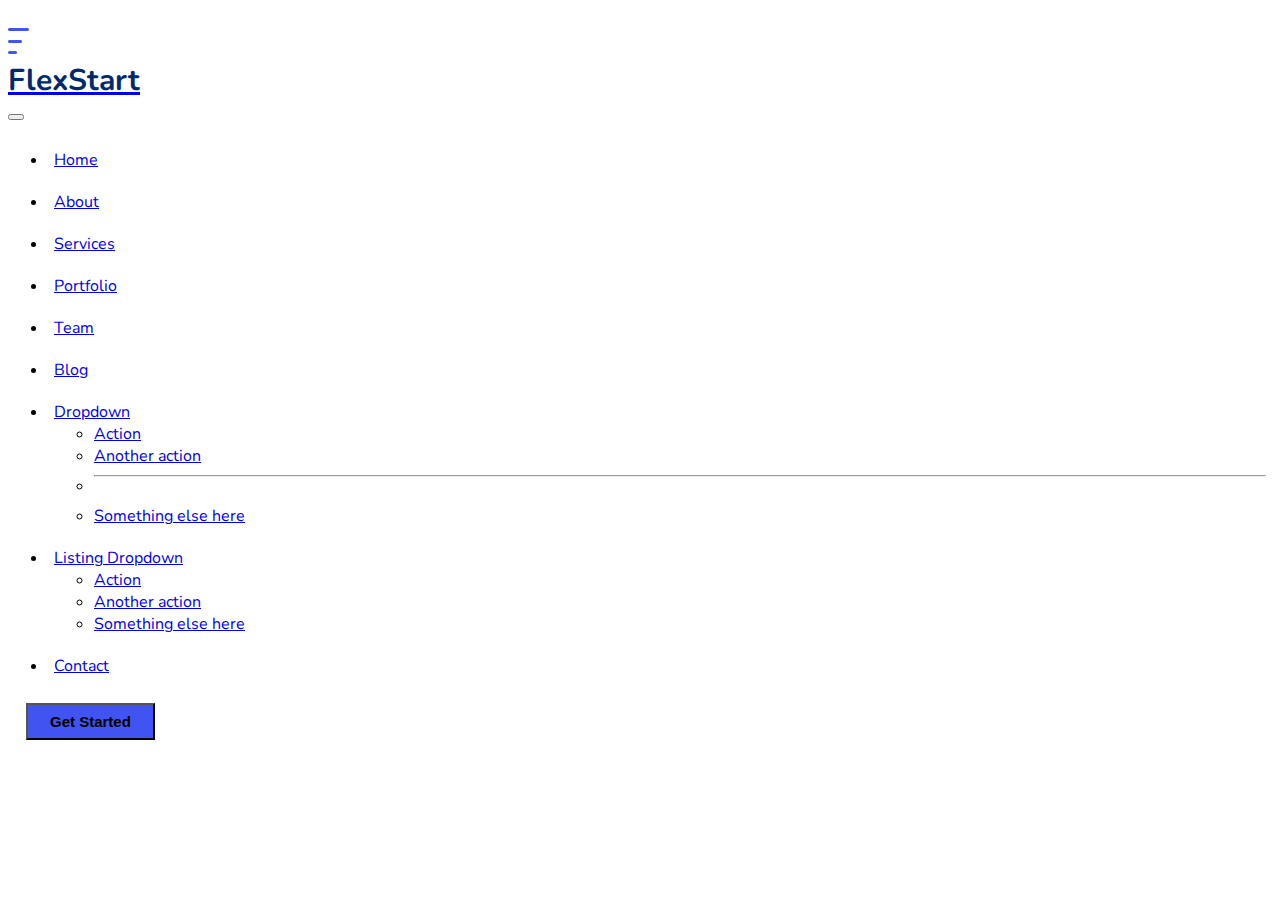
==== FlexStart/index.html @ 37295247 "ADD FlexStart Task and Pizza-Stego project" ====
<!DOCTYPE html>
<html lang="en">
<head>
    <meta charset="UTF-8">
    <meta name="viewport" content="width=device-width, initial-scale=1.0">
    <title>FlexStart</title>

    <!-- Nunito Font Google fonts -->
    <link rel="preconnect" href="https://fonts.googleapis.com">
    <link rel="preconnect" href="https://fonts.gstatic.com" crossorigin>
    <link href="https://fonts.googleapis.com/css2?family=Nunito:ital,wght@0,200..1000;1,200..1000&family=Playfair:ital,opsz,wght@0,5..1200,300..900;1,5..1200,300..900&display=swap" rel="stylesheet">
    
    <!-- Bootstrap css -->
    <link href="https://cdn.jsdelivr.net/npm/bootstrap@5.0.2/dist/css/bootstrap.min.css" rel="stylesheet" integrity="sha384-EVSTQN3/azprG1Anm3QDgpJLIm9Nao0Yz1ztcQTwFspd3yD65VohhpuuCOmLASjC" crossorigin="anonymous">

    <!-- Bootstrap icons -->
    <link rel="stylesheet" href="https://cdn.jsdelivr.net/npm/bootstrap-icons@1.11.3/font/bootstrap-icons.min.css">

    <!-- CSS file -->
    <link rel="stylesheet" href="style.css">

</head>
<body>
    <header class="fixed-top">
        <nav class="navbar navbar-expand-lg navbar-light bg-transparent d-flex justify-content-between">
            <div class="container  d-flex align-items-center  ">
                <a class="navbar-brand d-flex me-auto" href="#">
                    <img src="images/logo.png" alt="" class="img-fluid me-2">
                    <h1>FlexStart</h1>
                </a>
                <button class="navbar-toggler" type="button" data-bs-toggle="collapse" data-bs-target="#navbarSupportedContent" aria-controls="navbarSupportedContent" aria-expanded="false" aria-label="Toggle navigation">
                <span class="navbar-toggler-icon"></span>
                </button>
                <div class="collapse navbar-collapse" id="navbarSupportedContent">
                <ul class="navbar-nav mb-2 mb-lg-0 ms-auto">
                    <li class="nav-item">
                    <a class="nav-link active" aria-current="page" href="#">Home</a>
                    </li>
                    <li class="nav-item">
                    <a class="nav-link" href="#">About</a>
                    </li>
                    <li class="nav-item">
                        <a class="nav-link" href="#">Services</a>
                    </li>
                    <li class="nav-item">
                        <a class="nav-link" href="#">Portfolio</a>
                    </li>
                    <li class="nav-item">
                        <a class="nav-link" href="#">Team</a>
                    </li>
                    <li class="nav-item">
                        <a class="nav-link" href="#">Blog</a>
                    </li>
                    <li class="nav-item dropdown">
                    <a class="nav-link dropdown-toggle" href="#" id="navbarDropdown" role="button" data-bs-toggle="dropdown" aria-expanded="false">
                        Dropdown
                    </a>
                    <ul class="dropdown-menu" aria-labelledby="navbarDropdown">
                        <li><a class="dropdown-item" href="#">Action</a></li>
                        <li><a class="dropdown-item" href="#">Another action</a></li>
                        <li><hr class="dropdown-divider"></li>
                        <li><a class="dropdown-item" href="#">Something else here</a></li>
                    </ul>
                    </li>
                    <li class="nav-item dropdown">
                        <a class="nav-link dropdown-toggle" href="#" id="navbarDropdown" role="button" data-bs-toggle="dropdown" aria-expanded="false">
                            Listing Dropdown
                        </a>
                        <ul class="dropdown-menu" aria-labelledby="navbarDropdown">
                            <li><a class="dropdown-item" href="#">Action</a></li>
                            <li><a class="dropdown-item" href="#">Another action</a></li>
                            <li><a class="dropdown-item" href="#">Something else here</a></li>
                        </ul>
                        </li>
                        <li class="nav-item">
                            <a class="nav-link" href="#">Contact</a>
                        </li>
                </ul>
                </div>
                <button class="btn btn-primary">Get Started</button>
            </div>
        </nav>
    </header>
    <main>
        <section></section>
        <section></section>
        <section></section>
        <section></section>
        <section></section>
        <section></section>
        <section></section>
        <section></section>
        <section></section>
        <section></section>
    </main>
    <footer></footer>
    <!-- Bootstrap JS -->
    <script src="https://cdn.jsdelivr.net/npm/bootstrap@5.0.2/dist/js/bootstrap.bundle.min.js" integrity="sha384-MrcW6ZMFYlzcLA8Nl+NtUVF0sA7MsXsP1UyJoMp4YLEuNSfAP+JcXn/tWtIaxVXM" crossorigin="anonymous"></script>
    
    <!-- JS file -->
    <script src="app.js"></script>
</body>
</html>
---- FlexStart/style.css ----
/* START OF colors & font */
:root {
    --main_color: #012970;

}

/* END OF colors & font */


/********** START OF Public styles ************/
body{
    font-family: 'Nunito', sans-serif;
}
/********** END OF Public styles ************/

/*=============== START OF heading ================*/
/*-- Nav Bar --*/
header{
    padding: 20px 0;
}
nav .navbar-brand h1{
    font-size: 30px;
    margin: 0;
    font-weight: 700;
    color: var(--main_color);
}
nav .btn{
    margin-left: 18px;
    background-color: #4154f1;
    padding: 8px 22px;
    font-weight: 600;
    font-size: 15px;
    flex-shrink: 0;
}
nav .btn:hover{
    opacity: 0.8;
}
.nav-item{
    padding: 10px 6px;
}
/*=============== END OF heading ================*/


/*=============== START OF heading ================*/

/*=============== END OF heading ================*/



/*=============== START OF heading ================*/

/*=============== END OF heading ================*/


/********** Media Query *********/
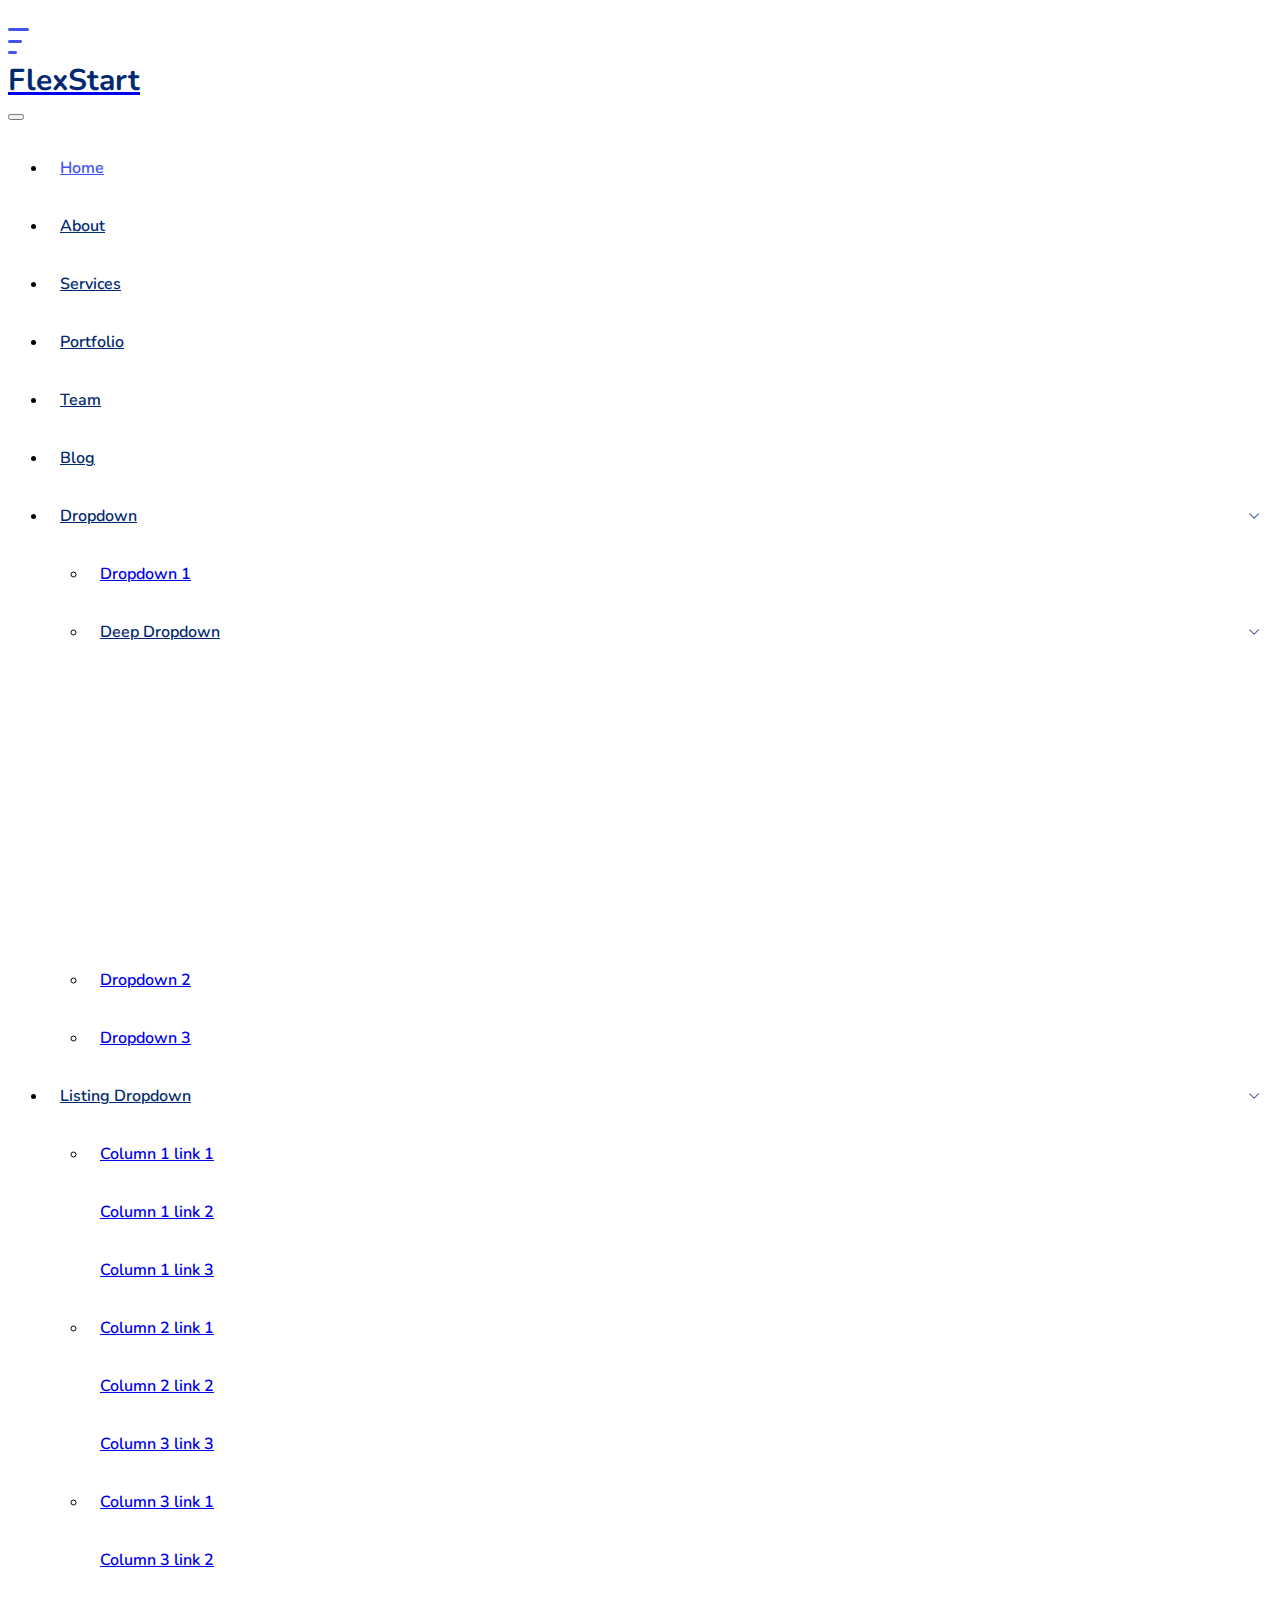
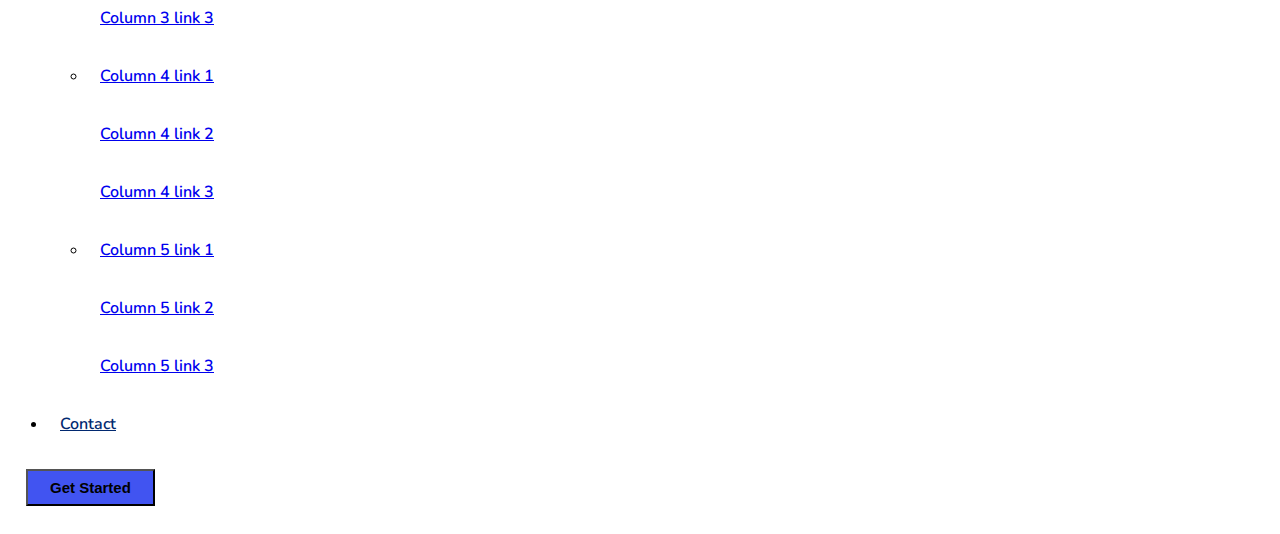
==== commit 2fdaca11: "Complete the responsive of navbar" ====
--- a/FlexStart/index.html
+++ b/FlexStart/index.html
@@ -24,7 +24,7 @@
     <header class="fixed-top">
         <nav class="navbar navbar-expand-lg navbar-light bg-transparent d-flex justify-content-between">
             <div class="container  d-flex align-items-center  ">
-                <a class="navbar-brand d-flex me-auto" href="#">
+                <a class="navbar-brand d-flex align-items-center" href="#">
                     <img src="images/logo.png" alt="" class="img-fluid me-2">
                     <h1>FlexStart</h1>
                 </a>
@@ -32,50 +32,86 @@
                 <span class="navbar-toggler-icon"></span>
                 </button>
                 <div class="collapse navbar-collapse" id="navbarSupportedContent">
-                <ul class="navbar-nav mb-2 mb-lg-0 ms-auto">
-                    <li class="nav-item">
-                    <a class="nav-link active" aria-current="page" href="#">Home</a>
-                    </li>
-                    <li class="nav-item">
-                    <a class="nav-link" href="#">About</a>
-                    </li>
-                    <li class="nav-item">
-                        <a class="nav-link" href="#">Services</a>
-                    </li>
-                    <li class="nav-item">
-                        <a class="nav-link" href="#">Portfolio</a>
-                    </li>
-                    <li class="nav-item">
-                        <a class="nav-link" href="#">Team</a>
-                    </li>
-                    <li class="nav-item">
-                        <a class="nav-link" href="#">Blog</a>
-                    </li>
-                    <li class="nav-item dropdown">
-                    <a class="nav-link dropdown-toggle" href="#" id="navbarDropdown" role="button" data-bs-toggle="dropdown" aria-expanded="false">
-                        Dropdown
-                    </a>
-                    <ul class="dropdown-menu" aria-labelledby="navbarDropdown">
-                        <li><a class="dropdown-item" href="#">Action</a></li>
-                        <li><a class="dropdown-item" href="#">Another action</a></li>
-                        <li><hr class="dropdown-divider"></li>
-                        <li><a class="dropdown-item" href="#">Something else here</a></li>
-                    </ul>
-                    </li>
-                    <li class="nav-item dropdown">
-                        <a class="nav-link dropdown-toggle" href="#" id="navbarDropdown" role="button" data-bs-toggle="dropdown" aria-expanded="false">
-                            Listing Dropdown
-                        </a>
-                        <ul class="dropdown-menu" aria-labelledby="navbarDropdown">
-                            <li><a class="dropdown-item" href="#">Action</a></li>
-                            <li><a class="dropdown-item" href="#">Another action</a></li>
-                            <li><a class="dropdown-item" href="#">Something else here</a></li>
-                        </ul>
+                    <ul class="navbar-nav mb-2 mb-lg-0 ms-auto">
+                        <li class="nav-item">
+                        <a class="nav-link active" aria-current="page" href="#">Home</a>
+                        </li>
+                        <li class="nav-item">
+                        <a class="nav-link" href="#">About</a>
+                        </li>
+                        <li class="nav-item">
+                            <a class="nav-link" href="#">Services</a>
+                        </li>
+                        <li class="nav-item">
+                            <a class="nav-link" href="#">Portfolio</a>
+                        </li>
+                        <li class="nav-item">
+                            <a class="nav-link" href="#">Team</a>
+                        </li>
+                        <li class="nav-item">
+                            <a class="nav-link" href="#">Blog</a>
+                        </li>
+                        <li class="nav-item dropdown">
+                            <a class="nav-link" href="#" id="navbarDropdown" role="button" aria-expanded="false">
+                                Dropdown
+                                <i class="bi bi-chevron-down toggle-dropdown"></i>
+                            </a>
+                            <ul class="dropdown-menu" aria-labelledby="navbarDropdown">
+                                <li><a class="dropdown-item" href="#">Dropdown 1</a></li>
+                                <li class="dropdown deepcontainerList">
+                                    <a class="nav-link" href="#" id="navbarDropdown" role="button" aria-expanded="false">
+                                        <span>Deep Dropdown</span> <i class="bi bi-chevron-down toggle-dropdown"></i>
+                                    </a>
+                                    <ul class="dropdown-menu deepDropDown" aria-labelledby="navbarDropdown"> 
+                                        <li><a href="#" class="dropdown-item">Deep Dropdown 1</a></li>
+                                        <li><a href="#" class="dropdown-item">Deep Dropdown 2</a></li>
+                                        <li><a href="#" class="dropdown-item">Deep Dropdown 3</a></li>
+                                        <li><a href="#" class="dropdown-item">Deep Dropdown 4</a></li>
+                                        <li><a href="#" class="dropdown-item">Deep Dropdown 5</a></li>
+                                    </ul>
+                                </li>
+                                <li><a class="dropdown-item" href="#">Dropdown 2</a></li>
+                                <li><a class="dropdown-item" href="#">Dropdown 3</a></li>
+                            </ul>
+                        </li>
+                        <li class="nav-item dropdown">
+                            <a class="nav-link " href="#" id="navbarDropdown" role="button"aria-expanded="false">
+                                Listing Dropdown
+                                <i class="bi bi-chevron-down toggle-dropdown"></i>
+                            </a>
+                            <ul class="dropdown-menu listingDropdown" aria-labelledby="navbarDropdown">
+                                <li>
+                                    <a class="dropdown-item" href="#">Column 1 link 1</a>
+                                    <a class="dropdown-item" href="#">Column 1 link 2</a>
+                                    <a class="dropdown-item" href="#">Column 1 link 3</a>
+                                </li>
+                                <li>
+                                    <a class="dropdown-item" href="#">Column 2 link 1</a>
+                                    <a class="dropdown-item" href="#">Column 2 link 2</a>
+                                    <a class="dropdown-item" href="#">Column 3 link 3</a>
+                                </li>
+                                <li>
+                                    <a class="dropdown-item" href="#">Column 3 link 1</a>
+                                    <a class="dropdown-item" href="#">Column 3 link 2</a>
+                                    <a class="dropdown-item" href="#">Column 3 link 3</a>
+                                </li>
+                                <li>
+                                    <a class="dropdown-item" href="#">Column 4 link 1</a>
+                                    <a class="dropdown-item" href="#">Column 4 link 2</a>
+                                    <a class="dropdown-item" href="#">Column 4 link 3</a>
+                                </li>
+                                <li>
+                                    <a class="dropdown-item" href="#">Column 5 link 1</a>
+                                    <a class="dropdown-item" href="#">Column 5 link 2</a>
+                                    <a class="dropdown-item" href="#">Column 5 link 3</a>
+                                </li>
+                                </ul>
+                            
                         </li>
                         <li class="nav-item">
                             <a class="nav-link" href="#">Contact</a>
                         </li>
-                </ul>
+                    </ul>
                 </div>
                 <button class="btn btn-primary">Get Started</button>
             </div>
--- a/FlexStart/style.css
+++ b/FlexStart/style.css
@@ -1,6 +1,7 @@
 /* START OF colors & font */
 :root {
     --main_color: #012970;
+    --navbar_active:#4154f1;
 
 }
 
@@ -35,9 +36,62 @@
 nav .btn:hover{
     opacity: 0.8;
 }
-.nav-item{
+.nav-item a{
+    padding: 18px 12px !important;
+    font-weight: 600;
+    font-size: 16px;
+    display: flex;
+    align-items: center;
+    justify-content: space-between;
+    
+}
+.nav-item a:hover{
+    color: var(--navbar_active) !important;
+}
+.nav-item a i{
+    font-size: 12px;
+    line-height: 0;
+    margin-left: 5px;
+}
+.nav-link{
+    color: var(--main_color) !important;
+}
+.nav-link.active {
+    color: var(--navbar_active) !important;
+}
+.dropdown{
+    position: relative;
+}
+.dropdown:hover .dropdown-menu {
+    display: block;
+    margin-top: 1px;
+    min-width: 11rem !important;
     padding: 10px 6px;
+    border-radius: 9px;
+    z-index: 99;
+    box-shadow: 0px 0px 30px rgba(0, 0, 0, 0.1);
 }
+.dropdown:hover .listingDropdown {
+    display: flex;
+    right: 30%;
+}
+
+/* .dropdown .listingDropdown {
+    margin: 0;
+    padding: 10px;
+    background: #ffff;
+    box-shadow: 0px 0px 20px rgba(0, 0, 0, 0.1);
+    position: absolute;
+    top: 130%;
+    left: 0;
+    right: 0;
+    visibility: hidden;
+    opacity: 0;
+    display: flex;
+    transition: 0.3s;
+    border-radius: 4px;
+    z-index: 99;
+} */
 /*=============== END OF heading ================*/
 
 
@@ -52,4 +106,48 @@
 /*=============== END OF heading ================*/
 
 
-/********** Media Query *********/+/********** Media Query *********/
+@media (max-width: 768px) {
+    .navbar .btn-primary {
+        order: 2;
+        margin: 0 15px 0 0;
+        margin-left: auto;
+        padding: 6px 15px;
+    }
+
+    .navbar-toggler {
+        order: 3;
+    }
+
+    .navbar-brand{
+        order: 1;
+        
+    }
+    /* REVISE IT in small sizes*/
+    .deepcontainerList .deepDropDown {
+        visibility: hidden;
+    }
+    .deepcontainerList:hover .deepDropDown {
+        position: absolute;
+        top: 0;
+        right: 102%;
+        visibility: visible;
+    }
+    .dropdown:hover .listingDropdown {
+        display: flex;
+        flex-direction: column;
+        right: 30%;
+    }
+}
+@media (min-width: 1200px) {
+    .deepcontainerList .deepDropDown {
+        visibility: hidden;
+    }
+    .deepcontainerList:hover .deepDropDown {
+        position: absolute;
+        top: 0;
+        right: 102%;
+        visibility: visible;
+    }
+
+}
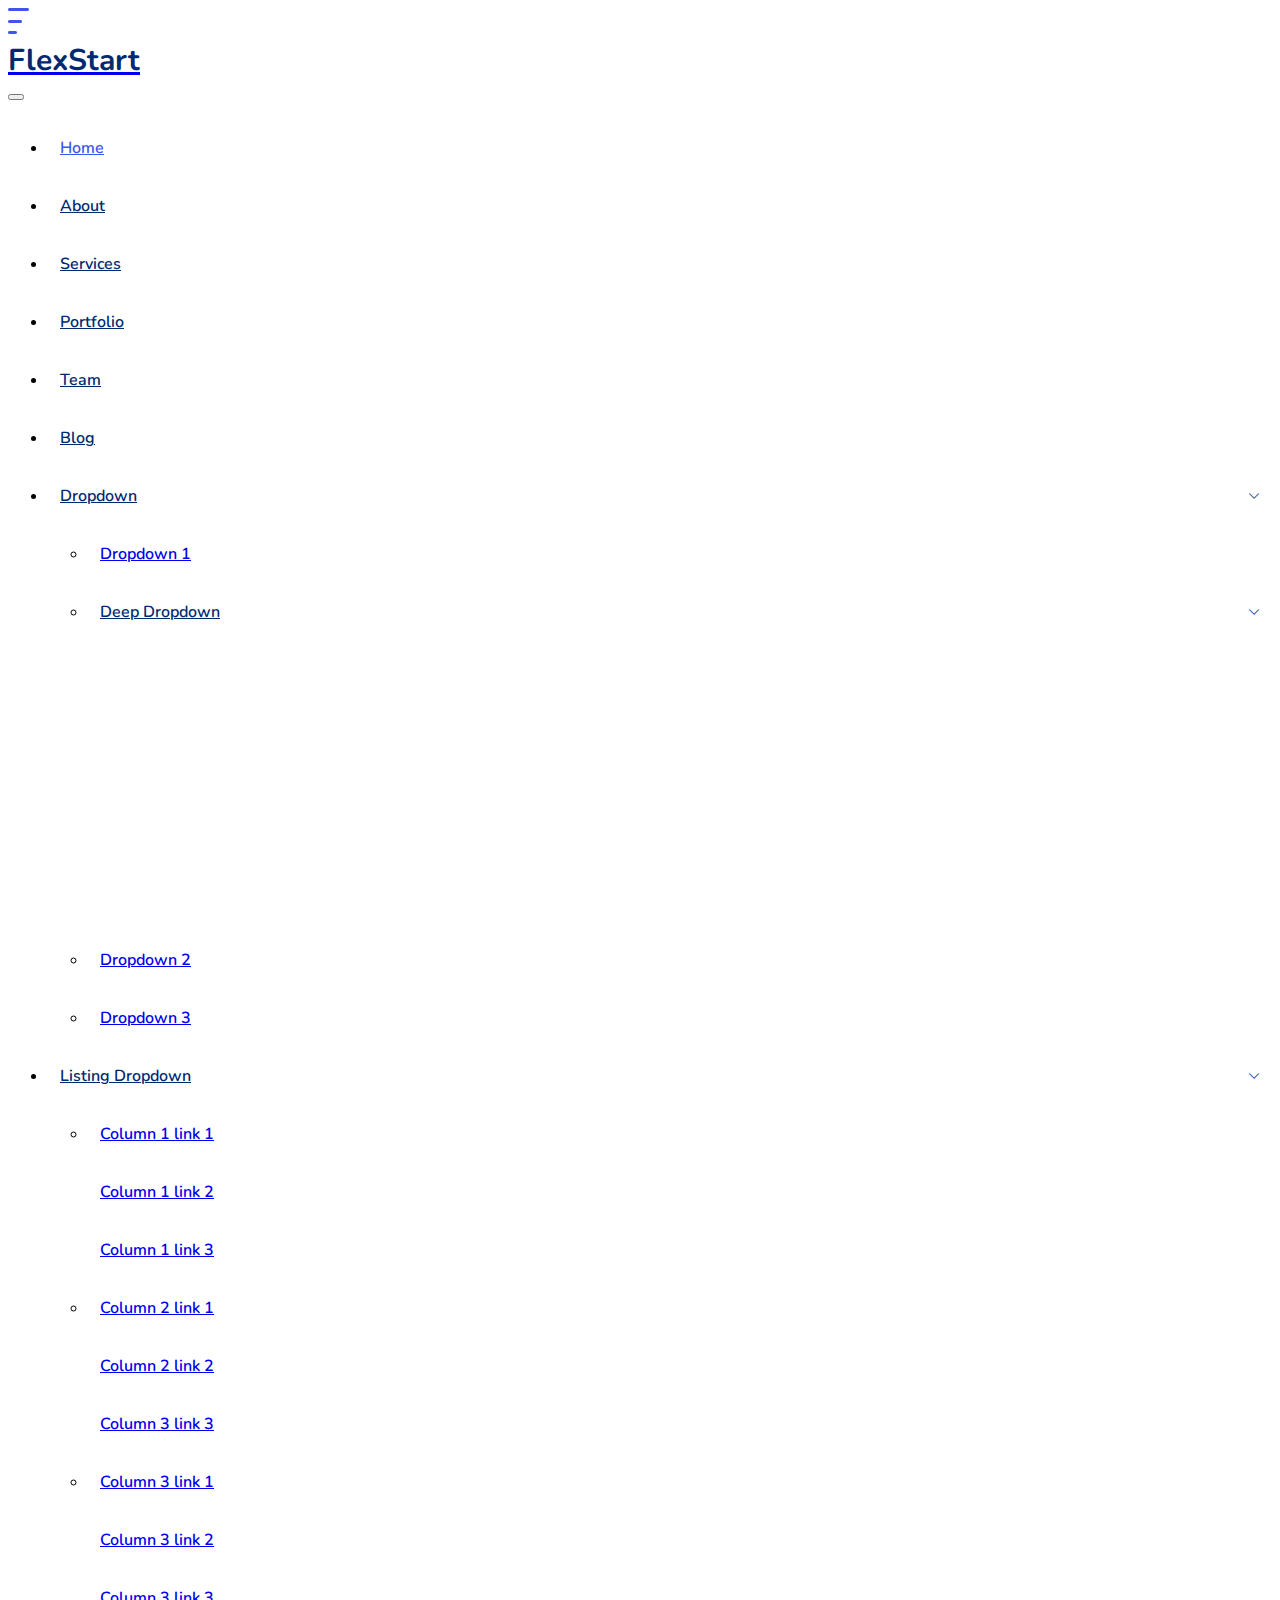
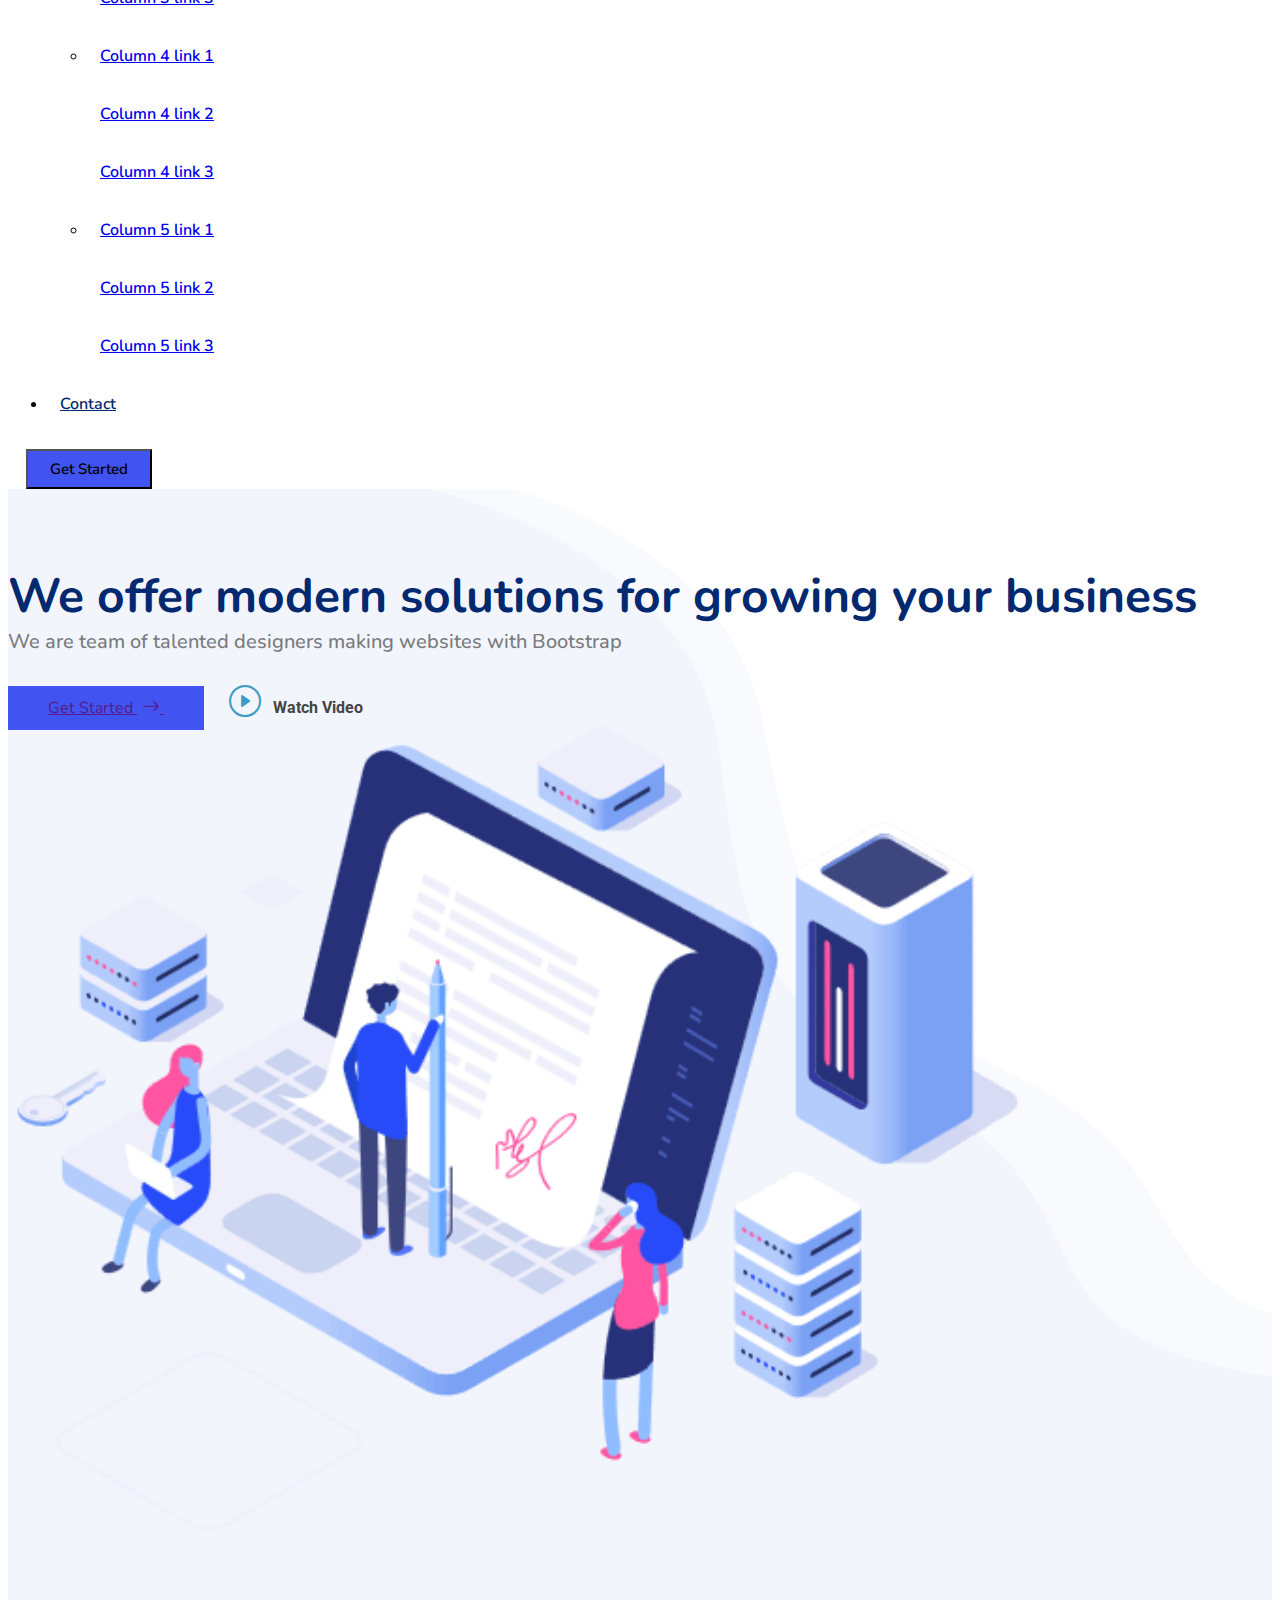
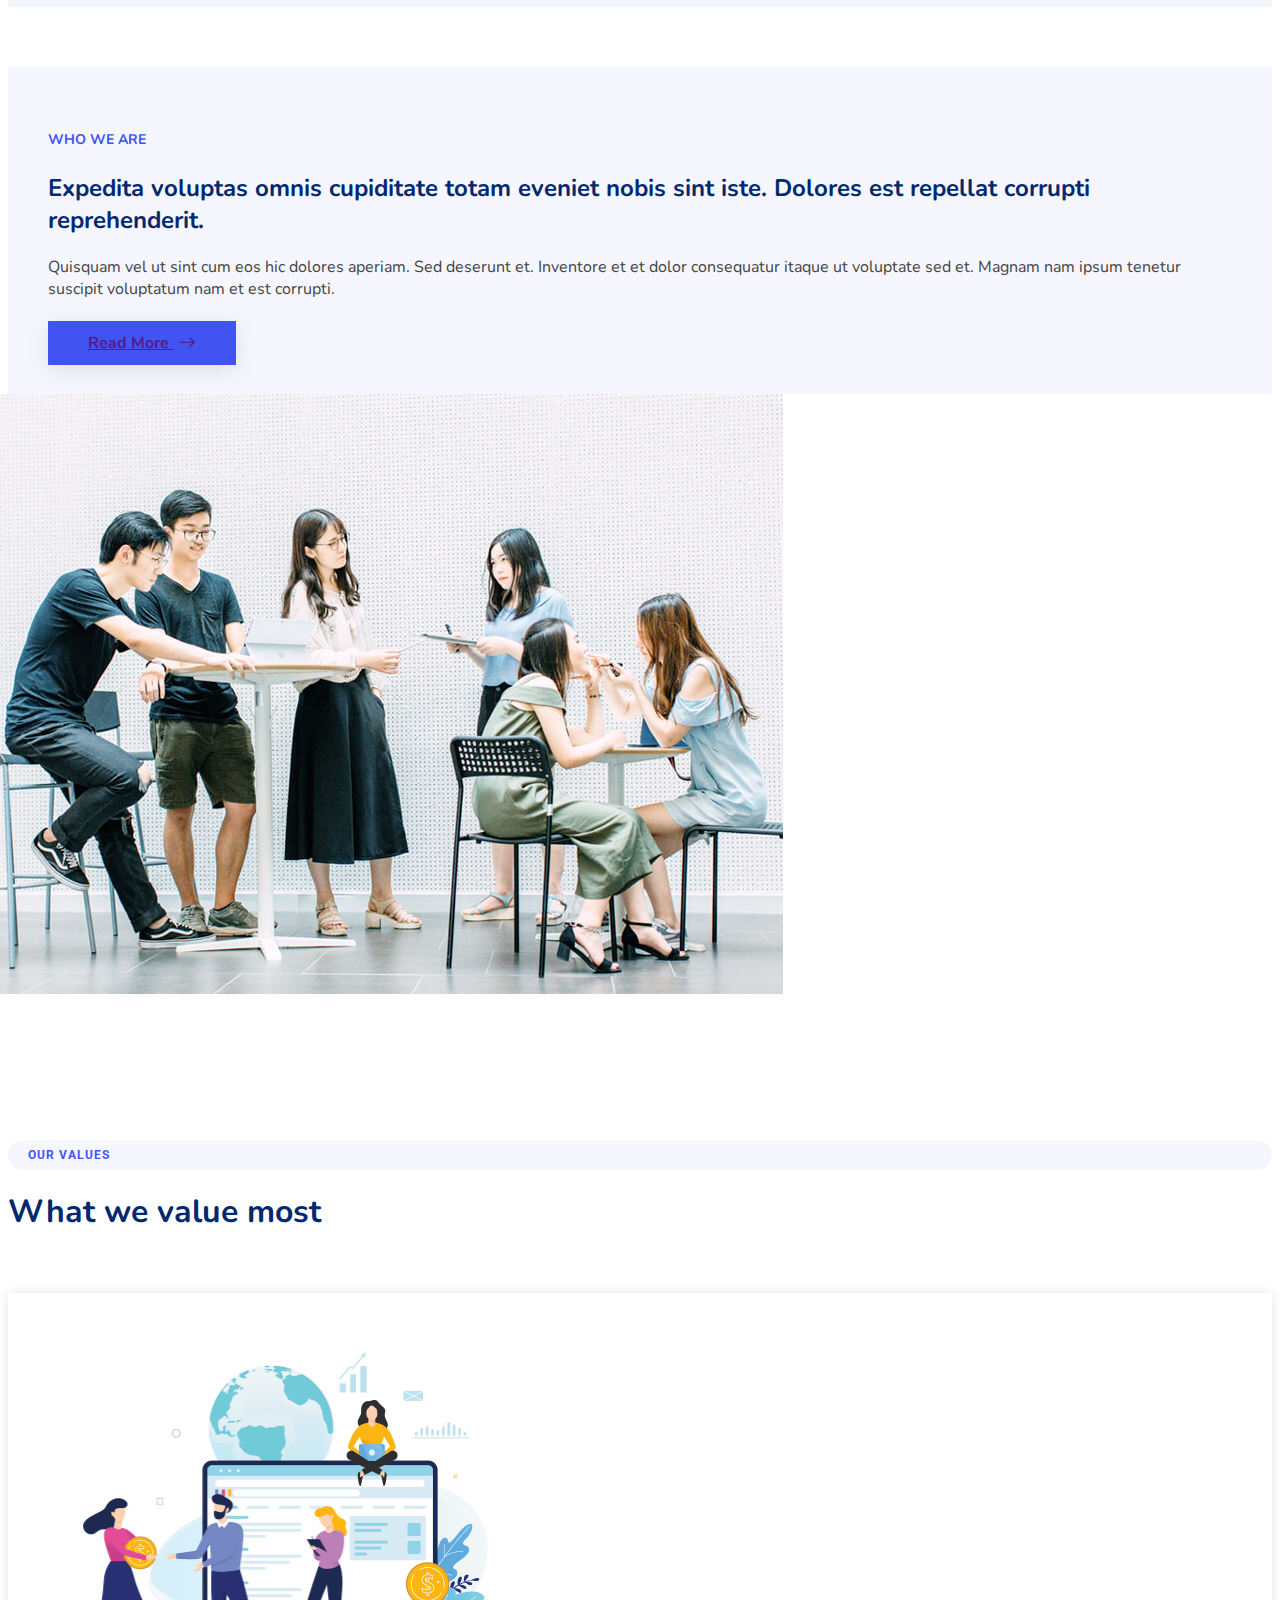
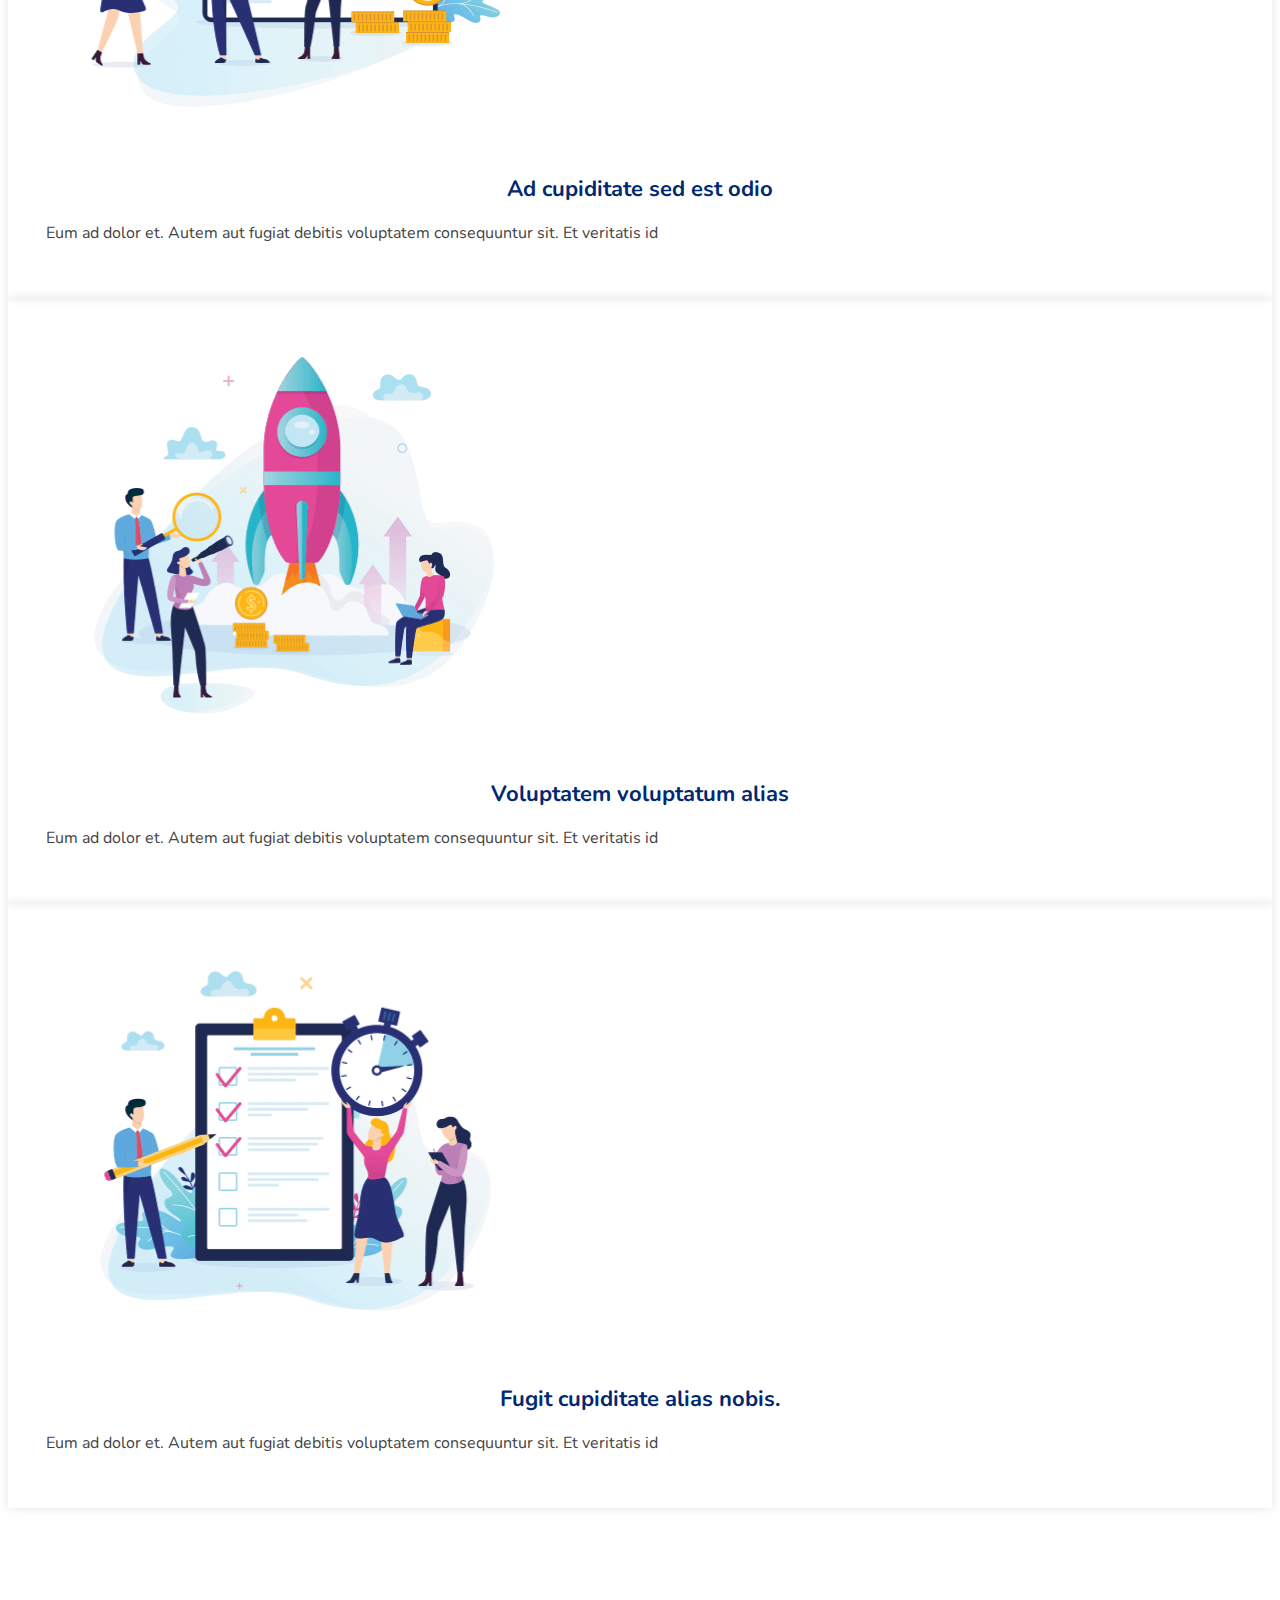
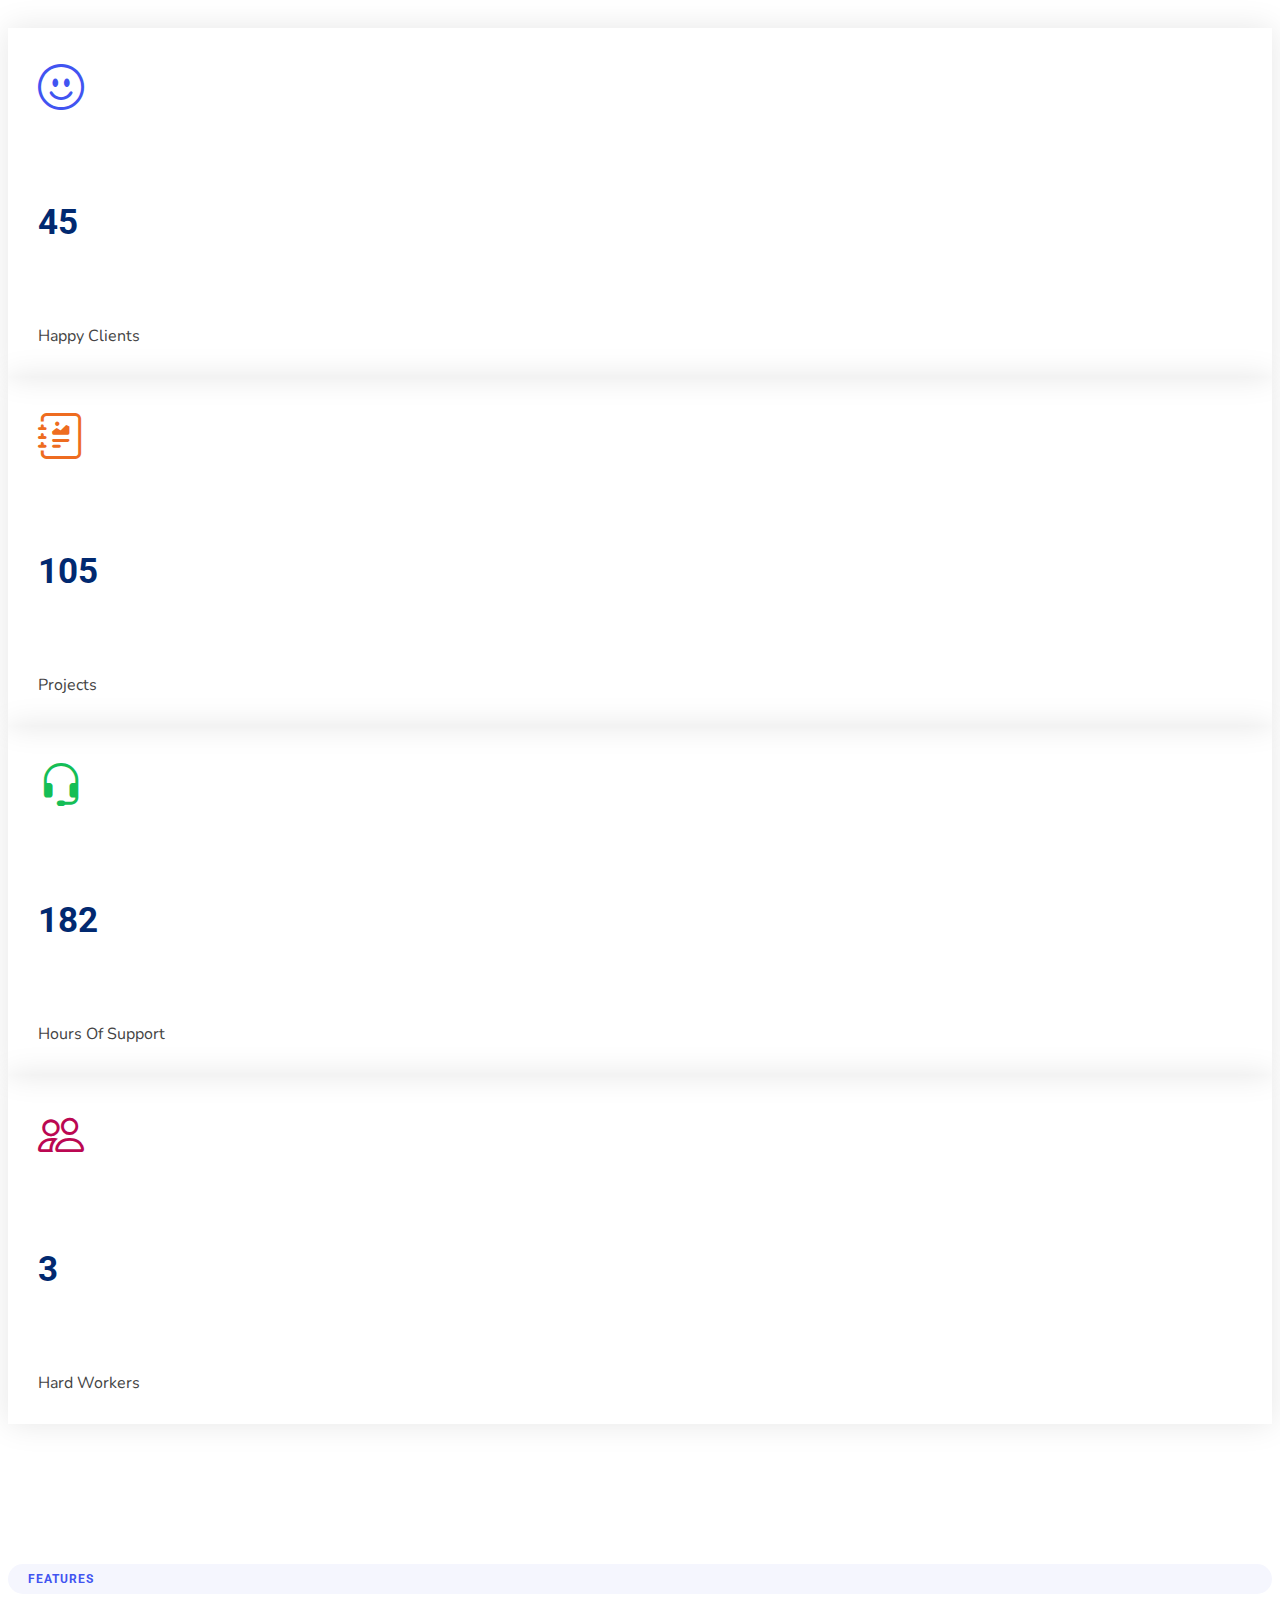
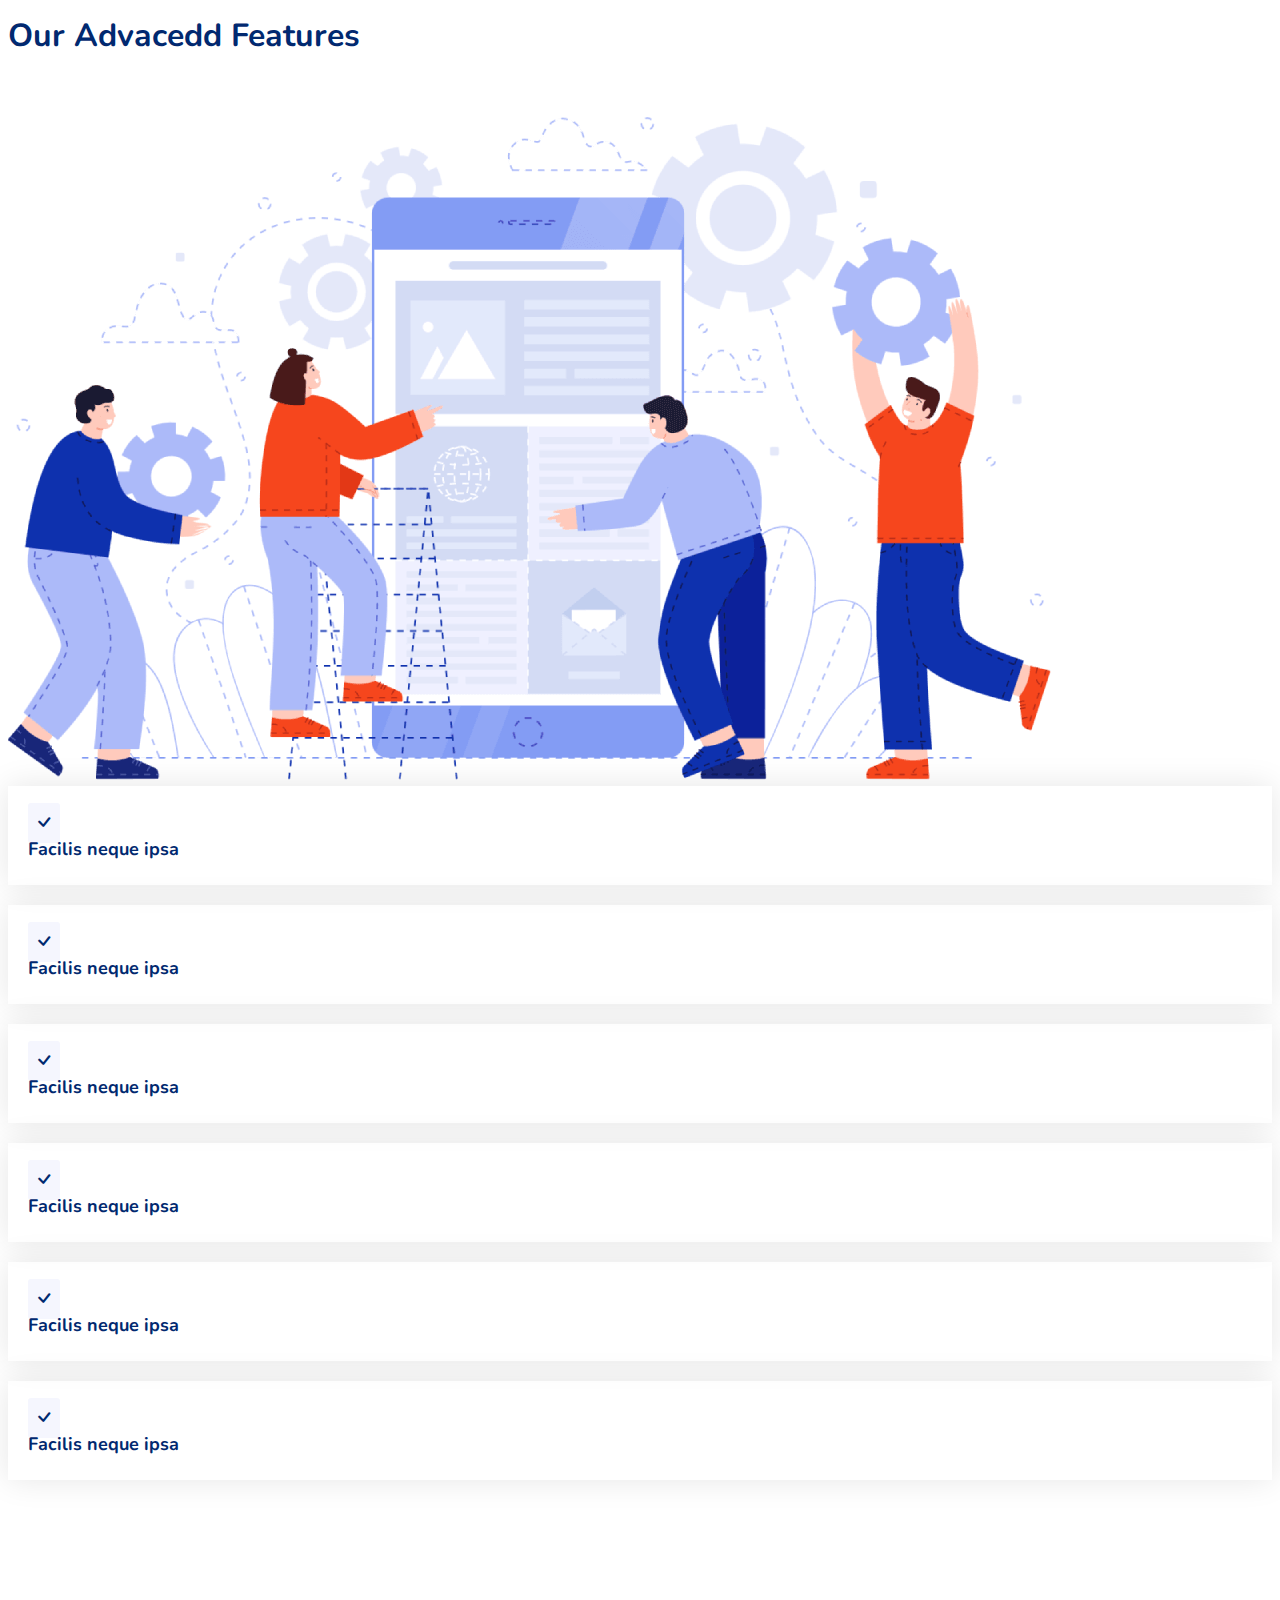
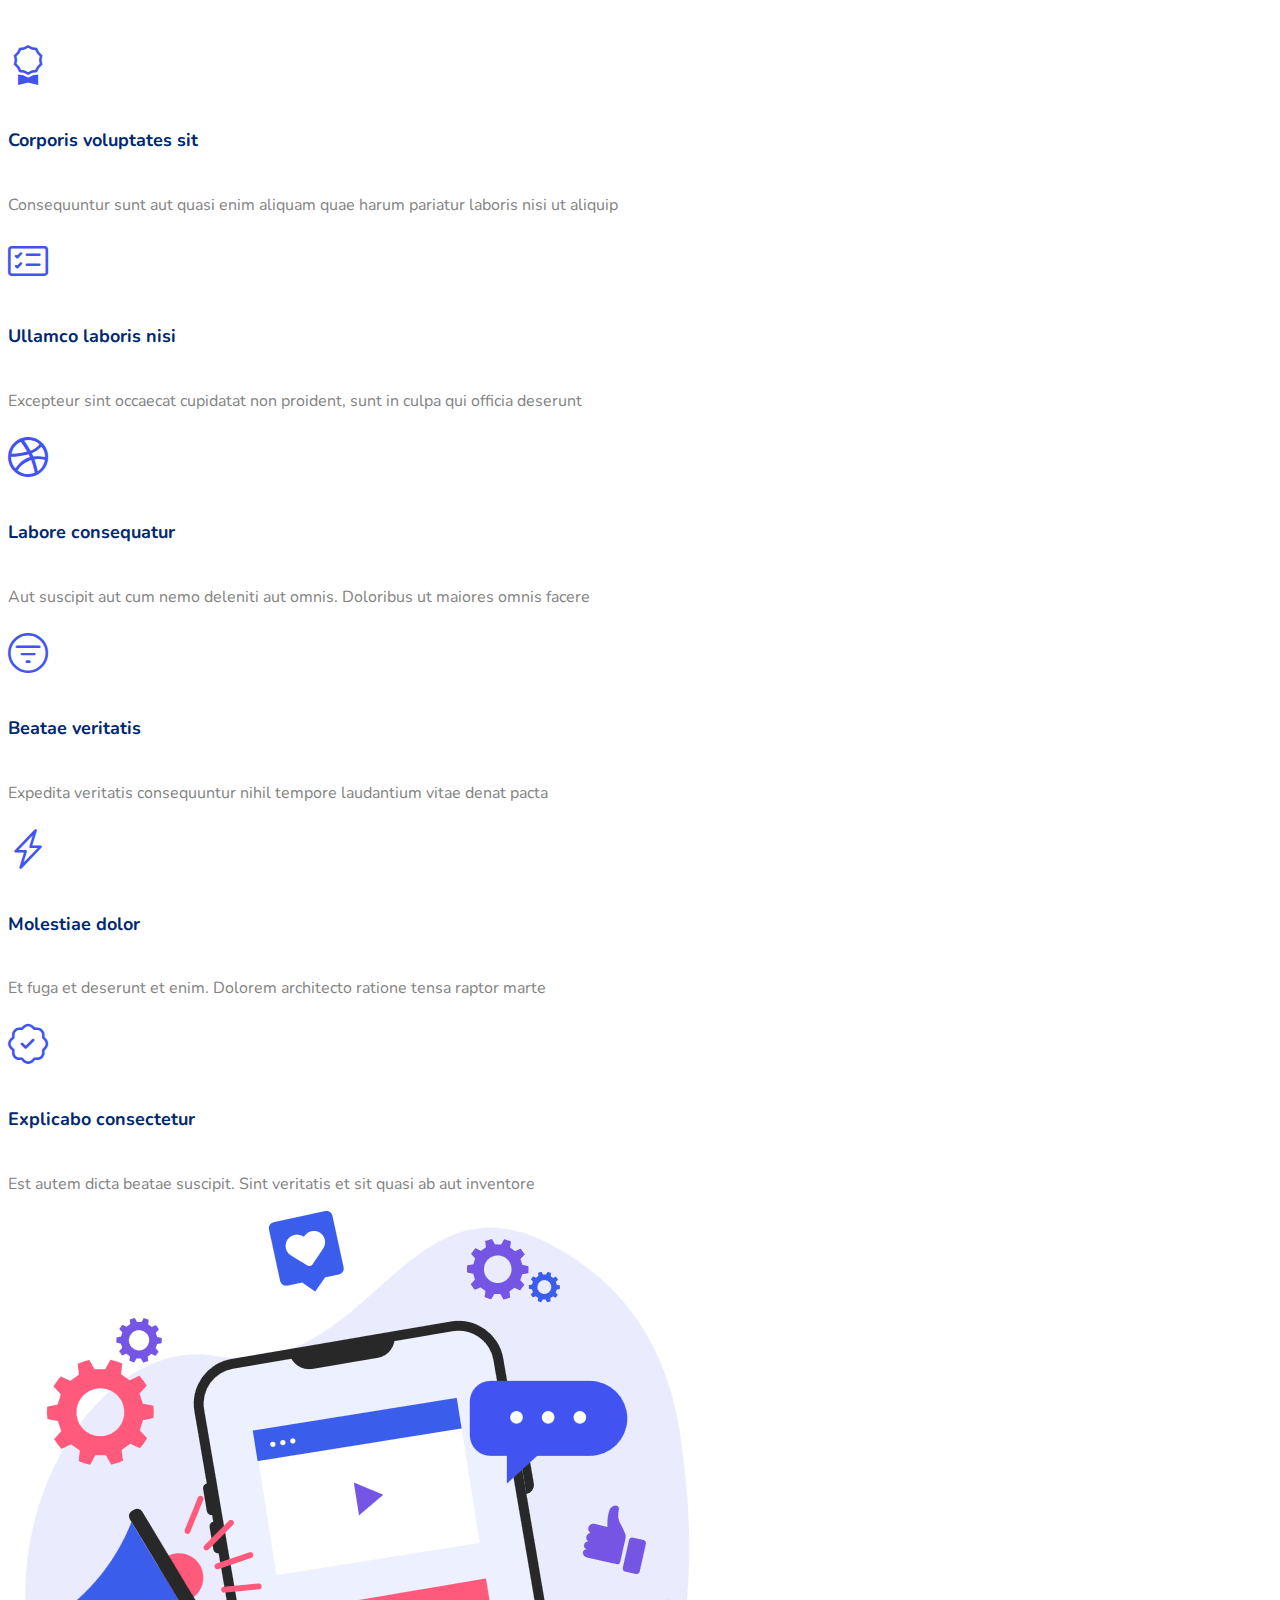
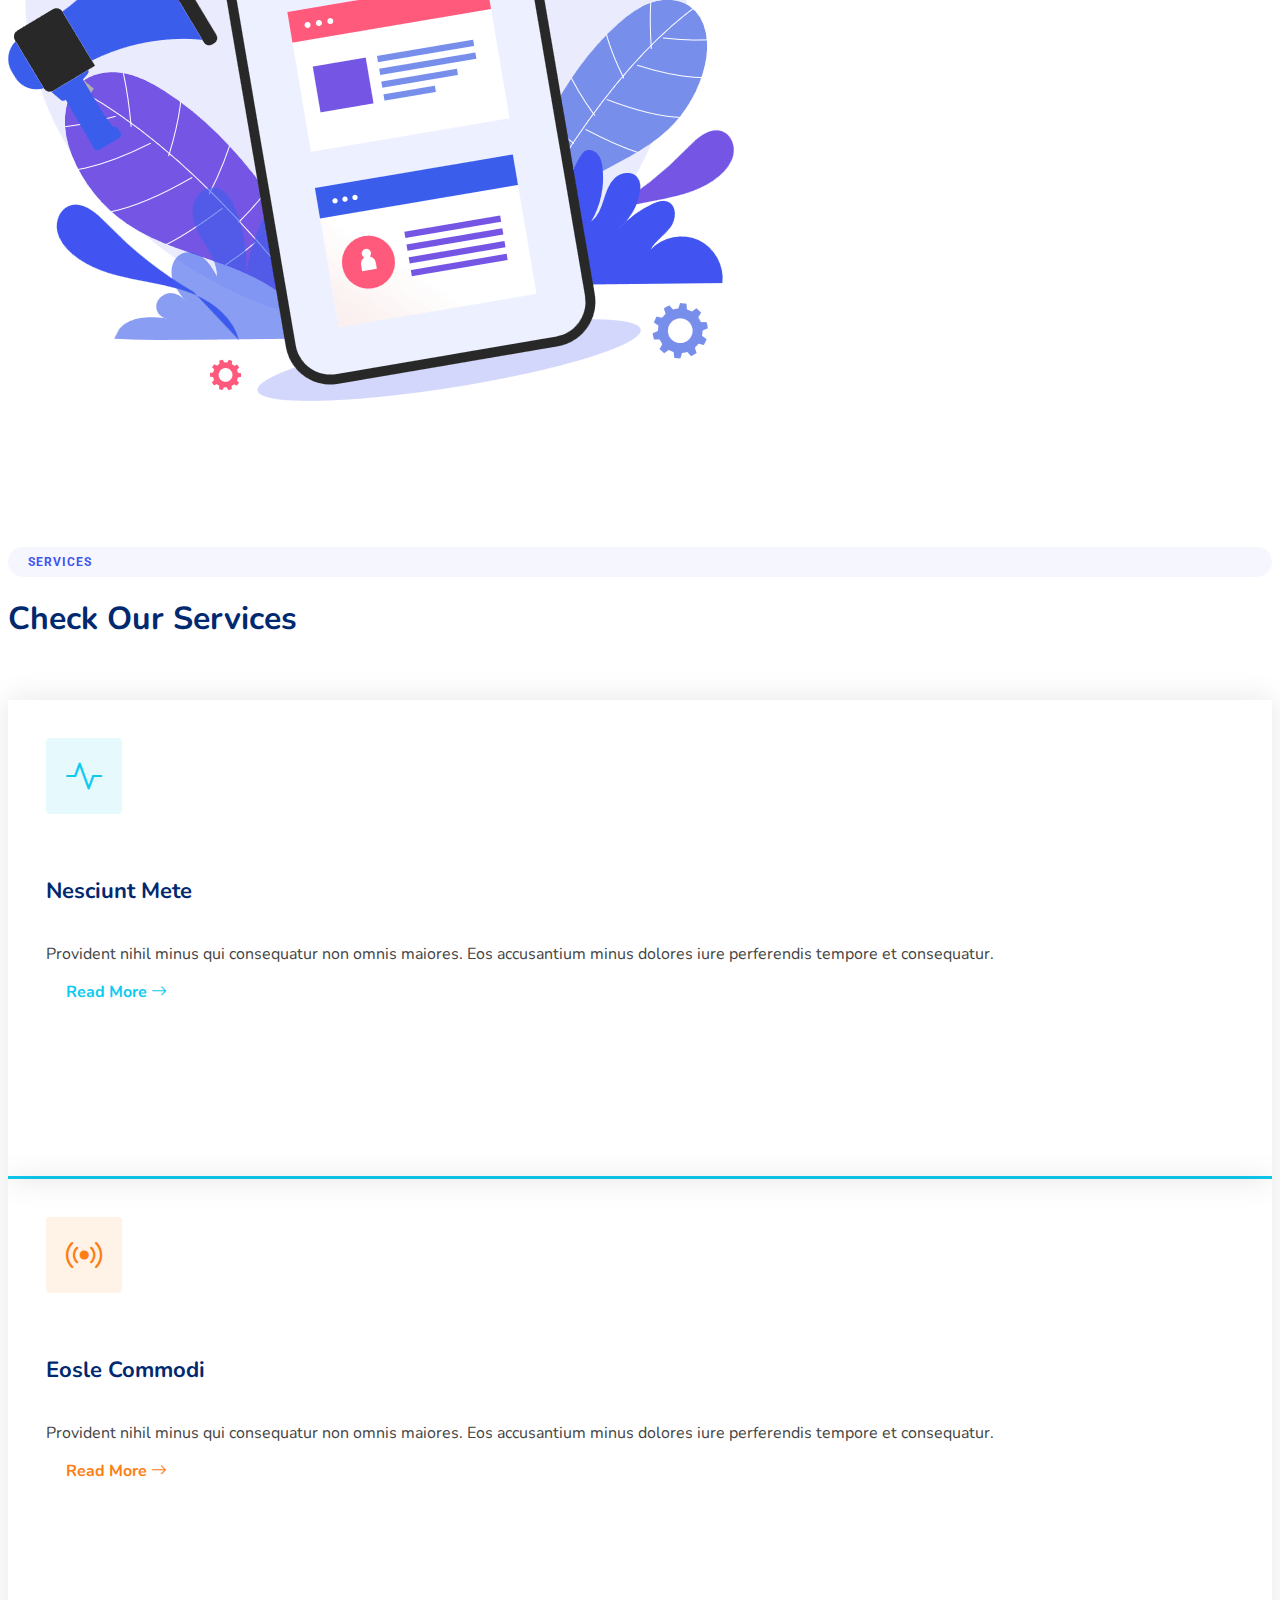
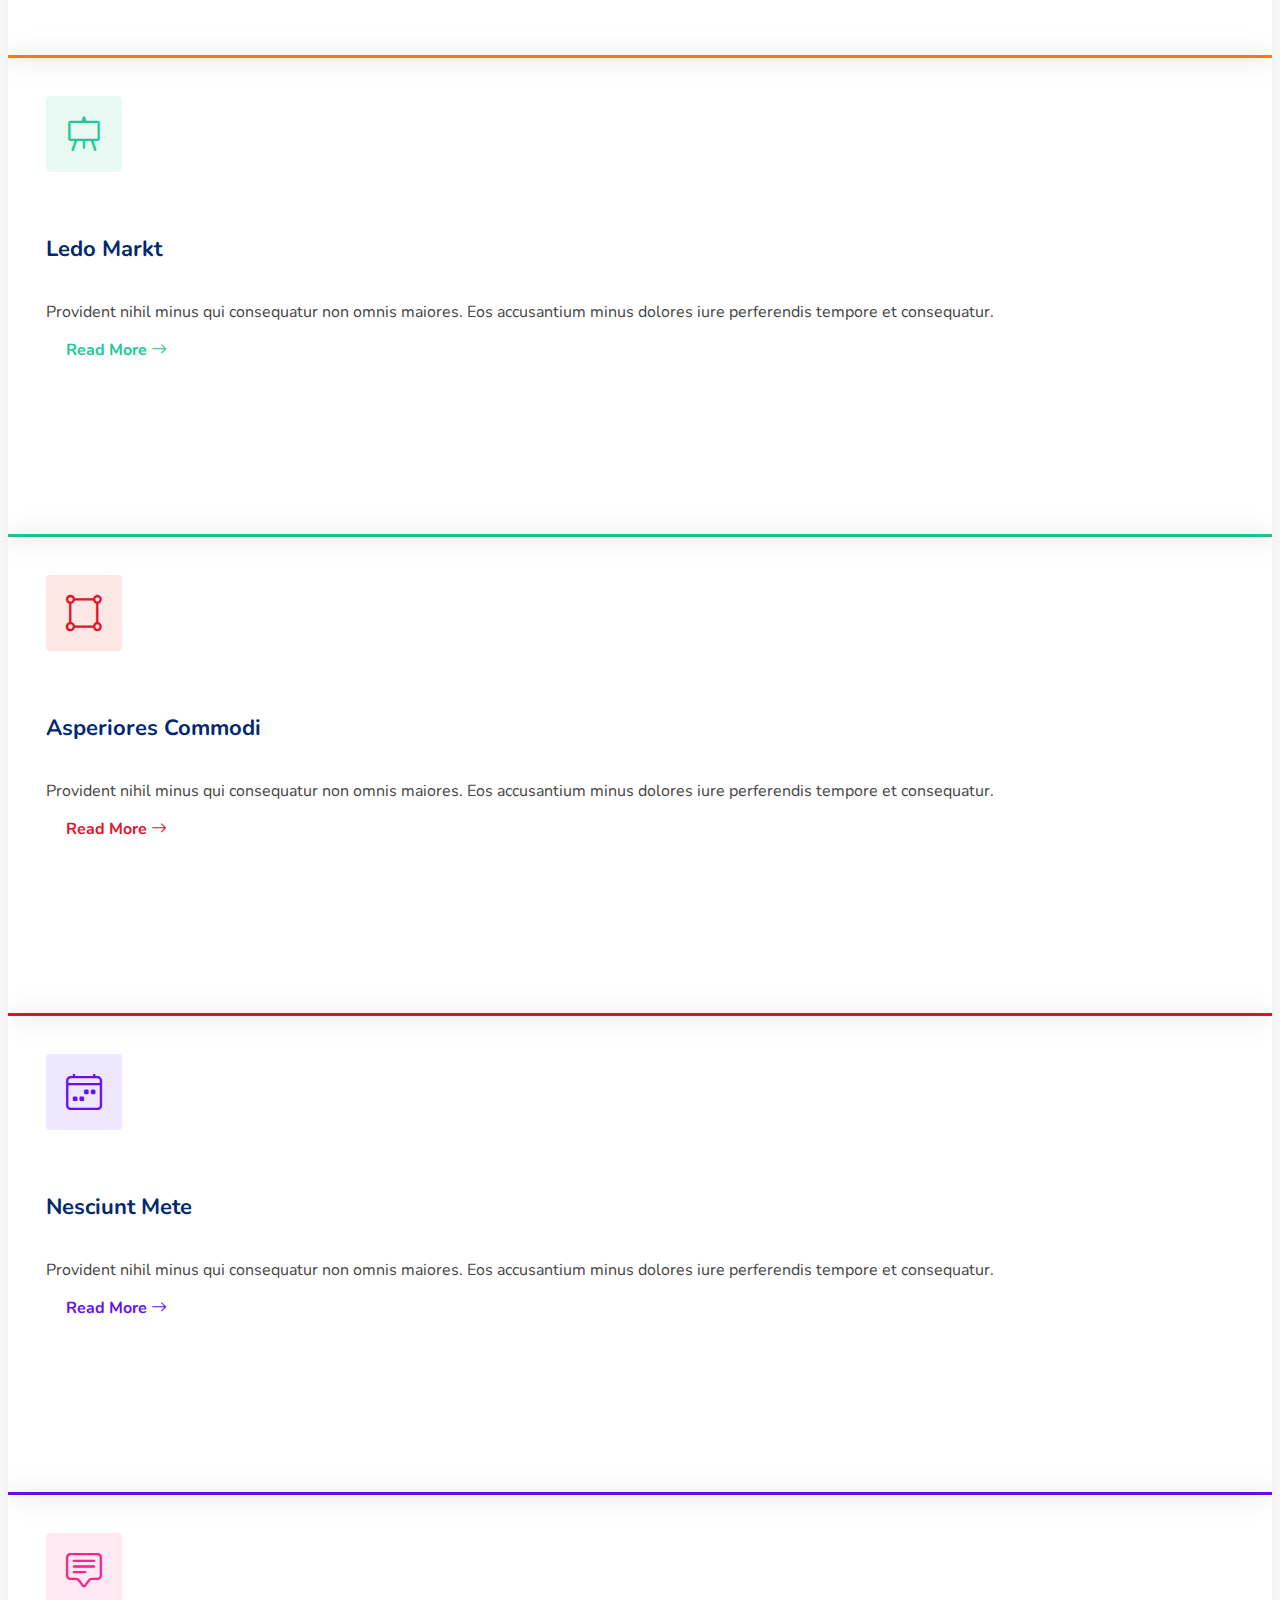
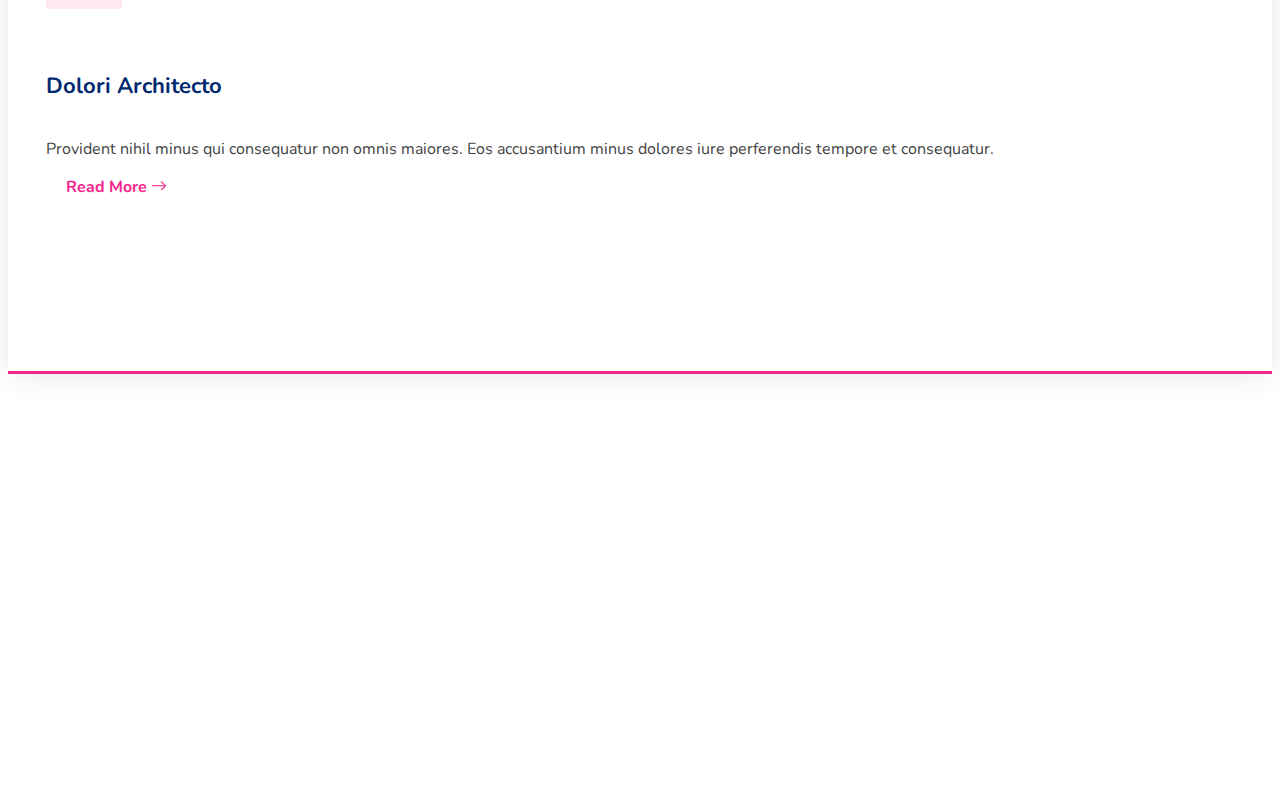
==== commit 2fdcb505: "ADD 7 sections with their css and js" ====
--- a/FlexStart/index.html
+++ b/FlexStart/index.html
@@ -10,6 +10,11 @@
     <link rel="preconnect" href="https://fonts.gstatic.com" crossorigin>
     <link href="https://fonts.googleapis.com/css2?family=Nunito:ital,wght@0,200..1000;1,200..1000&family=Playfair:ital,opsz,wght@0,5..1200,300..900;1,5..1200,300..900&display=swap" rel="stylesheet">
     
+    <!-- Roboto Font Google fonts -->
+    <link rel="preconnect" href="https://fonts.googleapis.com">
+    <link rel="preconnect" href="https://fonts.gstatic.com" crossorigin>
+    <link href="https://fonts.googleapis.com/css2?family=Nunito:ital,wght@0,200..1000;1,200..1000&family=Playfair:ital,opsz,wght@0,5..1200,300..900;1,5..1200,300..900&family=Roboto:ital,wght@0,100;0,300;0,400;0,500;0,700;0,900;1,100;1,300;1,400;1,500;1,700;1,900&display=swap" rel="stylesheet">
+    
     <!-- Bootstrap css -->
     <link href="https://cdn.jsdelivr.net/npm/bootstrap@5.0.2/dist/css/bootstrap.min.css" rel="stylesheet" integrity="sha384-EVSTQN3/azprG1Anm3QDgpJLIm9Nao0Yz1ztcQTwFspd3yD65VohhpuuCOmLASjC" crossorigin="anonymous">
 
@@ -21,8 +26,8 @@
 
 </head>
 <body>
-    <header class="fixed-top">
-        <nav class="navbar navbar-expand-lg navbar-light bg-transparent d-flex justify-content-between">
+    <header>
+        <nav class="navbar navbar-expand-lg navbar-light bg-transparent d-flex justify-content-between fixed-top">
             <div class="container  d-flex align-items-center  ">
                 <a class="navbar-brand d-flex align-items-center" href="#">
                     <img src="images/logo.png" alt="" class="img-fluid me-2">
@@ -34,13 +39,13 @@
                 <div class="collapse navbar-collapse" id="navbarSupportedContent">
                     <ul class="navbar-nav mb-2 mb-lg-0 ms-auto">
                         <li class="nav-item">
-                        <a class="nav-link active" aria-current="page" href="#">Home</a>
+                        <a class="nav-link active" aria-current="page" href="#intro">Home</a>
                         </li>
                         <li class="nav-item">
-                        <a class="nav-link" href="#">About</a>
+                        <a class="nav-link" href="#about">About</a>
                         </li>
                         <li class="nav-item">
-                            <a class="nav-link" href="#">Services</a>
+                            <a class="nav-link" href="#services">Services</a>
                         </li>
                         <li class="nav-item">
                             <a class="nav-link" href="#">Portfolio</a>
@@ -117,17 +122,508 @@
             </div>
         </nav>
     </header>
-    <main>
+    <main id="main">
+        <!-- START OF intro section -->
+        <section id="intro" class="intro d-flex align-items-center justify-content-center">
+            <div class="container">
+                <div class="row">
+                    <!-- Content -->
+                    <div class="col-lg-6 d-flex flex-column justify-content-center">
+                        <div class="intro-label d-flex flex-column justify-content-center">
+                            <h1>We offer modern solutions for growing your business</h1>
+                            <p>We are team of talented designers making websites with Bootstrap</p>
+                            <div class="d-flex">
+                                <a id="StartBtn" href="" class="btn btn-primary d-flex align-items-center justify-content-center">
+                                    <span>Get Started</span>
+                                    <i class="bi bi-arrow-right"></i>
+                                </a>
+                                <a id="WatchBtn" href="https://www.youtube.com/watch?v=Y7f98aduVJ8" class=" d-flex align-items-center justify-content-center">
+                                    <i class="bi bi-play-circle"></i>
+                                    <span>Watch Video</span>
+                                </a>
+                            </div>
+                        </div>
+                    </div>
+                    <!-- Picture -->
+                    <div class="col-lg-6  d-flex align-items-center justify-content-center">
+                        <img src="images/hero-img.png" class="img-fluid animated">
+                    </div>
+                </div>
+            </div>
+        </section>
+        <!-- END OF intro section -->
+        
+        <!-- START OF about section -->
+        <section id="about">
+            <div class="container">
+                <div class="row">
+                    <!-- Content -->
+                    <div class="col-lg-6 d-flex flex-column justify-content-center">
+                        <div class="content">
+                            <h5>Who We Are</h5>
+                            <h2>Expedita voluptas omnis cupiditate totam eveniet nobis sint iste. Dolores est repellat corrupti reprehenderit.</h2>
+                            <p>
+                                Quisquam vel ut sint cum eos hic dolores aperiam. Sed deserunt et. Inventore et et dolor consequatur itaque ut voluptate sed et. Magnam nam ipsum tenetur suscipit voluptatum nam et est corrupti.
+                            </p>
+                            <a id="Readmore" href="" class="btn btn-primary d-inline-flex align-items-center justify-content-center">
+                                <span>Read More</span>
+                                <i class="bi bi-arrow-right"></i>
+                            </a>
+                        </div>
+                    </div>
+                    <!-- Picture -->
+                    <div class="col-lg-6">
+                        <img src="images/about.jpg" alt="" class="img-fluid">
+                    </div>
+                </div>
+            </div>
+        </section>
+        <!-- END OF about section -->
+        
+        <!-- START OF Values section -->
+        <section class="values">
+            <!-- Start of section title -->
+            <div class="container">
+                <div class="row">
+                    <div class="col-12">
+                        <div class="section-title d-flex flex-column align-items-center justify-content-center">
+                            <h5>Our Values</h5>
+                            <h2>What we value most</h2>
+                        </div>
+                    </div>
+                </div>
+            </div>
+            <!-- End of section title -->
+            <div class="container">
+                <div class="row">
+                    <div class="col-lg-4">
+                        <div class="card">
+                            <img src="images/values-1.png" class="card-img-top img-fluid" alt="...">
+                            <div class="card-body">
+                                <h5 class="card-title">Ad cupiditate sed est odio</h5>
+                                <p class="card-text">Eum ad dolor et. Autem aut fugiat debitis voluptatem consequuntur sit. Et veritatis id</p>
+                            </div>
+                        </div>
+                    </div>
+                    <div class="col-lg-4">
+                        <div class="card">
+                            <img src="images/values-2.png" class="card-img-top img-fluid" alt="...">
+                            <div class="card-body">
+                                <h5 class="card-title">Voluptatem voluptatum alias</h5>
+                                <p class="card-text">Eum ad dolor et. Autem aut fugiat debitis voluptatem consequuntur sit. Et veritatis id</p>
+                            </div>
+                        </div>
+                    </div>
+                    <div class="col-lg-4">
+                        <div class="card">
+                            <img src="images/values-3.png" class="card-img-top img-fluid" alt="...">
+                            <div class="card-body">
+                                <h5 class="card-title">Fugit cupiditate alias nobis.</h5>
+                                <p class="card-text">Eum ad dolor et. Autem aut fugiat debitis voluptatem consequuntur sit. Et veritatis id</p>
+                            </div>
+                        </div>
+                    </div>
+                </div>
+            </div>
+        </section>
+        <!-- END OF Values section -->
+        
+        <!-- START OF Statistics section -->
+        <section class="stat">
+            <div class="container">
+                <div class="row">
+                    <div class="col-lg-3">
+                        <div class="card">
+                            <div class="card_body">
+                                <div class="d-flex align-items-center">
+                                    <div class="d-flex align-items-center justify-content-center">
+                                        <i class="bi bi-emoji-smile color-blue flex-shrink-0"></i>
+                                    </div>
+                                    <div class="ps-3">
+                                        <h6 class="num" data-val="232">000</h6>
+                                        <span>Happy Clients</span>
+                                    </div>
+                                </div>
+                            </div>
+                        </div>
+                    </div>
+                    <div class="col-lg-3">
+                        <div class="card">
+                            <div class="card_body">
+                                <div class="d-flex align-items-center">
+                                    <div class="d-flex align-items-center justify-content-center">
+                                        <i class="bi bi-journal-richtext color-orange flex-shrink-0" style="color: #ee6c20;"></i>
+                                    </div>
+                                    <div class="ps-3">
+                                        <h6 class="num" data-val="521">000</h6>
+                                        <span>Projects</span>
+                                    </div>
+                                </div>
+                            </div>
+                        </div>
+                    </div>
+                    <div class="col-lg-3">
+                        <div class="card">
+                            <div class="card_body">
+                                <div class="d-flex align-items-center">
+                                    <div class="d-flex align-items-center justify-content-center">
+                                        <i class="bi bi-headset color-green flex-shrink-0" style="color: #15be56;"></i> 
+                                    </div>
+                                    <div class="ps-3">
+                                        <h6 class="num" data-val="1463">0000</h6>
+                                        <span>Hours Of Support</span>
+                                    </div>
+                                </div>
+                            </div>
+                        </div>
+                    </div>
+                    <div class="col-lg-3">
+                        <div class="card">
+                            <div class="card_body">
+                                <div class="d-flex align-items-center">
+                                    <div class="d-flex align-items-center justify-content-center">
+                                        <i class="bi bi-people color-pink flex-shrink-0" style="color: #bb0852;"></i>
+                                    </div>
+                                    <div class="ps-3">
+                                        <h6 class="num" data-val="15">00</h6>
+                                        <span>Hard Workers</span>
+                                    </div>
+                                </div>
+                            </div>
+                        </div>
+                    </div>
+                </div>
+            </div>
+        </section>
+        <!-- END OF Statistics section -->
+        
+        <!-- START OF Features section -->
+        <section class="features">
+            <!-- Start of section title -->
+            <div class="container">
+                <div class="row">
+                    <div class="col-12">
+                        <div class="section-title d-flex flex-column align-items-center justify-content-center">
+                            <h5>Features</h5>
+                            <h2>Our Advacedd Features</h2>
+                        </div>
+                    </div>
+                </div>
+            </div>
+            <!-- End of section title -->
+
+            <div class="container">
+                <div class="row">
+                    <div class="col-lg-6">
+                        <img src="images/features.png" alt="" class="img-fluid">
+                    </div>
+                    <div class="col-lg-6 d-flex align-items-center">
+                        <div class="row">
+                            <div class="col-lg-6">
+                                <div class="card">
+                                    <div class="card_body">
+                                        <div class="d-flex align-items-center">
+                                            <div class="d-flex align-items-center justify-content-center">
+                                                <i class="bi bi-check"></i>
+                                            </div>
+                                            <div class="ps-3">
+                                                <h6>Facilis neque ipsa</h6>
+                                            </div>
+                                        </div>
+                                    </div>
+                                </div>
+                            </div>
+                            <div class="col-lg-6">
+                                <div class="card">
+                                    <div class="card_body">
+                                        <div class="d-flex align-items-center">
+                                            <div class="d-flex align-items-center justify-content-center">
+                                                <i class="bi bi-check"></i>
+                                            </div>
+                                            <div class="ps-3">
+                                                <h6>Facilis neque ipsa</h6>
+                                            </div>
+                                        </div>
+                                    </div>
+                                </div>
+                            </div>
+                            <div class="col-lg-6">
+                                <div class="card">
+                                    <div class="card_body">
+                                        <div class="d-flex align-items-center">
+                                            <div class="d-flex align-items-center justify-content-center">
+                                                <i class="bi bi-check"></i>
+                                            </div>
+                                            <div class="ps-3">
+                                                <h6>Facilis neque ipsa</h6>
+                                            </div>
+                                        </div>
+                                    </div>
+                                </div>
+                            </div>
+                            <div class="col-lg-6">
+                                <div class="card">
+                                    <div class="card_body">
+                                        <div class="d-flex align-items-center">
+                                            <div class="d-flex align-items-center justify-content-center">
+                                                <i class="bi bi-check"></i>
+                                            </div>
+                                            <div class="ps-3">
+                                                <h6>Facilis neque ipsa</h6>
+                                            </div>
+                                        </div>
+                                    </div>
+                                </div>
+                            </div>
+                            <div class="col-lg-6">
+                                <div class="card">
+                                    <div class="card_body">
+                                        <div class="d-flex align-items-center">
+                                            <div class="d-flex align-items-center justify-content-center">
+                                                <i class="bi bi-check"></i>
+                                            </div>
+                                            <div class="ps-3">
+                                                <h6>Facilis neque ipsa</h6>
+                                            </div>
+                                        </div>
+                                    </div>
+                                </div>
+                            </div>
+                            <div class="col-lg-6">
+                                <div class="card">
+                                    <div class="card_body">
+                                        <div class="d-flex align-items-center">
+                                            <div class="d-flex align-items-center justify-content-center">
+                                                <i class="bi bi-check"></i>
+                                            </div>
+                                            <div class="ps-3">
+                                                <h6>Facilis neque ipsa</h6>
+                                            </div>
+                                        </div>
+                                    </div>
+                                </div>
+                            </div>
+                        </div>
+                    </div>
+                </div>
+            </div>
+
+            
+        </section>
+        <!-- END OF Features section -->
+        
+        <!-- START OF More Features section -->
+        <section class="moreFeatures">
+            <div class="container">
+                <div class="row">
+                    <div class="col-lg-7 d-flex align-items-center justify-content-center">
+                        <div class="row">
+                            <div class="col-lg-6">
+                                <div class="card">
+                                    <div class="card_body">
+                                        <div class="d-flex">
+                                            <div>
+                                                <i class="bi bi-award"></i>
+                                            </div>
+                                            <div>
+                                                <h6>Corporis voluptates sit</h6>
+                                                <p>Consequuntur sunt aut quasi enim aliquam quae harum pariatur laboris nisi ut aliquip</p>
+                                            </div>
+                                        </div>
+                                    </div>
+                                </div>
+                            </div>
+                            <div class="col-lg-6">
+                                <div class="card">
+                                    <div class="card_body">
+                                        <div class="d-flex">
+                                            <div>
+                                                <i class="bi bi-card-checklist"></i>
+                                            </div>
+                                            <div>
+                                                <h6>Ullamco laboris nisi</h6>
+                                                <p>Excepteur sint occaecat cupidatat non proident, sunt in culpa qui officia deserunt</p>
+                                            </div>
+                                        </div>
+                                    </div>
+                                </div>
+                            </div>
+                            <div class="col-lg-6">
+                                <div class="card">
+                                    <div class="card_body">
+                                        <div class="d-flex">
+                                            <div>
+                                                <i class="bi bi-dribbble"></i>
+                                            </div>
+                                            <div>
+                                                <h6>Labore consequatur</h6>
+                                                <p>Aut suscipit aut cum nemo deleniti aut omnis. Doloribus ut maiores omnis facere</p>
+                                            </div>
+                                        </div>
+                                    </div>
+                                </div>
+                            </div>
+                            <div class="col-lg-6">
+                                <div class="card">
+                                    <div class="card_body">
+                                        <div class="d-flex">
+                                            <div >
+                                                <i class="bi bi-filter-circle"></i>
+                                            </div>
+                                            <div>
+                                                <h6>Beatae veritatis</h6>
+                                                <p>Expedita veritatis consequuntur nihil tempore laudantium vitae denat pacta</p>
+                                            </div>
+                                        </div>
+                                    </div>
+                                </div>
+                            </div>
+                            <div class="col-lg-6">
+                                <div class="card">
+                                    <div class="card_body">
+                                        <div class="d-flex">
+                                            <div>
+                                                <i class="bi bi-lightning-charge"></i>
+                                            </div>
+                                            <div>
+                                                <h6>Molestiae dolor</h6>
+                                                <p>Et fuga et deserunt et enim. Dolorem architecto ratione tensa raptor marte</p>
+                                            </div>
+                                        </div>
+                                    </div>
+                                </div>
+                            </div>
+                            <div class="col-lg-6">
+                                <div class="card">
+                                    <div class="card_body">
+                                        <div class="d-flex">
+                                            <div>
+                                                <i class="bi bi-patch-check"></i>
+                                            </div>
+                                            <div>
+                                                <h6>Explicabo consectetur</h6>
+                                                <p>Est autem dicta beatae suscipit. Sint veritatis et sit quasi ab aut inventore</p>
+                                            </div>
+                                        </div>
+                                    </div>
+                                </div>
+                            </div>
+                        </div>
+                    </div>
+                    <div class="col-lg-5">
+                        <img src="images/alt-features.png" alt="" class="img-fluid">
+                    </div>
+                </div>
+            </div>
+        </section>
+        <!-- END OF More Features section -->
+        
+        <!-- START OF Services section -->
+        <section id="services" class="services">
+            <!-- Start of section title -->
+            <div class="container">
+                <div class="row">
+                    <div class="col-12">
+                        <div class="section-title d-flex flex-column align-items-center justify-content-center">
+                            <h5>Services</h5>
+                            <h2>Check Our Services</h2>
+                        </div>
+                    </div>
+                </div>
+            </div>
+            <!-- End of section title -->
+            <div class="container">
+                <div class="row gy-3">
+                    <div class="col-lg-4">
+                        <div class="blue card d-flex align-items-center justify-content-center">
+                            <i class="bi bi-activity icon"></i>
+                            <h5 class="card-title">Nesciunt Mete</h5>
+                            <p class="text-center">Provident nihil minus qui consequatur non omnis maiores. Eos accusantium minus dolores iure perferendis tempore et consequatur.</p>
+
+                            <a id="ReadServices" href="#">
+                                <span>Read More</span>
+                                <i class="bi bi-arrow-right"></i>
+                            </a>
+                        </div>
+                    </div>
+                    <div class="col-lg-4">
+                        <div class="orange card d-flex align-items-center justify-content-center">
+                            <i class="bi bi-broadcast icon"></i>                            
+                            <h5 class="card-title">Eosle Commodi</h5>
+                            <p class="text-center">Provident nihil minus qui consequatur non omnis maiores. Eos accusantium minus dolores iure perferendis tempore et consequatur.</p>
+
+                            <a id="ReadServices" href="#">
+                                <span>Read More</span>
+                                <i class="bi bi-arrow-right"></i>
+                            </a>
+                        </div>
+                    </div>
+                    <div class="col-lg-4">
+                        <div class="green card d-flex align-items-center justify-content-center">
+                            <i class="bi bi-easel icon"></i>
+                            <h5 class="card-title">Ledo Markt</h5>
+                            <p class="text-center">Provident nihil minus qui consequatur non omnis maiores. Eos accusantium minus dolores iure perferendis tempore et consequatur.</p>
+
+                            <a id="ReadServices" href="#">
+                                <span>Read More</span>
+                                <i class="bi bi-arrow-right"></i>
+                            </a>
+                        </div>
+                    </div>
+
+                    <div class="col-lg-4">
+                        <div class="red card d-flex align-items-center justify-content-center">
+                            <i class="bi bi-bounding-box-circles icon"></i>
+                            <h5 class="card-title">Asperiores Commodi</h5>
+                            <p class="text-center">Provident nihil minus qui consequatur non omnis maiores. Eos accusantium minus dolores iure perferendis tempore et consequatur.</p>
+
+                            <a id="ReadServices" href="#">
+                                <span>Read More</span>
+                                <i class="bi bi-arrow-right"></i>
+                            </a>
+                        </div>
+                    </div>
+                    <div class="col-lg-4">
+                        <div class="purple card d-flex align-items-center justify-content-center">
+                            <i class="bi bi-calendar4-week icon"></i>
+                            <h5 class="card-title">Nesciunt Mete</h5>
+                            <p class="text-center">Provident nihil minus qui consequatur non omnis maiores. Eos accusantium minus dolores iure perferendis tempore et consequatur.</p>
+
+                            <a id="ReadServices" href="#">
+                                <span>Read More</span>
+                                <i class="bi bi-arrow-right"></i>
+                            </a>
+                        </div>
+                    </div>
+                    <div class="col-lg-4">
+                        <div class="pink card d-flex align-items-center justify-content-center">
+                            <i class="bi bi-chat-square-text icon"></i>
+                            <h5 class="card-title">Dolori Architecto</h5>
+                            <p class="text-center">Provident nihil minus qui consequatur non omnis maiores. Eos accusantium minus dolores iure perferendis tempore et consequatur.</p>
+
+                            <a id="ReadServices" href="#">
+                                <span>Read More</span>
+                                <i class="bi bi-arrow-right"></i>
+                            </a>
+                        </div>
+                    </div>
+                </div>
+            </div>
+        </section>
+        <!-- END OF Services section -->
+        
+        <!-- START OF intro section -->
         <section></section>
+        <!-- END OF intro section -->
+        
+        <!-- START OF intro section -->
         <section></section>
+        <!-- END OF intro section -->
+        
+        <!-- START OF intro section -->
         <section></section>
-        <section></section>
-        <section></section>
-        <section></section>
-        <section></section>
-        <section></section>
-        <section></section>
-        <section></section>
+        <!-- END OF intro section -->
+        
     </main>
     <footer></footer>
     <!-- Bootstrap JS -->
--- a/FlexStart/style.css
+++ b/FlexStart/style.css
@@ -2,23 +2,50 @@
 :root {
     --main_color: #012970;
     --navbar_active:#4154f1;
-
-}
-
+    --bg-color:#f5f6fe;
+    --roboto-font: "Roboto",sans-serif;
+    --nunito-font: "Nunito",sans-serif;
+}
 /* END OF colors & font */
 
-
 /********** START OF Public styles ************/
-body{
-    font-family: 'Nunito', sans-serif;
+*{
+    font-family: var(--nunito-font);
+    scroll-behavior: smooth;
+    scroll-margin-top: 98px
+}
+section{
+    color: #444444;
+    background-color: #ffffff;
+    padding: 60px 0;
+}
+
+/** For Section titles **/
+.section-title{
+    padding-bottom: 60px
+}
+.section-title h5{
+    text-transform: uppercase;
+    background-color: var(--bg-color);
+    color: var(--navbar_active);
+    padding: 8px 20px;
+    font-size: 12px;
+    font-weight: 700;
+    font-family: var(--roboto-font);
+    letter-spacing: 1px;
+    border-radius: 70px;
+}
+.section-title h2{
+    color: var(--main_color);
+    margin: 12px 0 0;
+    font-size: 32px;
+    font-weight: 700;
+    font-family: var(--nunito-font);
 }
 /********** END OF Public styles ************/
 
 /*=============== START OF heading ================*/
 /*-- Nav Bar --*/
-header{
-    padding: 20px 0;
-}
 nav .navbar-brand h1{
     font-size: 30px;
     margin: 0;
@@ -75,37 +102,363 @@
     display: flex;
     right: 30%;
 }
-
-/* .dropdown .listingDropdown {
+/*=============== END OF heading ================*/
+
+
+/*=============== START OF intro section ================*/
+.intro{
+    background-image: url(images/hero-bg.png);
+    min-height: 100vh;
+    padding: 80px 0 60px 0;
+    background-size: cover;
+}
+.intro-label h1{
+    font-weight: 700;
+    color: var(--main_color);
+    font-size: 48px;
+    line-height: 54px;
     margin: 0;
-    padding: 10px;
-    background: #ffff;
-    box-shadow: 0px 0px 20px rgba(0, 0, 0, 0.1);
-    position: absolute;
-    top: 130%;
-    left: 0;
-    right: 0;
-    visibility: hidden;
-    opacity: 0;
-    display: flex;
+}
+.intro-label p{
+    color: #797a7c;
+    margin: 5px 0 30px 0;
+    font-size: 20px;
+    font-weight: 500;
+}
+#StartBtn{
+    padding: 11px 40px;
+    background-color: #4154f1;;
+}
+#StartBtn:hover{
+    opacity: 0.8;
+}
+#StartBtn:hover i{
+    opacity: 0.8;
+    transform: translateX(7px);
+    transition: transform 0.3s ease; 
+}
+#StartBtn i{
+    margin-left: 5px;
+    font-size: 18px;
+}
+#WatchBtn{
+    transition: 0.5s;
+    margin-left: 25px;
+    text-decoration: none;
+}
+#WatchBtn span{
+    font-size: 16px;
+    color: #444444;
+    font-weight: 700;
+    font-family: var(--roboto-font);
+}
+#WatchBtn i{
+    color: #4154f1;
+    font-size: 32px;
     transition: 0.3s;
+    line-height: 0;
+    margin-right: 8px;
+}
+#WatchBtn i,
+#WatchBtn:hover span{
+    color: #3e9bc6;
+}
+.intro .animated {
+    animation: up-down 2s ease-in-out infinite alternate-reverse both;
+    width: 80%;
+}
+@keyframes up-down{
+    0% {
+        transform: translateY(10px);
+    }
+    100% {
+        transform: translateY(-10px);
+    }
+}
+/*=============== END OF intro section ================*/
+
+
+/*=============== START OF About Section ================*/
+#about .content{
+    background-color: var(--bg-color);
+    padding: 40px;
+}
+#about .content h5{
+    font-size: 14px;
+    font-weight: 700;
+    color: var(--navbar_active);
+    text-transform: uppercase;
+}
+#about .content h2{
+    font-size: 24px;
+    font-weight: 700;
+    color: var(--main_color);
+}
+#about .content p{
+    margin-bottom: 2rem !important;
+}
+#Readmore{
+    padding: 11px 40px;
+    background-color: #4154f1;
+    font-weight: 700;
+    line-height: 1;
+    transition: 0.5s;
+    box-shadow: 0px 5px 25px rgba(0, 0, 0, 0.1);
+}
+
+#Readmore:hover{
+    opacity: 0.8;
+}
+#Readmore:hover i{
+    opacity: 0.8;
+    transform: translateX(7px);
+    transition: transform 0.3s ease; 
+}
+#Readmore i{
+    margin-left: 5px;
+    font-size: 18px;
+}
+#about img{
+    margin-left: -25px;
+}
+/*=============== END OF About Section ================*/
+
+/*=============== START OF values Section ================*/
+.values .card:hover {
+    box-shadow: 0px 0 30px rgba(0, 0, 0, 0.1);
+}
+.values .card{
+    box-shadow: 0px 0 10px rgba(0, 0, 0, 0.1);
+    border: 0;
+    padding: 38px;
+}
+.values .card img {
+    padding: 20px 30px;
+    transition: transform 0.3s ease-in-out;
+}
+.values .card-title{
+    color: var(--main_color);
+    font-weight: 700;
+    font-size: 22px;
+    margin-bottom: 18px;
+    text-align: center;
+}
+.values .card-text{
+    color: #444444;
+}
+.card:hover img{
+    transform: scale(0.90);
+}
+/*=============== END OF values Section ==================*/
+
+/*=============== START OF stat Section ================*/
+.stat .card{
+    box-shadow: 0px 0 30px rgba(0, 0, 0, 0.1);
+    border: 0;
+    padding: 30px;
+}
+.stat .card i{
+    color: var(--navbar_active);
+    font-size: 46px;
+}
+.stat .card h6{
+    color: var(--main_color);
+    font-size: 35px;
+    font-weight: 700;
+    font-family: var(--roboto-font);
+}
+/*=============== END OF stat Section ==================*/
+
+/*=============== START OF Features Section ================*/
+.features .card{
+    box-shadow: 0px 0 30px rgba(0, 0, 0, 0.1);
+    border: 0;
+    padding: 24px 20px;
+    margin-bottom: 20px;
+}
+.features .card i{
+    background: var(--bg-color);
+    color: var(--main_color);
+    line-height: 0;
+    padding: 4px;
+    margin-right: 10px;
+    font-size: 24px;
+    border-radius: 3px;
+    transition: 0.3s;
+}
+.features .card h6{
+    font-size: 18px;
+    font-weight: 700;
+    margin: 0;
+    color: #012970;
+}
+
+.features .card:hover i{
+    background-color: var(--navbar_active);
+    color: #ffffff;
+}
+/*=============== END OF Features Section ==================*/
+
+/*=============== START OF More Features Section ================*/
+.moreFeatures .card{
+    border: 0;
+    margin-top: 25px
+}
+.moreFeatures .card i{
+    color: var(--navbar_active);
+    font-size: 40px;
+    line-height: 1px;
+    margin-right: 13px;
+}
+.moreFeatures .card h6{
+    font-size: 18px;
+    font-weight: 700;
+    color: #012970;
+}
+.moreFeatures .card p{
+    color: #838383;
+}
+/*=============== END OF More Features Section ==================*/
+
+/*=============== START OF services Section ================*/
+/* .services .card:hover {
+    box-shadow: 0px 0 30px rgba(0, 0, 0, 0.1);
+} */
+.services .card{
+    box-shadow: 0px 0 30px rgba(0, 0, 0, 0.1);
+    border: 0;
+    padding: 38px;
+    height: 400px;
+}
+
+.services .card .icon {
+    font-size: 36px;
+    padding: 20px 20px;
     border-radius: 4px;
-    z-index: 99;
-} */
-/*=============== END OF heading ================*/
-
-
-/*=============== START OF heading ================*/
-
-/*=============== END OF heading ================*/
-
-
-
-/*=============== START OF heading ================*/
-
-/*=============== END OF heading ================*/
-
-
+    position: relative;
+    margin-bottom: 25px;
+    display: inline-block;
+    line-height: 0;
+    transition: 0.3s;
+}
+.services .card-title{
+    color: var(--main_color);
+    font-weight: 700;
+    font-size: 22px;
+}
+.services a{
+    font-weight: 600;
+    font-size: 16px;
+    padding: 8px 20px;
+    text-decoration: none;
+}
+#ReadServices {
+    font-weight: 700;
+}
+/*----- Card hover Effect -----*/
+.services .card:hover h5,
+.services .card:hover p,
+.services .card:hover #ReadServices {
+    color: #fff;
+}
+.services .card:hover .icon {
+    background-color: #fff;
+}
+/**************************************/
+/* 1st item : blue */
+.services .blue{
+    border-bottom: 3px solid #0dcaf0;
+}
+.services .blue .icon{
+    background-color: #e6fafd;
+}
+.services .blue a,.services .blue .icon{
+    color:  #0dcaf0;
+}
+.services .blue:hover {
+    background-color: #0dcaf0;
+}
+/**************************************/
+/* 2nd item : orange */
+.services .orange{
+    border-bottom: 3px solid #fd7e14;
+}
+.services .orange .icon{
+    background-color: #fff2e7;
+}
+.services .orange a,.services .orange .icon{
+    color:  #fd7e14;
+}
+.services .orange:hover {
+    background-color: #fd7e14;
+}
+/**************************************/
+/* 3rd item : green */
+.services .green{
+    border-bottom: 3px solid #20c997;
+}
+.services .green .icon{
+    background-color: #e8f9f4;
+}
+.services .green a,.services .green .icon{
+    color:  #20c997;
+}
+.services .green:hover {
+    background-color: #20c997;
+}
+/**************************************/
+/* 4th item : red */
+.services .red{
+    border-bottom: 3px solid #df1529;
+}
+.services .red .icon{
+    background-color: #fce7e5;
+}
+.services .red a,.services .red .icon{
+    color:  #df1529;
+}
+.services .red:hover {
+    background-color: #df1529;
+}
+/**************************************/
+/* 5th item : purple */
+.services .purple{
+    border-bottom: 3px solid #6610f2;
+}
+.services .purple .icon{
+    background-color: #efe7fe;
+}
+.services .purple a,.services .purple .icon{
+    color:  #6610f2;
+}
+.services .purple:hover {
+    background-color: #6610f2;
+}
+/**************************************/
+/* 6th item : pink */
+.services .pink{
+    border-bottom: 3px solid #f3268c;
+}
+.services .pink .icon{
+    background-color: #fee9f3;
+}
+.services .pink a,.services .pink .icon{
+    color:  #f3268c;
+}
+.services .pink:hover {
+    background-color: #f3268c;
+}
+/**************************************/
+
+
+
+/*=============== END OF services Section ==================*/
+
+/*=============== START OF values Section ================*/
+/*=============== END OF values Section ==================*/
+
+/*=============== START OF values Section ================*/
+/*=============== END OF values Section ==================*/
 /********** Media Query *********/
 @media (max-width: 768px) {
     .navbar .btn-primary {
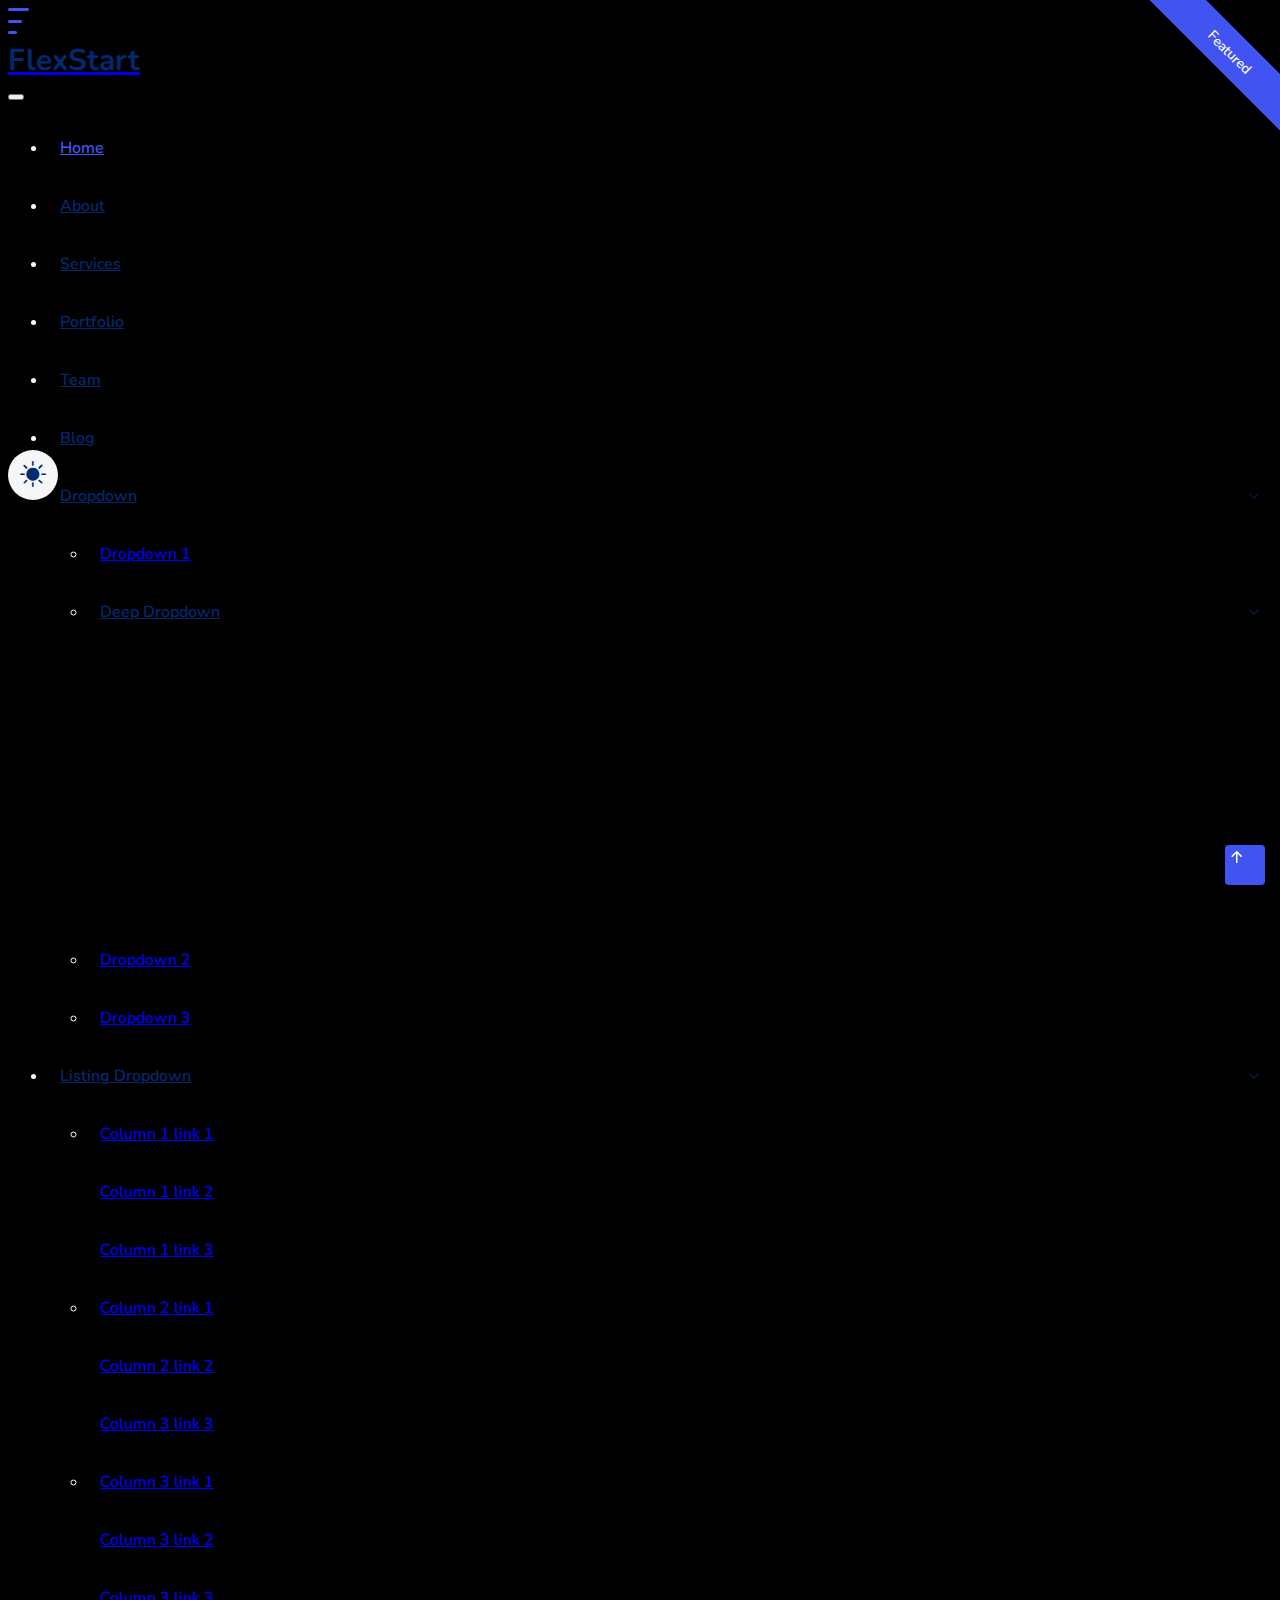
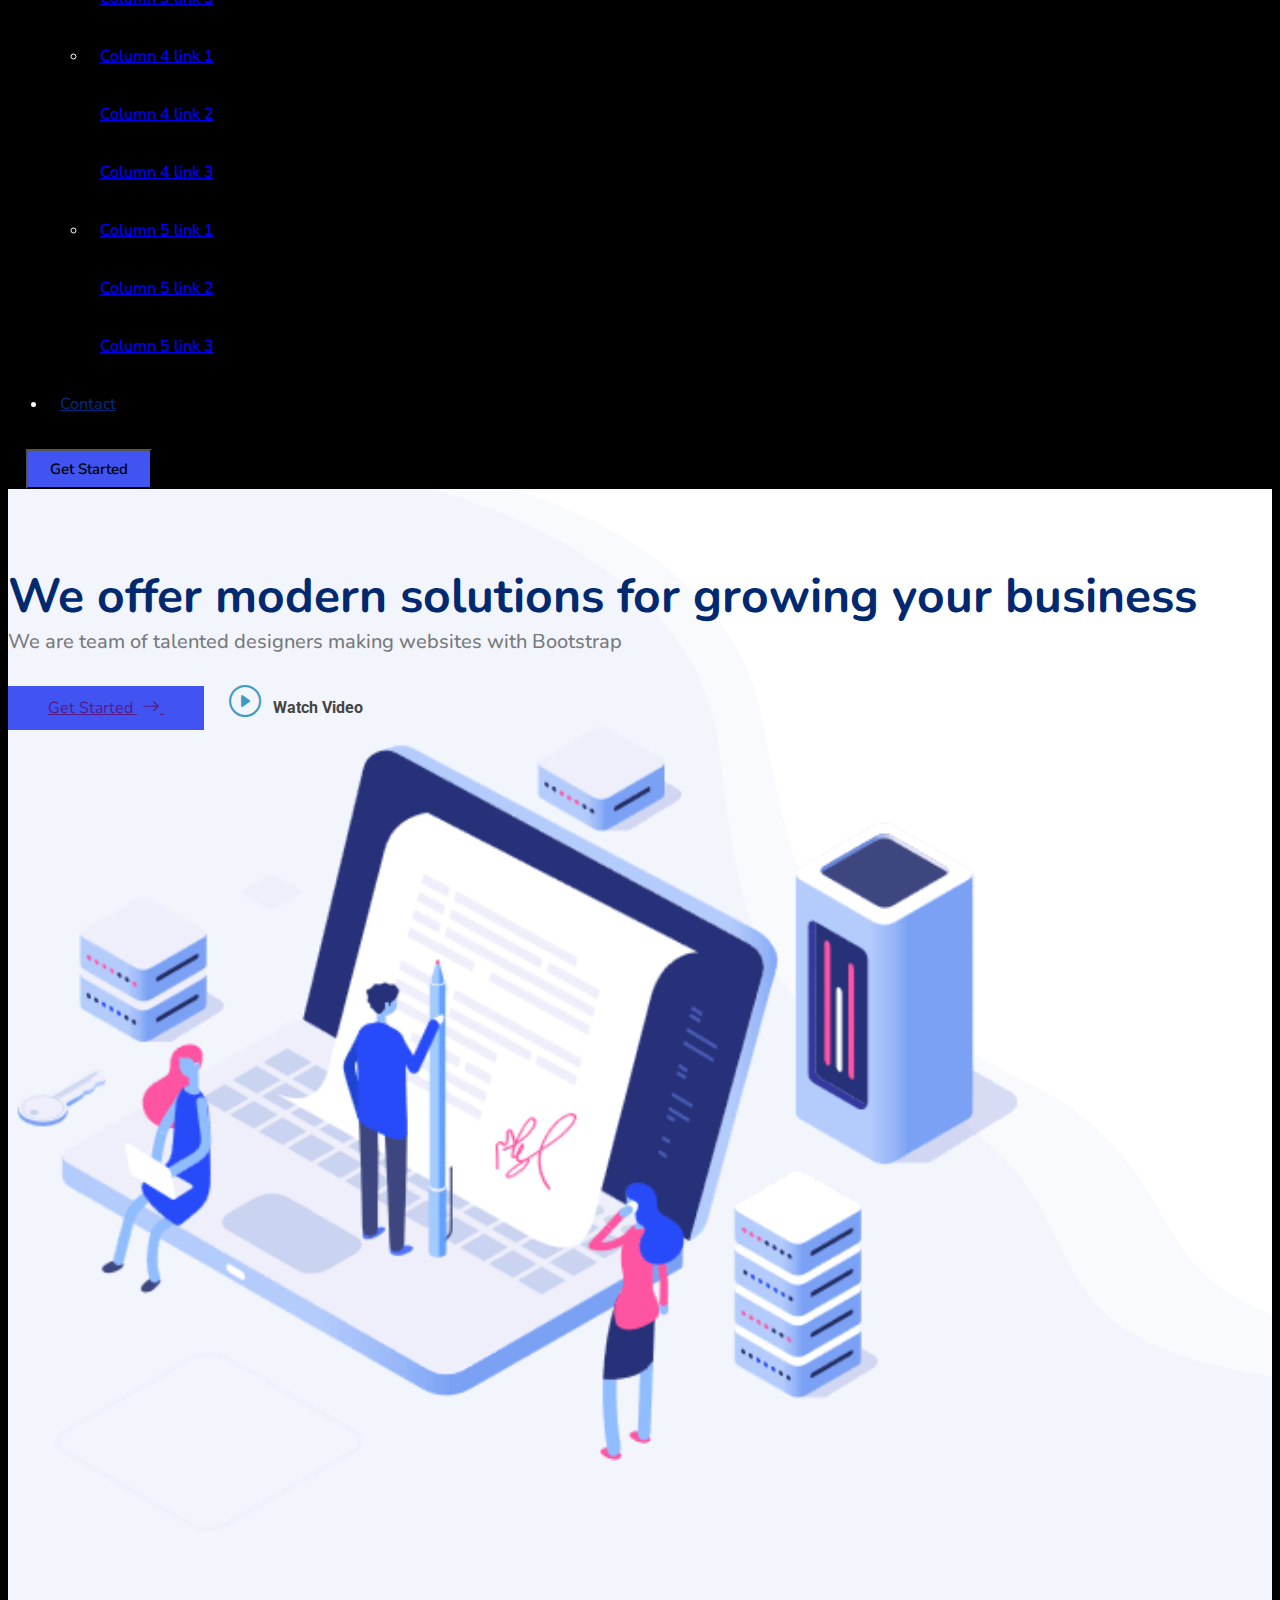
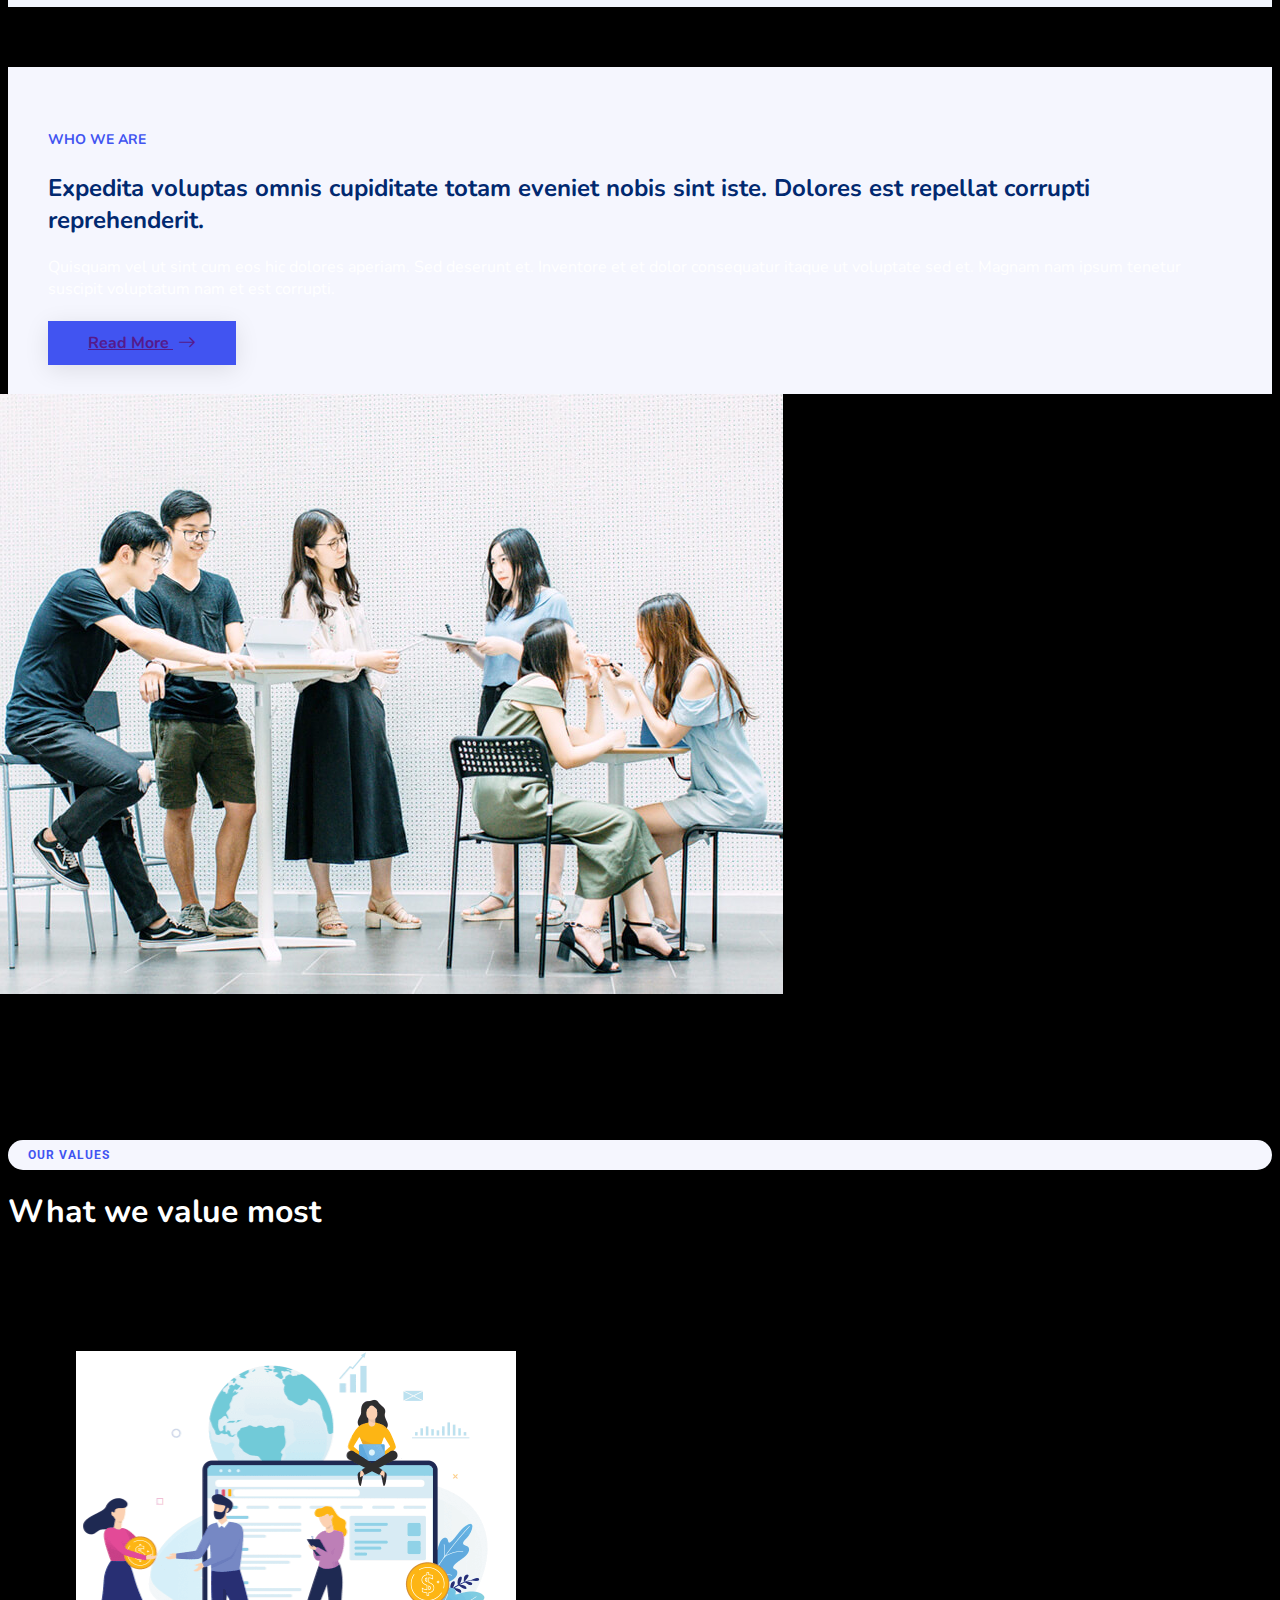
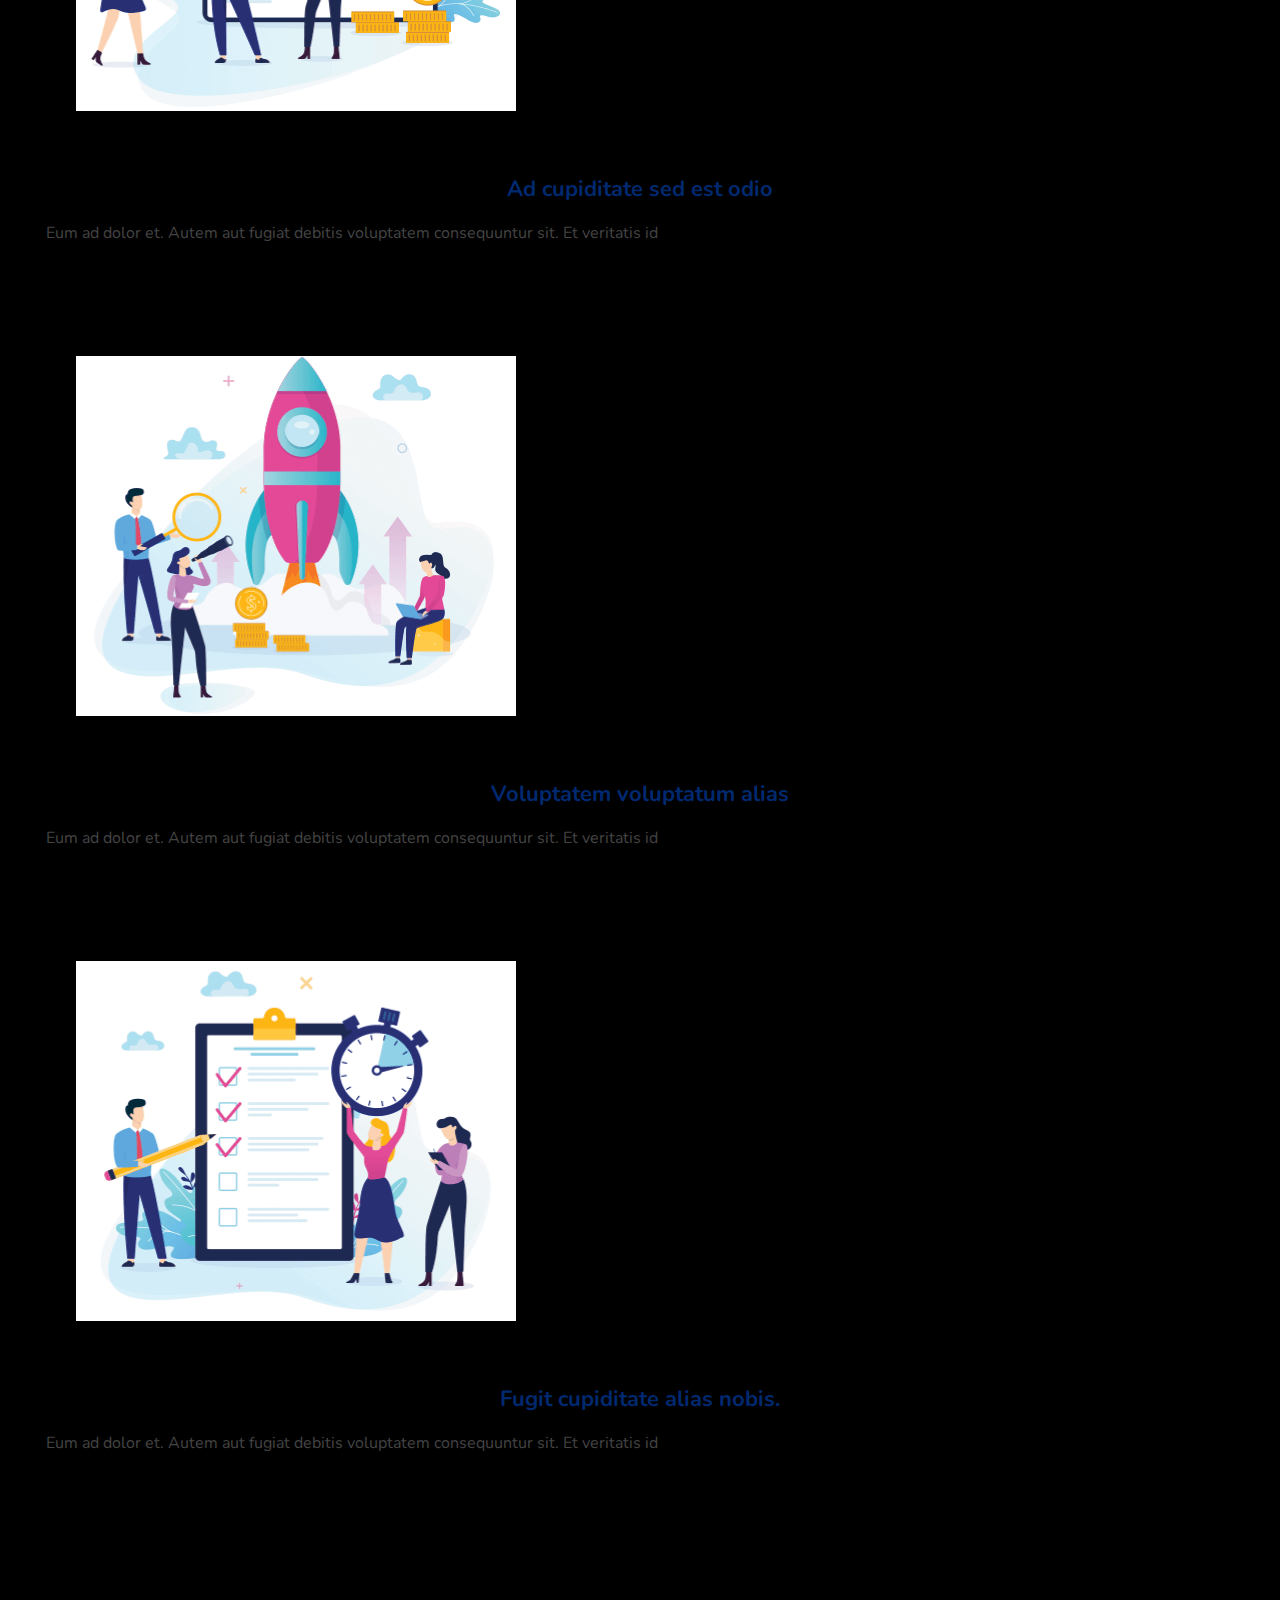
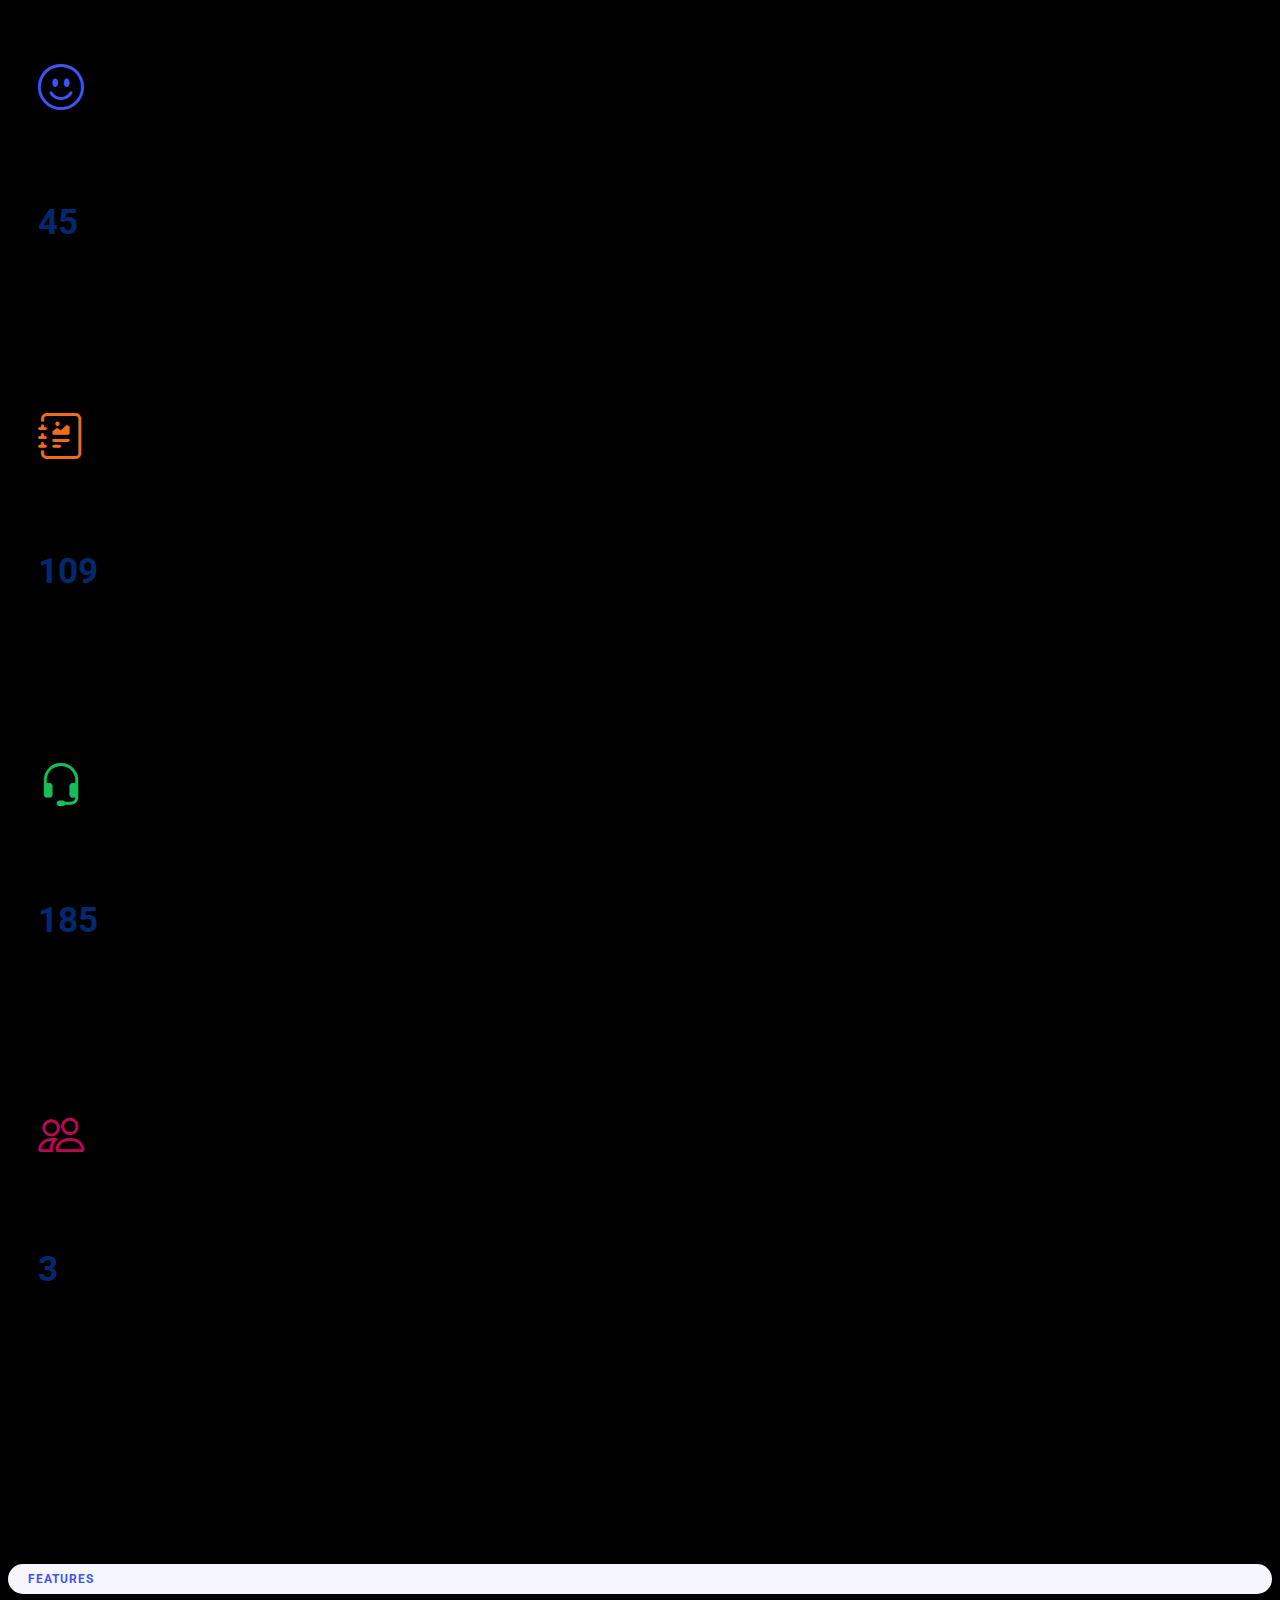
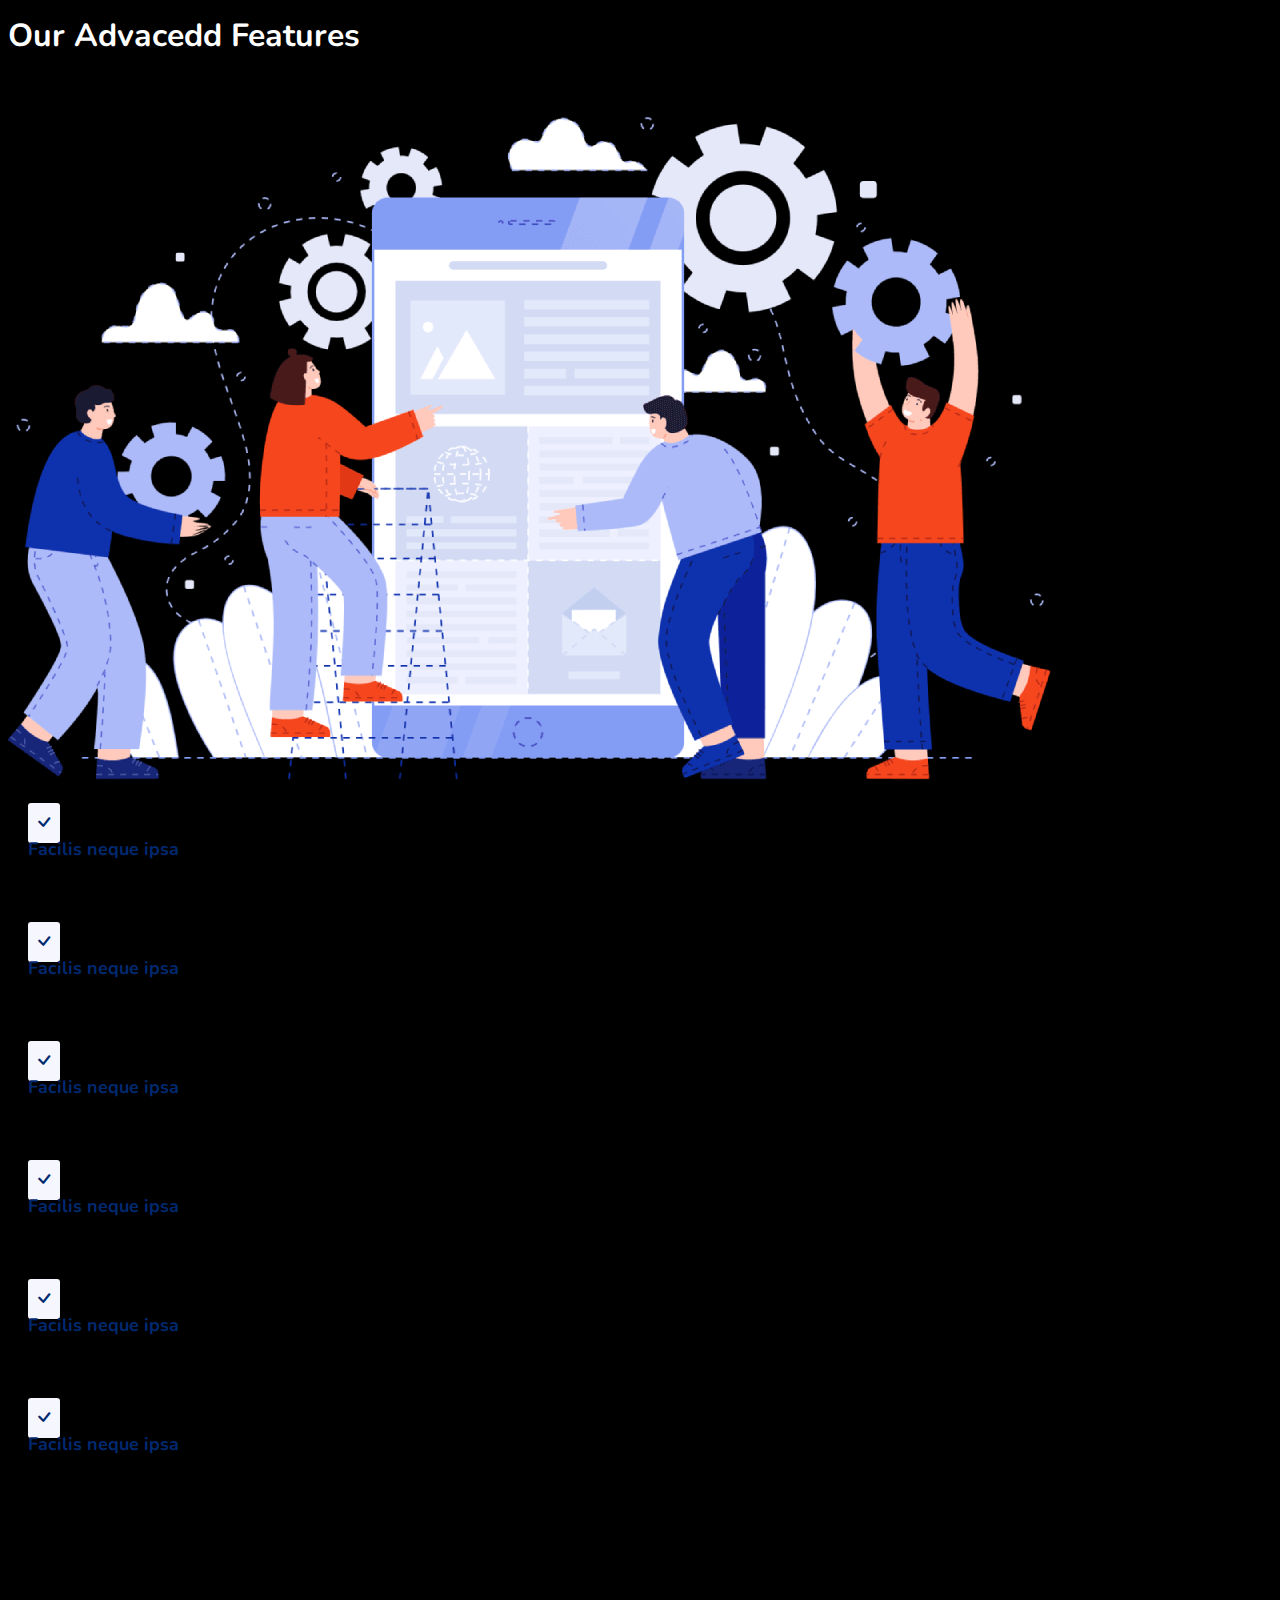
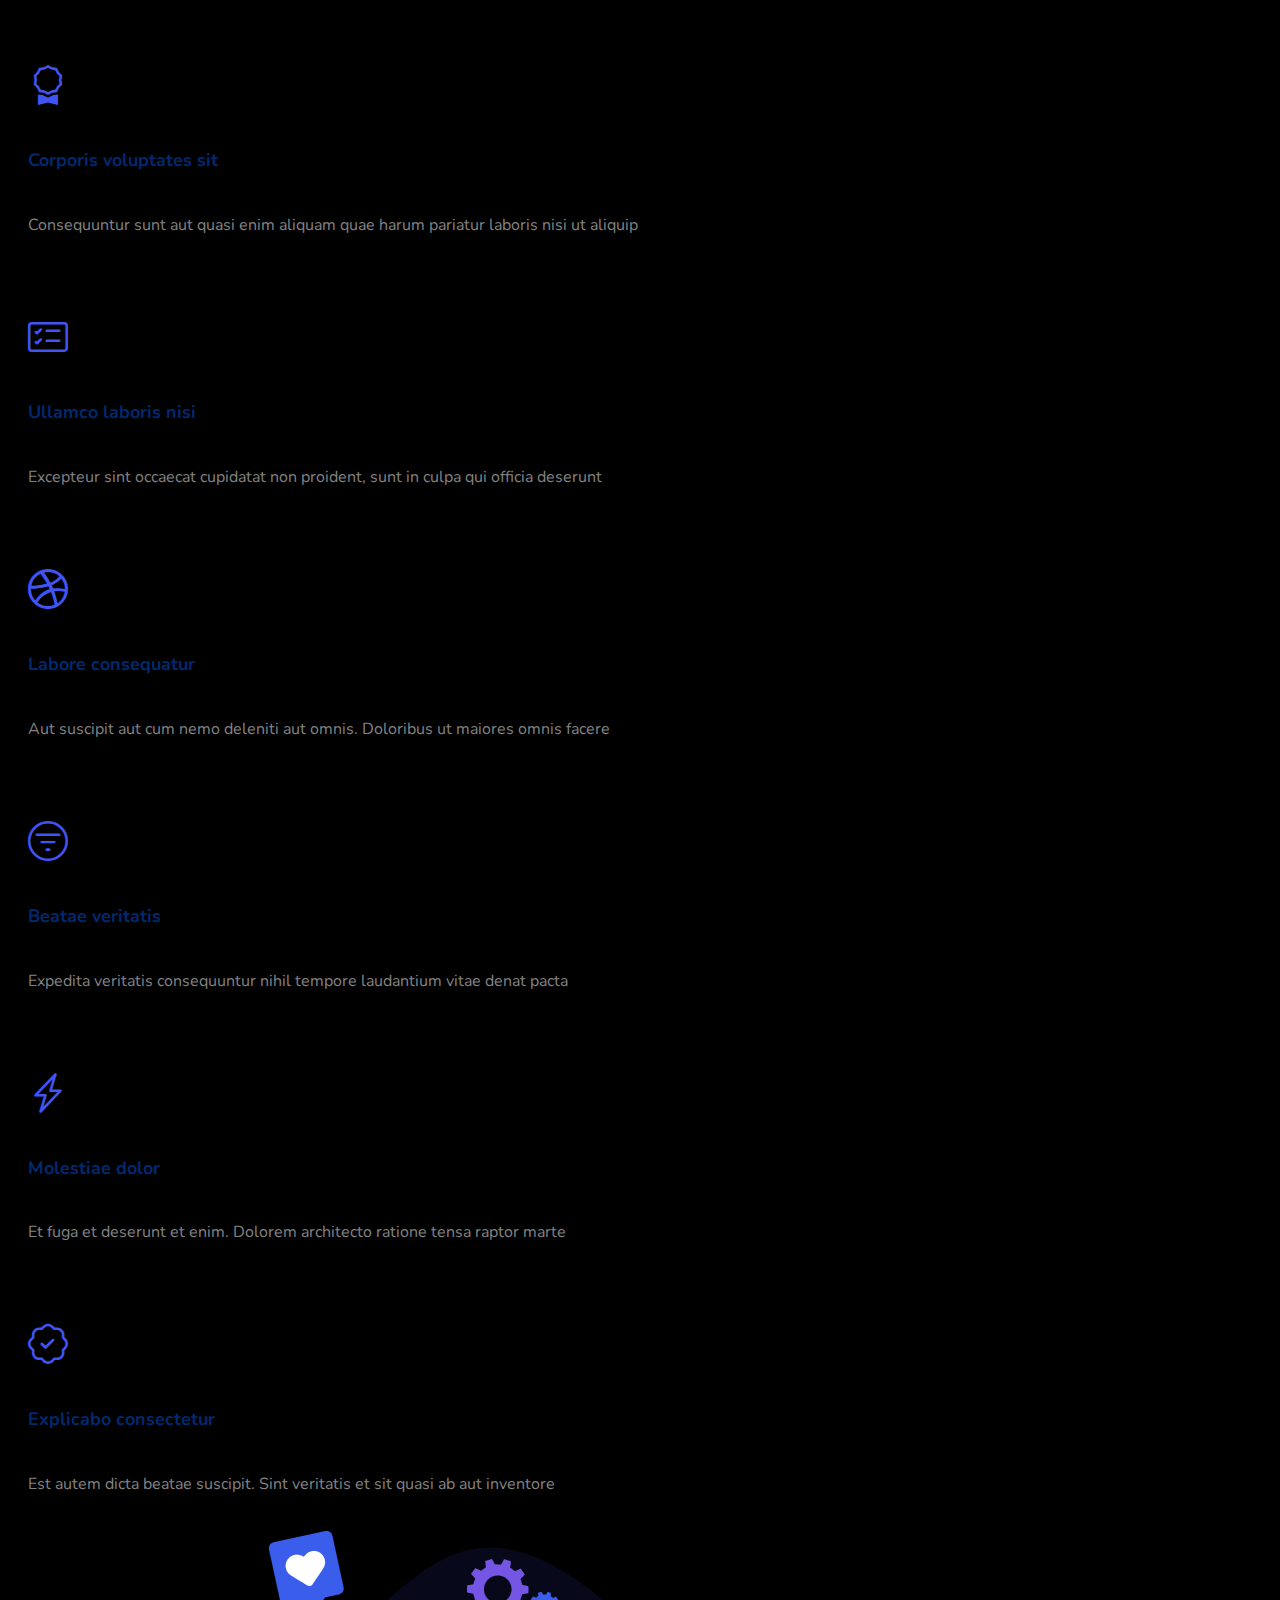
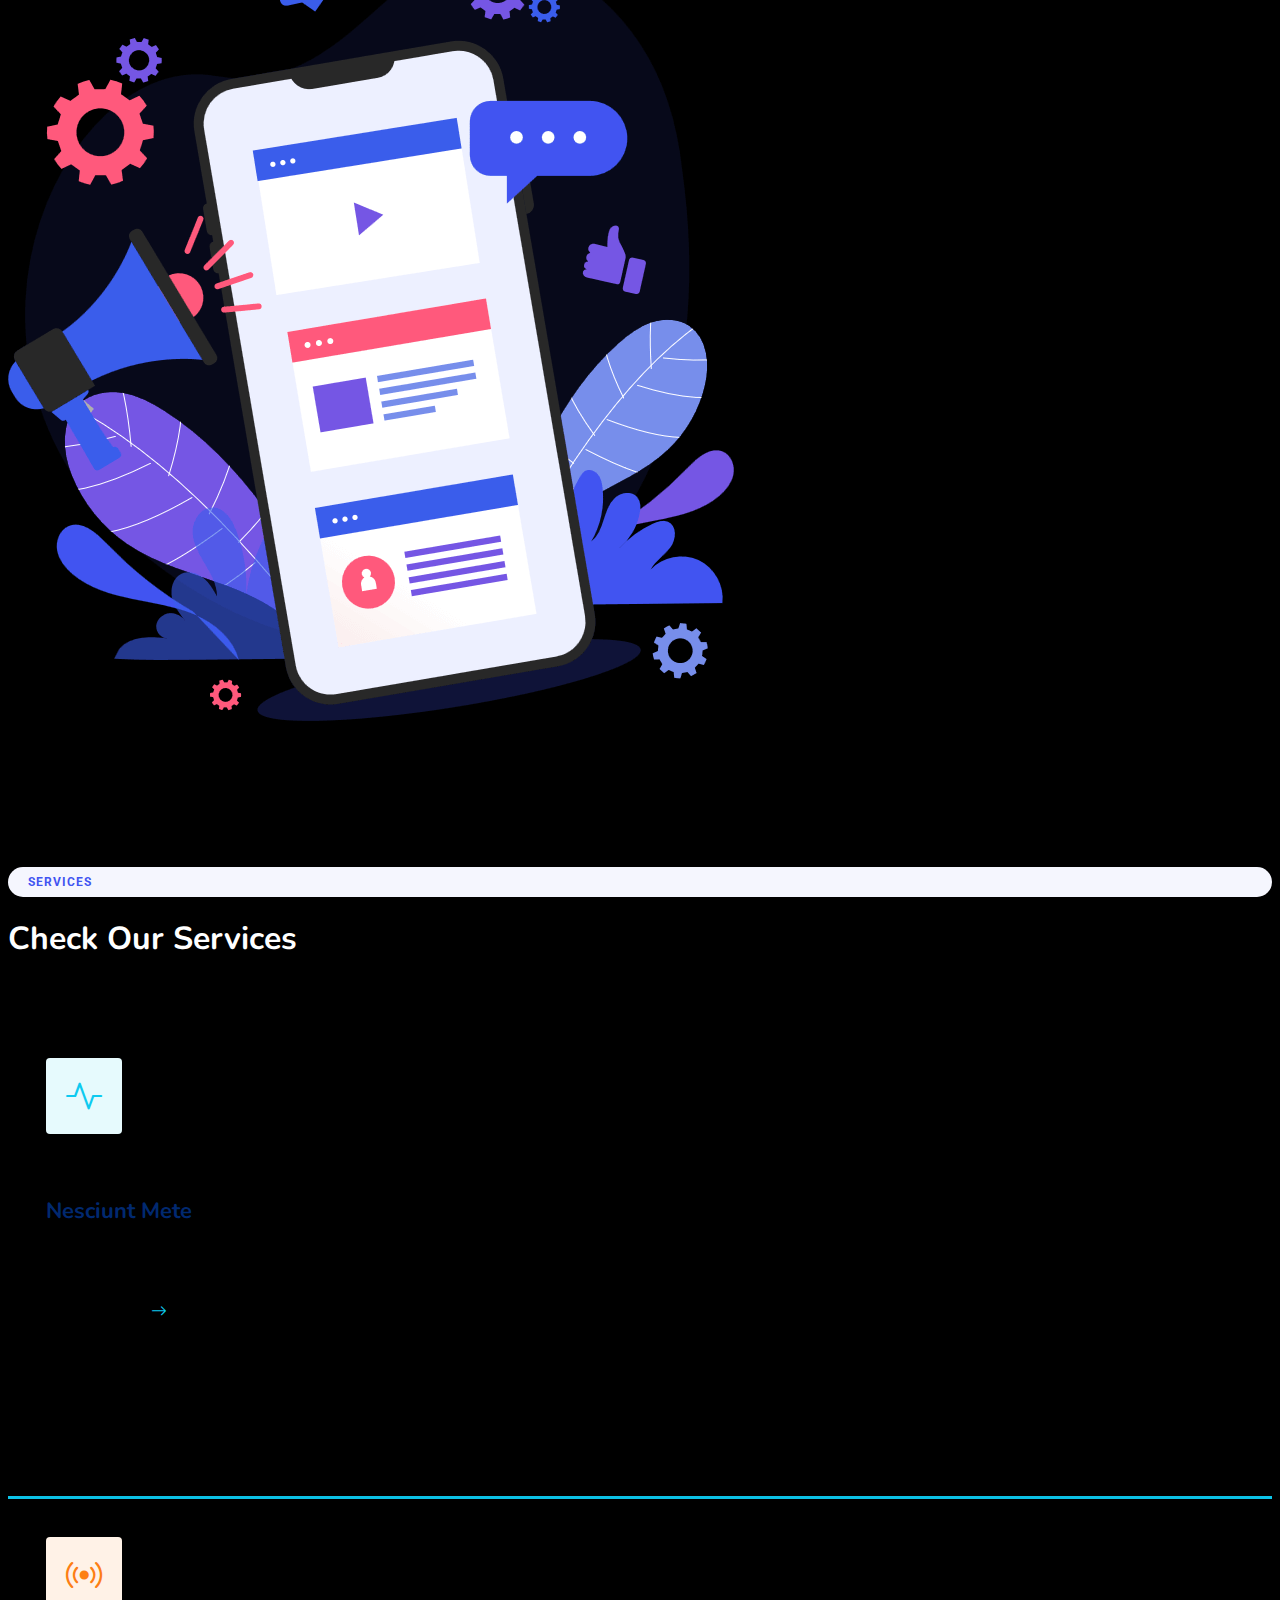
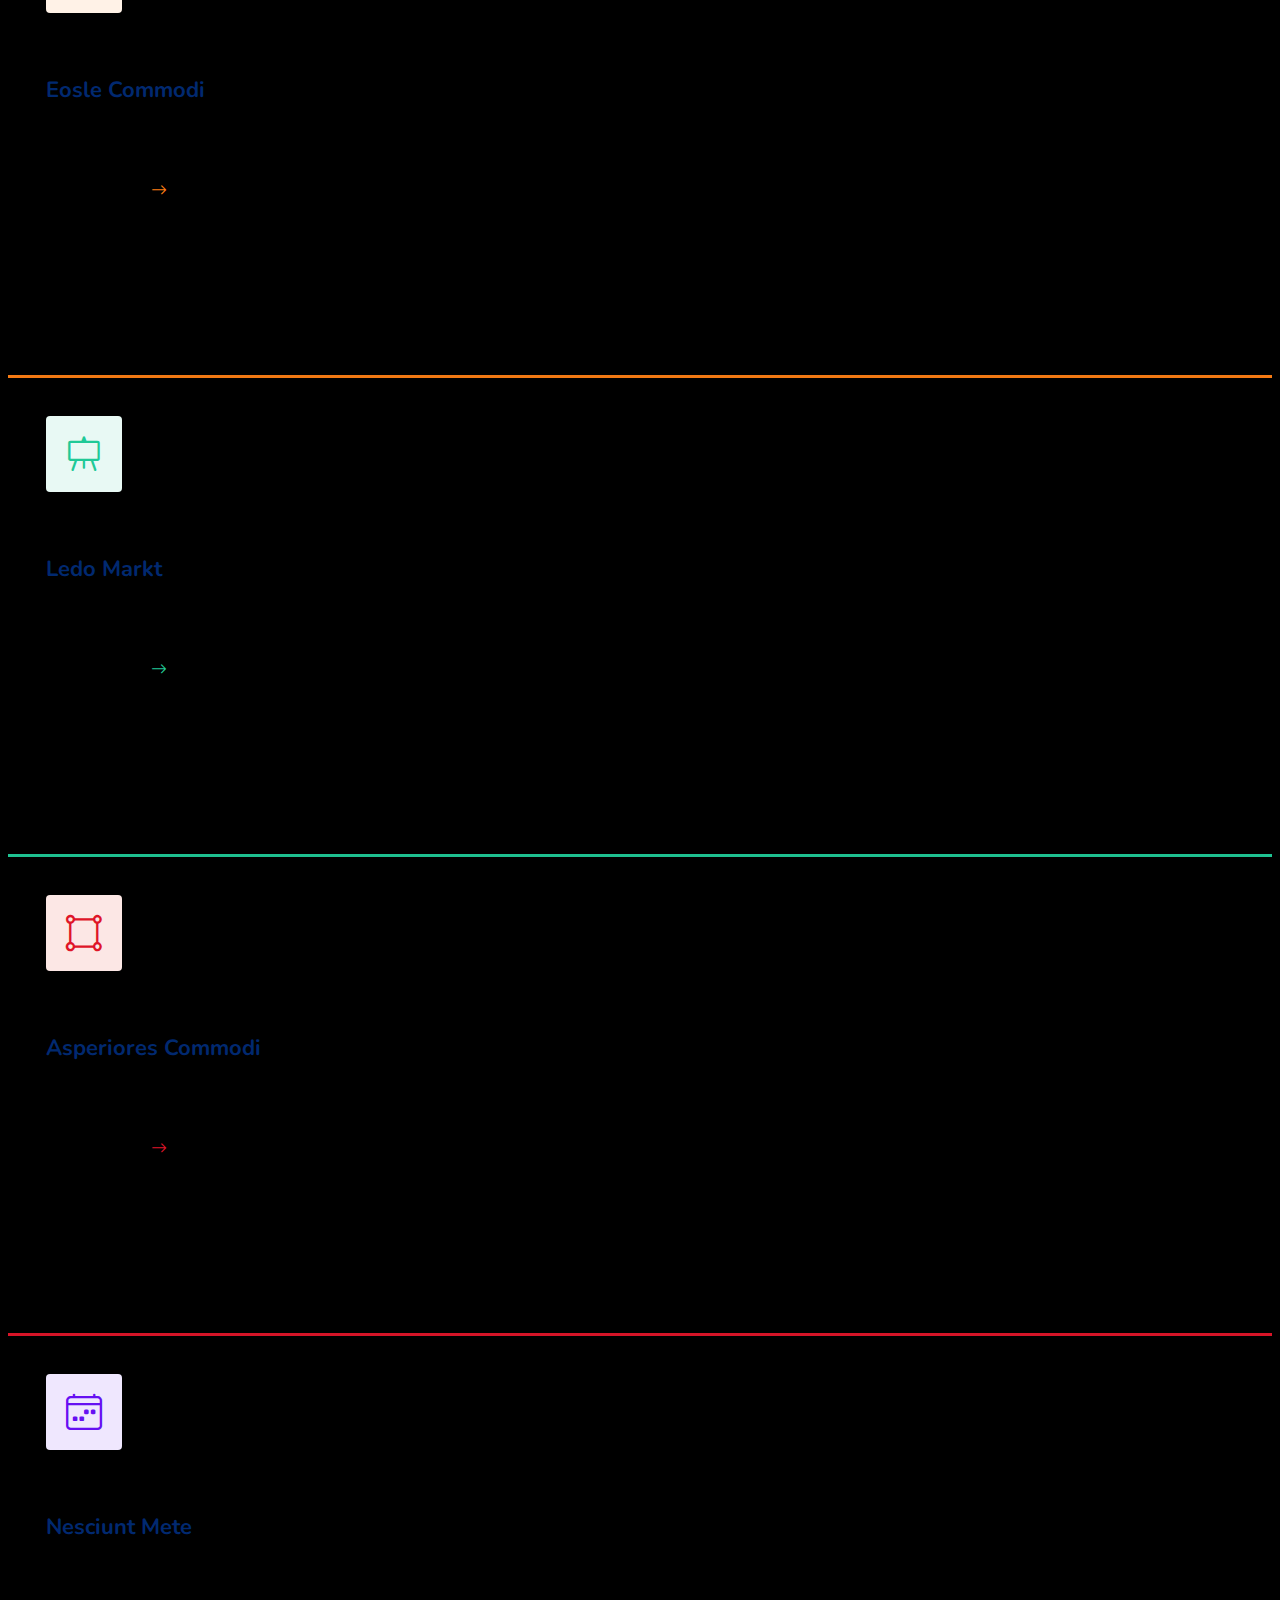
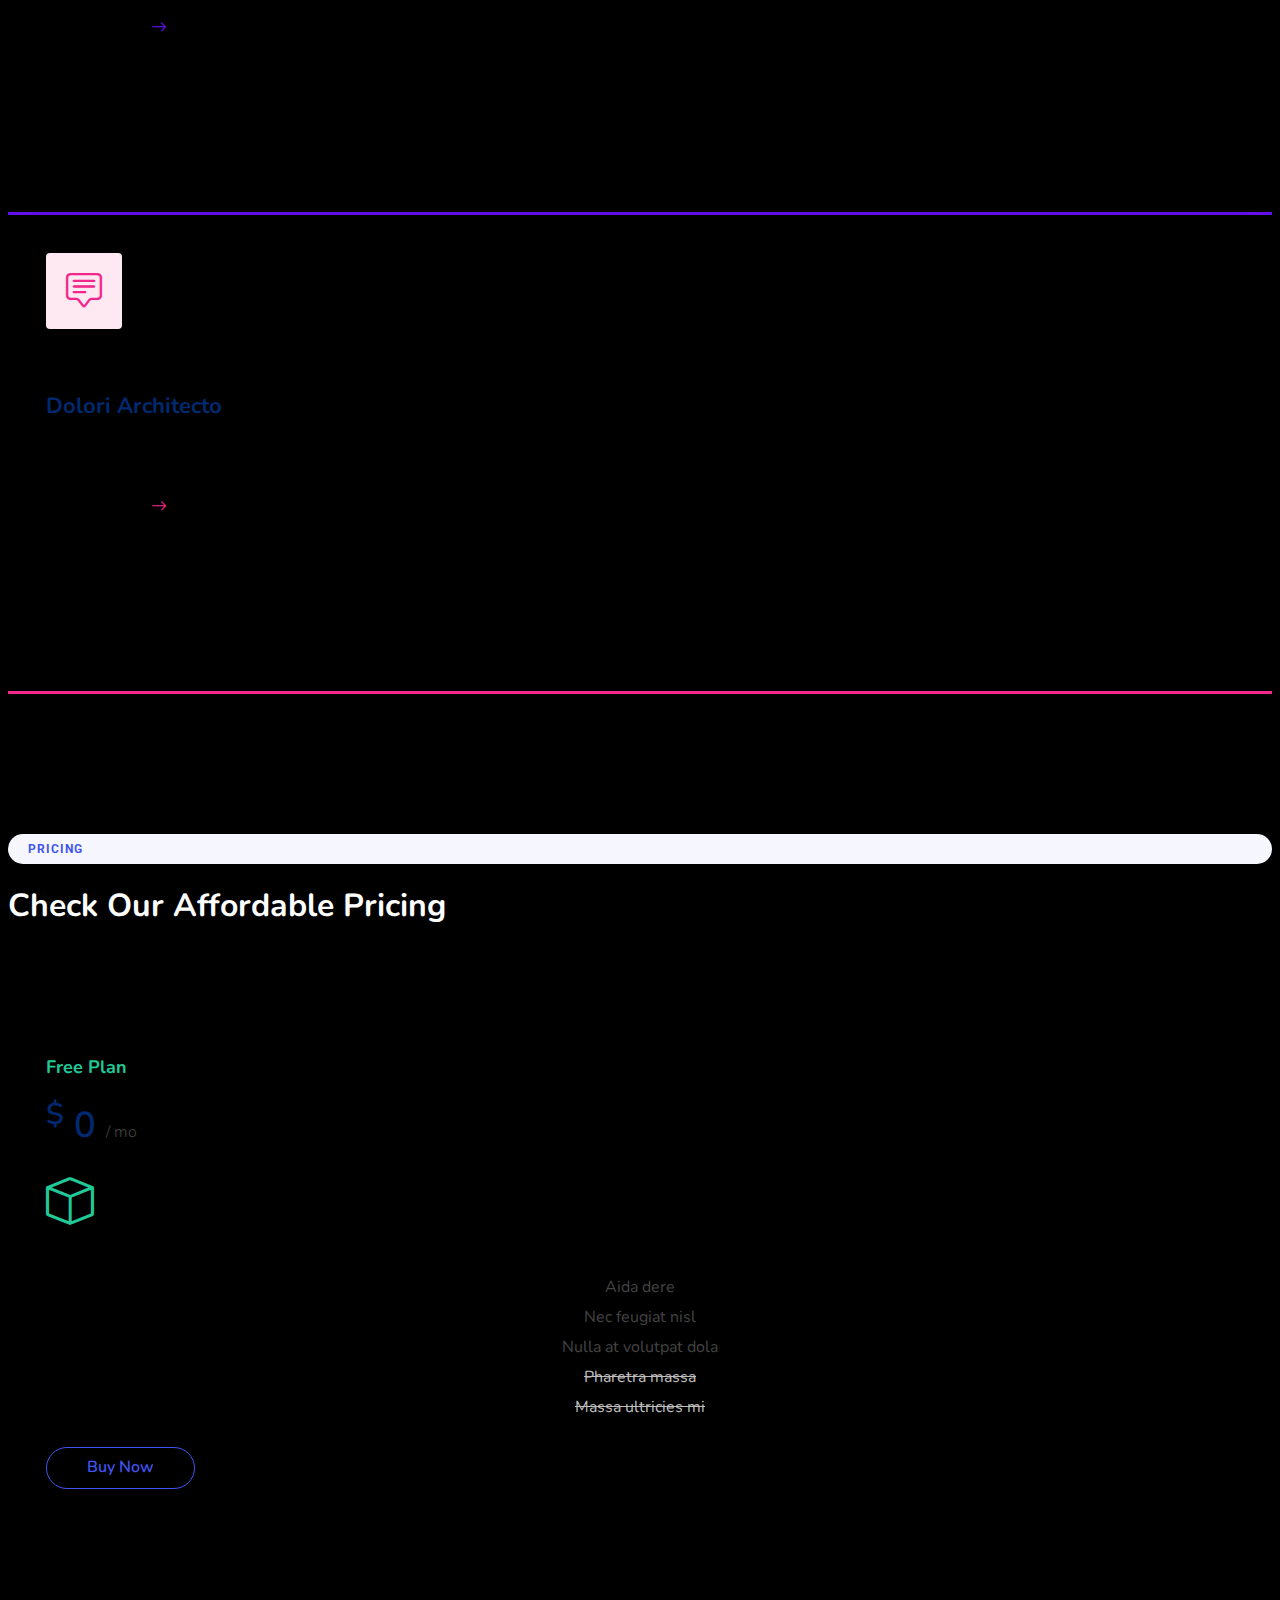
==== commit c22e7691: "task submit" ====
--- a/FlexStart/index.html
+++ b/FlexStart/index.html
@@ -21,8 +21,13 @@
     <!-- Bootstrap icons -->
     <link rel="stylesheet" href="https://cdn.jsdelivr.net/npm/bootstrap-icons@1.11.3/font/bootstrap-icons.min.css">
 
+    <!-- Swiper -->
+    <link rel="stylesheet" href="https://cdn.jsdelivr.net/npm/swiper@11/swiper-bundle.min.css"/>
+
     <!-- CSS file -->
     <link rel="stylesheet" href="style.css">
+    <link rel="stylesheet" href="darkmode.css">
+
 
 </head>
 <body>
@@ -122,6 +127,12 @@
             </div>
         </nav>
     </header>
+    <aside >
+        <button id="theme">
+            <i class="bi bi-brightness-high-fill" name="style"></i>
+            <i class="bi bi-moon-fill" name ="darkmode"></i>
+        </button>
+    </aside>
     <main id="main">
         <!-- START OF intro section -->
         <section id="intro" class="intro d-flex align-items-center justify-content-center">
@@ -184,7 +195,7 @@
         <section class="values">
             <!-- Start of section title -->
             <div class="container">
-                <div class="row">
+                <div class="row ">
                     <div class="col-12">
                         <div class="section-title d-flex flex-column align-items-center justify-content-center">
                             <h5>Our Values</h5>
@@ -195,7 +206,7 @@
             </div>
             <!-- End of section title -->
             <div class="container">
-                <div class="row">
+                <div class="row gy-4">
                     <div class="col-lg-4">
                         <div class="card">
                             <img src="images/values-1.png" class="card-img-top img-fluid" alt="...">
@@ -231,7 +242,7 @@
         <!-- START OF Statistics section -->
         <section class="stat">
             <div class="container">
-                <div class="row">
+                <div class="row gy-4">
                     <div class="col-lg-3">
                         <div class="card">
                             <div class="card_body">
@@ -612,20 +623,763 @@
         </section>
         <!-- END OF Services section -->
         
-        <!-- START OF intro section -->
+        <!-- START OF Pricing section -->
+        <section class="pricing">
+            <!-- Start of section title -->
+            <div class="container">
+                <div class="row">
+                    <div class="col-12">
+                        <div class="section-title d-flex flex-column align-items-center justify-content-center">
+                            <h5>Pricing</h5>
+                            <h2>Check Our Affordable Pricing</h2>
+                        </div>
+                    </div>
+                </div>
+            </div>
+            <!-- End of section title -->
+            <div class="container">
+                    <div class="row gy-4">
+                        <!-- 1st price item -->
+                        <div class="col-lg-3 col-md-6">
+                            <div class="card d-flex align-items-center justify-content-center">
+                                <h5 class="card-title" style="color: #20c997;" >Free Plan</h5>
+                                <div class="price  d-flex align-items-center justify-content-center">
+                                    <div class="price">
+                                        <sup class="dollar-sign">$</sup>
+                                        0
+                                        <span> / mo</span>
+                                    </div>
+                                </div>
+                                <div class="icon  d-flex align-items-center justify-content-center">
+                                    <i class="bi bi-box" style="color: #20c997;"></i>
+                                </div>
+                                <ul>
+                                    <li>Aida dere</li>
+                                    <li>Nec feugiat nisl</li>
+                                    <li>Nulla at volutpat dola</li>
+                                    <li class="na">Pharetra massa</li>
+                                    <li class="na">Massa ultricies mi</li>
+                                </ul>
+                                <a href="#" class="buyBtn">Buy Now</a>
+                            </div>
+                        </div>
+                        <!-- 2nd price item -->
+                        <div class="col-lg-3 col-md-6">
+                            <div class="card d-flex align-items-center justify-content-center">
+                                <span id="featured"></span>
+                                <h5 class="card-title" style="color: #0dcaf0;">Starter Plan</h5>
+                                <div class="price">
+                                    <sup class="dollar-sign">$</sup>
+                                    19
+                                    <span> / mo</span>
+                                </div>
+                                <div class="icon">
+                                    <i class="bi bi-send" style="color: #0dcaf0;"></i>
+                                </div>
+                                <ul>
+                                    <li>Aida dere</li>
+                                    <li>Nec feugiat nisl</li>
+                                    <li>Nulla at volutpat dola</li>
+                                    <li>Pharetra massa</li>
+                                    <li class="na">Massa ultricies mi</li>
+                                </ul>
+                                <a href="#" class="buyBtn">Buy Now</a>
+                            </div>
+                        </div>
+                        <!-- 3rd price item -->
+                        <div class="col-lg-3 col-md-6">
+                            <div  class="card d-flex align-items-center justify-content-center">
+                                <h5 class="card-title" style="color: #fd7e14;">Business Plan</h5>
+                                <div class="price">
+                                    <sup class="dollar-sign">$</sup>
+                                        29
+                                    <span> / mo</span>
+                                </div>
+                                <div class="icon">
+                                    <i class="bi bi-airplane" style="color: #fd7e14;"></i>
+                                </div>
+                                <ul>
+                                    <li>Aida dere</li>
+                                    <li>Nec feugiat nisl</li>
+                                    <li>Nulla at volutpat dola</li>
+                                    <li>Pharetra massa</li>
+                                    <li>Massa ultricies mi</li>
+                                </ul>
+                                <a href="#" class="buyBtn">Buy Now</a>
+                            </div>
+                        </div>
+                        <!-- 4th price item -->
+                        <div class="col-lg-3 col-md-6">
+                            <div class="card d-flex align-items-center justify-content-center">
+                                <h5 class="card-title" style="color: #0d6efd;">Ultimate Plan</h5>
+                                <div class="price">
+                                    <sup class="dollar-sign">$</sup>
+                                        49
+                                    <span> / mo</span>
+                                </div>
+                                <div class="icon">
+                                <i class="bi bi-rocket" style="color: #0d6efd;"></i>
+                                </div>
+                                <ul>
+                                    <li>Aida dere</li>
+                                    <li>Nec feugiat nisl</li>
+                                    <li>Nulla at volutpat dola</li>
+                                    <li>Pharetra massa</li>
+                                    <li>Massa ultricies mi</li>
+                                </ul>
+                                <a href="#" class="buyBtn">Buy Now</a>
+                            </div>
+                        </div>
+                </div>
+            </div>
+        </section>
+        <!-- END OF Pricing section -->
+        
+        <!-- START OF F.A.Q section -->
+        <section class="FAQ">
+            <!-- Start of section title -->
+            <div class="container">
+                <div class="row">
+                    <div class="col-12">
+                        <div class="section-title d-flex flex-column align-items-center justify-content-center">
+                            <h5>F.A.Q</h5>
+                            <h2>Frequently Asked Questions</h2>
+                        </div>
+                    </div>
+                </div>
+            </div>
+            <!-- End of section title -->
+
+            <div class="container">
+                <div class="row">
+                    <div class="col-lg-6 col-sm-12">
+                        <div class="accordion" id="accordionExample">
+                            <div class="accordion-item">
+                                <h2 class="accordion-header" id="headingOne">
+                                    <button class="accordion-button collapsed" type="button" data-bs-toggle="collapse" data-bs-target="#collapseOne" aria-expanded="true" aria-controls="collapseOne">
+                                        Non consectetur a erat nam at lectus urna duis?
+                                        <i class="faq-toggle bi bi-chevron-right ms-auto"></i>
+                                    </button>
+                                </h2>
+                                <div id="collapseOne" class="accordion-collapse collapse" aria-labelledby="headingOne" data-bs-parent="#accordionExample">
+                                    <div class="accordion-body">
+                                        <strong>This is the first item's accordion body.</strong> It is shown by default, until the collapse plugin adds the appropriate classes that we use to style each element. These classes control the overall appearance, as well as the showing and hiding via CSS transitions. You can modify any of this with custom CSS or overriding our default variables. It's also worth noting that just about any HTML can go within the <code>.accordion-body</code>, though the transition does limit overflow.
+                                    </div>
+                                </div>
+                            </div>
+                            <div class="accordion-item">
+                                <h2 class="accordion-header" id="headingTwo">
+                                    <button class="accordion-button collapsed" type="button" data-bs-toggle="collapse" data-bs-target="#collapseTwo" aria-expanded="true" aria-controls="collapseOne">
+                                        Feugiat scelerisque varius morbi enim nunc faucibus a pellentesque?
+                                        <i class="faq-toggle bi bi-chevron-right ms-auto"></i>
+                                    </button>
+                                </h2>
+                                <div id="collapseTwo" class="accordion-collapse collapse " aria-labelledby="headingTwo" data-bs-parent="#accordionExample">
+                                <div class="accordion-body">
+                                    <strong>This is the second item's accordion body.</strong> It is hidden by default, until the collapse plugin adds the appropriate classes that we use to style each element. These classes control the overall appearance, as well as the showing and hiding via CSS transitions. You can modify any of this with custom CSS or overriding our default variables. It's also worth noting that just about any HTML can go within the <code>.accordion-body</code>, though the transition does limit overflow.
+                                </div>
+                                </div>
+                            </div>
+                            <div class="accordion-item">
+                                <h2 class="accordion-header" id="headingThree">
+                                    <button class="accordion-button collapsed" type="button" data-bs-toggle="collapse" data-bs-target="#collapseThree" aria-expanded="true" aria-controls="collapseOne">
+                                        Dolor sit amet consectetur adipiscing elit pellentesque?
+                                        <i class="faq-toggle bi bi-chevron-right ms-auto"></i>
+                                    </button>
+                                </h2>
+                                <div id="collapseThree" class="accordion-collapse collapse" aria-labelledby="headingThree" data-bs-parent="#accordionExample">
+                                <div class="accordion-body">
+                                    <strong>This is the third item's accordion body.</strong> It is hidden by default, until the collapse plugin adds the appropriate classes that we use to style each element. These classes control the overall appearance, as well as the showing and hiding via CSS transitions. You can modify any of this with custom CSS or overriding our default variables. It's also worth noting that just about any HTML can go within the <code>.accordion-body</code>, though the transition does limit overflow.
+                                </div>
+                                </div>
+                            </div>
+                        </div>
+                    </div>
+                    <div class="col-lg-6 col-sm-12">
+                        <div class="accordion" id="accordionExample2">
+                            <div class="accordion-item">
+                                <h2 class="accordion-header" id="headingFour">
+                                    <button class="accordion-button collapsed" type="button" data-bs-toggle="collapse" data-bs-target="#collapseFour" aria-expanded="true" aria-controls="collapseFour">
+                                        Non consectetur a erat nam at lectus urna duis?
+                                        <i class="faq-toggle bi bi-chevron-right ms-auto"></i>
+                                    </button>
+                                </h2>
+                                <div id="collapseFour" class="accordion-collapse collapse" aria-labelledby="headingFour" data-bs-parent="#accordionExample2">
+                                    <div class="accordion-body">
+                                        <strong>This is the first item's accordion body.</strong> It is shown by default, until the collapse plugin adds the appropriate classes that we use to style each element. These classes control the overall appearance, as well as the showing and hiding via CSS transitions. You can modify any of this with custom CSS or overriding our default variables. It's also worth noting that just about any HTML can go within the <code>.accordion-body</code>, though the transition does limit overflow.
+                                    </div>
+                                </div>
+                            </div>
+                            <div class="accordion-item">
+                                <h2 class="accordion-header" id="headingFive">
+                                    <button class="accordion-button collapsed" type="button" data-bs-toggle="collapse" data-bs-target="#collapseFive" aria-expanded="true" aria-controls="collapseFive">
+                                        Feugiat scelerisque varius morbi enim nunc faucibus a pellentesque?
+                                        <i class="faq-toggle bi bi-chevron-right ms-auto"></i>
+                                    </button>
+                                </h2>
+                                <div id="collapseFive" class="accordion-collapse collapse " aria-labelledby="headingFive" data-bs-parent="#accordionExample2">
+                                <div class="accordion-body">
+                                    <strong>This is the second item's accordion body.</strong> It is hidden by default, until the collapse plugin adds the appropriate classes that we use to style each element. These classes control the overall appearance, as well as the showing and hiding via CSS transitions. You can modify any of this with custom CSS or overriding our default variables. It's also worth noting that just about any HTML can go within the <code>.accordion-body</code>, though the transition does limit overflow.
+                                </div>
+                                </div>
+                            </div>
+                            <div class="accordion-item">
+                                <h2 class="accordion-header" id="headingSix">
+                                    <button class="accordion-button collapsed" type="button" data-bs-toggle="collapse" data-bs-target="#collapseSix" aria-expanded="true" aria-controls="collapseSix">
+                                        Dolor sit amet consectetur adipiscing elit pellentesque?
+                                        <i class="faq-toggle bi bi-chevron-right ms-auto"></i>
+                                    </button>
+                                </h2>
+                                <div id="collapseSix" class="accordion-collapse collapse" aria-labelledby="headingSix" data-bs-parent="#accordionExample2">
+                                <div class="accordion-body">
+                                    <strong>This is the third item's accordion body.</strong> It is hidden by default, until the collapse plugin adds the appropriate classes that we use to style each element. These classes control the overall appearance, as well as the showing and hiding via CSS transitions. You can modify any of this with custom CSS or overriding our default variables. It's also worth noting that just about any HTML can go within the <code>.accordion-body</code>, though the transition does limit overflow.
+                                </div>
+                                </div>
+                            </div>
+                        </div>
+                    </div>
+                </div>
+            </div>
+        </section>
+        <!-- END OF F.A.Q section -->
+        
+        <!-- START OF Portfolio section -->
+        <section>
+            <!-- Start of section title -->
+            <div class="container">
+                <div class="row">
+                    <div class="col-12">
+                        <div class="section-title d-flex flex-column align-items-center justify-content-center">
+                            <h5>Portfolio</h5>
+                            <h2>Check our latest work</h2>
+                        </div>
+                    </div>
+                </div>
+            </div>
+            <!-- End of section title -->
+            <!--filter btns--> 
+            <div class="container">
+                <div class="filterBtns d-flex justify-content-center">
+                    <a href="#" data-name="All" class="active">All</a>
+                    <a href="#" data-name="App">App</a>
+                    <a href="#" data-name="Product">Product</a>
+                    <a href="#" data-name="Branding">Branding</a>
+                    <a href="#" data-name="Books">Books</a>
+                </div>
+                <div class="filterable_cards d-flex ">
+                    <div class="row gy-4">
+                        <div class="col-lg-4" data-name="App">
+                            <div class="portfolio-item" >
+                                <img src="images/app-1.jpg" alt="" class="img-fluid">
+                                <div class="portfolio-info">
+                                    <h4>App 1</h4>
+                                    <p>Lorem ipsum, dolor sit amet consectetur</p>
+                                    <a href="images/app-1.jpg" class="glightbox preview-link"><i class="bi bi-zoom-in"></i></a>
+                                    <a href="portfolio-details.html" class="details-link"><i class="bi bi-link-45deg"></i></a>
+                                </div>
+                            </div>
+                        </div>
+                        <div class="col-lg-4" data-name="Product">
+                            <div class="portfolio-item" >    
+                                <img src="images/product-1.jpg" alt="" class="img-fluid">
+                                <div class="portfolio-info">
+                                    <h4>Product 1</h4>
+                                    <p>Lorem ipsum, dolor sit amet consectetur</p>
+                                    <a href="images/app-1.jpg" class="glightbox preview-link"><i class="bi bi-zoom-in"></i></a>
+                                    <a href="portfolio-details.html" class="details-link"><i class="bi bi-link-45deg"></i></a>
+                                </div>
+                            </div>
+                        </div>
+                        <div class="col-lg-4"  data-name="Branding">
+                            <div class="portfolio-item" >
+                                <img src="images/branding-1.jpg" alt="" class="img-fluid">
+                                <div class="portfolio-info">
+                                    <h4>Branding 1</h4>
+                                    <p>Lorem ipsum, dolor sit amet consectetur</p>
+                                    <a href="images/app-1.jpg" class="glightbox preview-link"><i class="bi bi-zoom-in"></i></a>
+                                    <a href="portfolio-details.html" class="details-link"><i class="bi bi-link-45deg"></i></a>
+                                </div>
+                            </div>
+                        </div>
+                        <div class="col-lg-4"  data-name="Books">
+                            <div class="portfolio-item">
+                                <img src="images/books-1.jpg" alt="" class="img-fluid">
+                                <div class="portfolio-info">
+                                    <h4>Books 1</h4>
+                                    <p>Lorem ipsum, dolor sit amet consectetur</p>
+                                    <a href="images/app-1.jpg" class="glightbox preview-link"><i class="bi bi-zoom-in"></i></a>
+                                    <a href="portfolio-details.html" class="details-link"><i class="bi bi-link-45deg"></i></a>
+                                </div>
+                            </div>
+                        </div>
+                        <div class="col-lg-4" data-name="App">
+                            <div class="portfolio-item" >
+                                <img src="images/app-2.jpg" alt="" class="img-fluid">
+                                <div class="portfolio-info">
+                                    <h4>App 2</h4>
+                                    <p>Lorem ipsum, dolor sit amet consectetur</p>
+                                    <a href="images/app-1.jpg" class="glightbox preview-link"><i class="bi bi-zoom-in"></i></a>
+                                    <a href="portfolio-details.html" class="details-link"><i class="bi bi-link-45deg"></i></a>
+                                </div>
+                            </div>
+                        </div>
+                        <div class=" col-lg-4"  data-name="Product">
+                            <div class="portfolio-item" >
+                                <img src="images/product-2.jpg" alt="" class="img-fluid">
+                                <div class="portfolio-info">
+                                    <h4>Producr 2</h4>
+                                    <p>Lorem ipsum, dolor sit amet consectetur</p>
+                                    <a href="images/app-1.jpg" class="glightbox preview-link"><i class="bi bi-zoom-in"></i></a>
+                                    <a href="portfolio-details.html" class="details-link"><i class="bi bi-link-45deg"></i></a>
+                                </div>
+                            </div>
+                            
+                        </div>
+                        <div class=" col-lg-4" data-name="Branding">
+                            <div class="portfolio-item" >
+                                <img src="images/branding-2.jpg" alt="" class="img-fluid">
+                                <div class="portfolio-info">
+                                    <h4>Branding 2</h4>
+                                    <p>Lorem ipsum, dolor sit amet consectetur</p>
+                                    <a href="images/app-1.jpg" class="glightbox preview-link"><i class="bi bi-zoom-in"></i></a>
+                                    <a href="portfolio-details.html" class="details-link"><i class="bi bi-link-45deg"></i></a>
+                                </div>
+                            </div>
+                        </div>
+                        <div class=" col-lg-4" data-name="Books">
+                            <div class="portfolio-item" >
+                                <img src="images/books-2.jpg" alt="" class="img-fluid">
+                                <div class="portfolio-info">
+                                    <h4>Books 2</h4>
+                                    <p>Lorem ipsum, dolor sit amet consectetur</p>
+                                    <a href="images/app-1.jpg" class="glightbox preview-link"><i class="bi bi-zoom-in"></i></a>
+                                    <a href="portfolio-details.html" class="details-link"><i class="bi bi-link-45deg"></i></a>
+                                </div>
+                            </div>
+                        </div>
+                        <div class=" col-lg-4" data-name="App">
+                            <div class="portfolio-item" >
+                                <img src="images/app-3.jpg" alt="" class="img-fluid">
+                                <div class="portfolio-info">
+                                    <h4>App 3</h4>
+                                    <p>Lorem ipsum, dolor sit amet consectetur</p>
+                                    
+                                    <a href="images/app-1.jpg" class="glightbox preview-link"><i class="bi bi-zoom-in"></i></a>
+                                    <a href="portfolio-details.html" class="details-link"><i class="bi bi-link-45deg"></i></a>
+                                </div>
+                            </div>
+                        </div>
+                        <div class=" col-lg-4" data-name="Product">
+                            <div class="portfolio-item" >
+                                <img src="images/product-3.jpg" alt="" class="img-fluid">
+                                <div class="portfolio-info">
+                                    <h4>Product 3</h4>
+                                    <p>Lorem ipsum, dolor sit amet consectetur</p>
+                                    <a href="images/app-1.jpg" class="glightbox preview-link"><i class="bi bi-zoom-in"></i></a>
+                                    <a href="portfolio-details.html" class="details-link"><i class="bi bi-link-45deg"></i></a>
+                                </div>
+                            </div>
+                        </div>
+                        <div class=" col-lg-4" data-name="Branding">
+                            <div class="portfolio-item" >
+                                <img src="images/branding-3.jpg" alt="" class="img-fluid">
+                                <div class="portfolio-info">
+                                    <h4>Branding 3</h4>
+                                    <p>Lorem ipsum, dolor sit amet consectetur</p>
+                                    <a href="images/app-1.jpg" class="glightbox preview-link"><i class="bi bi-zoom-in"></i></a>
+                                    <a href="portfolio-details.html" class="details-link"><i class="bi bi-link-45deg"></i></a>
+                                </div>
+                            </div>
+                        </div>
+                        <div class=" col-lg-4" data-name="Books">
+                            <div class="portfolio-item" >
+                                <img src="images/books-3.jpg" alt="" class="img-fluid">
+                                <div class="portfolio-info">
+                                    <h4>Books 3</h4>
+                                    <p>Lorem ipsum, dolor sit amet consectetur</p>
+                                    <a href="images/app-1.jpg" class="glightbox preview-link"><i class="bi bi-zoom-in"></i></a>
+                                    <a href="portfolio-details.html" class="details-link"><i class="bi bi-link-45deg"></i></a>
+                                </div>
+                            </div>
+                            
+                        </div>
+                    </div>
+                    </div>
+            </div>
+
+                </div>
+            </div>
+        </section>
+        <!-- END OF Portfolio section -->
+        
+        <!-- START OF Testimonials section -->
+        <section class="testimonials">
+            <!-- Start of section title -->
+            <div class="container">
+                <div class="row">
+                    <div class="col-12">
+                        <div class="section-title d-flex flex-column align-items-center justify-content-center">
+                            <h5>Testimonials</h5>
+                            <h2>What they are saying about us</h2>
+                        </div>
+                    </div>
+                </div>
+            </div>
+            <!--Carousel-->
+            <div class="container">
+                <div class="swiper mySwiper ">
+                    <div class="swiper-wrapper"> 
+                        <div class="swiper-slide ">
+                                <div class="card">
+                                <!-- Testimonial Item -->
+                                    <div class="stars">
+                                        <i class="bi bi-star-fill"></i>
+                                        <i class="bi bi-star-fill"></i>
+                                        <i class="bi bi-star-fill"></i>
+                                        <i class="bi bi-star-fill"></i>
+                                        <i class="bi bi-star-fill"></i>
+                                    </div>
+                                    <div class="card-body">
+                                        <p class="card-text text-center">
+                                            Export tempor illum tamen malis malis eram quae irure esse labore quem cillum quid cillum eram malis quorum velit fore eram velit sunt aliqua noster fugiat irure amet legam anim culpa.
+                                        </p>
+                                        <div class="profile mt-auto">
+                                            <img src="images/testimonials-1.jpg" class="testimonial-img" alt="" class="img-fluid">
+                                            <h3>Jena Karlis</h3>
+                                            <h4>Store Owner</h4>
+                                        </div>
+                                    </div>
+                                </div>
+                            
+                        </div>
+                        <div class="swiper-slide">
+                            <div class="card">
+                                <!-- Testimonial Item -->
+                                    <div class="stars">
+                                        <i class="bi bi-star-fill"></i>
+                                        <i class="bi bi-star-fill"></i>
+                                        <i class="bi bi-star-fill"></i>
+                                        <i class="bi bi-star-fill"></i>
+                                        <i class="bi bi-star-fill"></i>
+                                    </div>
+                                    <div class="card-body">
+                                        <p class="card-text tex-center">
+                                            Export tempor illum tamen malis malis eram quae irure esse labore quem cillum quid cillum eram malis quorum velit fore eram velit sunt aliqua noster fugiat irure amet legam anim culpa.
+                                        </p>
+                                        <div class="profile mt-auto">
+                                            <img src="images/testimonials-2.jpg" class="testimonial-img" alt="">
+                                            <h3>Jena Karlis</h3>
+                                            <h4>Store Owner</h4>
+                                        </div>
+                                    </div>
+                                </div>
+                    
+                        </div>
+                        <div class="swiper-slide">
+                            <div class="card">
+                                <!-- Testimonial Item -->
+                                    <div class="stars">
+                                        <i class="bi bi-star-fill"></i>
+                                        <i class="bi bi-star-fill"></i>
+                                        <i class="bi bi-star-fill"></i>
+                                        <i class="bi bi-star-fill"></i>
+                                        <i class="bi bi-star-fill"></i>
+                                    </div>
+                                    <div class="card-body">
+                                        <p class="card-text tex-center">
+                                            Export tempor illum tamen malis malis eram quae irure esse labore quem cillum quid cillum eram malis quorum velit fore eram velit sunt aliqua noster fugiat irure amet legam anim culpa.
+                                        </p>
+                                        <div class="profile mt-auto">
+                                            <img src="images/testimonials-3.jpg" class="testimonial-img" alt="" class="img-fluid">
+                                            <h3>Jena Karlis</h3>
+                                            <h4>Store Owner</h4>
+                                        </div>
+                                    </div>
+                                </div>
+                        </div>
+                        <div class="swiper-slide">
+                            <div class="card">
+                                <!-- Testimonial Item -->
+                                    <div class="stars">
+                                        <i class="bi bi-star-fill"></i>
+                                        <i class="bi bi-star-fill"></i>
+                                        <i class="bi bi-star-fill"></i>
+                                        <i class="bi bi-star-fill"></i>
+                                        <i class="bi bi-star-fill"></i>
+                                    </div>
+                                    <div class="card-body">
+                                        <p class="card-text tex-center">
+                                            Export tempor illum tamen malis malis eram quae irure esse labore quem cillum quid cillum eram malis quorum velit fore eram velit sunt aliqua noster fugiat irure amet legam anim culpa.
+                                        </p>
+                                        <div class="profile mt-auto">
+                                            <img src="images/testimonials-3.jpg" class="testimonial-img" alt="">
+                                            <h3>Jena Karlis</h3>
+                                            <h4>Store Owner</h4>
+                                        </div>
+                                    </div>
+                                </div>
+
+                            
+                        </div>
+                        <div class="swiper-slide" >
+                            <div class="card">
+                                <!-- Testimonial Item -->
+                                    <div class="stars">
+                                        <i class="bi bi-star-fill"></i>
+                                        <i class="bi bi-star-fill"></i>
+                                        <i class="bi bi-star-fill"></i>
+                                        <i class="bi bi-star-fill"></i>
+                                        <i class="bi bi-star-fill"></i>
+                                    </div>
+                                    <div class="card-body">
+                                        <p class="card-text tex-center">
+                                            Export tempor illum tamen malis malis eram quae irure esse labore quem cillum quid cillum eram malis quorum velit fore eram velit sunt aliqua noster fugiat irure amet legam anim culpa.
+                                        </p>
+                                        <div class="profile mt-auto">
+                                            <img src="images/testimonials-4.jpg" class="testimonial-img" alt="">
+                                            <h3>Jena Karlis</h3>
+                                            <h4>Store Owner</h4>
+                                        </div>
+                                    </div>
+                                </div>
+                                
+                        </div>
+                        <div class="swiper-slide" >
+                            <div class="card">
+                                <!-- Testimonial Item -->
+                                    <div class="stars">
+                                        <i class="bi bi-star-fill"></i>
+                                        <i class="bi bi-star-fill"></i>
+                                        <i class="bi bi-star-fill"></i>
+                                        <i class="bi bi-star-fill"></i>
+                                        <i class="bi bi-star-fill"></i>
+                                    </div>
+                                    <div class="card-body">
+                                        <p class="card-text tex-center">
+                                            Export tempor illum tamen malis malis eram quae irure esse labore quem cillum quid cillum eram malis quorum velit fore eram velit sunt aliqua noster fugiat irure amet legam anim culpa.
+                                        </p>
+                                        <div class="profile mt-auto">
+                                            <img src="images/testimonials-5.jpg" class="testimonial-img" alt="">
+                                            <h3>Jena Karlis</h3>
+                                            <h4>Store Owner</h4>
+                                        </div>
+                                    </div>
+                                </div>
+                                
+                        </div>
+                    </div>
+                    <div class="swiper-pagination"></div>
+                </div>
+                    
+            </div>
+        </section>
+        <!-- END OF Testimonials section -->
+
+        <!-- START OF Team section -->
         <section></section>
-        <!-- END OF intro section -->
-        
-        <!-- START OF intro section -->
+        <!-- END OF Team section -->
+
+        <!-- START OF Clients section -->
+        <section id="clients" class="clients section light-background">
+            <!-- Start of section title -->
+            <div class="container">
+                <div class="row">
+                    <div class="col-12">
+                        <div class="section-title d-flex flex-column align-items-center justify-content-center">
+                            <h5>Clients</h5>
+                            <h2>We work with best clients</h2>
+                        </div>
+                    </div>
+                </div>
+            </div>
+            <div class="container">
+                <div class="swiper clients-swiper">
+                    <div class="swiper-wrapper align-items-center"> 
+                        <div class="swiper-slide" style="width: 116px; margin-right: 120px;">
+                            <img src="images/client-5.png" class="img-fluid" alt="">
+                        </div>
+                        <div class="swiper-slide swiper-slide-prev" style="width: 116px; margin-right: 120px;">
+                            <img src="images/client-6.png" class="img-fluid" alt="">
+                        </div>
+                        <div class="swiper-slide swiper-slide-active"  style="width: 116px; margin-right: 120px;">
+                            <img src="images/client-7.png" class="img-fluid" alt="">
+                        </div>
+                        <div class="swiper-slide swiper-slide-next" style="width: 110px; margin-right: 120px;">
+                            <img src="images/client-8.png" class="img-fluid" alt="">
+                        </div>
+                        <div class="swiper-slide" role="group" style="width: 116px; margin-right: 120px;">
+                            <img src="images/client-1.png" class="img-fluid" alt="">
+                        </div>
+                        <div class="swiper-slide" role="group" style="width: 116px; margin-right: 120px;">
+                            <img src="images/client-2.png" class="img-fluid" alt="">
+                        </div>
+                        <div class="swiper-slide" role="group" style="width: 116px; margin-right: 120px;">
+                            <img src="images/client-3.png" class="img-fluid" alt="">
+                        </div>
+                        <div class="swiper-slide" role="group" style="width: 116px; margin-right: 120px;">
+                            <img src="images/client-4.png" class="img-fluid" alt="">
+                        </div>
+                    </div>
+                    <div class="swiper-pagination"></div>
+                </div>
+            </div>
+            </div>
+        </section>
+        <!-- END OF Clients section -->
+
+        <!-- START OF Recent Posts section -->
         <section></section>
-        <!-- END OF intro section -->
-        
-        <!-- START OF intro section -->
+        <!-- END OF Recent Posts section -->
+
+        <!-- START OF Contact section -->
         <section></section>
-        <!-- END OF intro section -->
-        
+        <!-- END OF Contact section -->
+
+        <!-- START OF Join Our Newsletter section -->
+        <section></section>
+        <!-- END OF Join Our Newsletter section -->
+
+
     </main>
-    <footer></footer>
+    <footer id="footer">
+        <div class="newsletter">
+            <div class="container">
+                <div class="row justify-content-center text-center">
+                    <div class="col-lg-6">
+                        <h5>Join Our Newsletter</h5>
+                        <p>Subscribe to our newsletter and receive the latest news about our products and services!</p>
+                        <form action="" method="post" class="mail-form">
+                            <div class="footerForm">
+                                <input type="email" name="email">
+                                <input type="submit" value="Subscribe">
+                            </div>
+                        </form>
+                    </div>
+                </div>
+            </div>
+        </div>
+
+        <div class="container footerBottom">
+            <div class="row gy-4">
+            <div class="col-lg-4 col-md-6 aboutSummery">
+                <a href="#" class="d-flex align-items-center">
+                    FlexStart
+                </a>
+                <div class="contact pt-3">
+                <p>A108 Adam Street</p>
+                <p>New York, NY 535022</p>
+                <p class="mt-3"><span class="fw-bold">Phone:</span> <span>+1 5589 55488 55</span></p>
+                <p><span class="fw-bold">Email:</span> <span>info@example.com</span></p>
+                </div>
+            </div>
+
+            <div class="col-lg-2 col-md-3 Footerlinks">
+                <h5>Useful Links</h5>
+                <ul>
+                    <li><i class="bi bi-chevron-right"></i> <a href="#">Home</a></li>
+                    <li><i class="bi bi-chevron-right"></i> <a href="#">About us</a></li>
+                    <li><i class="bi bi-chevron-right"></i> <a href="#">Services</a></li>
+                    <li><i class="bi bi-chevron-right"></i> <a href="#">Terms of service</a></li>
+                </ul>
+            </div>
+
+            <div class="col-lg-2 col-md-3 Footerlinks">
+                <h5>Our Services</h5>
+                <ul>
+                <li><i class="bi bi-chevron-right"></i> <a href="#">Web Design</a></li>
+                <li><i class="bi bi-chevron-right"></i> <a href="#">Web Development</a></li>
+                <li><i class="bi bi-chevron-right"></i> <a href="#">Product Management</a></li>
+                <li><i class="bi bi-chevron-right"></i> <a href="#">Marketing</a></li>
+                </ul>
+            </div>
+
+            <div class="col-lg-4 col-md-12">
+                <h5 style="font-size: 16px; font-weight: bold; position: relative; padding-bottom: 12px;">Follow Us</h5>
+                <p>Cras fermentum odio eu feugiat lide par naso tierra videa magna derita valies</p>
+                <div class="socialmedia d-flex">
+                    <a href=""><i class="bi bi-twitter-x"></i></a>
+                    <a href=""><i class="bi bi-facebook"></i></a>
+                    <a href=""><i class="bi bi-instagram"></i></a>
+                    <a href=""><i class="bi bi-linkedin"></i></a>
+                </div>
+            </div>
+
+            </div>
+        </div>
+
+        <div class="container copyRight text-center mt-4">
+            <p> &copy Copyright <span class="px-1 fw-bold">FlexStart</span>
+                <span>All Rights Reserved</span></p>
+            <p>Designed by <a href="#">BootstrapMade</a></p>
+            
+
+        </div>
+
+        </footer>
+        <a  id="back-to-top" href="#" class="d-flex align-items-center justify-content-center active">
+            <i class="bi bi-arrow-up-short"></i>
+        </a>
+    <!-- Swiper -->
+    <script src="https://cdn.jsdelivr.net/npm/swiper@11/swiper-bundle.min.js"></script>
+    <script>
+        var swiper = new Swiper('.mySwiper', {
+        effect: 'coverflow',
+        grabCursor: true,
+        centeredSlides: true,
+        slidesPerView: 'auto', // Automatically adjusts the number of slides shown based on container width
+        spaceBetween: 20, // Space between slides
+        coverflowEffect: {
+            rotate: 0,
+            stretch: 0,
+            depth: 100,
+            modifier: 2.5,
+            slideShadows: true,
+        },
+        loop: true,
+        speed: 600,
+        autoplay: {
+            delay: 5000, // Time between slide changes, in milliseconds
+        },
+        pagination: {
+            el: '.swiper-pagination',
+            clickable: true,
+        }
+    });
+        var swiper2 = new Swiper('.clients-swiper', {
+                loop: true,
+                speed: 600,
+                autoplay: {
+                    delay: 5000, // Time between slide changes, in milliseconds
+                },
+                pagination: {
+                el: '.swiper-pagination',
+                clickable: true,
+                },
+                slidesPerView: 'auto',
+                breakpoints: {
+                    320: {
+                        slidesPerView: 2,
+                        spaceBetween: 40
+                    },
+                    480: {
+                        slidesPerView: 3,
+                        spaceBetween: 60
+                    },
+                    640: {
+                        slidesPerView: 4,
+                        spaceBetween: 80
+                    },
+                    992: {
+                        slidesPerView: 5,
+                        spaceBetween: 120
+                    },
+                    1200: {
+                        slidesPerView: 6,
+                        spaceBetween: 120
+                    }
+                }
+            });
+    </script>
     <!-- Bootstrap JS -->
     <script src="https://cdn.jsdelivr.net/npm/bootstrap@5.0.2/dist/js/bootstrap.bundle.min.js" integrity="sha384-MrcW6ZMFYlzcLA8Nl+NtUVF0sA7MsXsP1UyJoMp4YLEuNSfAP+JcXn/tWtIaxVXM" crossorigin="anonymous"></script>
     
--- a/FlexStart/style.css
+++ b/FlexStart/style.css
@@ -3,9 +3,12 @@
     --main_color: #012970;
     --navbar_active:#4154f1;
     --bg-color:#f5f6fe;
+    --main-bg-color:#fff;
+    --main-font-color:#444444;
     --roboto-font: "Roboto",sans-serif;
     --nunito-font: "Nunito",sans-serif;
 }
+
 /* END OF colors & font */
 
 /********** START OF Public styles ************/
@@ -13,6 +16,10 @@
     font-family: var(--nunito-font);
     scroll-behavior: smooth;
     scroll-margin-top: 98px
+}
+body{
+    background-color: var(--main-bg-color);
+    color:var(--main-font-color);
 }
 section{
     color: #444444;
@@ -44,6 +51,35 @@
 }
 /********** END OF Public styles ************/
 
+/*== Theme switch == */
+#theme{
+    margin: 0;
+    padding: 0;
+    position: fixed;
+    height: 50px;
+    width: 50px;
+    border-radius: 50%;
+    background-color: #f5f6f8;
+    display: flex;
+    justify-content: center;
+    align-items:center;
+    top: 50%;
+    z-index: 9999999;
+    border: 0;
+}
+#theme i{
+    color: var(--main_color);
+    font-size: 26px;
+}
+#theme i:last-child{
+    display: none;
+}
+#theme i.hide{
+    display: none;
+}
+#theme i.active{
+    display: block;
+}
 /*=============== START OF heading ================*/
 /*-- Nav Bar --*/
 nav .navbar-brand h1{
@@ -321,14 +357,13 @@
 /*=============== END OF More Features Section ==================*/
 
 /*=============== START OF services Section ================*/
-/* .services .card:hover {
-    box-shadow: 0px 0 30px rgba(0, 0, 0, 0.1);
-} */
+
 .services .card{
     box-shadow: 0px 0 30px rgba(0, 0, 0, 0.1);
     border: 0;
     padding: 38px;
     height: 400px;
+    transition: 0.3s;
 }
 
 .services .card .icon {
@@ -449,16 +484,475 @@
     background-color: #f3268c;
 }
 /**************************************/
-
-
-
 /*=============== END OF services Section ==================*/
 
-/*=============== START OF values Section ================*/
-/*=============== END OF values Section ==================*/
-
-/*=============== START OF values Section ================*/
-/*=============== END OF values Section ==================*/
+/*=============== START OF pricing Section ================*/
+.pricing ul{
+    list-style: none;
+    padding: 0;
+    text-align: center;
+    line-height: 30px;
+    height: 100%;
+    color: #444444;   
+    font-size: 16px;
+    margin-bottom: 25px;
+}
+.pricing .card{
+    box-shadow: 0px 0 30px rgba(0, 0, 0, 0.1);
+    border: 0;
+    padding: 38px;
+    height:100%;
+    transition: 0.3s;
+}
+.pricing #featured {
+    position: absolute;
+    top: -10px;
+    right: -10px;
+    width: 150px;
+    height: 150px;
+    font-size: 14px;
+    padding: 1px 0 3px 0;
+    display: flex;
+    justify-content: center;
+    align-items: center;
+    overflow: hidden;
+}
+.pricing #featured::before{
+    content: 'Featured';
+    position: absolute;
+    width: 150% !important;
+    height: 40px;
+    transform: rotate(45deg) translateY(-20px);
+    width: 100px;
+    background: var(--navbar_active);
+    color: white;
+    display: flex;
+    justify-content: center;
+    align-items: center;
+    font-weight: 500;
+    box-shadow: 0 5px 10px rgba(0, 0, 0, 0.1);
+}
+
+.pricing .card-title{
+    font-weight: 700;
+    font-size: 18px;
+    margin-bottom: 15px;
+}
+.pricing .price {
+    font-size: 36px;
+    color: var(--main_color);
+    font-weight: 600;
+}
+.pricing .price span {
+    color:#444444;
+    font-size: 16px;
+    font-weight: 300;
+}
+.pricing .icon {
+    padding: 20px 0;
+}
+.pricing .icon i {
+    font-size: 48px;
+}
+.pricing a{
+    text-decoration: none;
+}
+.pricing ul .na {
+    color:#bebebe;
+    text-decoration: line-through;
+}
+.buyBtn {
+    font-weight: 700;
+    display: inline-block;
+    padding: 8px 40px 10px 40px;
+    border-radius: 50px;
+    color: var(--navbar_active);
+    font-size: 16px;
+    font-weight: 400;
+    font-family: var(--nunito-font);
+    font-weight: 600;
+    transition: 0.3s;
+    border: 1px solid var(--navbar_active);
+}
+
+.pricing .buyBtn:hover {
+    background: var(--navbar_active);
+    color: white;
+}
+
+.pricing .card:hover {
+    transform: scale(1.1);
+
+}
+/*=============== END OF pricing Section ==================*/
+
+/*=============== START OF FAQ Section ================*/
+.accordion-item {
+    border: 0 !important;
+    border-bottom: 1px solid rgba(0, 0, 0, .125) !important;
+}
+.accordion-button,.accordion-button{
+    font-weight: 600;
+    font-size: 16px;
+    line-height: 24px;
+    color: var(--main_color) !important;
+    position: relative;
+}
+.accordion-button:not(.collapsed) {
+    background-color: white !important;
+    color: var(--navbar_active) !important;
+}
+.accordion-button.collapsed{
+    color: var(--main_color) !important;
+
+}
+.accordion-button:focus {
+    outline: none !important;
+    box-shadow: none !important;
+}
+.accordion-button:not(.collapsed) .faq-toggle {
+    transform: rotate(90deg);
+    transition: transform 0.2s ease-in-out;
+}
+.accordion-button.collapsed .faq-toggle {
+    transform: rotate(0deg);
+    transition: transform 0.2s ease-in-out;
+}
+.accordion-button::after {
+    display: none;
+}
+.accordion-button:hover{
+    color: var(--navbar_active) !important;
+}
+/*=============== END OF FAQ Section ==================*/
+
+/*=============== START OF Portfolio Section ==================*/
+.filterBtns {
+    margin-bottom: 18px;
+}
+.filterBtns a{
+    text-decoration: none;
+    padding: 10px;
+    font-weight: 500;
+    cursor: pointer;
+    font-size: 18px;
+    margin: 0 10px;
+    line-height: 1;
+    margin-bottom: 5px;
+    color: #46494e;
+    font-family: var(--roboto-font);
+    transition: all 0.3s ease-in-out;
+}
+.filterable_cards .portfolio-item {
+    position: relative;
+    overflow: hidden;
+}
+.filterable_cards .portfolio-item:hover img {
+    transform: scale(1.1);
+    transition: 0.3s;
+}
+.filterable_cards .portfolio-item .portfolio-info {
+    opacity: 0;
+    position: absolute;
+    inset: 0;
+    z-index: 3;
+    transition: all ease-in-out 0.3s;
+    background: rgba(0, 0, 0, 0.6);
+    padding: 15px;
+    display: flex;
+    flex-direction: column;
+    justify-content: center;
+    align-items: center;
+    color: #fff;
+    text-align: center;
+}
+
+.filterable_cards .portfolio-item:hover .portfolio-info {
+    opacity: 1;
+}
+.filterable_cards .portfolio-item .portfolio-info h4 {
+    font-size: 14px;
+    padding: 5px 10px;
+    font-weight: 400;
+    color: #ffffff;
+    position: absolute;
+    left: 0;
+    top: 0;
+    background-color: var(--navbar_active);
+}
+.filterable_cards .portfolio-item .portfolio-info p {
+    position: absolute;
+    bottom: 10px;
+    text-align: center;
+    display: inline-block;
+    left: 0;
+    right: 0;
+    font-size: 16px;
+    font-weight: 600;
+    color: rgba(255, 255, 255, 0.8);
+}
+
+.filterable_cards .portfolio-item .portfolio-info .preview-link, .filterable_cards .portfolio-item .portfolio-info .details-link {
+    position: absolute;
+    left: calc(50% - 40px);
+    font-size: 26px;
+    top: calc(50% - 14px);
+    color: #fff;
+    transition: 0.3s;
+    line-height: 1.2;
+}
+.filterable_cards .portfolio-item .portfolio-info .details-link {
+    left: 50%;
+    font-size: 34px;
+    line-height: 0;
+}
+.filterBtns .active{
+    color: var(--navbar_active);
+}
+.hide{
+    display: none;
+}
+.filterBtns a:hover{
+    color: var(--navbar_active);
+}
+/*=============== END OF Portfolio Section ==================*/
+
+/* ================ Testimonials Section =================*/
+.testimonial-item{
+    width: 500px;
+}
+.testimonials .card {
+    box-shadow: 0px 0 20px rgba(0, 0, 0, 0.1);
+    box-sizing: content-box;
+    padding: 30px;
+    margin: 40px 30px;
+    min-height: 320px;
+    display: flex;
+    flex-direction: column;
+    text-align: center;
+    transition: 0.3s;
+    border: 0 !important;
+}
+.testimonials .testimonial-item .stars {
+    margin-bottom: 15px;
+}
+
+/* ================ START OF Testimonials Section =================*/
+.stars>i{
+    color: #ffc107;
+}
+.profile img{
+    border-radius: 50%;
+    width: 90px;
+}
+.profile h3{
+    font-size: 18px;
+    font-weight: bold;
+    margin: 10px 0 5px 0;
+    color: var(--main_color);
+}
+.profile h4{
+    font-size: 14px;
+    color: #afafaf;
+    margin: 0;
+}
+.swiper {
+    width: 100%;
+    padding-top: 50px !important;
+    padding-bottom: 70px !important; /* Increase this value to provide more space for pagination */
+}
+.testimonials .card{
+    margin: 0 0 !important;
+    box-shadow: 0px 4px 15px rgba(0, 0, 0, 0.2) !important;
+
+}
+.testimonials .swiper-slide {
+    width: auto; /* Let Swiper calculate the width automatically */
+    max-width: 300px; /* Optional: set a max-width for consistency */
+    height: auto; /* Adjust based on content */
+    display: flex;
+    justify-content: center;
+    align-items: center;
+    transition: filter 0.3s ease-in-out; /* Smooth transition for the blur effect */
+}
+.testimonials .swiper-slide-active {
+    transform: scale(1.1); /* Slightly enlarge the active slide */
+    transition: transform 0.3s ease-in-out;
+}
+.testimonials  .swiper-slide:not(.swiper-slide-active) {
+    filter: blur(3px); /* Apply blur to non-active slides */
+    transition: filter 0.3s ease-in-out; /* Smooth transition for the blur effect */
+}
+
+/* ================ END OF Testimonials Section =================*/
+
+/***************/
+/* clients */
+.clients  .swiper-slide{
+    opacity: 0.5; /* Apply blur */
+    transition: opacity 0.3s ease-in-out; /* Smooth transition for the blur effect */
+}
+.clients  .swiper-slide:hover{
+    opacity: 1; /* Apply blur */
+}
+/***************/
+/*========================= START OF Footer =============================*/
+#footer{
+    font-size: 14px;
+}
+#footer .newsletter {
+    background-color: #f9fafe;
+    border-top: 1px solid #e0e4fc;
+    border-bottom: 1px solid #e4e7fc;
+    padding: 50px 0;
+}
+#footer h5{
+    color: var(--main_color);
+    font-weight: bold;
+    position: relative;
+    padding-bottom: 12px;
+}
+.newsletter h5 {
+    font-size: 24px;
+}
+.Footerlinks h5{
+    font-size: 16px;
+}
+#footer p{
+    font-size: 14px;
+    color: #444444;
+}
+.footerForm {
+    margin-top: 30px;
+    margin-bottom: 15px;
+    padding: 6px 8px;
+    position: relative;
+    background-color: white;
+    border: 1px solid #eaebee;
+    box-shadow: 0px 2px 25px rgba(0, 0, 0, 0.1);
+    display: flex;
+    transition: 0.3s;
+    border-radius: 4px;
+}
+.footerForm input[type=email] {
+    border: 0;
+    padding: 4px;
+    width: 100%;
+    color: #444444;
+}
+.footerForm input[type=submit] {
+    border: 0;
+    font-size: 16px;
+    padding: 0 20px;
+    margin: -7px -8px -7px 0;
+    background: var(--navbar_active);
+    color:white;
+    transition: 0.3s;
+    border-radius: 0 4px 4px 0;
+}
+.footerBottom{
+    padding-top: 50px;
+}
+.aboutSummery a {
+    color: var(--main_color);
+    font-size: 24px;
+    font-weight: 600;
+    font-family: var(--nunito-font);
+    text-decoration: none;
+}
+.contact p {
+    margin-bottom: 5px;
+}
+.Footerlinks ul{
+    list-style: none;
+    padding: 0;
+    margin: 0;
+}
+.Footerlinks ul li:first-child {
+    padding-top: 0;
+}
+.Footerlinks ul li {
+    padding: 10px 0;
+    display: flex;
+    align-items: center;
+}
+.Footerlinks ul i {
+    margin-right: 3px;
+    font-size: 12px;
+    line-height: 0;
+    color: var(--navbar_active);
+}
+.Footerlinks ul a {
+    display: inline-block;
+    color: #827f7c;
+    line-height: 1;
+    text-decoration: none;
+}
+.Footerlinks ul a:hover {
+    color: var(--navbar_active);
+}
+.socialmedia a {
+    display: flex;
+    align-items: center;
+    justify-content: center;
+    width: 40px;
+    height: 40px;
+    border-radius: 4px;
+    background-color:#f9fafe;
+    border: 1px solid #e4e7fc;
+    font-size: 16px;
+    color: var(--navbar_active);
+    margin-right: 10px;
+    transition: 0.3s;
+}
+.socialmedia a:hover{
+    color: white;
+    background-color: var(--navbar_active);
+}
+.copyRight {
+    padding-top: 25px;
+    padding-bottom: 25px;
+    border-top: 1px solid #e4e7fc;
+}
+.copyRight p {
+    margin-bottom: 0;
+}
+.copyRight a{
+    text-decoration: none;
+    color: var(--navbar_active);
+    font-weight: 500;
+    transition: 0.3s;
+}
+.copyRight a:hover{
+    opacity: 0.8;
+}
+/*========================= END OF Footer =============================*/
+
+                            /*-- Bach to Top BTN --*/
+/* =================================================================*/
+#back-to-top {
+    position: fixed;
+    visibility: hidden;
+    opacity: 0;
+    right: 15px;
+    bottom: 15px;
+    z-index: 99999;
+    background: #4154f1;
+    width: 40px;
+    height: 40px;
+    border-radius: 4px;
+    transition: all 0.4s;
+}
+#back-to-top.active {
+    visibility: visible;
+    opacity: 1;
+}
+#back-to-top i {
+    font-size: 24px;
+    color: #fff;
+    line-height: 0;
+}
+/* =================================================================*/
 /********** Media Query *********/
 @media (max-width: 768px) {
     .navbar .btn-primary {
--- a/FlexStart/darkmode.css
+++ b/FlexStart/darkmode.css
@@ -0,0 +1,94 @@
+:root{
+    --main_color: #012970;
+    --navbar_active:#4154f1;
+    --bg-color:#f5f6fe;
+    --main-bg-color:#000000;
+    --main-font-color:#ffffff;
+    --roboto-font: "Roboto",sans-serif;
+    --nunito-font: "Nunito",sans-serif;
+}
+body{
+    background-color: var(--main-bg-color);
+    color:var(--main-font-color);
+}
+section {
+    color: var(--main-font-color);
+    background-color: var(--main-bg-color);
+    padding: 60px 0;
+}
+.section-title h2 {
+    color: var(--main-font-color);
+    margin: 12px 0 0;
+    font-size: 32px;
+    font-weight: 700;
+    font-family: var(--nunito-font);
+}
+.card p{
+    color: var(--main-bg-color);
+}
+.card span{
+    color: #000000;
+}
+.clients  .swiper-slide{
+    padding: 20px;
+    background-color: #ffffff;
+}
+/* footer */
+#footer{
+    font-size: 14px;
+}
+.moreFeatures .card{
+    padding: 20px;
+}
+#footer .newsletter {
+    background-color: #f9fafe;
+    border-top: 1px solid #e0e4fc;
+    border-bottom: 1px solid #e4e7fc;
+    padding: 50px 0;
+}
+#footer h5{
+    color: var(--main_color);
+    font-weight: bold;
+    position: relative;
+    padding-bottom: 12px;
+}
+.newsletter h5 {
+    font-size: 24px;
+}
+.Footerlinks h5{
+    font-size: 16px;
+}
+#footer p{
+    font-size: 14px;
+    color: #e0e4fc;
+}
+.footerForm {
+    background-color: white;
+    border: 1px solid #eaebee;
+    box-shadow: 0px 2px 25px rgba(240, 237, 237, 0.1);
+}
+.footerForm input[type=email] {
+    border: 0;
+    padding: 4px;
+    width: 100%;
+    color: var(--main-bg-color);
+}
+
+.aboutSummery a {
+    color: var(--bg-color);
+}
+
+.Footerlinks ul a {
+    color: var(--bg-color);
+}
+#footer h5 {
+    color: var(--bg-color);
+
+}
+#footer .newsletter {
+    background-color: #2b2b2c;
+    border-top: 1px solid #e0e4fc;
+    border-bottom: 1px solid #e4e7fc;
+}
+
+
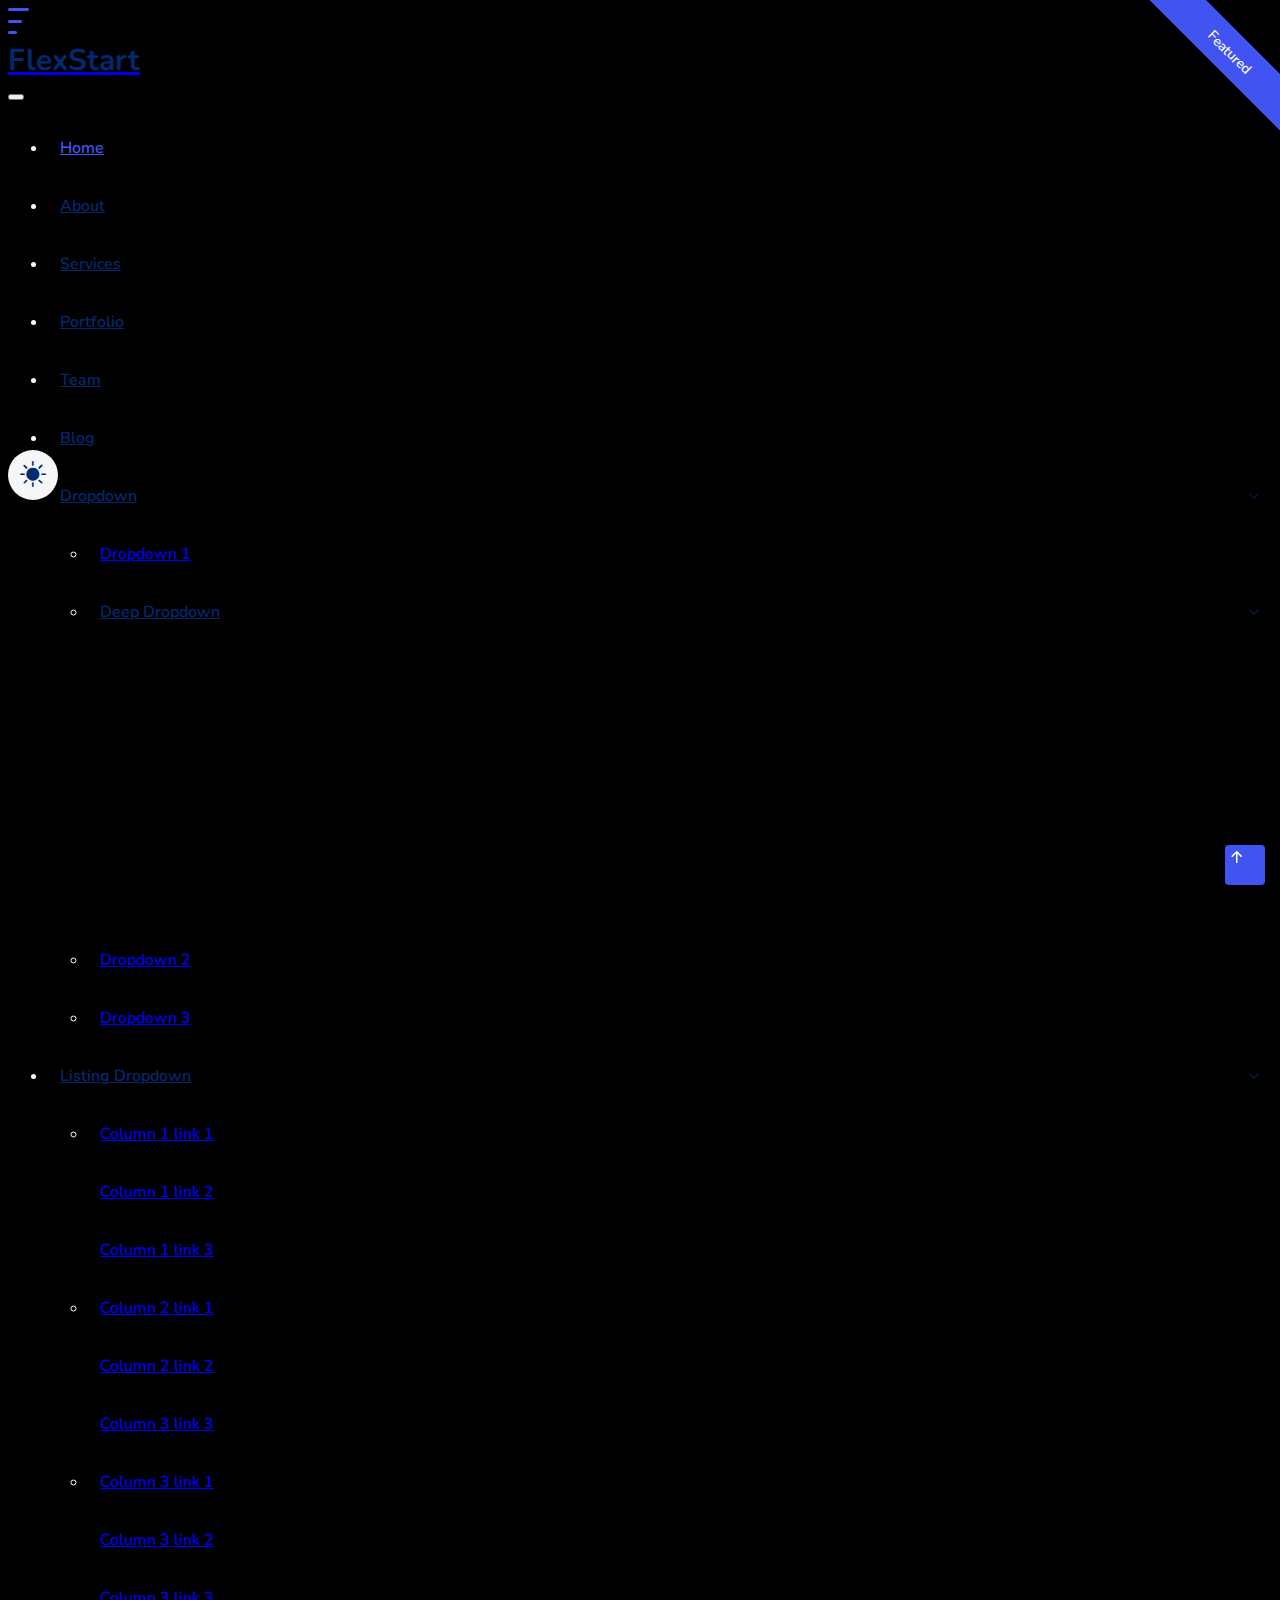
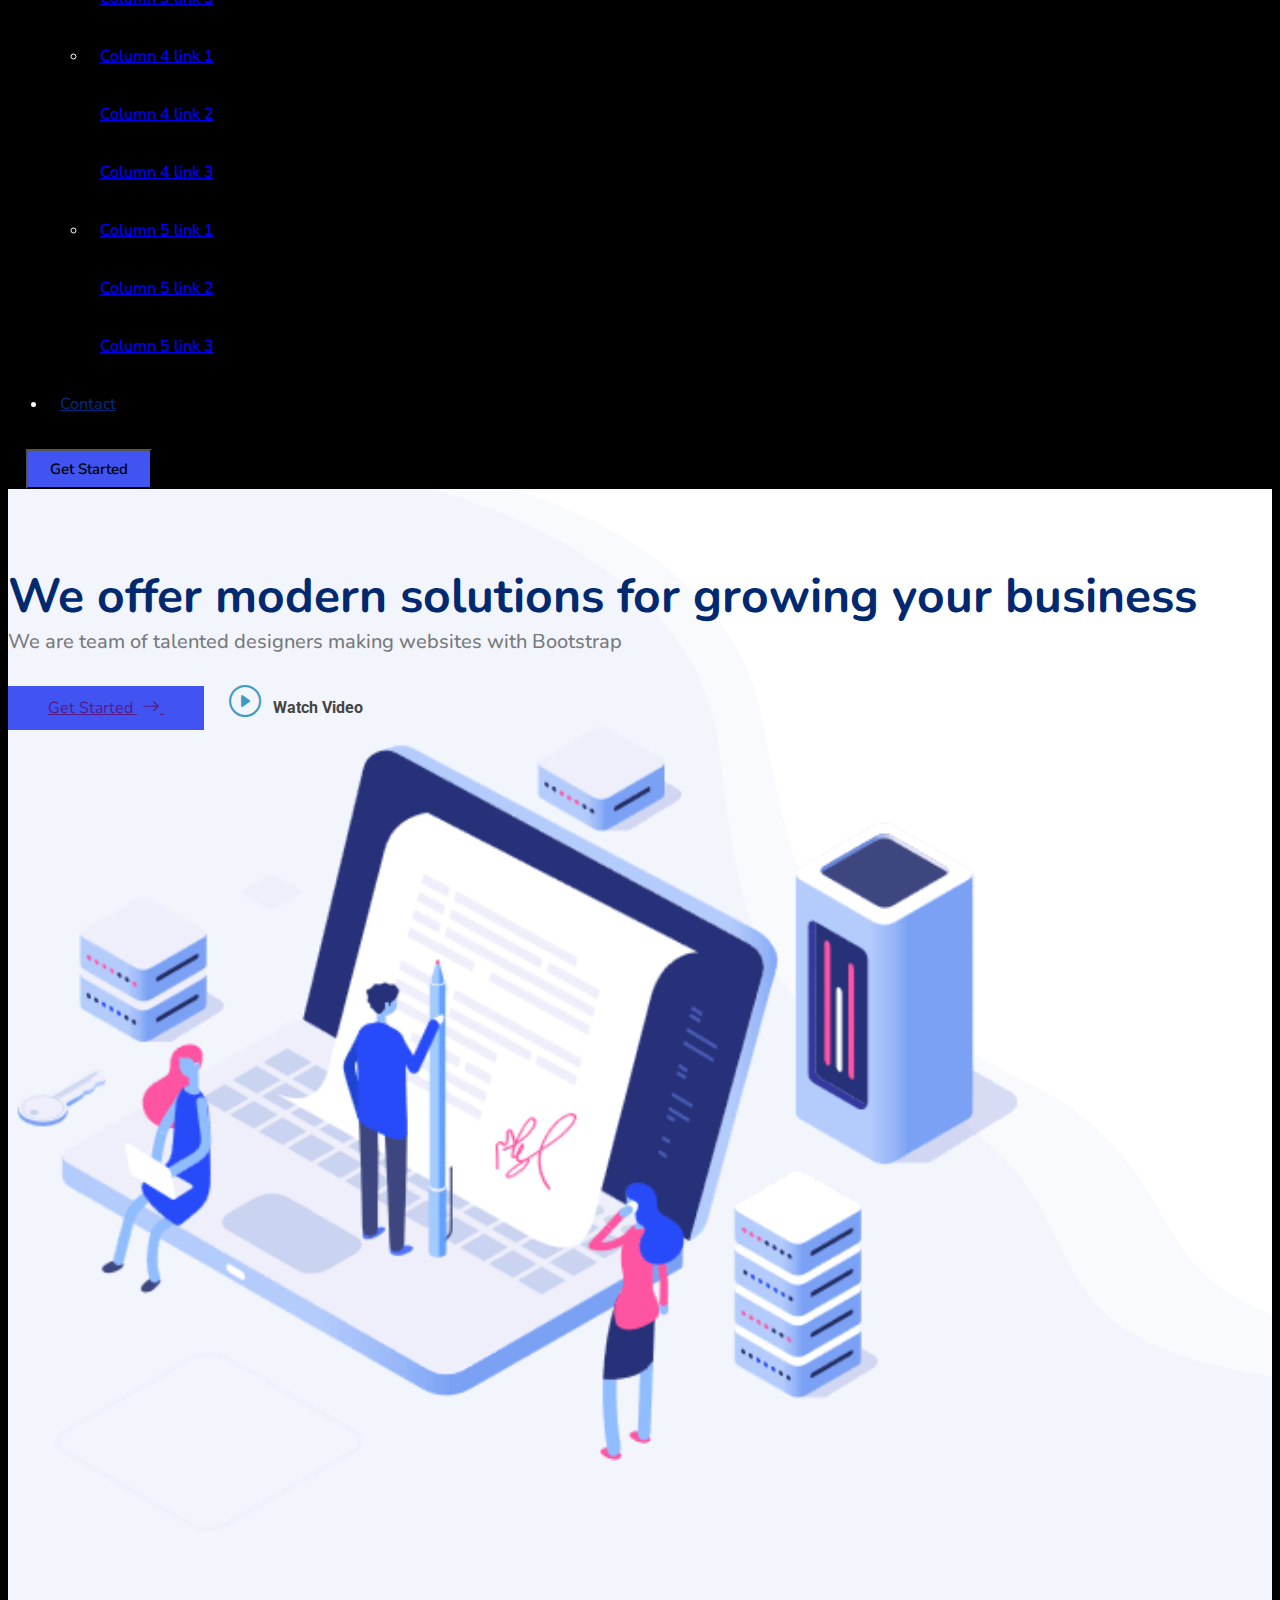
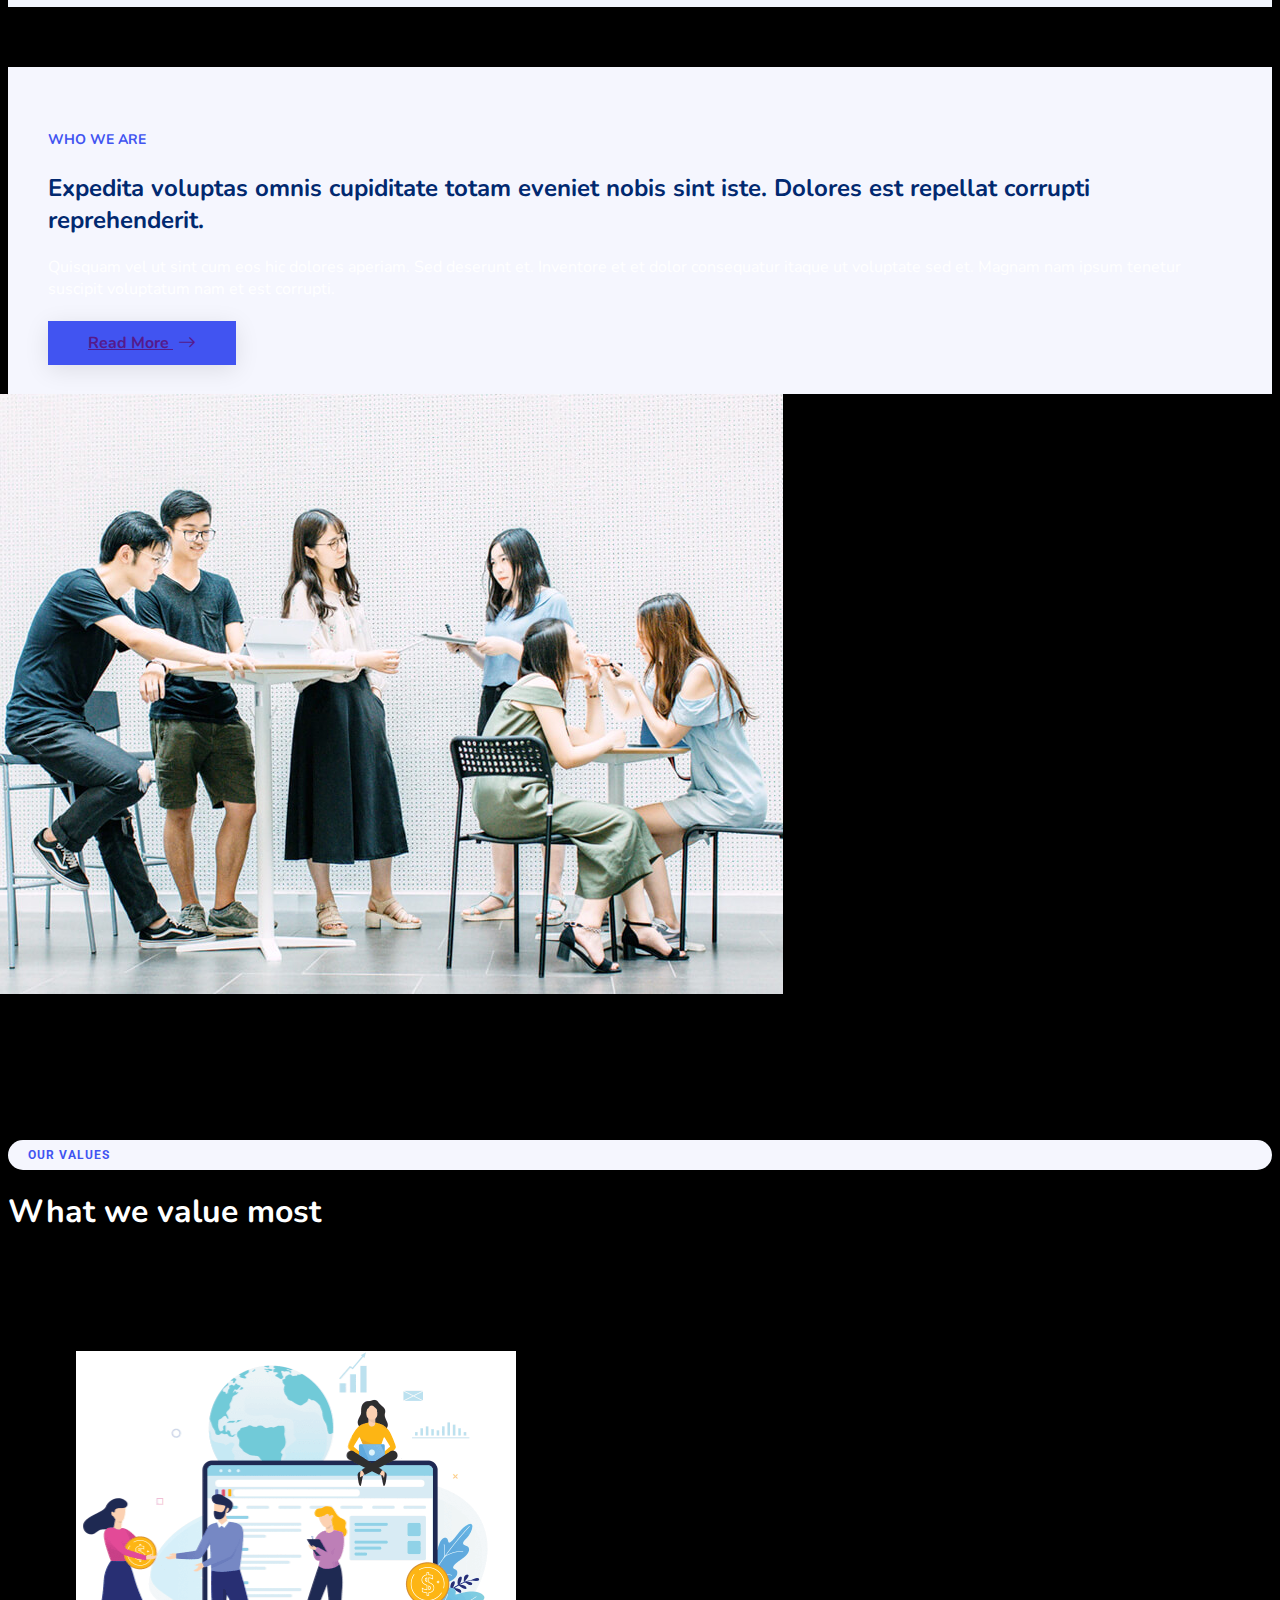
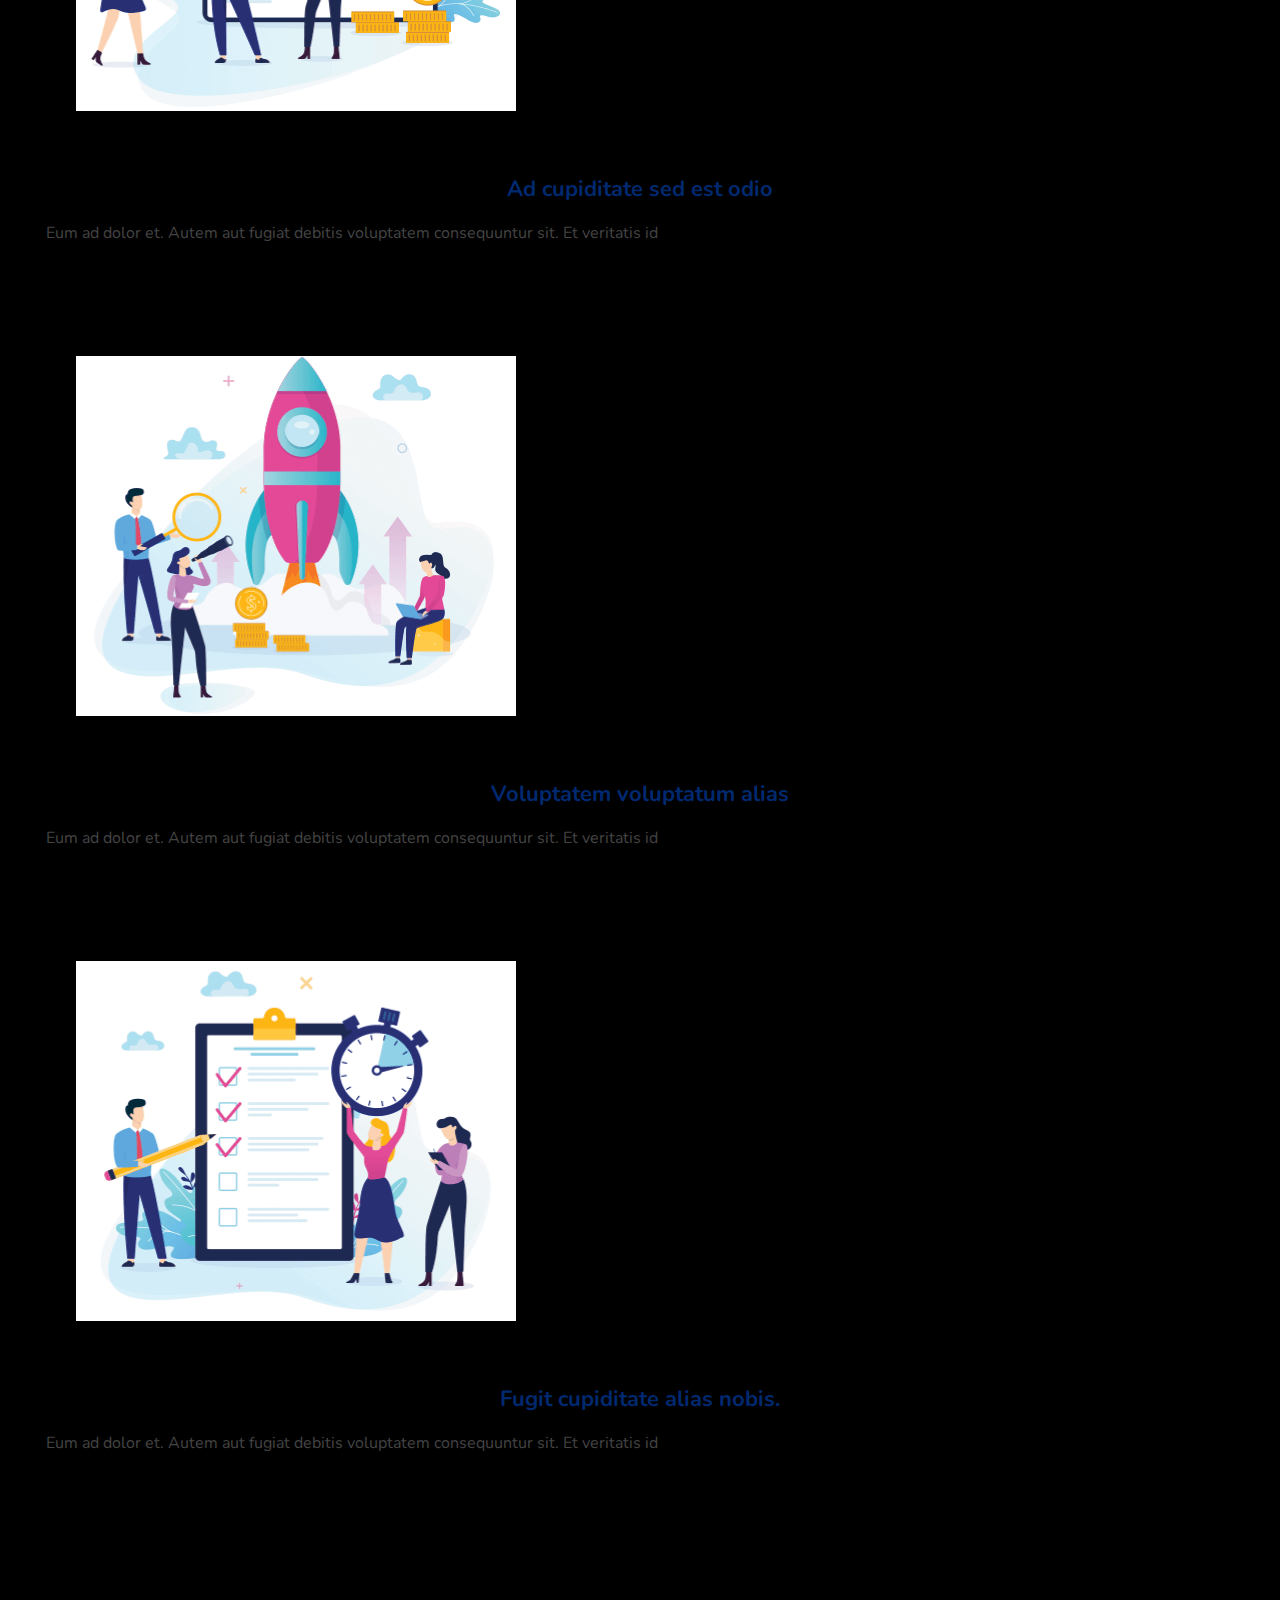
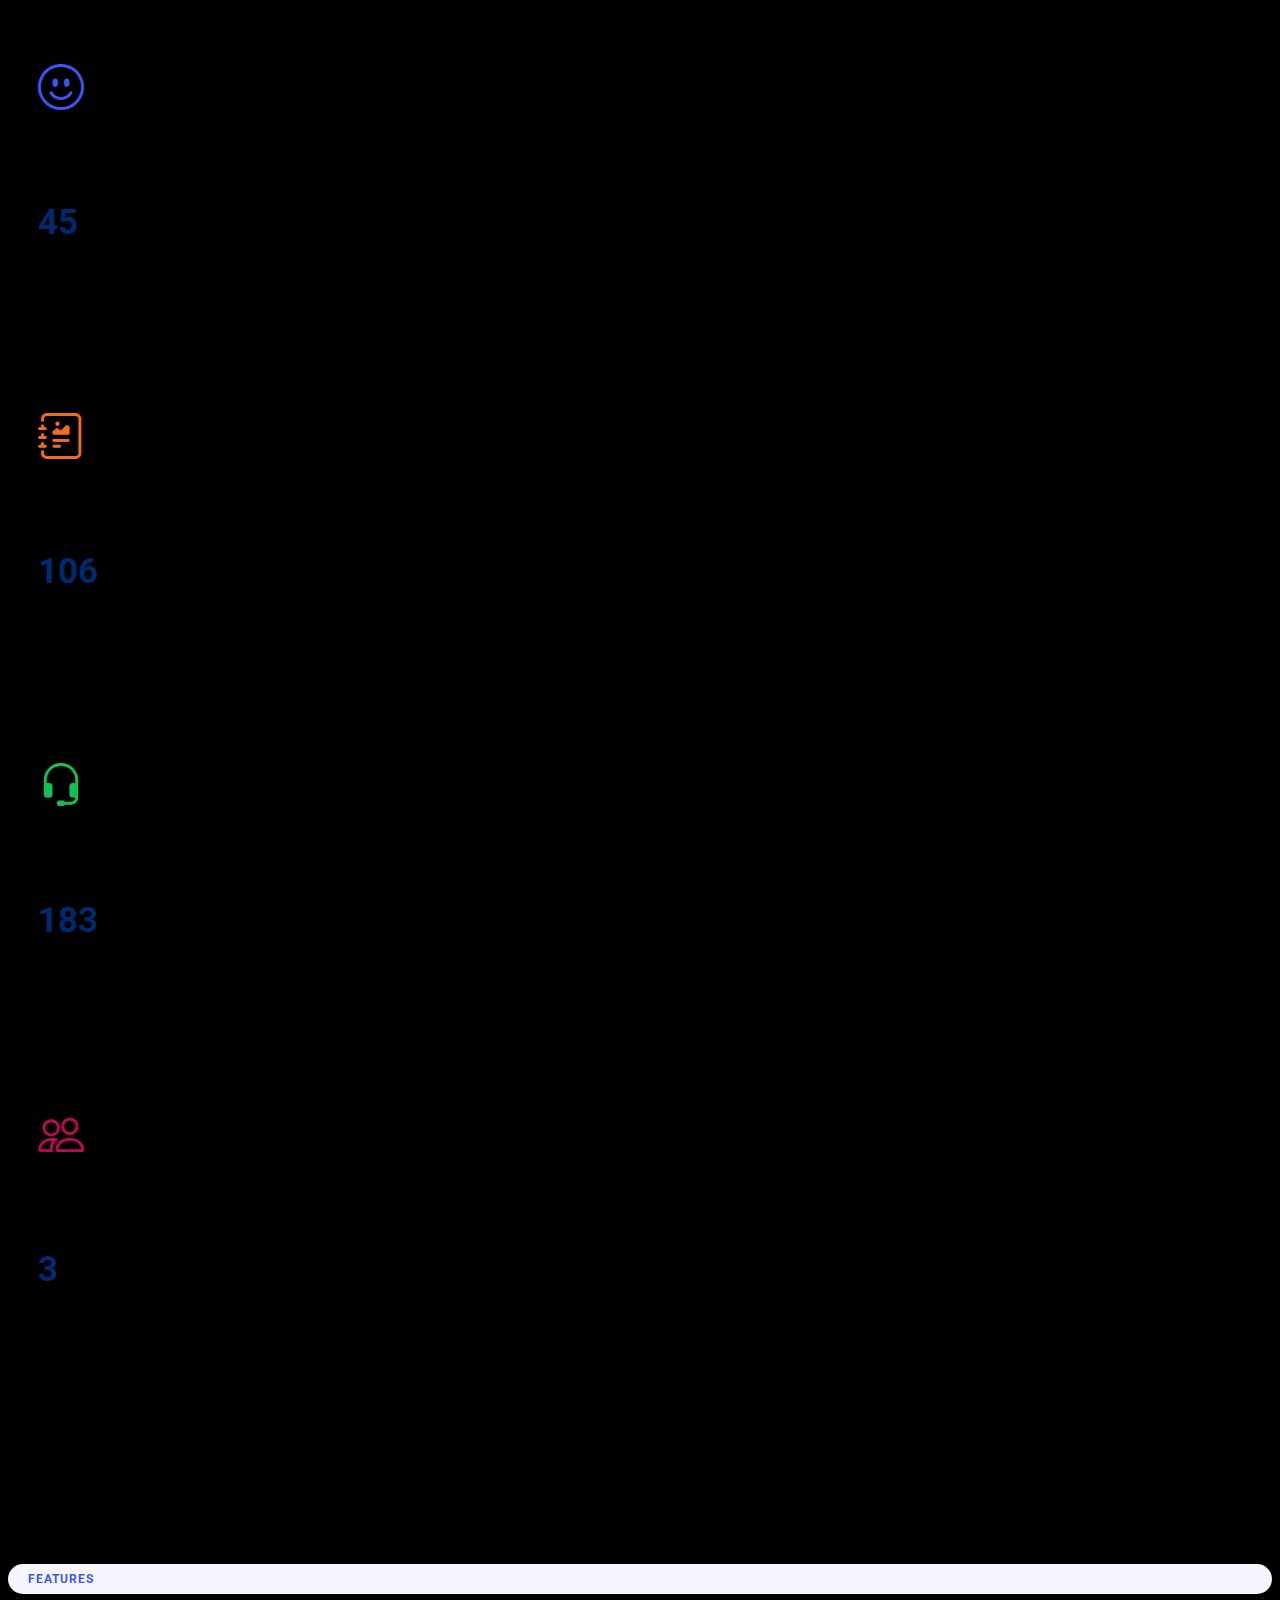
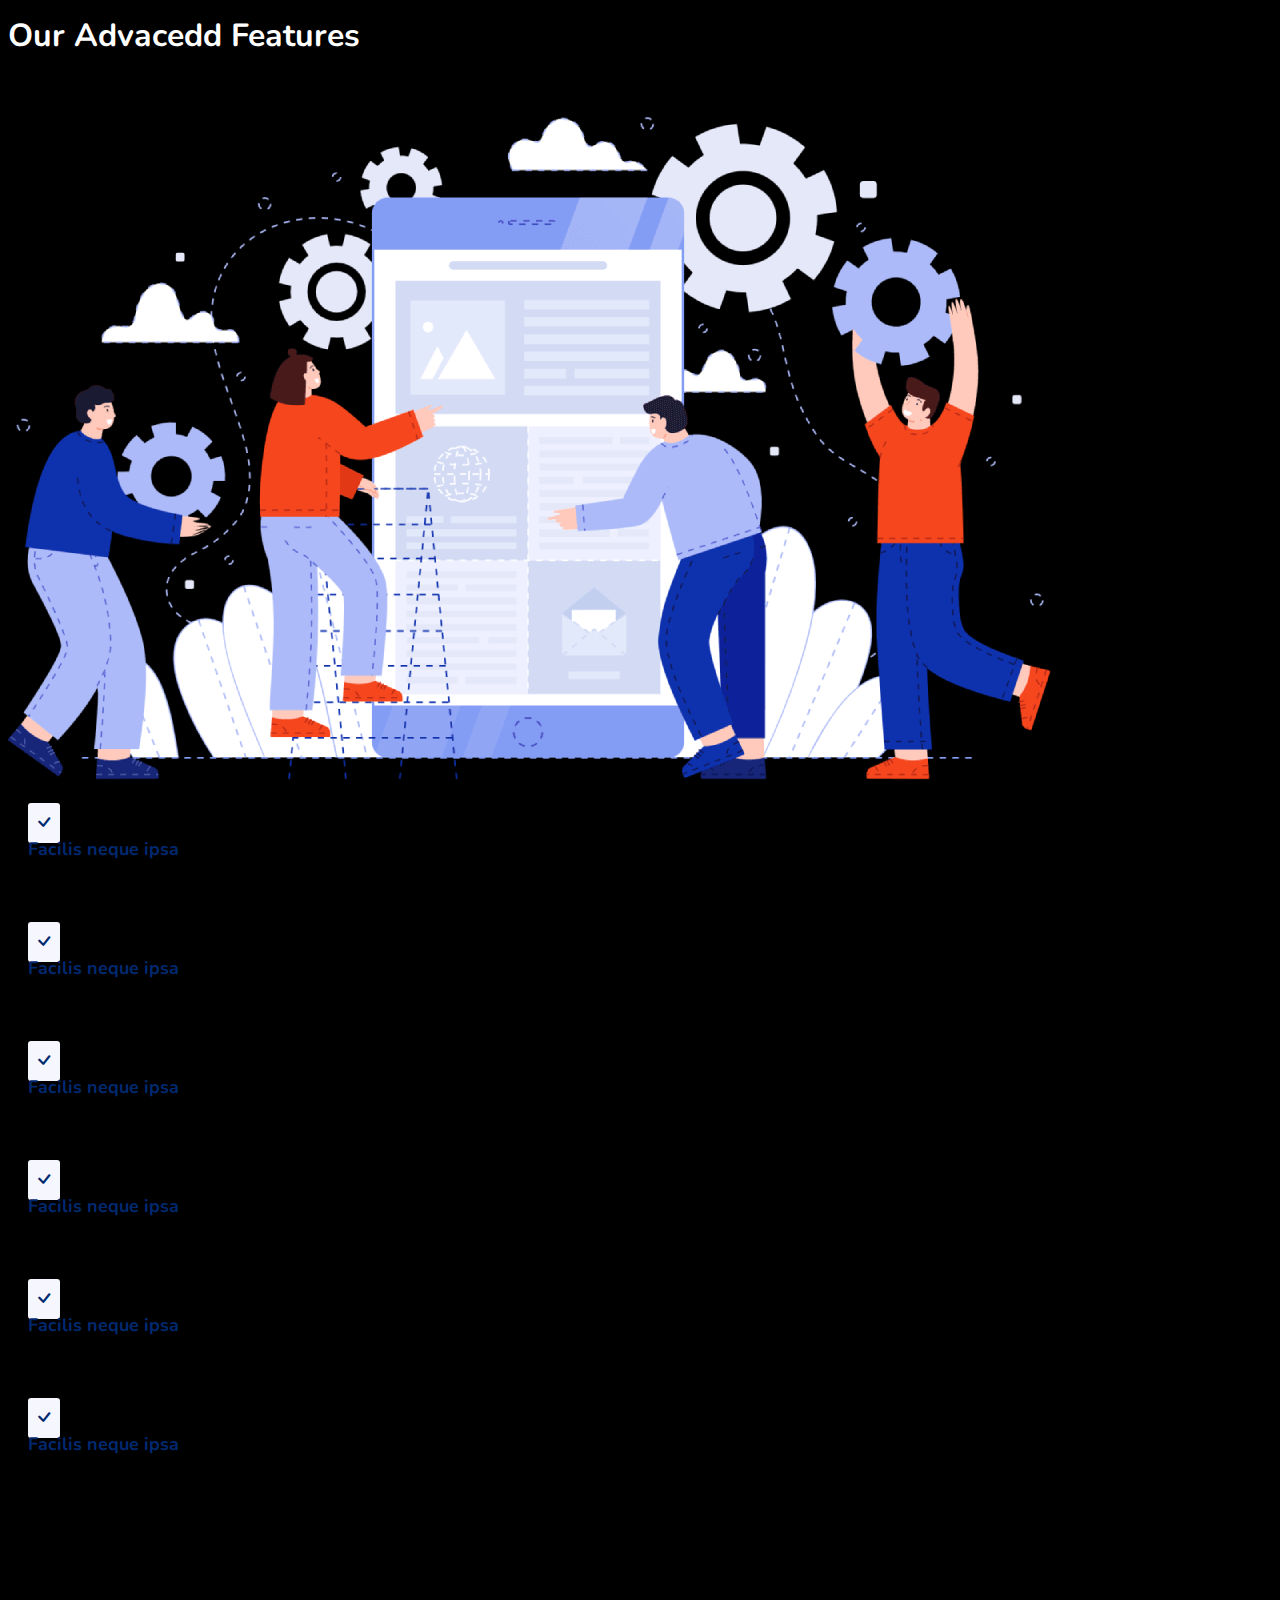
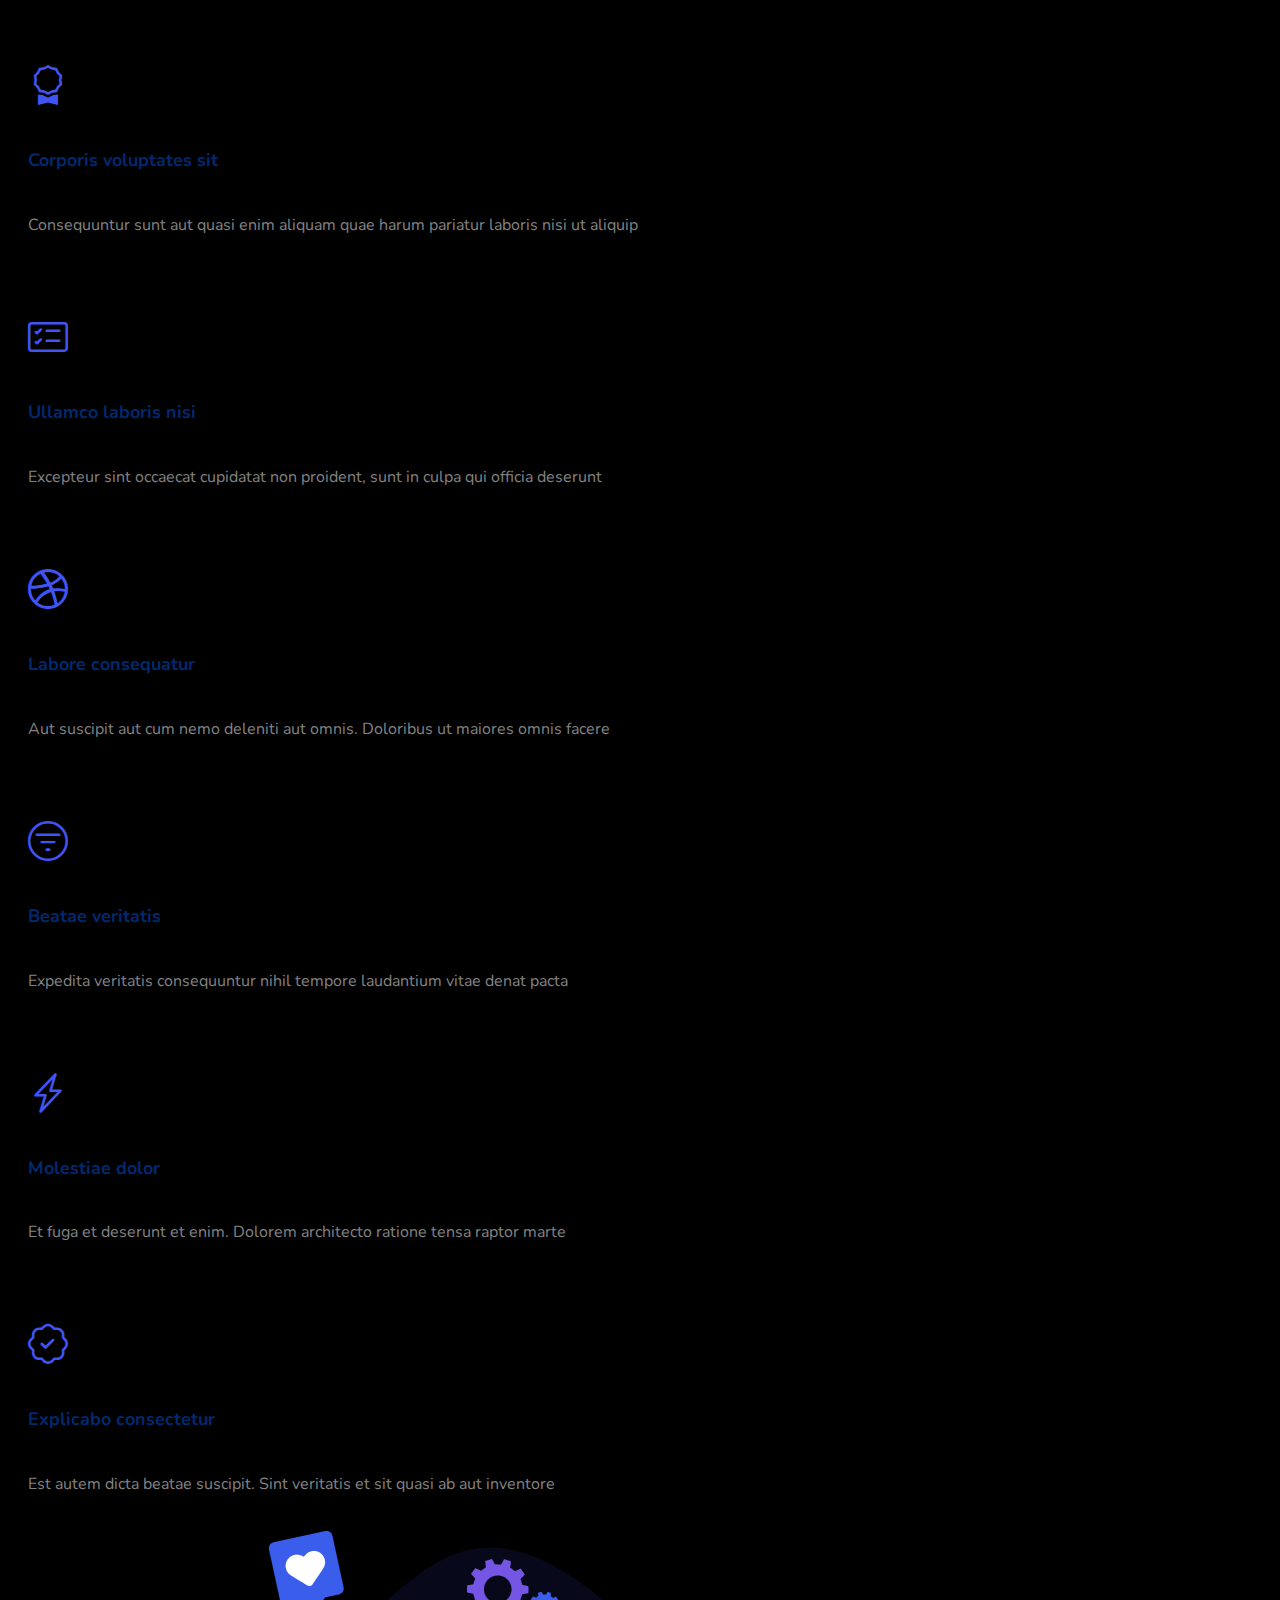
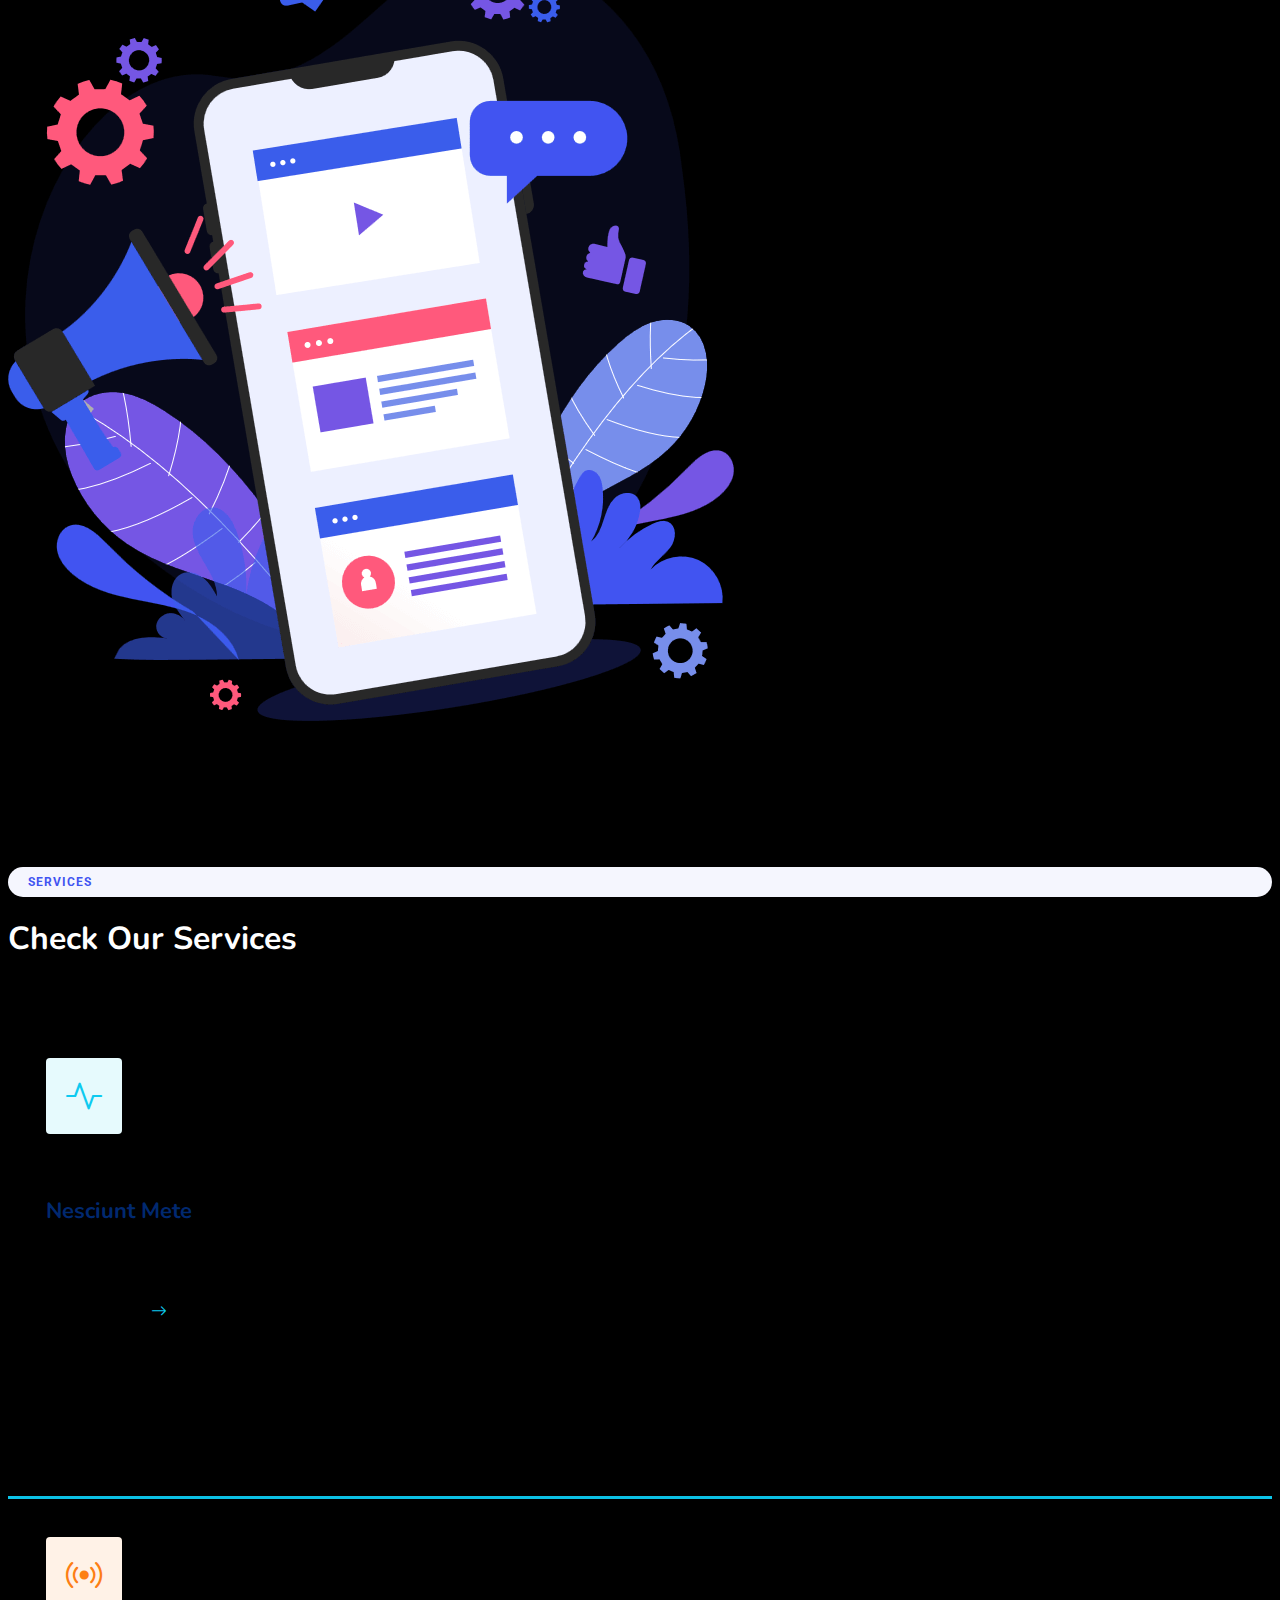
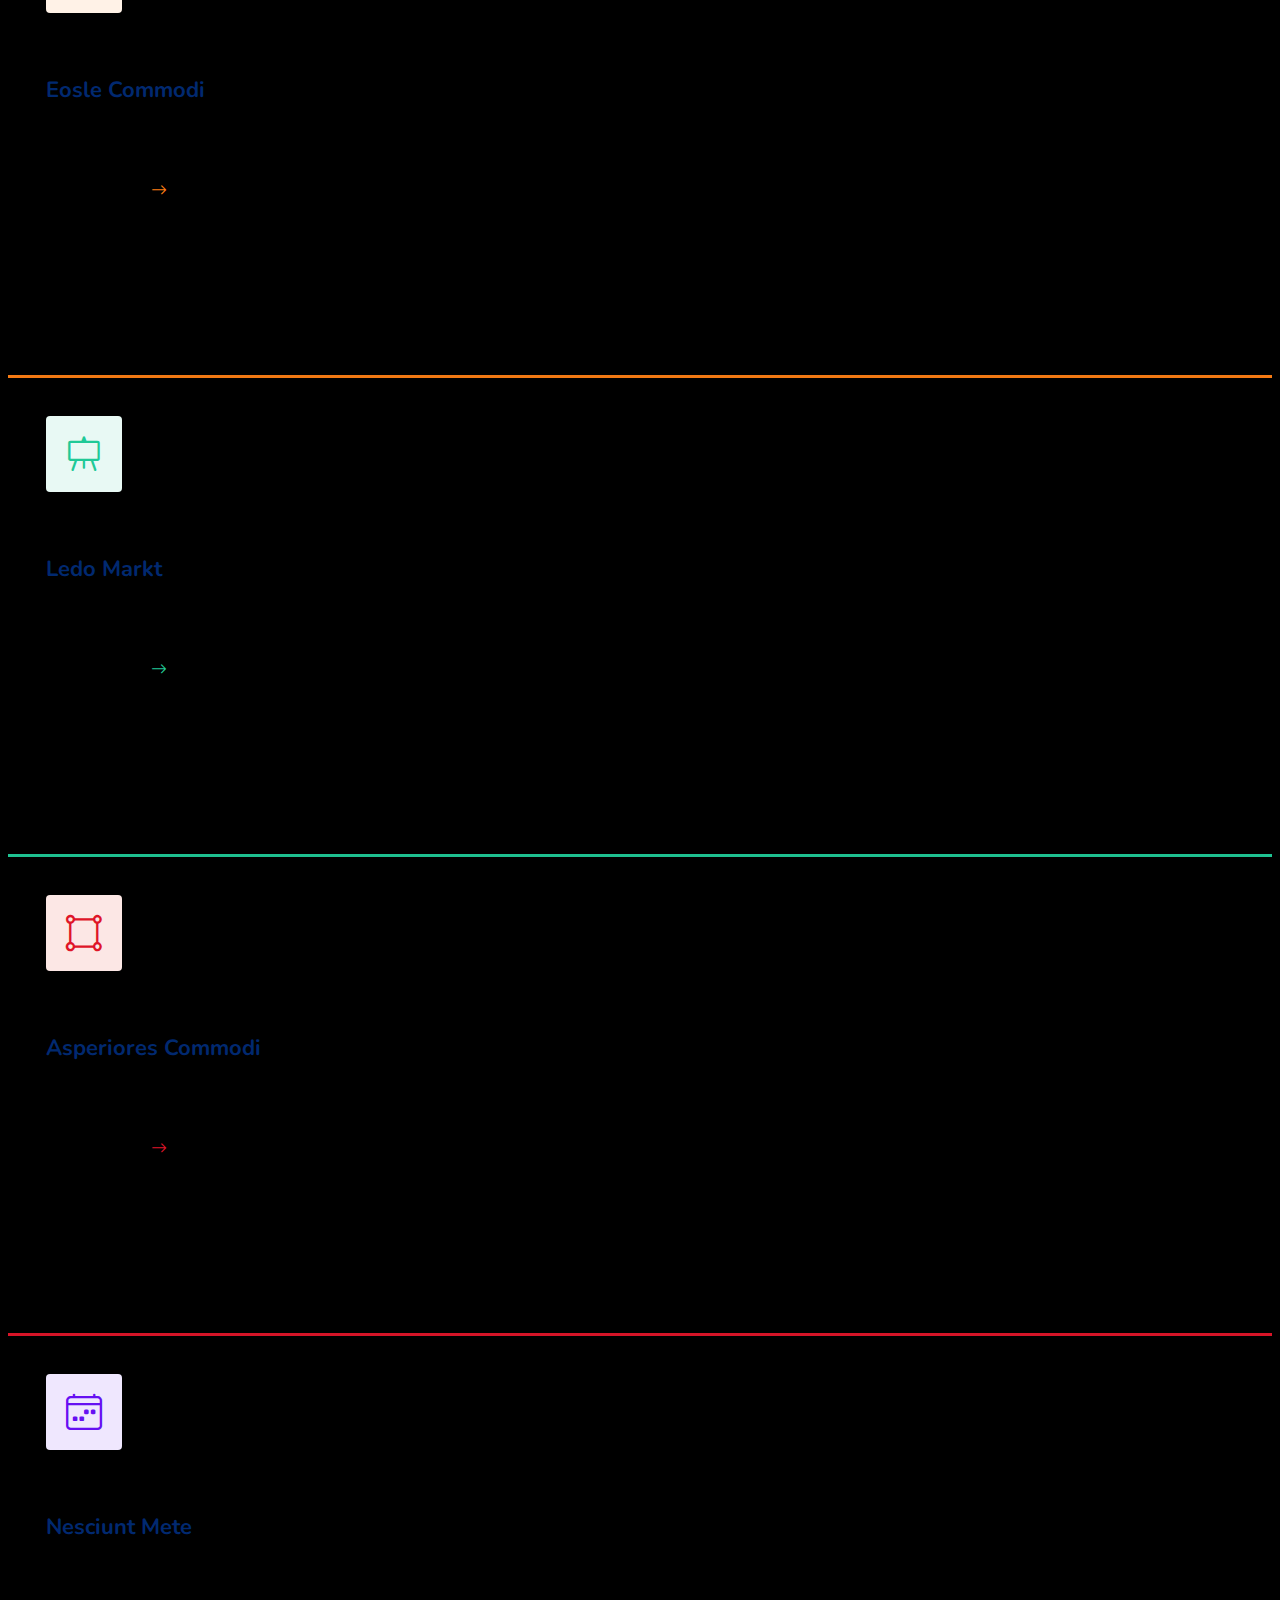
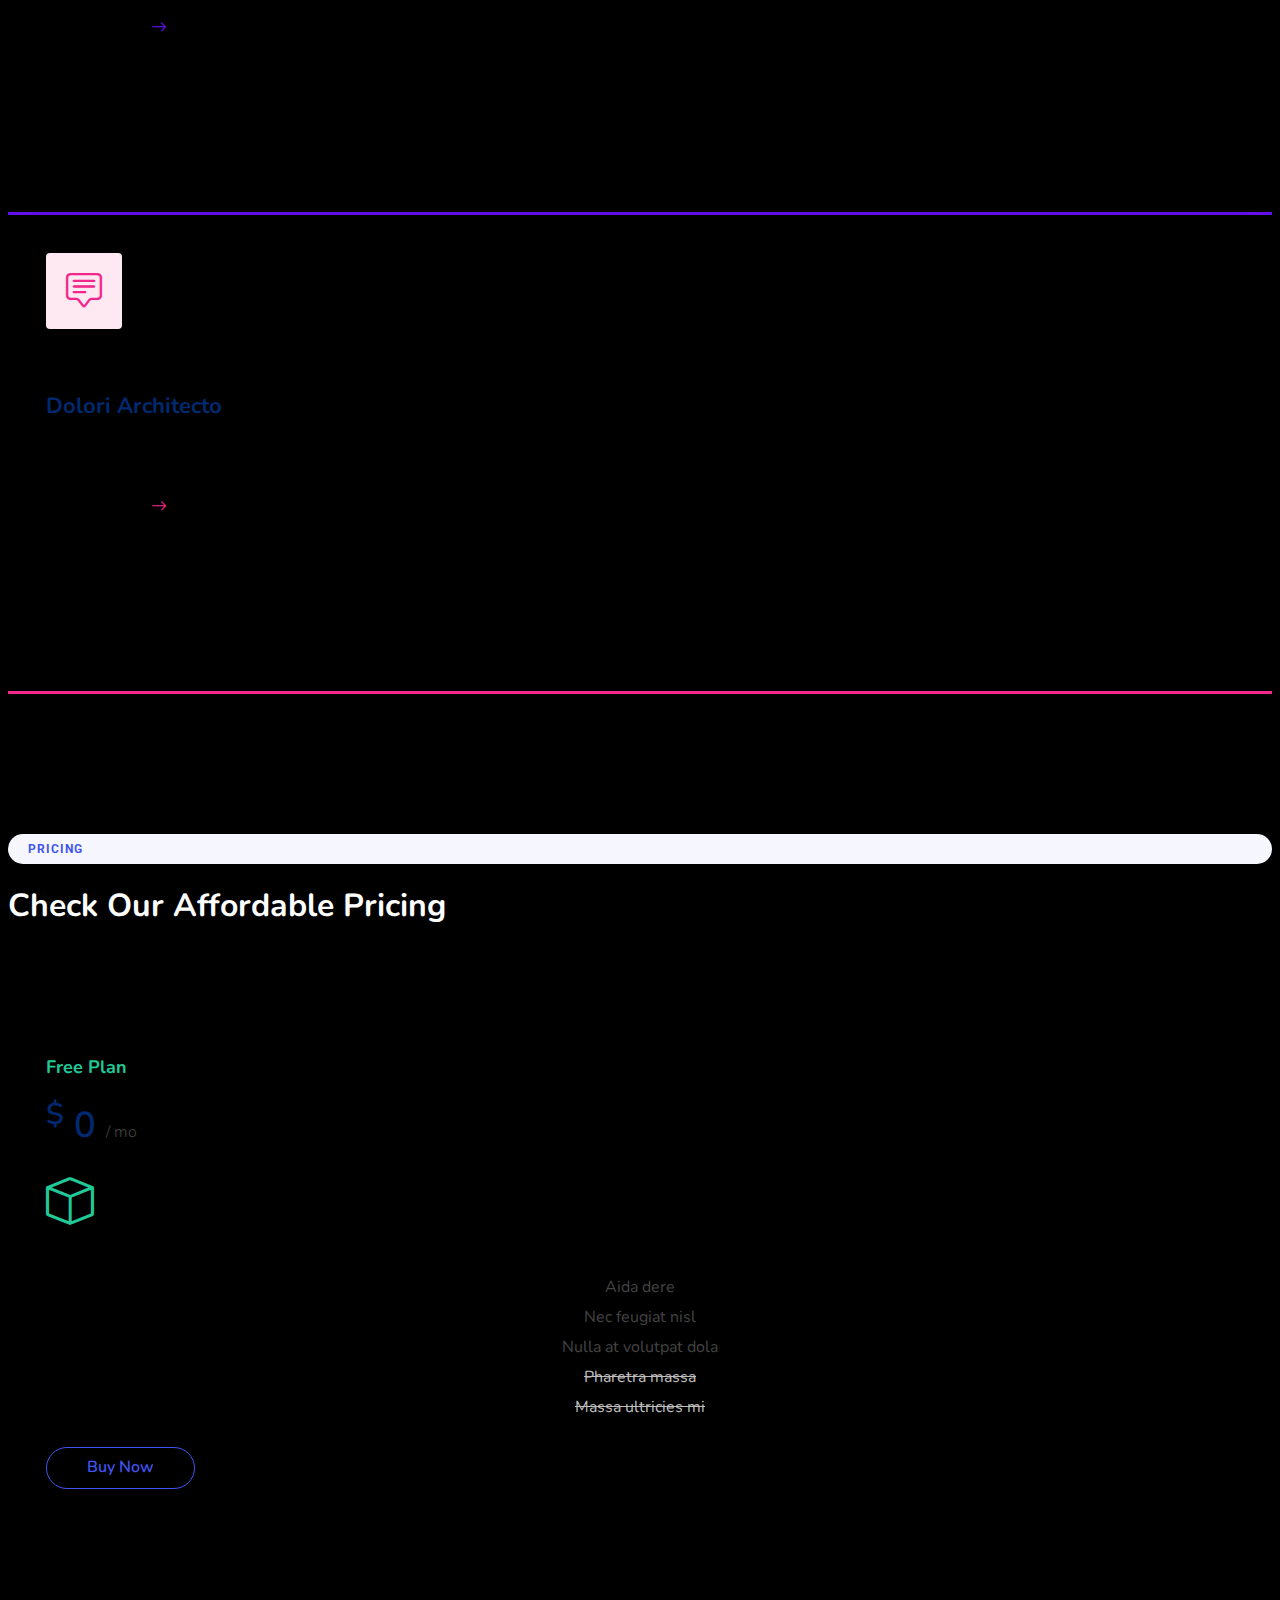
==== commit 6c19503a: "edit filter btns" ====
--- a/FlexStart/index.html
+++ b/FlexStart/index.html
@@ -859,7 +859,7 @@
             <!-- End of section title -->
             <!--filter btns--> 
             <div class="container">
-                <div class="filterBtns d-flex justify-content-center">
+                <div class="filterBtns d-flex justify-content-center col-lg-12">
                     <a href="#" data-name="All" class="active">All</a>
                     <a href="#" data-name="App">App</a>
                     <a href="#" data-name="Product">Product</a>
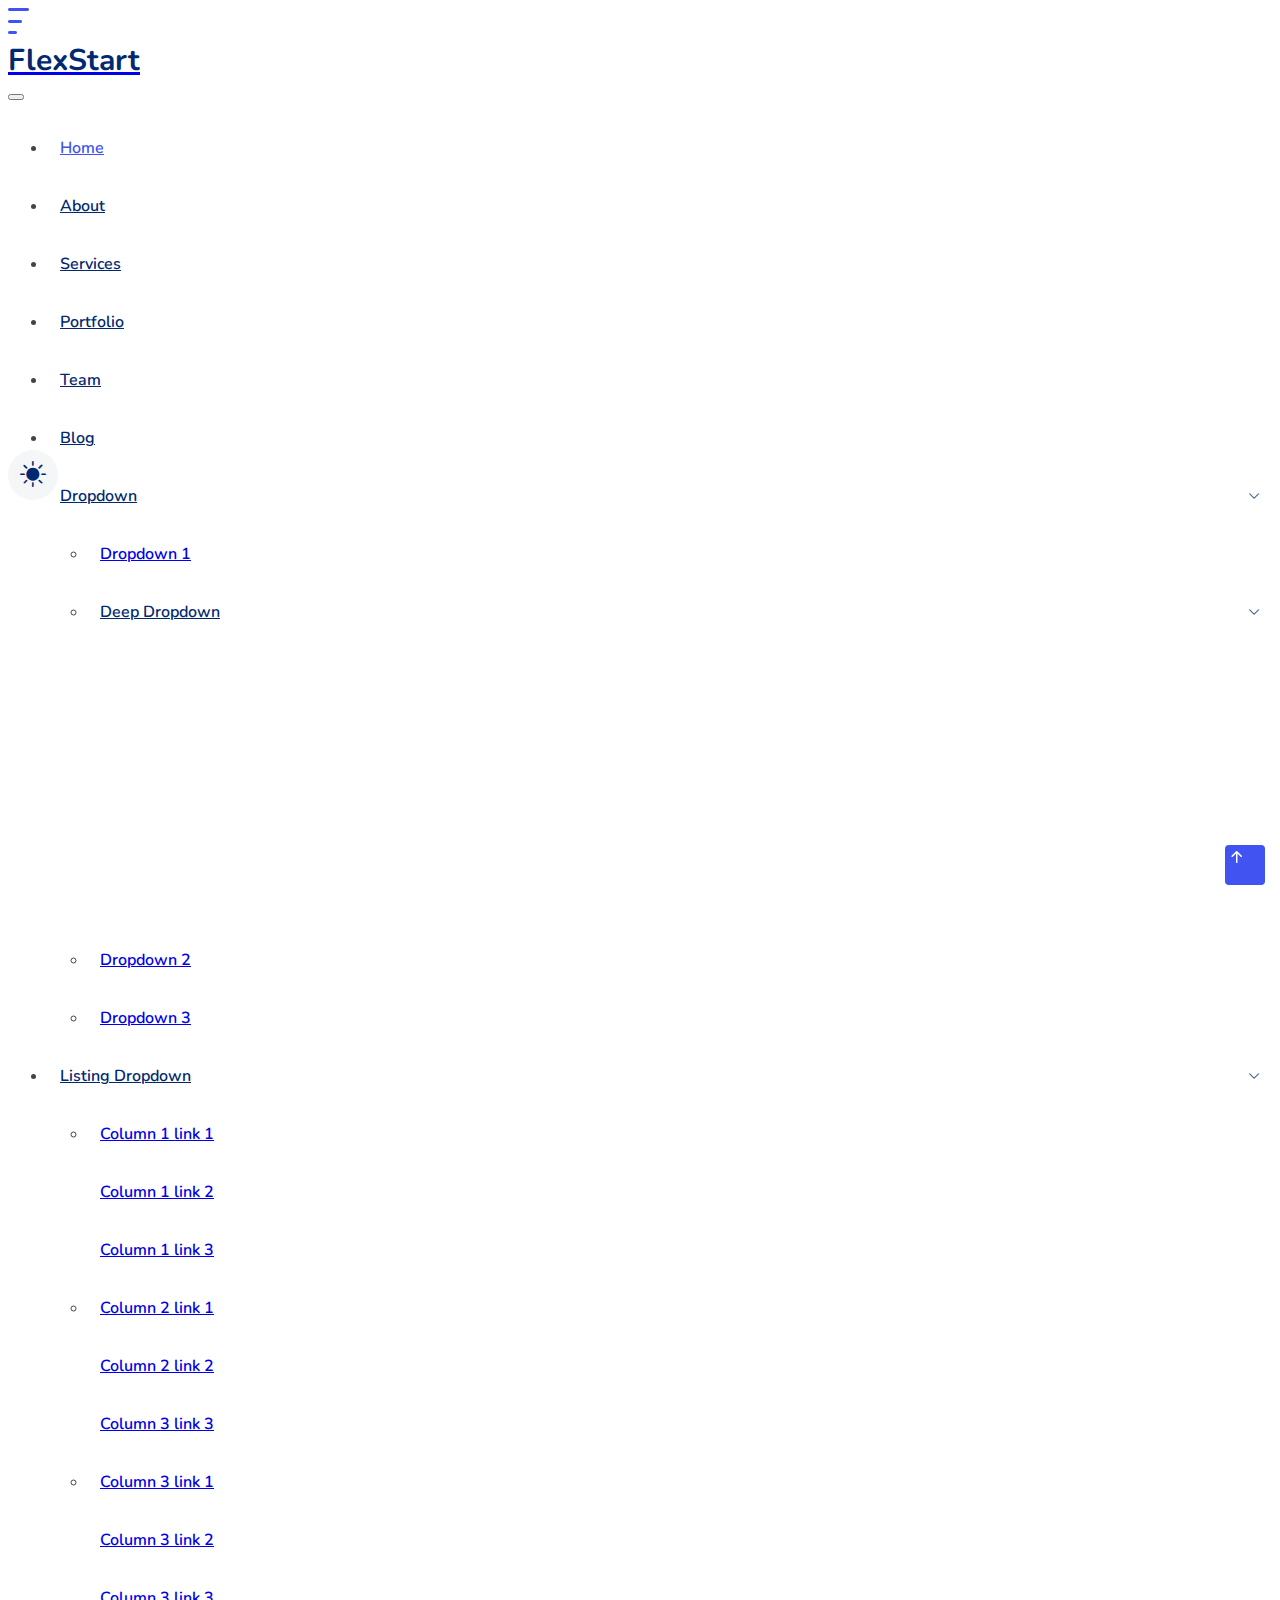
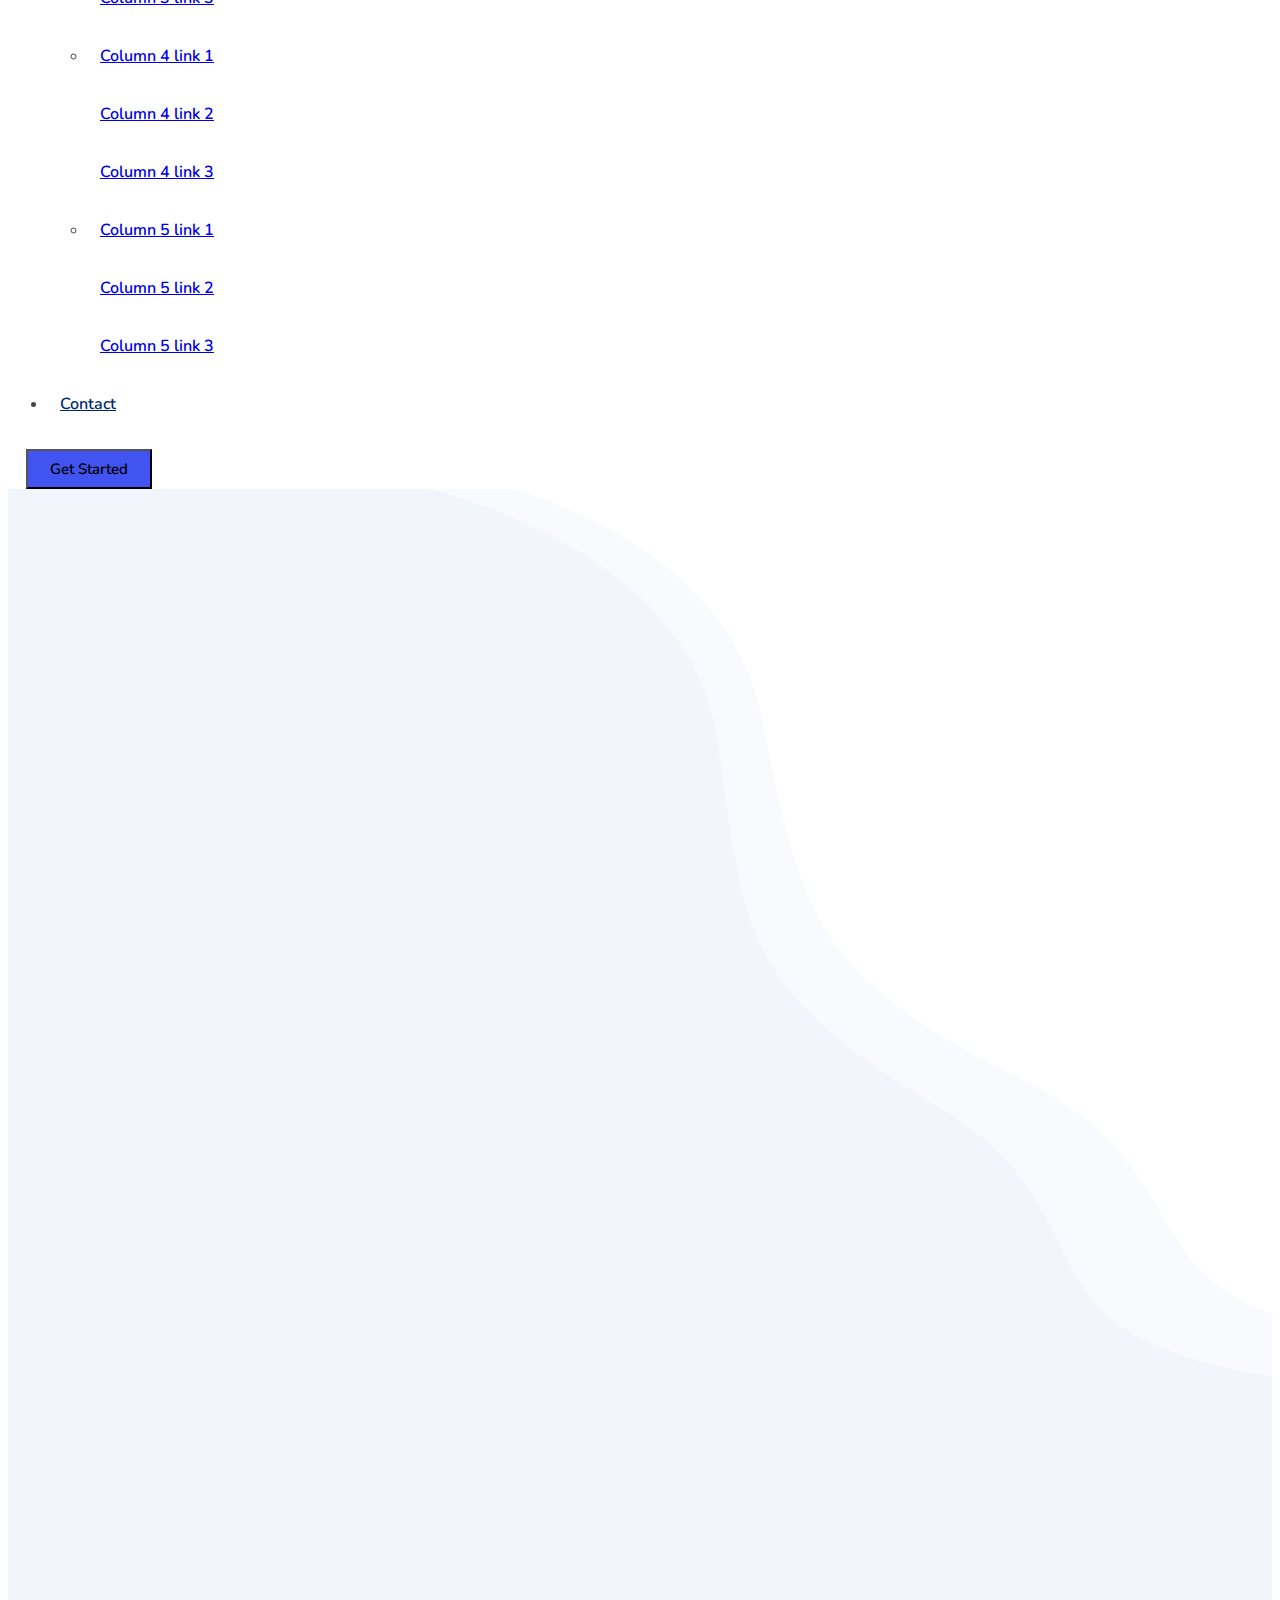
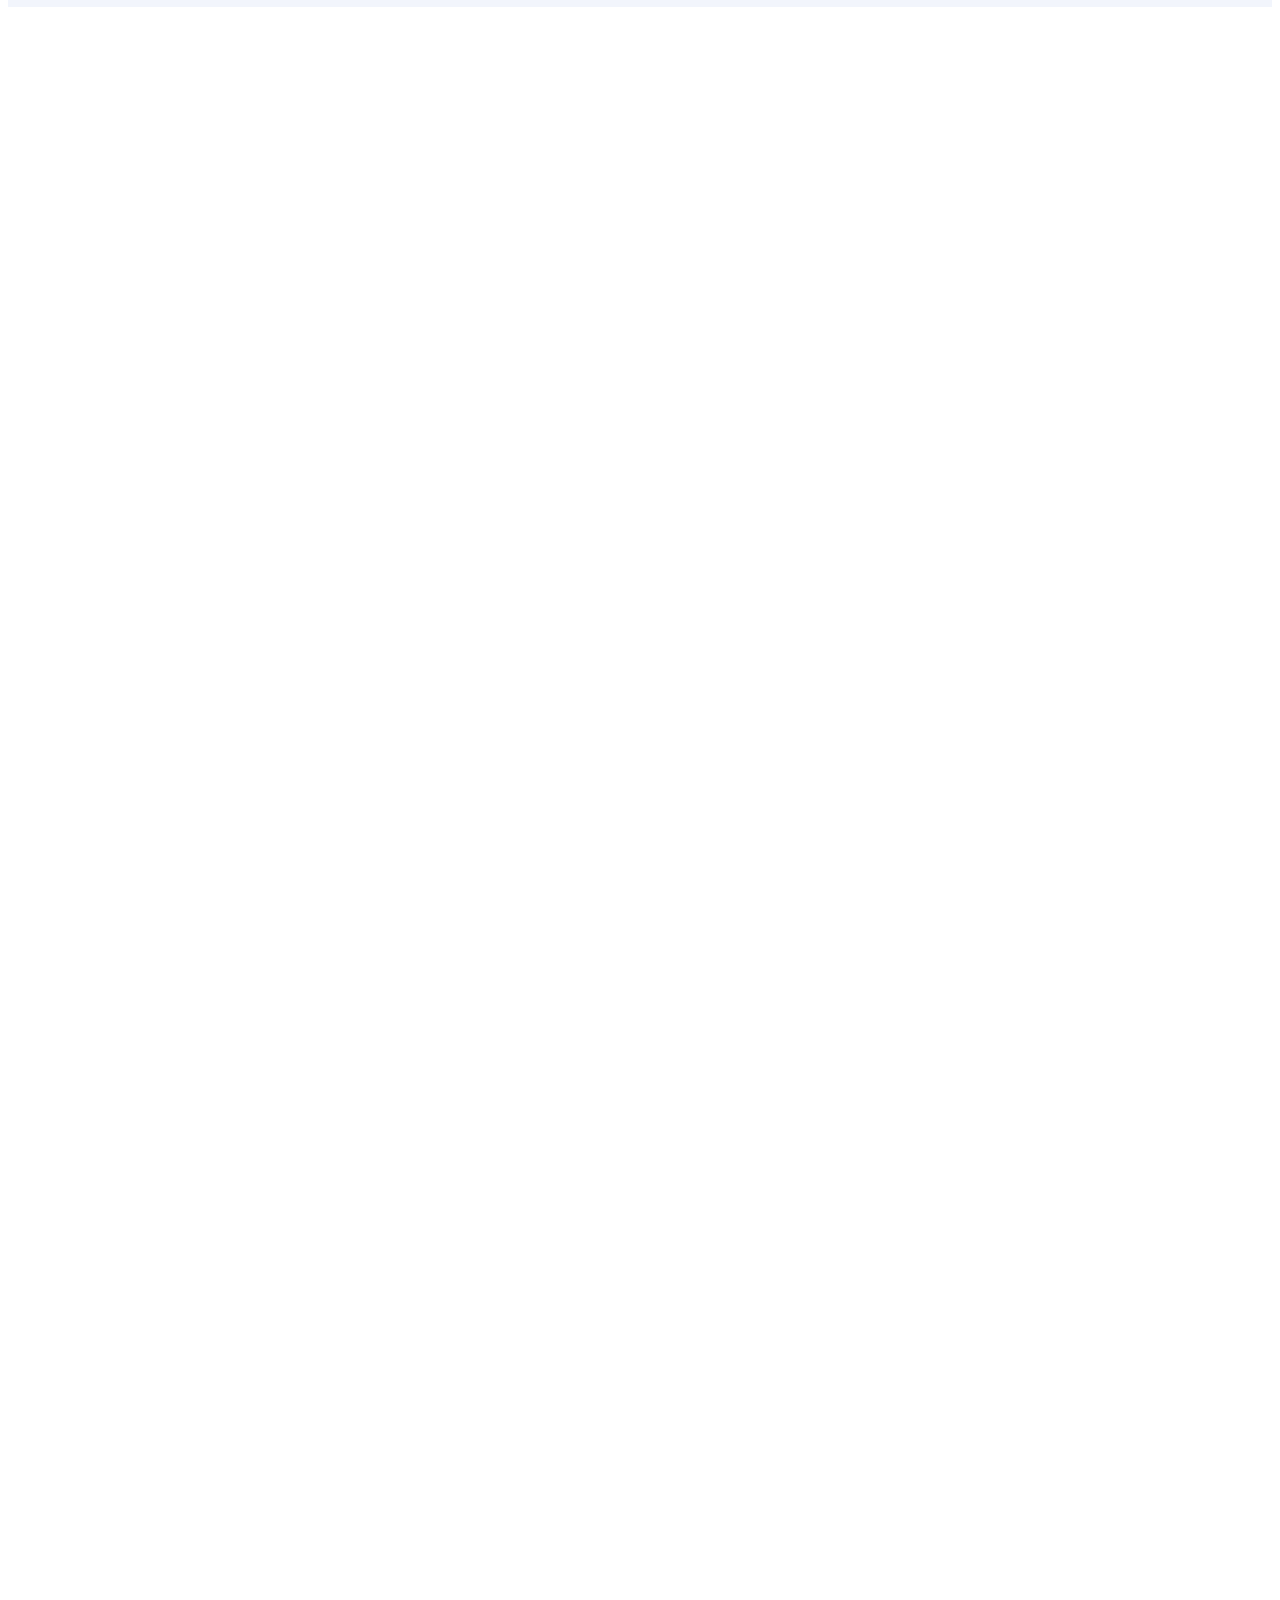
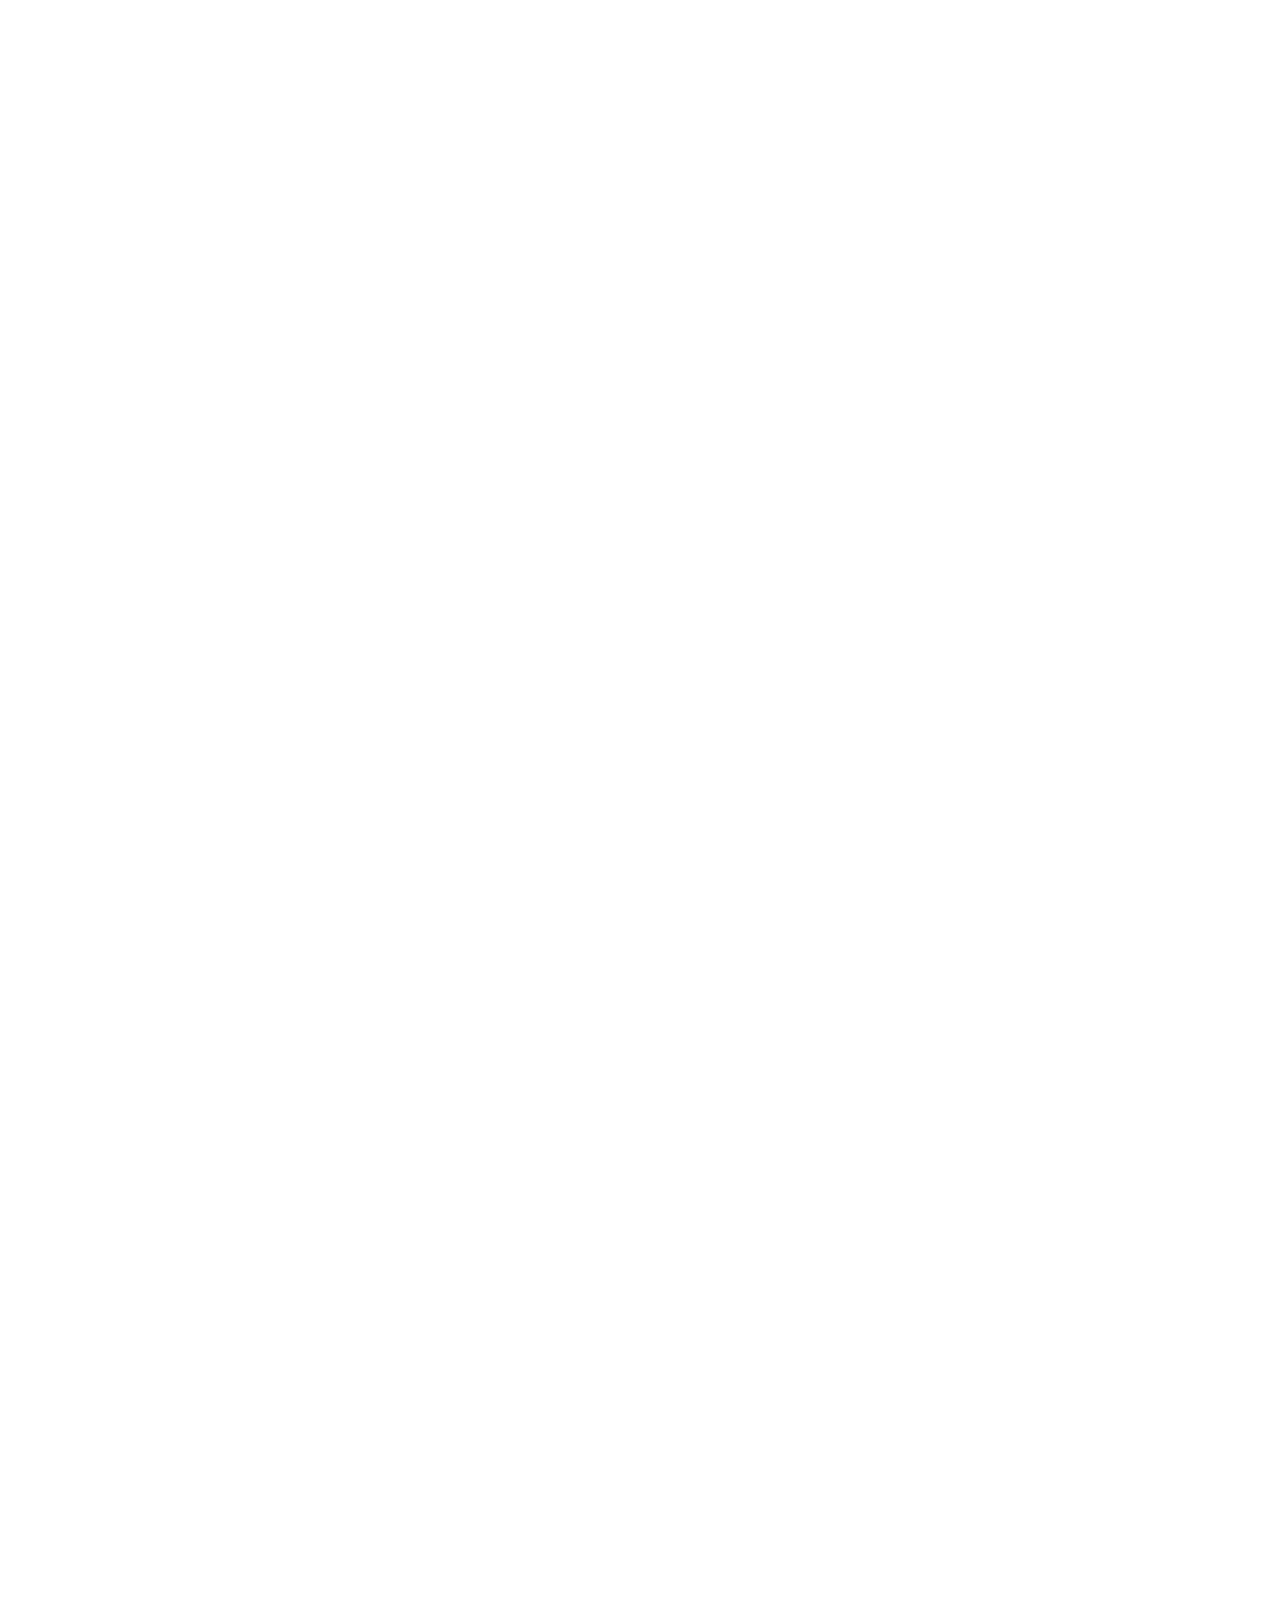
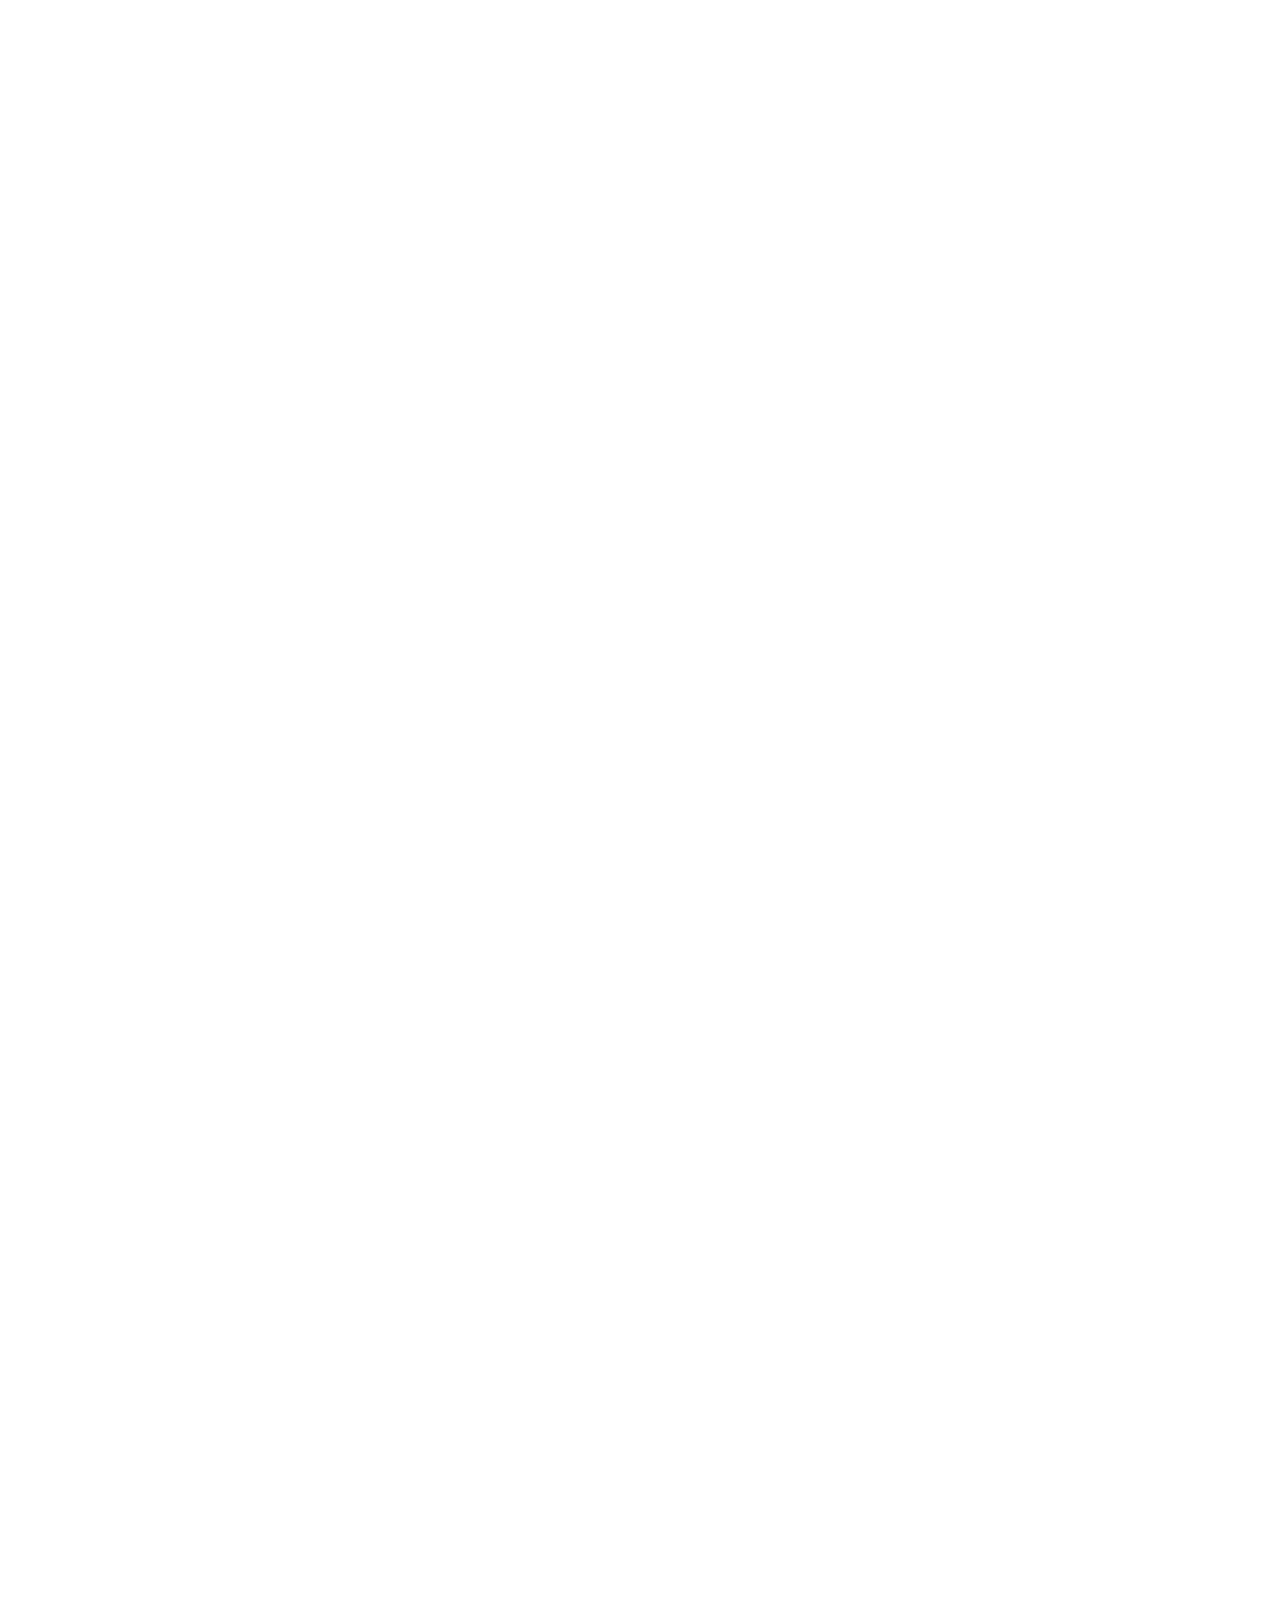
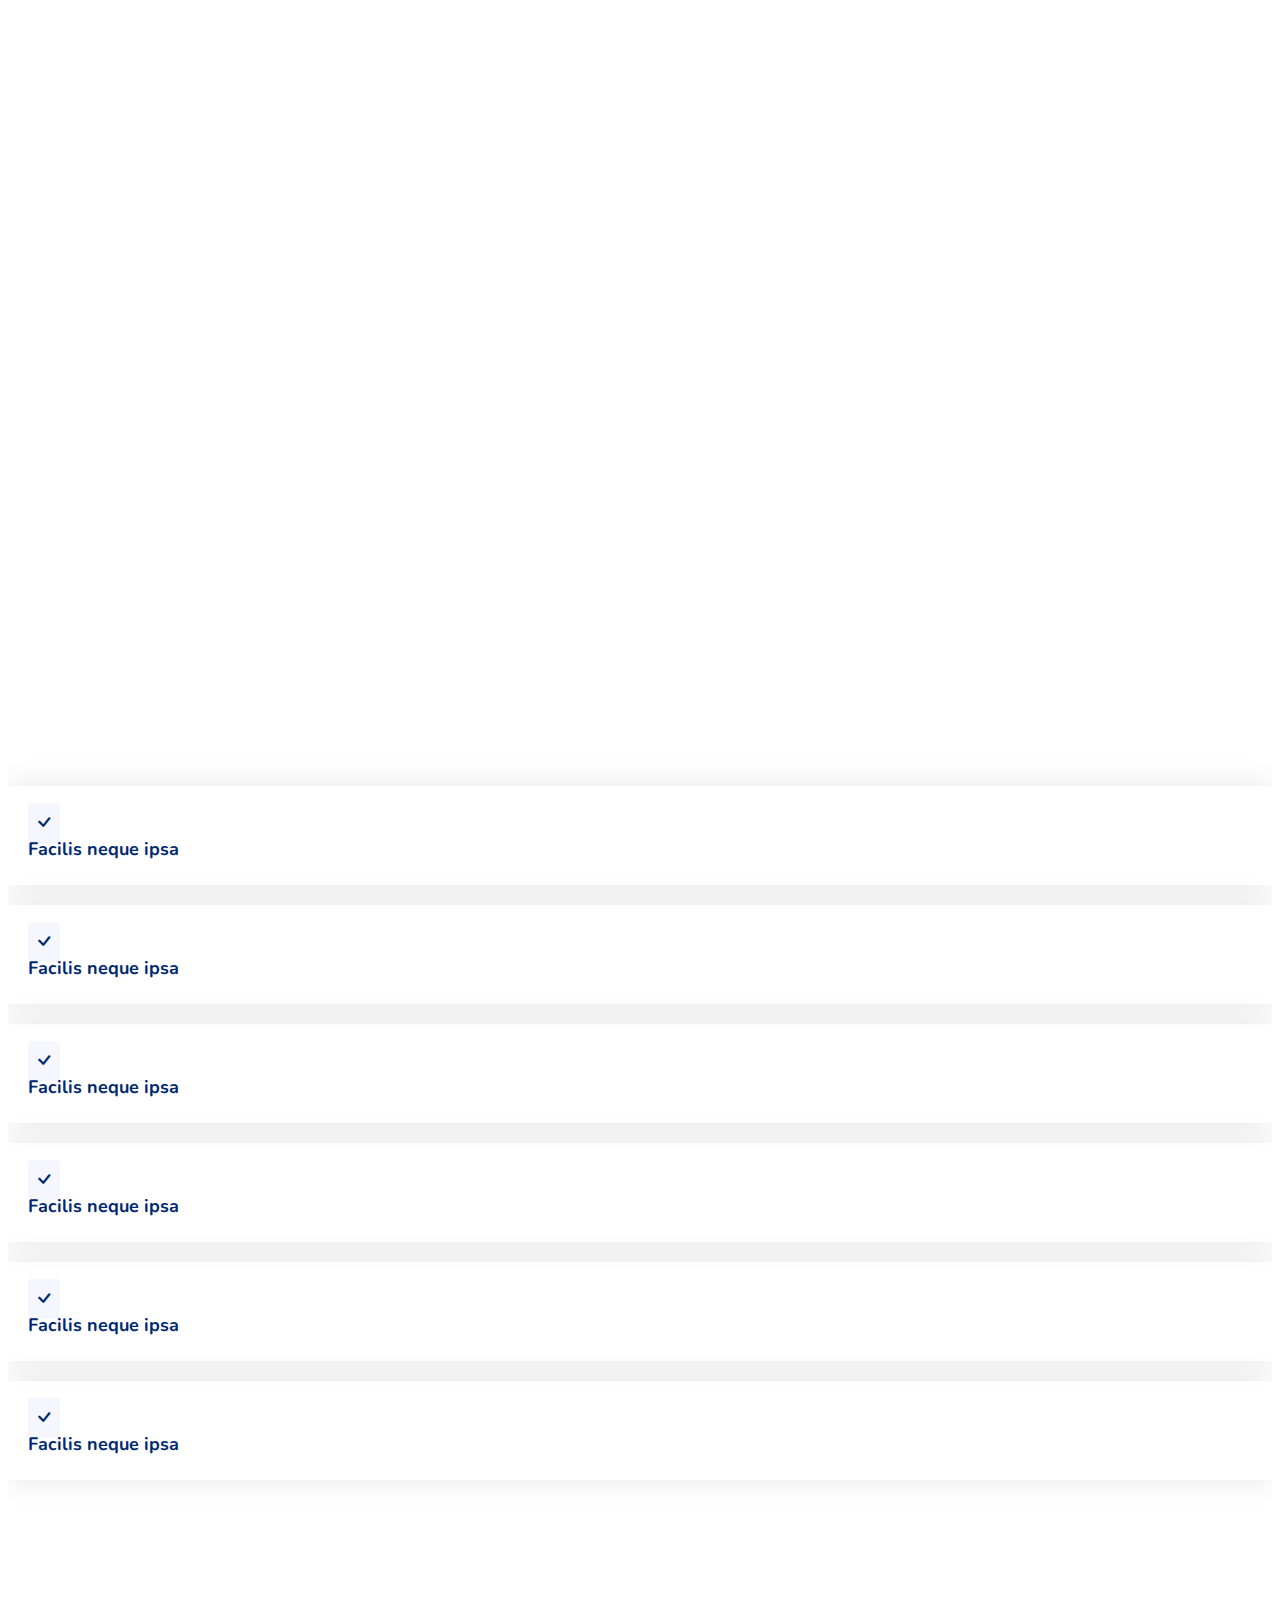
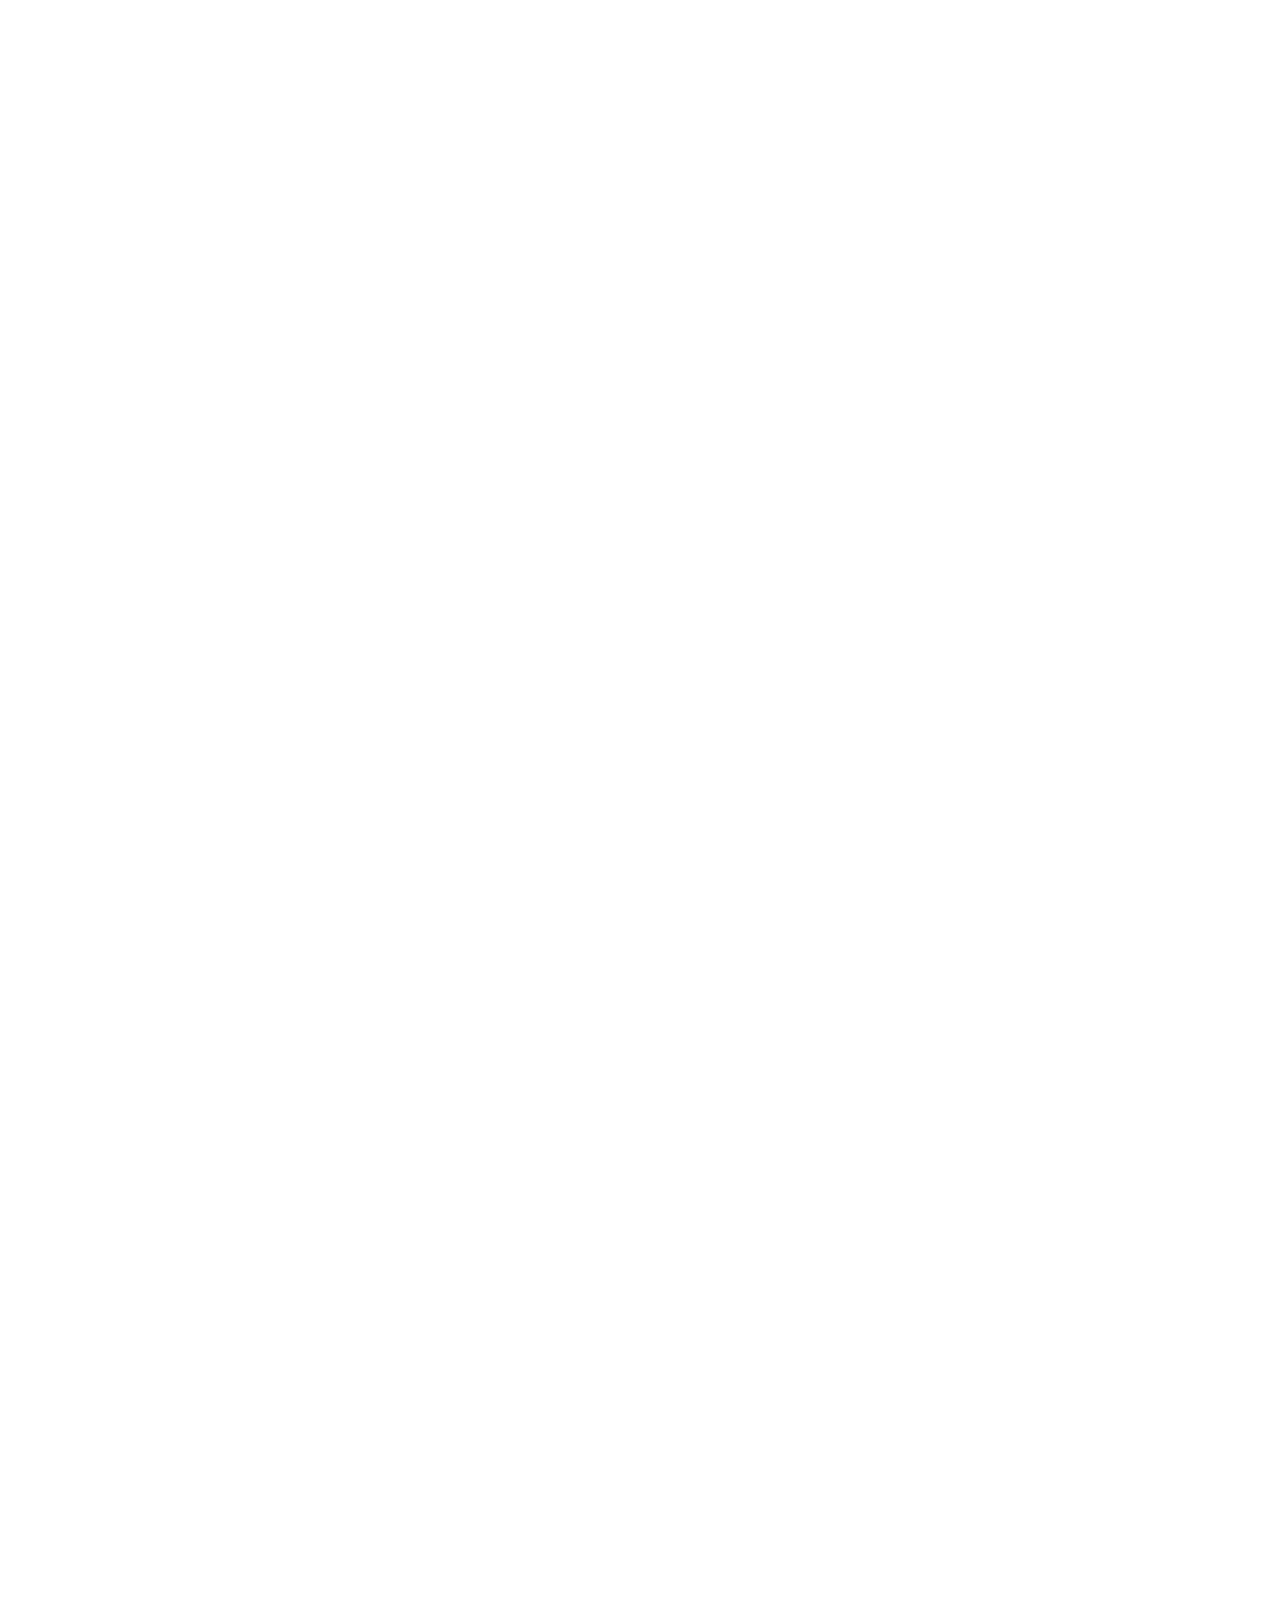
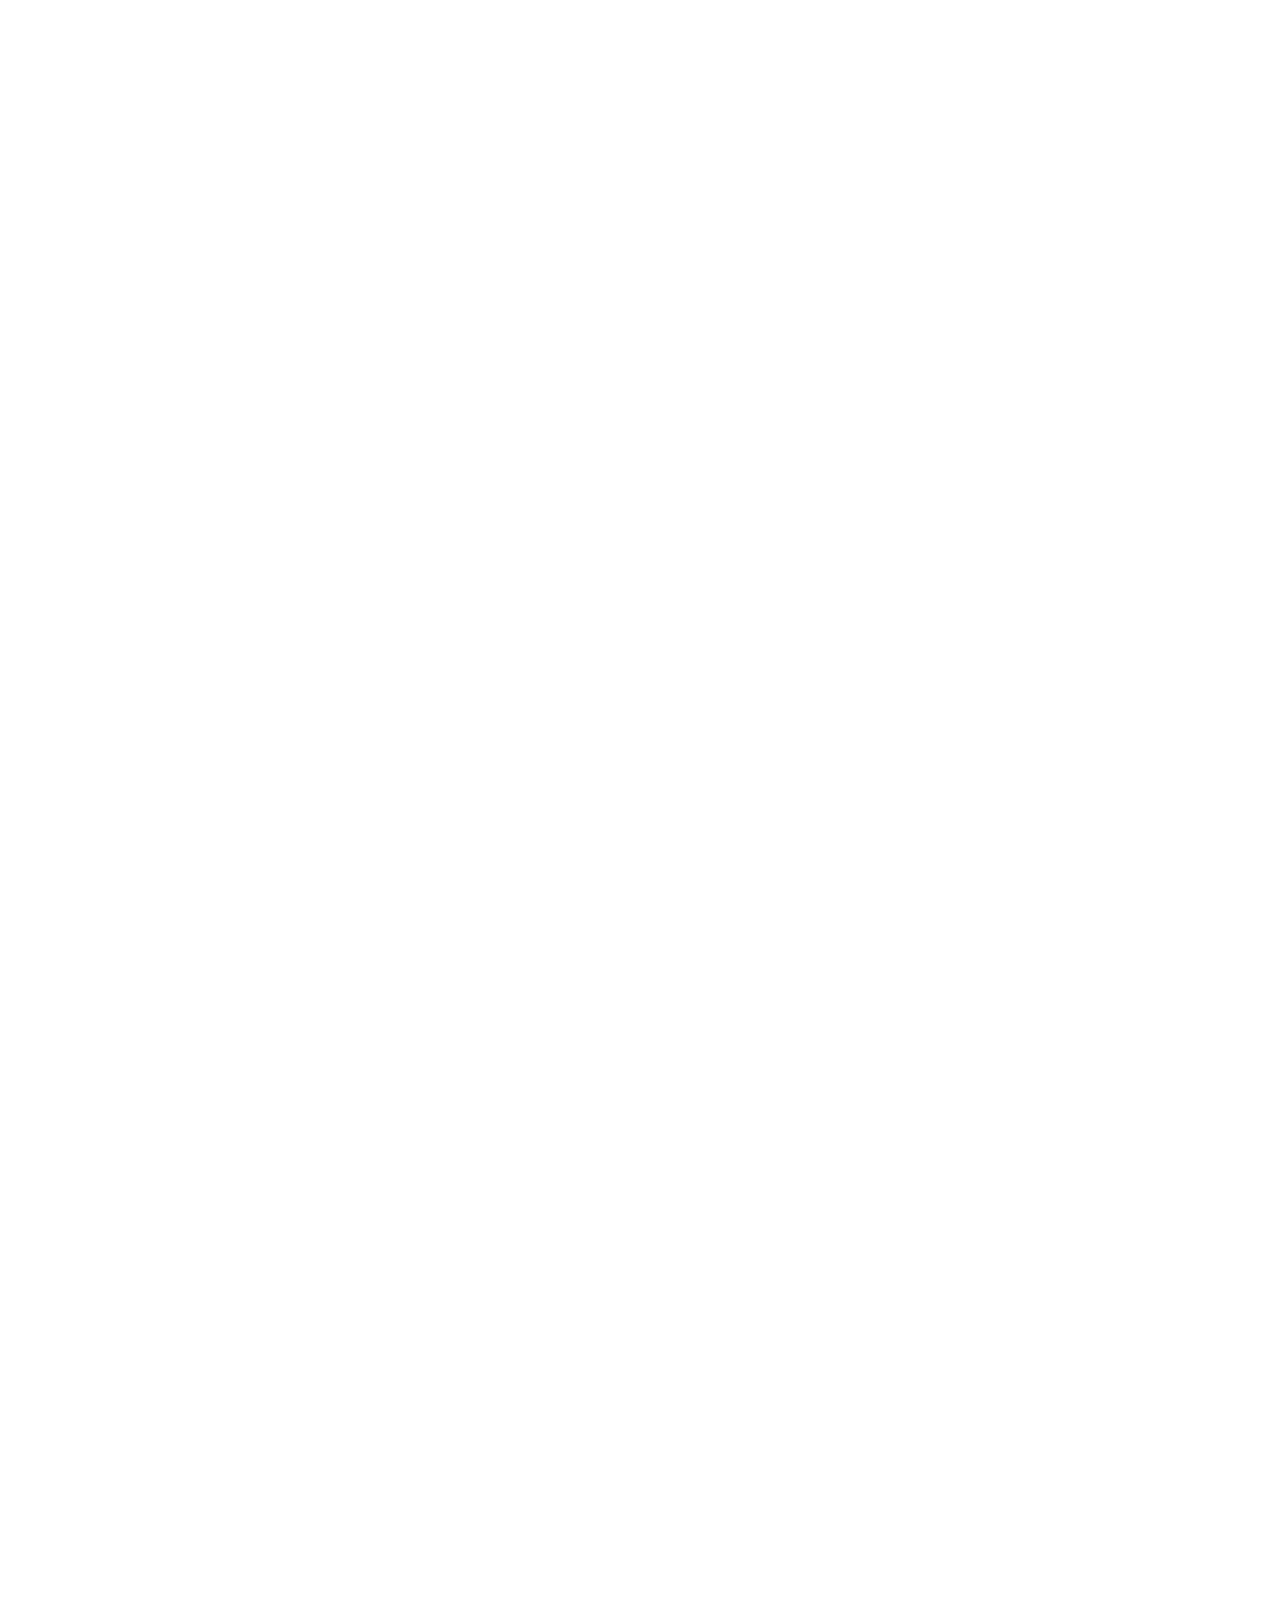
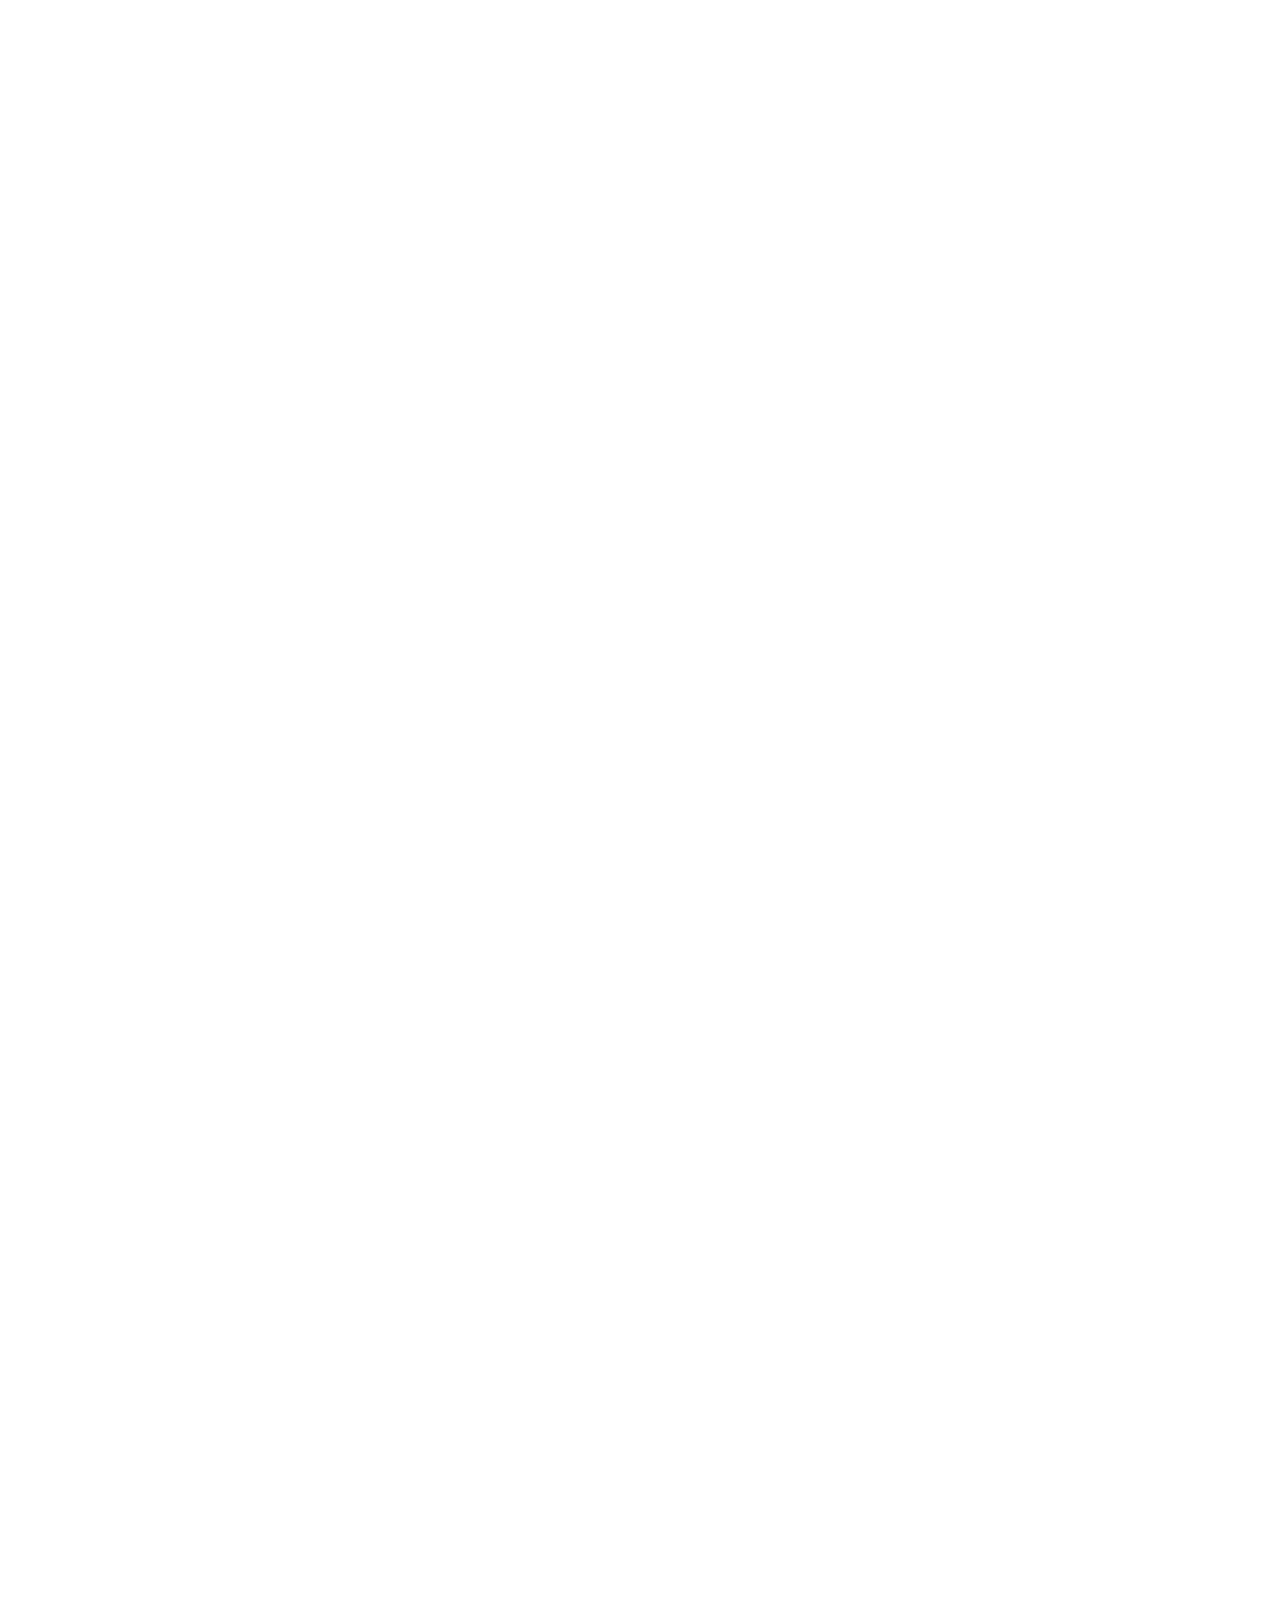
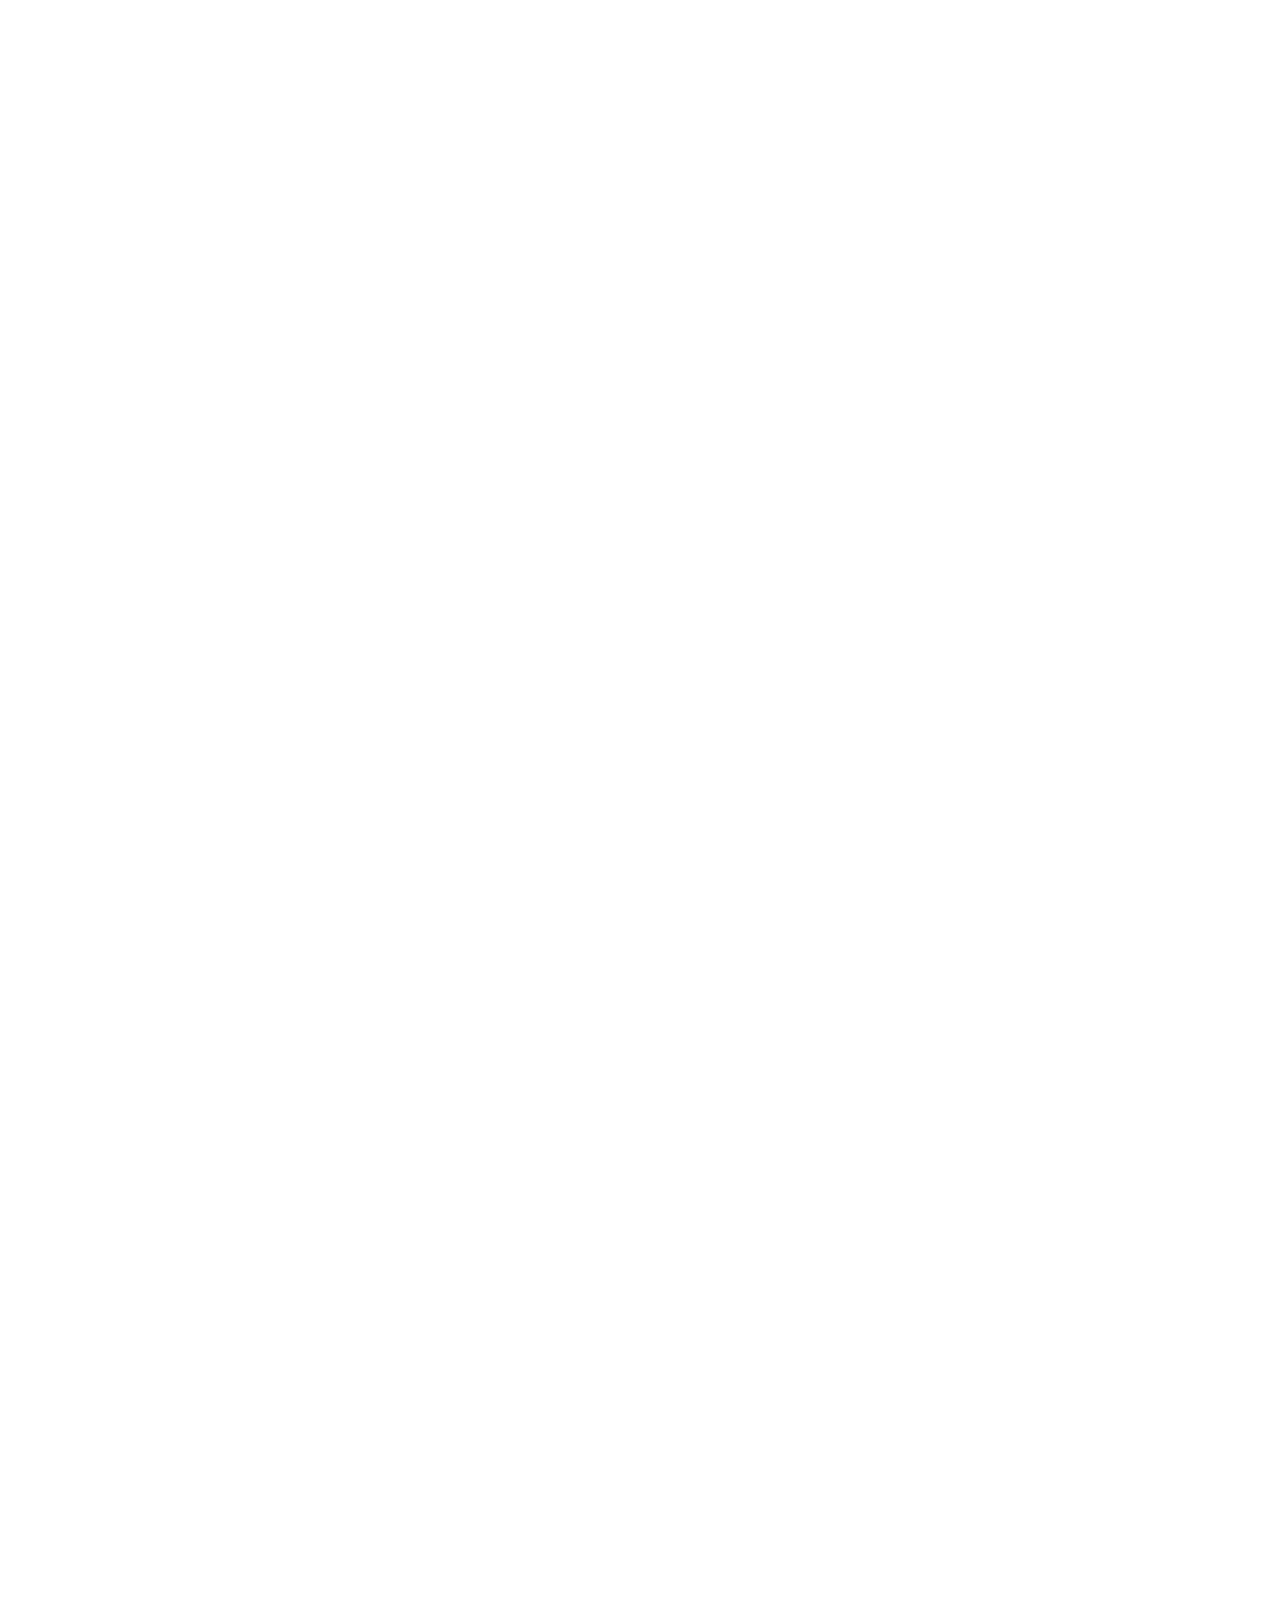
==== commit 437644d7: "ADD animation and remain 3 sections" ====
--- a/FlexStart/index.html
+++ b/FlexStart/index.html
@@ -24,11 +24,16 @@
     <!-- Swiper -->
     <link rel="stylesheet" href="https://cdn.jsdelivr.net/npm/swiper@11/swiper-bundle.min.css"/>
 
+    <!-- AOS -->
+    <link rel="stylesheet" href="https://unpkg.com/aos@next/dist/aos.css" />
+
+    <!-- Animate CSS -->
+    <link rel="stylesheet" href="https://cdnjs.cloudflare.com/ajax/libs/animate.css/4.1.1/animate.min.css"/>
+
     <!-- CSS file -->
     <link rel="stylesheet" href="style.css">
-    <link rel="stylesheet" href="darkmode.css">
-
-
+    <link rel="alternate stylesheet" href="darkmode.css" id="dark-mode-link">
+    
 </head>
 <body>
     <header>
@@ -141,9 +146,9 @@
                     <!-- Content -->
                     <div class="col-lg-6 d-flex flex-column justify-content-center">
                         <div class="intro-label d-flex flex-column justify-content-center">
-                            <h1>We offer modern solutions for growing your business</h1>
-                            <p>We are team of talented designers making websites with Bootstrap</p>
-                            <div class="d-flex">
+                            <h1 data-aos="fade-up">We offer modern solutions for growing your business</h1>
+                            <p data-aos="fade-up">We are team of talented designers making websites with Bootstrap</p>
+                            <div class="d-flex" data-aos="fade-up" data-aos-delay="200">
                                 <a id="StartBtn" href="" class="btn btn-primary d-flex align-items-center justify-content-center">
                                     <span>Get Started</span>
                                     <i class="bi bi-arrow-right"></i>
@@ -156,7 +161,7 @@
                         </div>
                     </div>
                     <!-- Picture -->
-                    <div class="col-lg-6  d-flex align-items-center justify-content-center">
+                    <div class="col-lg-6  d-flex align-items-center justify-content-center" data-aos="zoom-out">
                         <img src="images/hero-img.png" class="img-fluid animated">
                     </div>
                 </div>
@@ -166,10 +171,10 @@
         
         <!-- START OF about section -->
         <section id="about">
-            <div class="container">
-                <div class="row">
+            <div class="container" data-aos="fade-up">
+                <div class="row gx-0">
                     <!-- Content -->
-                    <div class="col-lg-6 d-flex flex-column justify-content-center">
+                    <div class="col-lg-6 d-flex flex-column justify-content-center" data-aos="fade-up" data-aos-delay="200">
                         <div class="content">
                             <h5>Who We Are</h5>
                             <h2>Expedita voluptas omnis cupiditate totam eveniet nobis sint iste. Dolores est repellat corrupti reprehenderit.</h2>
@@ -183,7 +188,7 @@
                         </div>
                     </div>
                     <!-- Picture -->
-                    <div class="col-lg-6">
+                    <div class="col-lg-6" data-aos="zoom-out" data-aos-delay="200">
                         <img src="images/about.jpg" alt="" class="img-fluid">
                     </div>
                 </div>
@@ -194,7 +199,7 @@
         <!-- START OF Values section -->
         <section class="values">
             <!-- Start of section title -->
-            <div class="container">
+            <div class="container" data-aos="fade-up">
                 <div class="row ">
                     <div class="col-12">
                         <div class="section-title d-flex flex-column align-items-center justify-content-center">
@@ -207,7 +212,7 @@
             <!-- End of section title -->
             <div class="container">
                 <div class="row gy-4">
-                    <div class="col-lg-4">
+                    <div class="col-lg-4" data-aos="fade-up" data-aos-delay="100">
                         <div class="card">
                             <img src="images/values-1.png" class="card-img-top img-fluid" alt="...">
                             <div class="card-body">
@@ -216,7 +221,7 @@
                             </div>
                         </div>
                     </div>
-                    <div class="col-lg-4">
+                    <div class="col-lg-4" data-aos="fade-up" data-aos-delay="200">
                         <div class="card">
                             <img src="images/values-2.png" class="card-img-top img-fluid" alt="...">
                             <div class="card-body">
@@ -225,7 +230,7 @@
                             </div>
                         </div>
                     </div>
-                    <div class="col-lg-4">
+                    <div class="col-lg-4" data-aos="fade-up" data-aos-delay="300">
                         <div class="card">
                             <img src="images/values-3.png" class="card-img-top img-fluid" alt="...">
                             <div class="card-body">
@@ -241,7 +246,7 @@
         
         <!-- START OF Statistics section -->
         <section class="stat">
-            <div class="container">
+            <div class="container" data-aos="fade-up"  data-aos-delay="100">
                 <div class="row gy-4">
                     <div class="col-lg-3">
                         <div class="card">
@@ -311,7 +316,7 @@
         <!-- START OF Features section -->
         <section class="features">
             <!-- Start of section title -->
-            <div class="container">
+            <div class="container" data-aos="fade-up">
                 <div class="row">
                     <div class="col-12">
                         <div class="section-title d-flex flex-column align-items-center justify-content-center">
@@ -325,7 +330,7 @@
 
             <div class="container">
                 <div class="row">
-                    <div class="col-lg-6">
+                    <div class="col-lg-6" data-aos="zoom-out" data-aos-delay="100">
                         <img src="images/features.png" alt="" class="img-fluid">
                     </div>
                     <div class="col-lg-6 d-flex align-items-center">
@@ -427,7 +432,7 @@
         <section class="moreFeatures">
             <div class="container">
                 <div class="row">
-                    <div class="col-lg-7 d-flex align-items-center justify-content-center">
+                    <div class="col-lg-7 d-flex align-items-center justify-content-center" data-aos="fade-up" data-aos-delay="200">
                         <div class="row">
                             <div class="col-lg-6">
                                 <div class="card">
@@ -521,7 +526,7 @@
                             </div>
                         </div>
                     </div>
-                    <div class="col-lg-5">
+                    <div class="col-lg-5" data-aos="fade-up" data-aos-delay="100">
                         <img src="images/alt-features.png" alt="" class="img-fluid">
                     </div>
                 </div>
@@ -532,7 +537,7 @@
         <!-- START OF Services section -->
         <section id="services" class="services">
             <!-- Start of section title -->
-            <div class="container">
+            <div class="container" data-aos="fade-up">
                 <div class="row">
                     <div class="col-12">
                         <div class="section-title d-flex flex-column align-items-center justify-content-center">
@@ -545,7 +550,7 @@
             <!-- End of section title -->
             <div class="container">
                 <div class="row gy-3">
-                    <div class="col-lg-4">
+                    <div class="col-lg-4" data-aos="fade-up" data-aos-delay="100">
                         <div class="blue card d-flex align-items-center justify-content-center">
                             <i class="bi bi-activity icon"></i>
                             <h5 class="card-title">Nesciunt Mete</h5>
@@ -557,7 +562,7 @@
                             </a>
                         </div>
                     </div>
-                    <div class="col-lg-4">
+                    <div class="col-lg-4" data-aos="fade-up" data-aos-delay="200">
                         <div class="orange card d-flex align-items-center justify-content-center">
                             <i class="bi bi-broadcast icon"></i>                            
                             <h5 class="card-title">Eosle Commodi</h5>
@@ -569,7 +574,7 @@
                             </a>
                         </div>
                     </div>
-                    <div class="col-lg-4">
+                    <div class="col-lg-4" data-aos="fade-up" data-aos-delay="300">
                         <div class="green card d-flex align-items-center justify-content-center">
                             <i class="bi bi-easel icon"></i>
                             <h5 class="card-title">Ledo Markt</h5>
@@ -581,8 +586,7 @@
                             </a>
                         </div>
                     </div>
-
-                    <div class="col-lg-4">
+                    <div class="col-lg-4" data-aos="fade-up" data-aos-delay="400">
                         <div class="red card d-flex align-items-center justify-content-center">
                             <i class="bi bi-bounding-box-circles icon"></i>
                             <h5 class="card-title">Asperiores Commodi</h5>
@@ -594,7 +598,7 @@
                             </a>
                         </div>
                     </div>
-                    <div class="col-lg-4">
+                    <div class="col-lg-4" data-aos="fade-up" data-aos-delay="500">
                         <div class="purple card d-flex align-items-center justify-content-center">
                             <i class="bi bi-calendar4-week icon"></i>
                             <h5 class="card-title">Nesciunt Mete</h5>
@@ -606,7 +610,7 @@
                             </a>
                         </div>
                     </div>
-                    <div class="col-lg-4">
+                    <div class="col-lg-4" data-aos="fade-up" data-aos-delay="600">
                         <div class="pink card d-flex align-items-center justify-content-center">
                             <i class="bi bi-chat-square-text icon"></i>
                             <h5 class="card-title">Dolori Architecto</h5>
@@ -626,7 +630,7 @@
         <!-- START OF Pricing section -->
         <section class="pricing">
             <!-- Start of section title -->
-            <div class="container">
+            <div class="container" data-aos="fade-up">
                 <div class="row">
                     <div class="col-12">
                         <div class="section-title d-flex flex-column align-items-center justify-content-center">
@@ -640,7 +644,7 @@
             <div class="container">
                     <div class="row gy-4">
                         <!-- 1st price item -->
-                        <div class="col-lg-3 col-md-6">
+                        <div class="col-lg-3 col-md-6" data-aos="zoom-in" data-aos-delay="100">
                             <div class="card d-flex align-items-center justify-content-center">
                                 <h5 class="card-title" style="color: #20c997;" >Free Plan</h5>
                                 <div class="price  d-flex align-items-center justify-content-center">
@@ -664,7 +668,7 @@
                             </div>
                         </div>
                         <!-- 2nd price item -->
-                        <div class="col-lg-3 col-md-6">
+                        <div class="col-lg-3 col-md-6" data-aos="zoom-in" data-aos-delay="200">
                             <div class="card d-flex align-items-center justify-content-center">
                                 <span id="featured"></span>
                                 <h5 class="card-title" style="color: #0dcaf0;">Starter Plan</h5>
@@ -687,7 +691,7 @@
                             </div>
                         </div>
                         <!-- 3rd price item -->
-                        <div class="col-lg-3 col-md-6">
+                        <div class="col-lg-3 col-md-6" data-aos="zoom-in" data-aos-delay="300">
                             <div  class="card d-flex align-items-center justify-content-center">
                                 <h5 class="card-title" style="color: #fd7e14;">Business Plan</h5>
                                 <div class="price">
@@ -709,7 +713,7 @@
                             </div>
                         </div>
                         <!-- 4th price item -->
-                        <div class="col-lg-3 col-md-6">
+                        <div class="col-lg-3 col-md-6" data-aos="zoom-in" data-aos-delay="400">
                             <div class="card d-flex align-items-center justify-content-center">
                                 <h5 class="card-title" style="color: #0d6efd;">Ultimate Plan</h5>
                                 <div class="price">
@@ -738,7 +742,7 @@
         <!-- START OF F.A.Q section -->
         <section class="FAQ">
             <!-- Start of section title -->
-            <div class="container">
+            <div class="container" data-aos="fade-up">
                 <div class="row">
                     <div class="col-12">
                         <div class="section-title d-flex flex-column align-items-center justify-content-center">
@@ -752,7 +756,7 @@
 
             <div class="container">
                 <div class="row">
-                    <div class="col-lg-6 col-sm-12">
+                    <div class="col-lg-6 col-sm-12" data-aos="fade-up" data-aos-delay="100">
                         <div class="accordion" id="accordionExample">
                             <div class="accordion-item">
                                 <h2 class="accordion-header" id="headingOne">
@@ -795,7 +799,7 @@
                             </div>
                         </div>
                     </div>
-                    <div class="col-lg-6 col-sm-12">
+                    <div class="col-lg-6 col-sm-12" data-aos="fade-up" data-aos-delay="200">
                         <div class="accordion" id="accordionExample2">
                             <div class="accordion-item">
                                 <h2 class="accordion-header" id="headingFour">
@@ -846,7 +850,7 @@
         <!-- START OF Portfolio section -->
         <section>
             <!-- Start of section title -->
-            <div class="container">
+            <div class="container" data-aos="fade-up">
                 <div class="row">
                     <div class="col-12">
                         <div class="section-title d-flex flex-column align-items-center justify-content-center">
@@ -859,7 +863,7 @@
             <!-- End of section title -->
             <!--filter btns--> 
             <div class="container">
-                <div class="filterBtns d-flex justify-content-center col-lg-12">
+                <div class="filterBtns d-flex justify-content-center col-lg-12" data-aos="fade-up" data-aos-delay="100">
                     <a href="#" data-name="All" class="active">All</a>
                     <a href="#" data-name="App">App</a>
                     <a href="#" data-name="Product">Product</a>
@@ -867,8 +871,8 @@
                     <a href="#" data-name="Books">Books</a>
                 </div>
                 <div class="filterable_cards d-flex ">
-                    <div class="row gy-4">
-                        <div class="col-lg-4" data-name="App">
+                    <div class="row gy-4" data-aos="fade-up" data-aos-delay="200">
+                        <div class="col-lg-4 animate__animated animate__zoomIn" data-name="App">
                             <div class="portfolio-item" >
                                 <img src="images/app-1.jpg" alt="" class="img-fluid">
                                 <div class="portfolio-info">
@@ -879,7 +883,7 @@
                                 </div>
                             </div>
                         </div>
-                        <div class="col-lg-4" data-name="Product">
+                        <div class="col-lg-4 animate__animated animate__zoomIn" data-name="Product">
                             <div class="portfolio-item" >    
                                 <img src="images/product-1.jpg" alt="" class="img-fluid">
                                 <div class="portfolio-info">
@@ -890,7 +894,7 @@
                                 </div>
                             </div>
                         </div>
-                        <div class="col-lg-4"  data-name="Branding">
+                        <div class="col-lg-4 animate__animated animate__zoomIn"  data-name="Branding">
                             <div class="portfolio-item" >
                                 <img src="images/branding-1.jpg" alt="" class="img-fluid">
                                 <div class="portfolio-info">
@@ -901,7 +905,7 @@
                                 </div>
                             </div>
                         </div>
-                        <div class="col-lg-4"  data-name="Books">
+                        <div class="col-lg-4 animate__animated animate__zoomIn"  data-name="Books">
                             <div class="portfolio-item">
                                 <img src="images/books-1.jpg" alt="" class="img-fluid">
                                 <div class="portfolio-info">
@@ -912,7 +916,7 @@
                                 </div>
                             </div>
                         </div>
-                        <div class="col-lg-4" data-name="App">
+                        <div class="col-lg-4 animate__animated animate__zoomIn" data-name="App">
                             <div class="portfolio-item" >
                                 <img src="images/app-2.jpg" alt="" class="img-fluid">
                                 <div class="portfolio-info">
@@ -923,7 +927,7 @@
                                 </div>
                             </div>
                         </div>
-                        <div class=" col-lg-4"  data-name="Product">
+                        <div class=" col-lg-4 animate__animated animate__zoomIn"  data-name="Product">
                             <div class="portfolio-item" >
                                 <img src="images/product-2.jpg" alt="" class="img-fluid">
                                 <div class="portfolio-info">
@@ -935,7 +939,7 @@
                             </div>
                             
                         </div>
-                        <div class=" col-lg-4" data-name="Branding">
+                        <div class=" col-lg-4 animate__animated animate__zoomIn" data-name="Branding">
                             <div class="portfolio-item" >
                                 <img src="images/branding-2.jpg" alt="" class="img-fluid">
                                 <div class="portfolio-info">
@@ -946,7 +950,7 @@
                                 </div>
                             </div>
                         </div>
-                        <div class=" col-lg-4" data-name="Books">
+                        <div class=" col-lg-4 animate__animated animate__zoomIn" data-name="Books">
                             <div class="portfolio-item" >
                                 <img src="images/books-2.jpg" alt="" class="img-fluid">
                                 <div class="portfolio-info">
@@ -957,7 +961,7 @@
                                 </div>
                             </div>
                         </div>
-                        <div class=" col-lg-4" data-name="App">
+                        <div class=" col-lg-4 animate__animated animate__zoomIn" data-name="App">
                             <div class="portfolio-item" >
                                 <img src="images/app-3.jpg" alt="" class="img-fluid">
                                 <div class="portfolio-info">
@@ -969,7 +973,7 @@
                                 </div>
                             </div>
                         </div>
-                        <div class=" col-lg-4" data-name="Product">
+                        <div class=" col-lg-4 animate__animated animate__zoomIn" data-name="Product">
                             <div class="portfolio-item" >
                                 <img src="images/product-3.jpg" alt="" class="img-fluid">
                                 <div class="portfolio-info">
@@ -980,7 +984,7 @@
                                 </div>
                             </div>
                         </div>
-                        <div class=" col-lg-4" data-name="Branding">
+                        <div class=" col-lg-4 animate__animated animate__zoomIn" data-name="Branding">
                             <div class="portfolio-item" >
                                 <img src="images/branding-3.jpg" alt="" class="img-fluid">
                                 <div class="portfolio-info">
@@ -991,7 +995,7 @@
                                 </div>
                             </div>
                         </div>
-                        <div class=" col-lg-4" data-name="Books">
+                        <div class=" col-lg-4 animate__animated animate__zoomIn" data-name="Books">
                             <div class="portfolio-item" >
                                 <img src="images/books-3.jpg" alt="" class="img-fluid">
                                 <div class="portfolio-info">
@@ -1015,7 +1019,7 @@
         <!-- START OF Testimonials section -->
         <section class="testimonials">
             <!-- Start of section title -->
-            <div class="container">
+            <div class="container" data-aos="fade-up">
                 <div class="row">
                     <div class="col-12">
                         <div class="section-title d-flex flex-column align-items-center justify-content-center">
@@ -1025,8 +1029,9 @@
                     </div>
                 </div>
             </div>
+            <!-- End of section title -->
             <!--Carousel-->
-            <div class="container">
+            <div class="container" data-aos="fade-up" data-aos-delay="100">
                 <div class="swiper mySwiper ">
                     <div class="swiper-wrapper"> 
                         <div class="swiper-slide ">
@@ -1176,13 +1181,102 @@
         <!-- END OF Testimonials section -->
 
         <!-- START OF Team section -->
-        <section></section>
+        <section class="team">
+            <!-- Start of section title -->
+            <div class="container" data-aos="fade-up">
+                <div class="row">
+                    <div class="col-12">
+                        <div class="section-title d-flex flex-column align-items-center justify-content-center">
+                            <h5>Team</h5>
+                            <h2>Our hard working team</h2>
+                        </div>
+                    </div>
+                </div>
+            </div>
+            <!-- End of section title -->
+            <div class="container">
+                <div class="row gy-4">
+                    <div class="col-lg-3" data-aos="fade-up" data-aos-delay="100">
+                        <div class="memberCard">
+                            <div class="memberImg">
+                                <img src="images/team-1.jpg" class="img-fluid" alt="">
+                                <div class="social">
+                                    <a href=""><i class="bi bi-twitter-x"></i></a>
+                                    <a href=""><i class="bi bi-facebook"></i></a>
+                                    <a href=""><i class="bi bi-instagram"></i></a>
+                                    <a href=""><i class="bi bi-linkedin"></i></a>
+                                </div>
+                            </div>
+                            <div class="memberinfo">
+                                <h4>Walter White</h4>
+                                <h5>Chief Executive Officer</h5>
+                                <p>Velit aut quia fugit et et. Dolorum ea voluptate vel tempore tenetur ipsa quae aut. Ipsum exercitationem iure minima enim corporis et voluptate.</p>
+                            </div>
+                        </div>
+                    </div>
+                    <div class="col-lg-3" data-aos="fade-up" data-aos-delay="200">
+                        <div class="memberCard">
+                            <div class="memberImg">
+                                <img src="images/team-2.jpg" class="img-fluid" alt="">
+                                <div class="social">
+                                    <a href=""><i class="bi bi-twitter-x"></i></a>
+                                    <a href=""><i class="bi bi-facebook"></i></a>
+                                    <a href=""><i class="bi bi-instagram"></i></a>
+                                    <a href=""><i class="bi bi-linkedin"></i></a>
+                                </div>
+                            </div>
+                            <div class="memberinfo">
+                                <h4>Sarah Jhonson</h4>
+                                <h5>Product Manager</h5>
+                                <p>Quo esse repellendus quia id. Est eum et accusantium pariatur fugit nihil minima suscipit corporis. Voluptate sed quas reiciendis animi neque sapiente</p>
+                            </div>
+                        </div>
+                    </div>
+                    <div class="col-lg-3" data-aos="fade-up" data-aos-delay="300">
+                        <div class="memberCard">
+                            <div class="memberImg">
+                                <img src="images/team-3.jpg" class="img-fluid" alt="">
+                                <div class="social">
+                                    <a href=""><i class="bi bi-twitter-x"></i></a>
+                                    <a href=""><i class="bi bi-facebook"></i></a>
+                                    <a href=""><i class="bi bi-instagram"></i></a>
+                                    <a href=""><i class="bi bi-linkedin"></i></a>
+                                </div>
+                            </div>
+                            <div class="memberinfo">
+                                <h4>William Anderson</h4>
+                                <h5>CTO</h5>
+                                <p>Vero omnis enim consequatur. Voluptas consectetur unde qui molestiae deserunt. Voluptates enim aut architecto porro aspernatur molestiae modi.</p>
+                            </div>
+                        </div>
+                    </div>
+                    <div class="col-lg-3" data-aos="fade-up" data-aos-delay="400">
+                        <div class="memberCard">
+                            <div class="memberImg">
+                                <img src="images/team-4.jpg" class="img-fluid" alt="">
+                                <div class="social">
+                                    <a href=""><i class="bi bi-twitter-x"></i></a>
+                                    <a href=""><i class="bi bi-facebook"></i></a>
+                                    <a href=""><i class="bi bi-instagram"></i></a>
+                                    <a href=""><i class="bi bi-linkedin"></i></a>
+                                </div>
+                            </div>
+                            <div class="memberinfo">
+                                <h4>Amanda Jepson</h4>
+                                <h5>Accountant</h5>
+                                <p>Rerum voluptate non adipisci animi distinctio et deserunt amet voluptas. Quia aut aliquid doloremque ut possimus ipsum officia.</p>
+                            </div>
+                        </div>
+                    </div>
+                </div>
+            </div>
+        </section>
         <!-- END OF Team section -->
 
         <!-- START OF Clients section -->
         <section id="clients" class="clients section light-background">
             <!-- Start of section title -->
-            <div class="container">
+            <div class="container" data-aos="fade-up">
                 <div class="row">
                     <div class="col-12">
                         <div class="section-title d-flex flex-column align-items-center justify-content-center">
@@ -1193,7 +1287,7 @@
                 </div>
             </div>
             <div class="container">
-                <div class="swiper clients-swiper">
+                <div class="swiper clients-swiper" data-aos="fade-up" data-aos-delay="100">
                     <div class="swiper-wrapper align-items-center"> 
                         <div class="swiper-slide" style="width: 116px; margin-right: 120px;">
                             <img src="images/client-5.png" class="img-fluid" alt="">
@@ -1228,18 +1322,185 @@
         <!-- END OF Clients section -->
 
         <!-- START OF Recent Posts section -->
-        <section></section>
+        <section class="recentPosts">
+            <!-- Start of section title -->
+            <div class="container"  data-aos="fade-up">
+                <div class="row">
+                    <div class="col-12">
+                        <div class="section-title d-flex flex-column align-items-center justify-content-center">
+                            <h5>Recent Posts</h5>
+                            <h2>Recent posts form our Blog</h2>
+                        </div>
+                    </div>
+                </div>
+            </div>
+            <!-- End of section title -->
+            <div class="container">
+                <div class="row gy-4">
+                    <div class="col-lg-4">
+                        <div class="postItem h-100" data-aos="fade-up" data-aos-delay="100">
+                            <div class="postItemPic">
+                                <img src="images/blog-1.jpg" class="img-fluid" alt="">
+                                <h5 class="date">December 12</h5>
+                            </div>
+                            <div class="postContent d-flex flex-column">
+                                <h3 class="postTitle">Eum ad dolor et. Autem aut fugiat debitis</h3>
+                                <div class="postInfo d-flex align-items-center">
+                                    <div class="d-flex align-items-center">
+                                        <i class="bi bi-person"></i>
+                                        <span class="ps-2">Julia Parker</span>
+                                    </div>
+                                    <span class="px-3 text-black-50">/</span>
+                                    <div class="d-flex align-items-center">
+                                        <i class="bi bi-folder2"></i>
+                                        <span class="ps-2">Politics</span>
+                                    </div>
+                                </div>
+                                <hr>
+                                <a href="#" class="readmore stretched-link">
+                                    <span>Read More</span>
+                                    <i class="bi bi-arrow-right"></i>
+                                </a>
+                            </div>
+                        </div>
+                    </div>
+                    <div class="col-lg-4">
+                        <div class="postItem h-100" data-aos="fade-up" data-aos-delay="200">
+                            <div class="postItemPic">
+                                <img src="images/blog-2.jpg" class="img-fluid" alt="">
+                                <h5 class="date">july 17</h5>
+                            </div>
+                            <div class="postContent d-flex flex-column">
+                                <h3 class="postTitle">Et repellendus molestiae qui est sed omnis</h3>
+                                <div class="postInfo d-flex align-items-center">
+                                    <div class="d-flex align-items-center">
+                                        <i class="bi bi-person"></i>
+                                        <span class="ps-2">Mario Douglas</span>
+                                    </div>
+                                    <span class="px-3 text-black-50">/</span>
+                                    <div class="d-flex align-items-center">
+                                        <i class="bi bi-folder2"></i>
+                                        <span class="ps-2">Sports</span>
+                                    </div>
+                                </div>
+                                <hr>
+                                <a href="#" class="readmore stretched-link">
+                                    <span>Read More</span>
+                                    <i class="bi bi-arrow-right"></i>
+                                </a>
+                            </div>
+                        </div>
+                    </div>
+                    <div class="col-lg-4">
+                        <div class="postItem h-100" data-aos="fade-up" data-aos-delay="300">
+                            <div class="postItemPic">
+                                <img src="images/blog-3.jpg" class="img-fluid" alt="">
+                                <h5 class="date">september 05</h5>
+                            </div>
+                            <div class="postContent d-flex flex-column">
+                                <h3 class="postTitle">Quia assumenda est et veritati tirana ploder</h3>
+                                <div class="postInfo d-flex align-items-center">
+                                    <div class="d-flex align-items-center">
+                                        <i class="bi bi-person"></i>
+                                        <span class="ps-2">Julia Parker</span>
+                                    </div>
+                                    <span class="px-3 text-black-50">/</span>
+                                    <div class="d-flex align-items-center">
+                                        <i class="bi bi-folder2"></i>
+                                        <span class="ps-2">Politics</span>
+                                    </div>
+                                </div>
+                                <hr>
+                                <a href="#" class="readmore stretched-link">
+                                    <span>Read More</span>
+                                    <i class="bi bi-arrow-right"></i>
+                                </a>
+                            </div>
+                        </div>
+                    </div>
+                </div>
+            </div>
+        </section>
         <!-- END OF Recent Posts section -->
 
         <!-- START OF Contact section -->
-        <section></section>
+        <section id="contact" class="contact section">
+            <!-- Start of section title -->
+            <div class="container" data-aos="fade-up">
+                <div class="row">
+                    <div class="col-12">
+                        <div class="section-title d-flex flex-column align-items-center justify-content-center">
+                            <h5>Contact</h5>
+                            <h2>Contact Us </h2>
+                        </div>
+                    </div>
+                </div>
+            </div>
+            <!-- End of section title -->
+            
+            <div class="container" data-aos="fade-up" data-aos-delay="100">
+                <div class="row gy-4">
+                    <div class="col-lg-6">
+                        <div class="row gy-4">
+                            <div class="col-md-6">
+                                <div class="infoItem" data-aos="fade" data-aos-delay="200">
+                                    <i class="bi bi-geo-alt"></i>
+                                    <h5>Address</h5>
+                                    <p>A108 Adam Street</p>
+                                    <p>New York, NY 535022</p>
+                                </div>
+                            </div>
+                            <div class="col-md-6">
+                                <div class="infoItem" data-aos="fade" data-aos-delay="300">
+                                    <i class="bi bi-telephone"></i>
+                                    <h5>Call Us</h5>
+                                    <p>+1 5589 55488 55</p>
+                                    <p>+1 5589 55488 55</p>
+                                </div>
+                            </div>
+                            <div class="col-md-6">
+                                <div class="infoItem" data-aos="fade" data-aos-delay="400">
+                                    <i class="bi bi-envelope"></i>
+                                    <h5>Email Us</h5>
+                                    <p>info@example.com</p>
+                                    <p>contact@example.com</p>
+                                </div>
+                            </div>
+                            <div class="col-md-6">
+                                <div class="infoItem" data-aos="fade" data-aos-delay="500">
+                                    <i class="bi bi-clock"></i>
+                                    <h5>Open Hours</h5>
+                                    <p>Monday - Friday</p>
+                                    <p>9:00AM - 05:00PM</p>
+                                </div>
+                            </div>
+                        </div>
+                    </div>
+                    <div class="col-lg-6">
+                        <form class="form">
+                            <div class="row gy-4">
+                                <div class="col-md-6">
+                                    <input type="text" name="name" class="form-control" placeholder="Your Name">
+                                </div>
+                                <div class="col-md-6 ">
+                                    <input type="email" class="form-control" name="email" placeholder="Your Email">
+                                </div>
+                                <div class="col-12">
+                                    <input type="text" class="form-control" name="subject" placeholder="Subject">
+                                </div>
+                                <div class="col-12">
+                                    <textarea class="form-control" name="message" rows="6" placeholder="Message"></textarea>
+                                </div>
+                                <div class="col-12 text-center">
+                                    <button type="submit">Send Message</button>
+                                </div>
+                            </div>
+                        </form>
+                    </div>
+                </div>
+            </div>
+            </section>
         <!-- END OF Contact section -->
-
-        <!-- START OF Join Our Newsletter section -->
-        <section></section>
-        <!-- END OF Join Our Newsletter section -->
-
-
     </main>
     <footer id="footer">
         <div class="newsletter">
@@ -1316,9 +1577,10 @@
         </div>
 
         </footer>
-        <a  id="back-to-top" href="#" class="d-flex align-items-center justify-content-center active">
-            <i class="bi bi-arrow-up-short"></i>
-        </a>
+    <a  id="back-to-top" href="#" class="d-flex align-items-center justify-content-center active">
+        <i class="bi bi-arrow-up-short"></i>
+    </a>
+
     <!-- Swiper -->
     <script src="https://cdn.jsdelivr.net/npm/swiper@11/swiper-bundle.min.js"></script>
     <script>
@@ -1385,5 +1647,11 @@
     
     <!-- JS file -->
     <script src="app.js"></script>
+
+    <!-- AOS -->
+    <script src="https://unpkg.com/aos@next/dist/aos.js"></script>
+    <script>
+        AOS.init();
+    </script>  
 </body>
 </html>--- a/FlexStart/style.css
+++ b/FlexStart/style.css
@@ -22,9 +22,10 @@
     color:var(--main-font-color);
 }
 section{
-    color: #444444;
-    background-color: #ffffff;
+    color: var(--main-font-color);
+    background-color: var(--main-bg-color);
     padding: 60px 0;
+    overflow: clip;
 }
 
 /** For Section titles **/
@@ -254,9 +255,6 @@
     margin-left: 5px;
     font-size: 18px;
 }
-#about img{
-    margin-left: -25px;
-}
 /*=============== END OF About Section ================*/
 
 /*=============== START OF values Section ================*/
@@ -786,8 +784,80 @@
 
 /* ================ END OF Testimonials Section =================*/
 
-/***************/
-/* clients */
+/* ================ START OF Team Section =================*/
+.team .memberCard {
+    box-shadow: 0px 0 30px rgba(0, 0, 0, 0.1);
+    overflow: hidden;
+    text-align: center;
+    border-radius: 5px;
+    transition: 0.3s;
+}
+.team .memberCard .memberImg {
+    position: relative;
+    overflow: hidden;
+}
+.team .memberCard .memberImg:after {
+    position: absolute;
+    content: "";
+    left: -1px;
+    right: -1px;
+    bottom: -1px;
+    height: 100%;
+    background-color: var(--main-bg-color);
+    mask: url(images/team-shape.svg) no-repeat center bottom;
+    /* -webkit-mask-size: contain; */
+    mask-size: contain;
+    z-index: 1;
+}
+.team .memberCard .social {
+    position: absolute;
+    right: -100%;
+    top: 30px;
+    opacity: 0;
+    border-radius: 4px;
+    transition: 0.5s;
+    background-color: #aab1b3;
+    z-index: 2;
+}
+.team .memberCard .social a {
+    transition: color 0.3s;
+    color: #616262;
+    margin: 15px 12px;
+    display: block;
+    line-height: 0;
+    text-align: center;
+}
+.team .memberCard:hover {
+    transform: scale(1.08);
+    box-shadow: 0px 0 30px rgba(0, 0, 0, 0.1);
+}
+.team .memberCard:hover .social {
+    right: 8px;
+    opacity: 1;
+}
+.team .memberCard .memberinfo h4 {
+    font-weight: 700;
+    margin-bottom: 5px;
+    font-size: 20px;
+    color: var(--main_color);
+}
+.team .memberCard .memberinfo h5 {
+    display: block;
+    font-size: 14px;
+    font-weight: 400;
+    color: #b9afbb;
+}
+.team .memberCard .memberinfo p {
+    font-style: italic;
+    font-size: 14px;
+    padding-top: 15px;
+    line-height: 26px;
+    color: #988997;
+}
+/* ================ END OF Team Section =================*/
+
+
+/* ================ START OF Clients Section =================*/
 .clients  .swiper-slide{
     opacity: 0.5; /* Apply blur */
     transition: opacity 0.3s ease-in-out; /* Smooth transition for the blur effect */
@@ -795,7 +865,123 @@
 .clients  .swiper-slide:hover{
     opacity: 1; /* Apply blur */
 }
-/***************/
+/* ================ END OF Clients Section =================*/
+
+/* ================ START OF Recent Posts Section =================*/
+.postItem{
+    position: relative;
+    background-color: var(--main-bg-color);
+    box-shadow: 0px 2px 20px rgba(0, 0, 0, 0.1);
+    transition: 0.3s;
+}
+.postItem .postItemPic{
+    position: relative;
+    overflow: hidden;
+}
+.postItem .postItemPic img {
+    transition: 0.5s;
+}
+.postItem .postItemPic .date {
+    position: absolute;
+    right: 0;
+    bottom: -8px;
+    background-color: var(--navbar_active);
+    color: white;
+    text-transform: uppercase;
+    font-size: 13px;
+    padding: 10px 12px;
+    font-weight: 500;
+}
+.postItem .postContent {
+    padding: 30px;
+}
+.postItem .postContent .postTitle {
+    color: var(--main_color);
+    font-size: 20px;
+    font-weight: 700;
+    transition: 0.3s;
+    margin-bottom: 15px;
+}
+.postContent .postInfo i {
+    font-size: 16px;
+    color: var(--navbar_active);
+}
+.postContent .postInfo span{
+    color: #b8abaf;
+}
+.postContent hr {
+    color: #b8abaf;
+    opacity: 0.1;
+    margin: 20px 0;
+}
+.postContent .readmore {
+    display: flex;
+    align-items: center;
+    font-weight: 700;
+    line-height: 1;
+    transition: 0.3s;
+    text-decoration: none;
+    color: #929799;
+}
+.postContent .readmore i {
+    line-height: 0;
+    margin-left: 6px;
+    font-size: 16px;
+}
+/*hover*/
+.postItem:hover .postItemPic img {
+    transform: scale(1.1);
+}
+.postItem:hover .postTitle, .postItem:hover .readmore {
+    color: var(--navbar_active);
+}
+/* ================ END OF Recent Posts Section =================*/
+
+/* ================ START OF Contacts Section ================= */
+.contact .infoItem {
+    background: #f8f8f8;
+    padding: 30px;
+}
+.contact .infoItem i {
+    font-size: 38px;
+    line-height: 0;
+    color: var(--navbar_active);
+}
+.contact .infoItem h5 {
+    color: var(--main_color);
+    font-size: 20px;
+    font-weight: 700;
+    margin: 20px 0 10px 0;
+}
+.contact .infoItem p {
+    padding: 0;
+    line-height: 24px;
+    font-size: 14px;
+    margin-bottom: 0;
+    color: #444444;
+}
+.contact form {
+    background: #f8f8f8;
+    padding: 30px;
+    height: 100%;
+}
+.contact form input[type=text], .contact form input[type=email], .contact form textarea {
+    padding: 10px 15px;
+    color: #444444;
+}
+.contact form button{
+    background: var(--navbar_active);
+    color: white;
+    border: 0;
+    padding: 10px 30px;
+    transition: 0.4s;
+    border-radius: 4px;
+}
+.contact form button:hover{
+    opacity: 0.7;
+}
+/* ================ END OF Contacts Section ================= */
+
 /*========================= START OF Footer =============================*/
 #footer{
     font-size: 14px;
@@ -928,7 +1114,7 @@
 }
 /*========================= END OF Footer =============================*/
 
-                            /*-- Bach to Top BTN --*/
+                            /*--Back to top to Top BTN --*/
 /* =================================================================*/
 #back-to-top {
     position: fixed;
@@ -955,6 +1141,9 @@
 /* =================================================================*/
 /********** Media Query *********/
 @media (max-width: 768px) {
+    .filterBtns a{
+        margin: 0 !important;
+    }
     .navbar .btn-primary {
         order: 2;
         margin: 0 15px 0 0;
--- a/FlexStart/darkmode.css
+++ b/FlexStart/darkmode.css
@@ -22,6 +22,9 @@
     font-size: 32px;
     font-weight: 700;
     font-family: var(--nunito-font);
+}
+#about .content p {
+    color: #000000;
 }
 .card p{
     color: var(--main-bg-color);
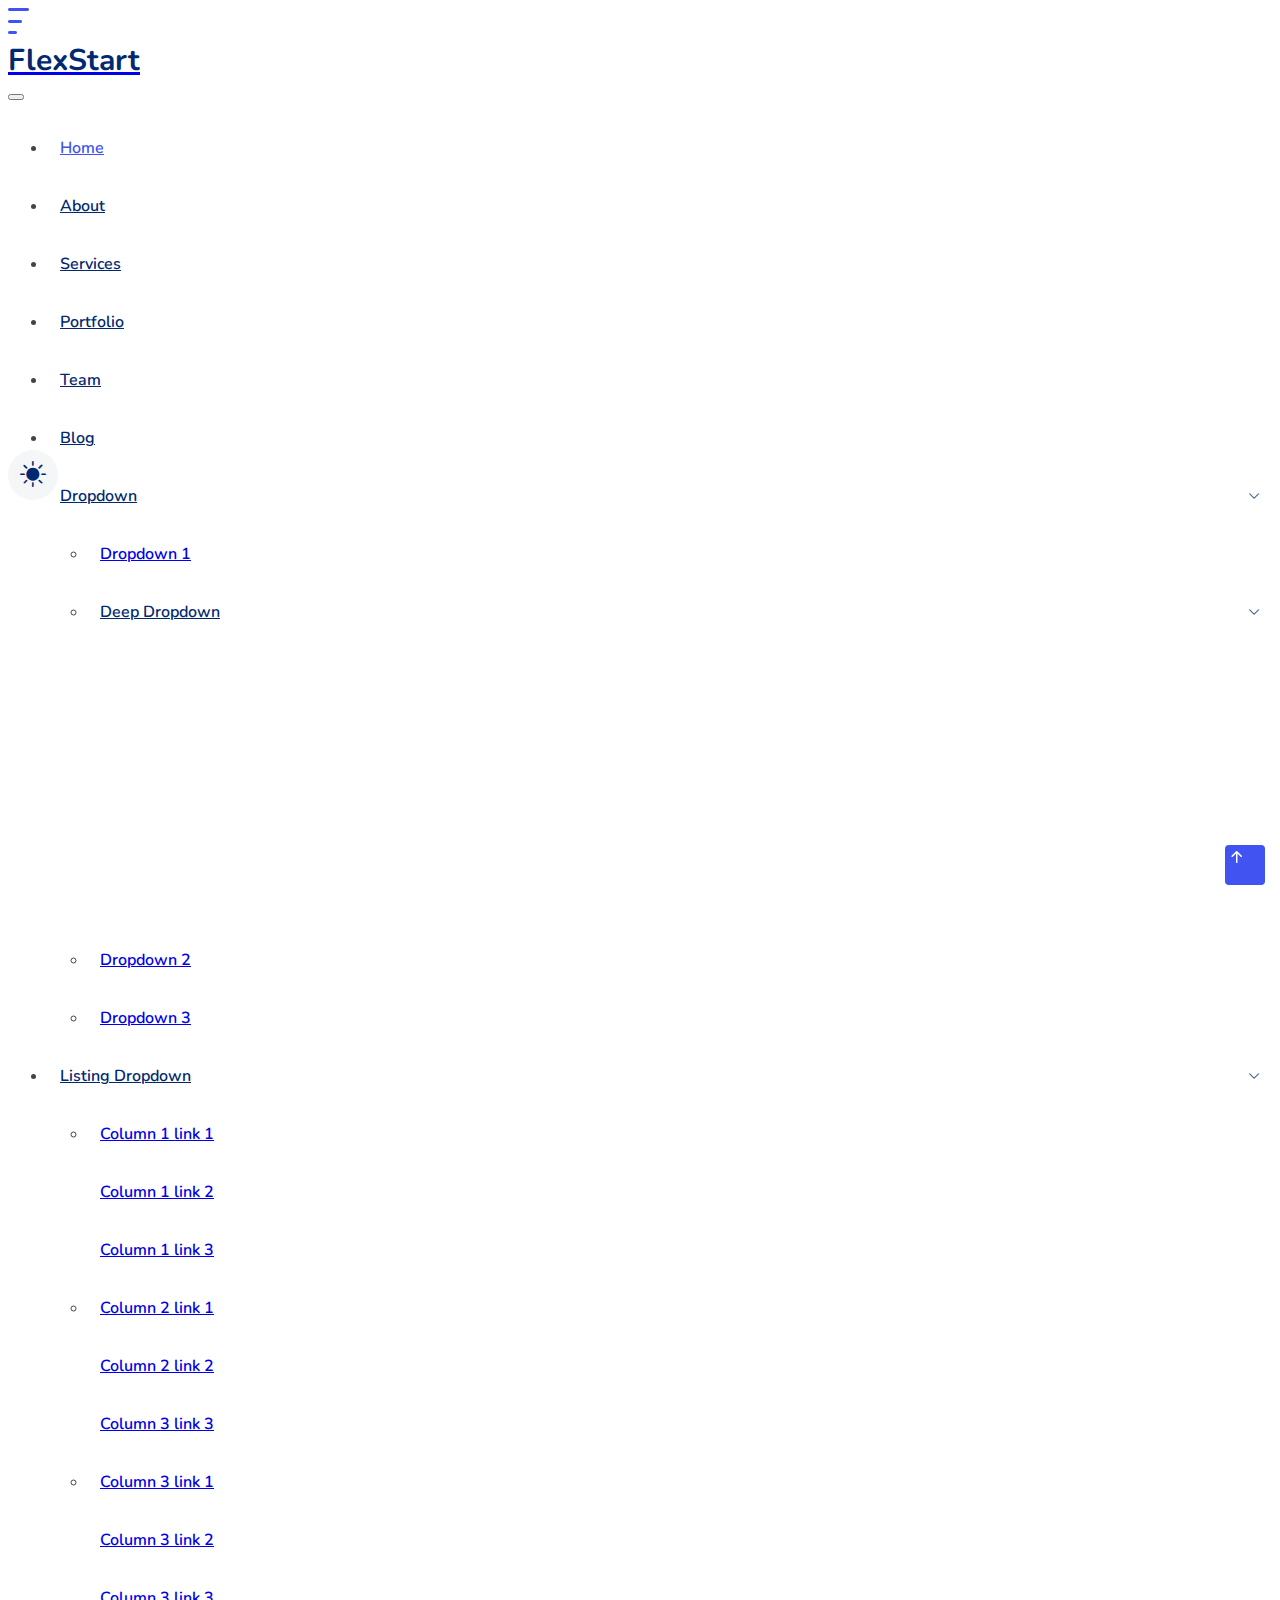
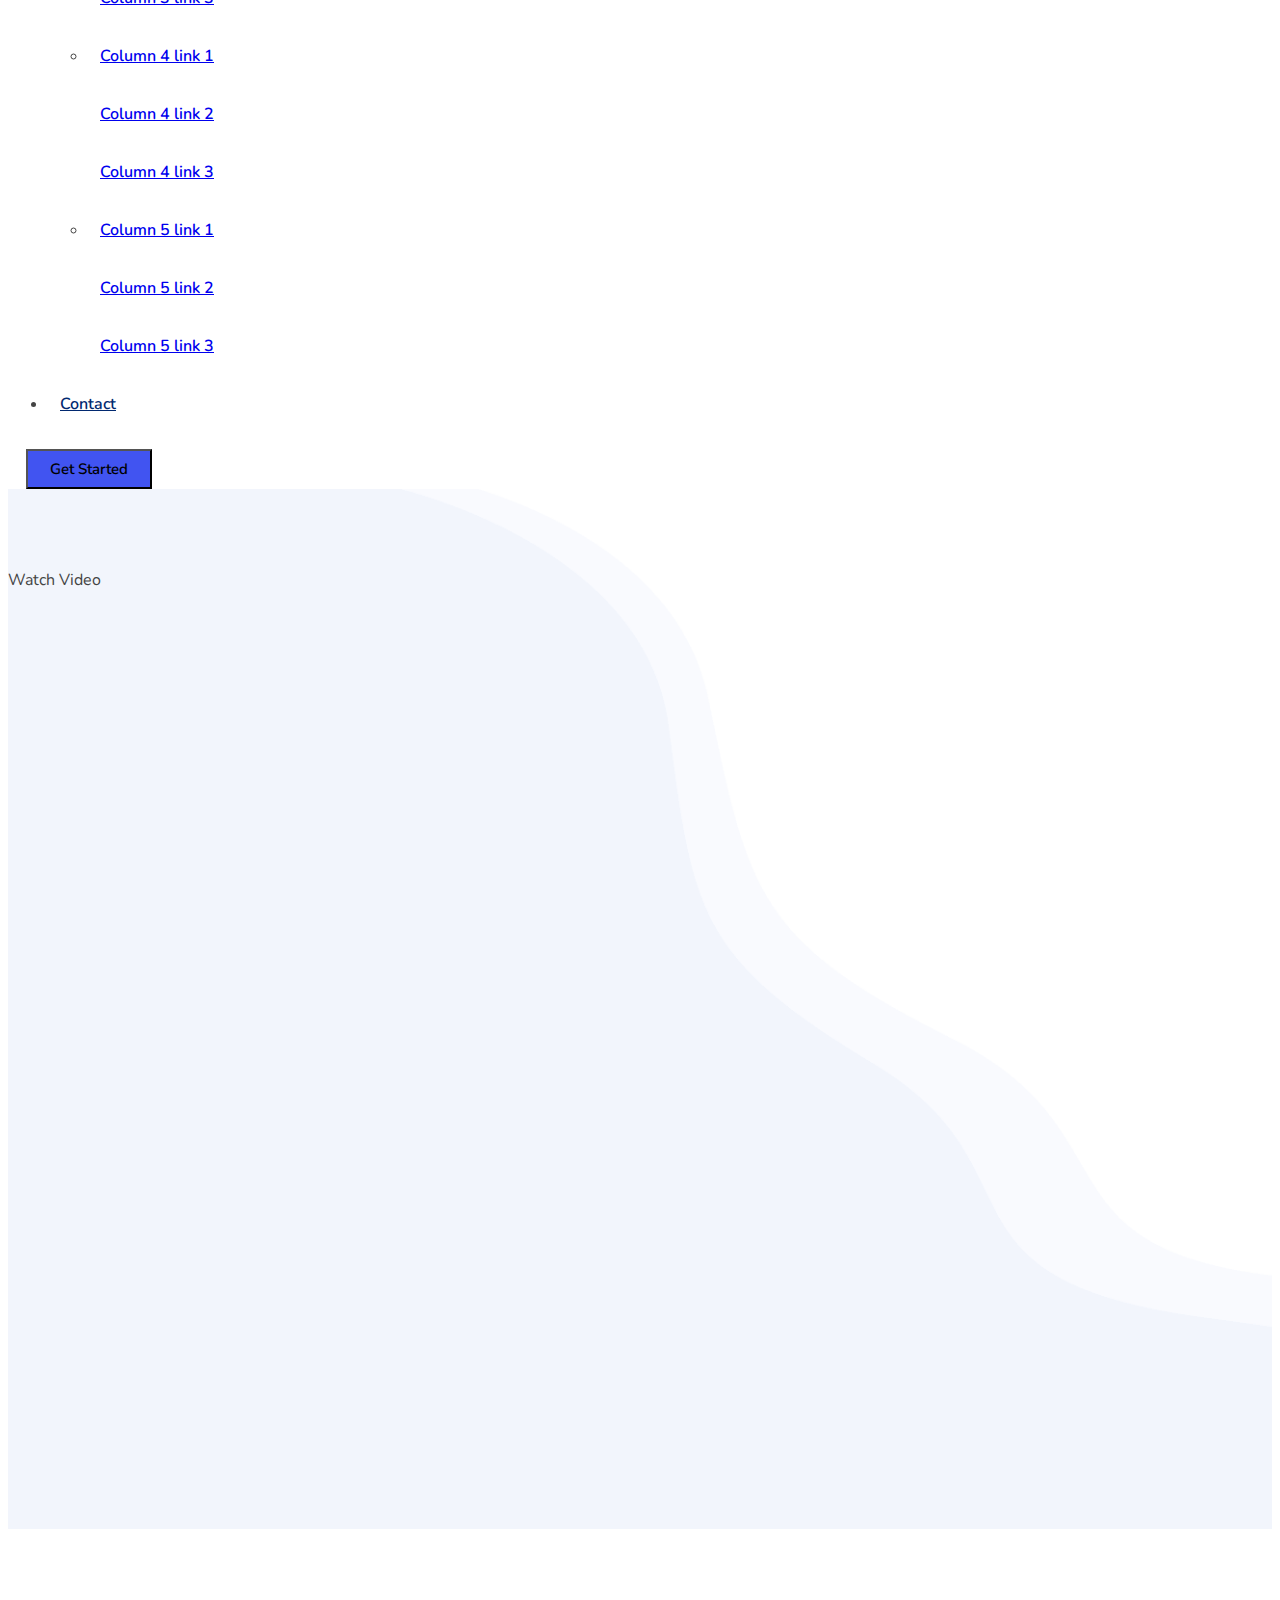
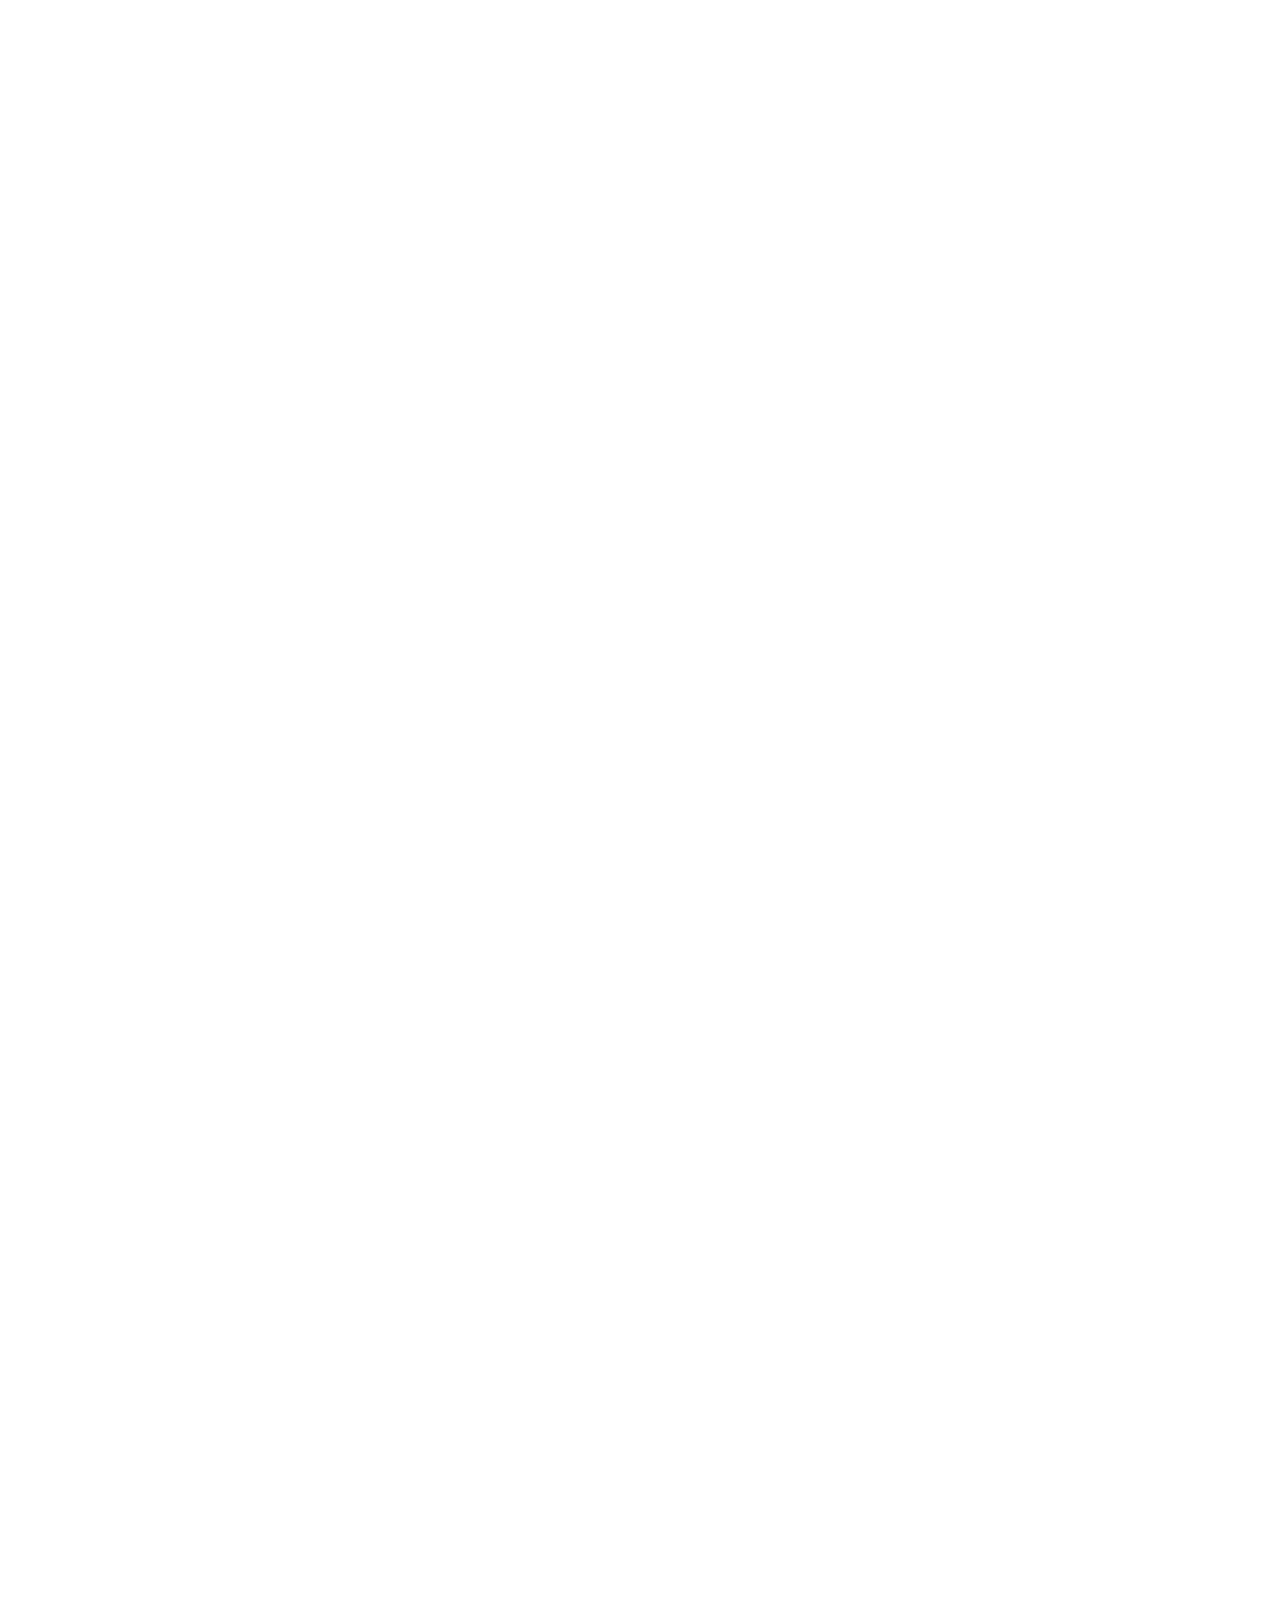
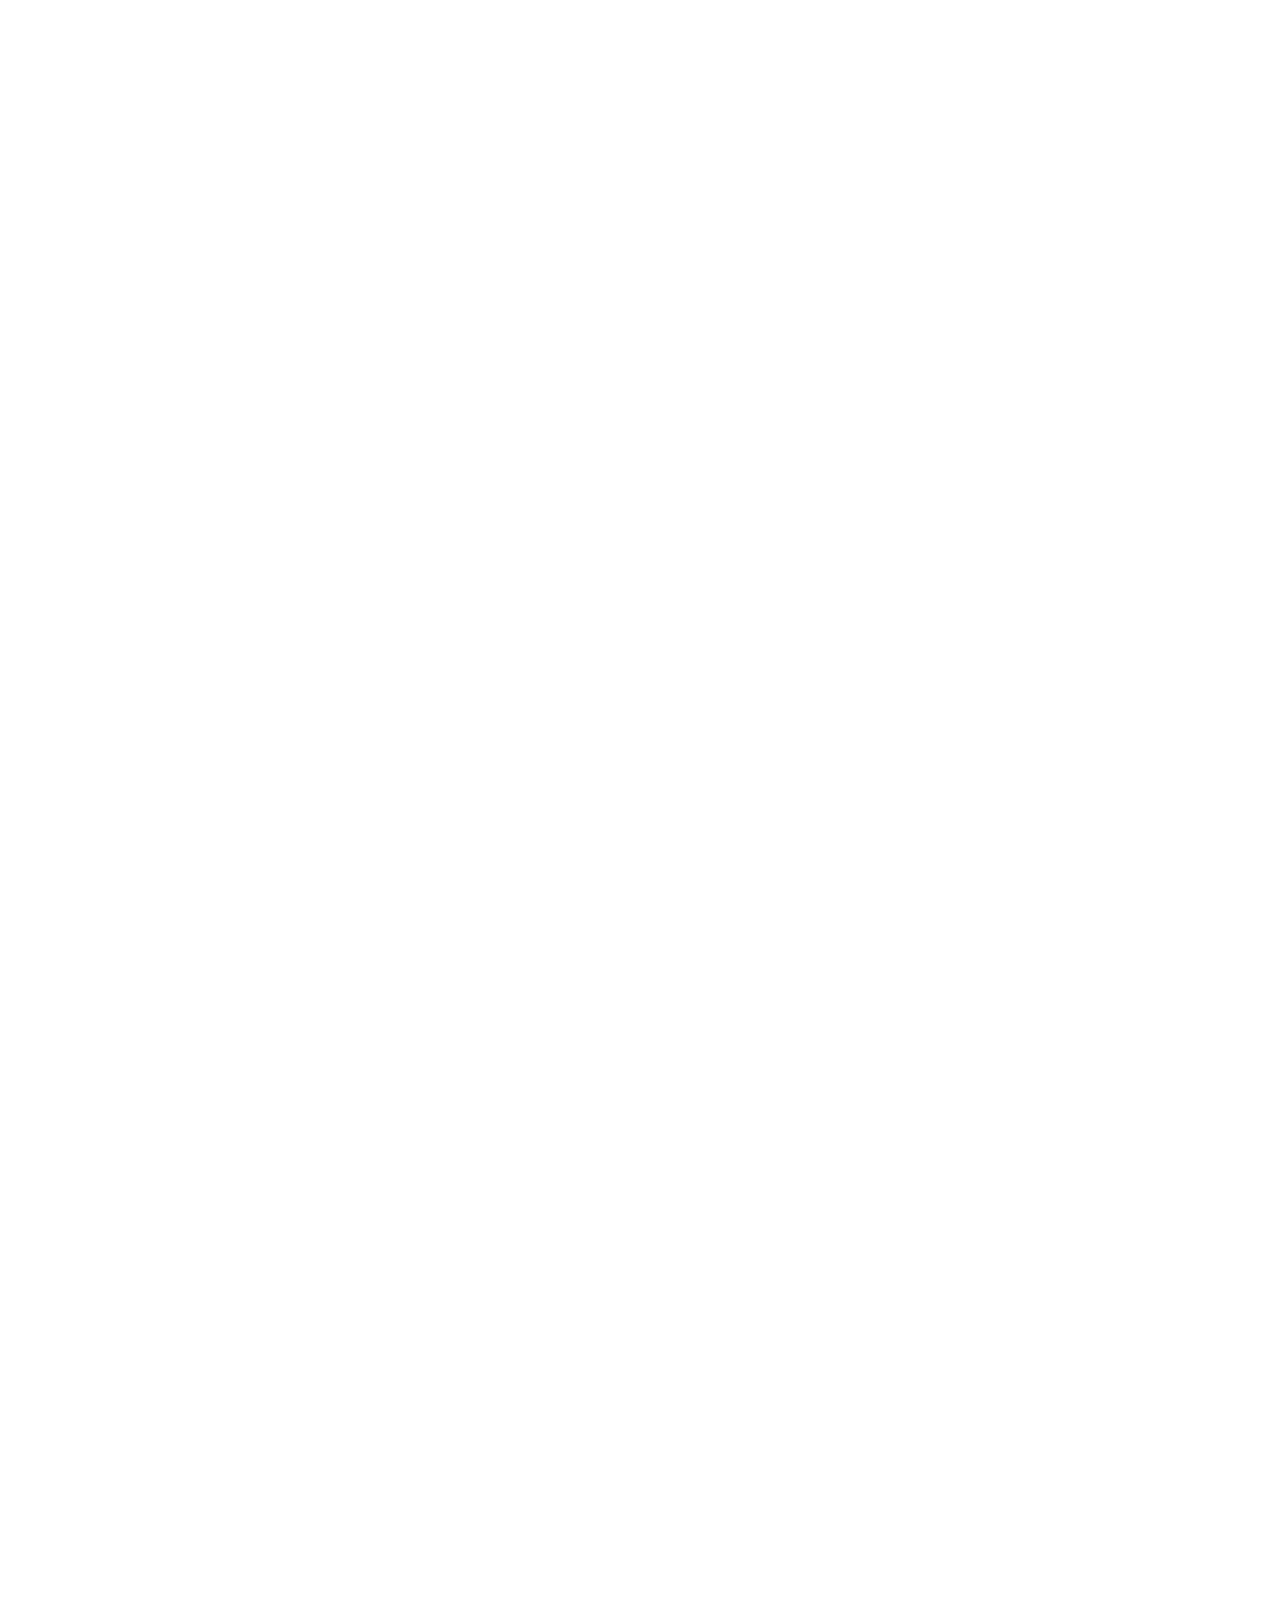
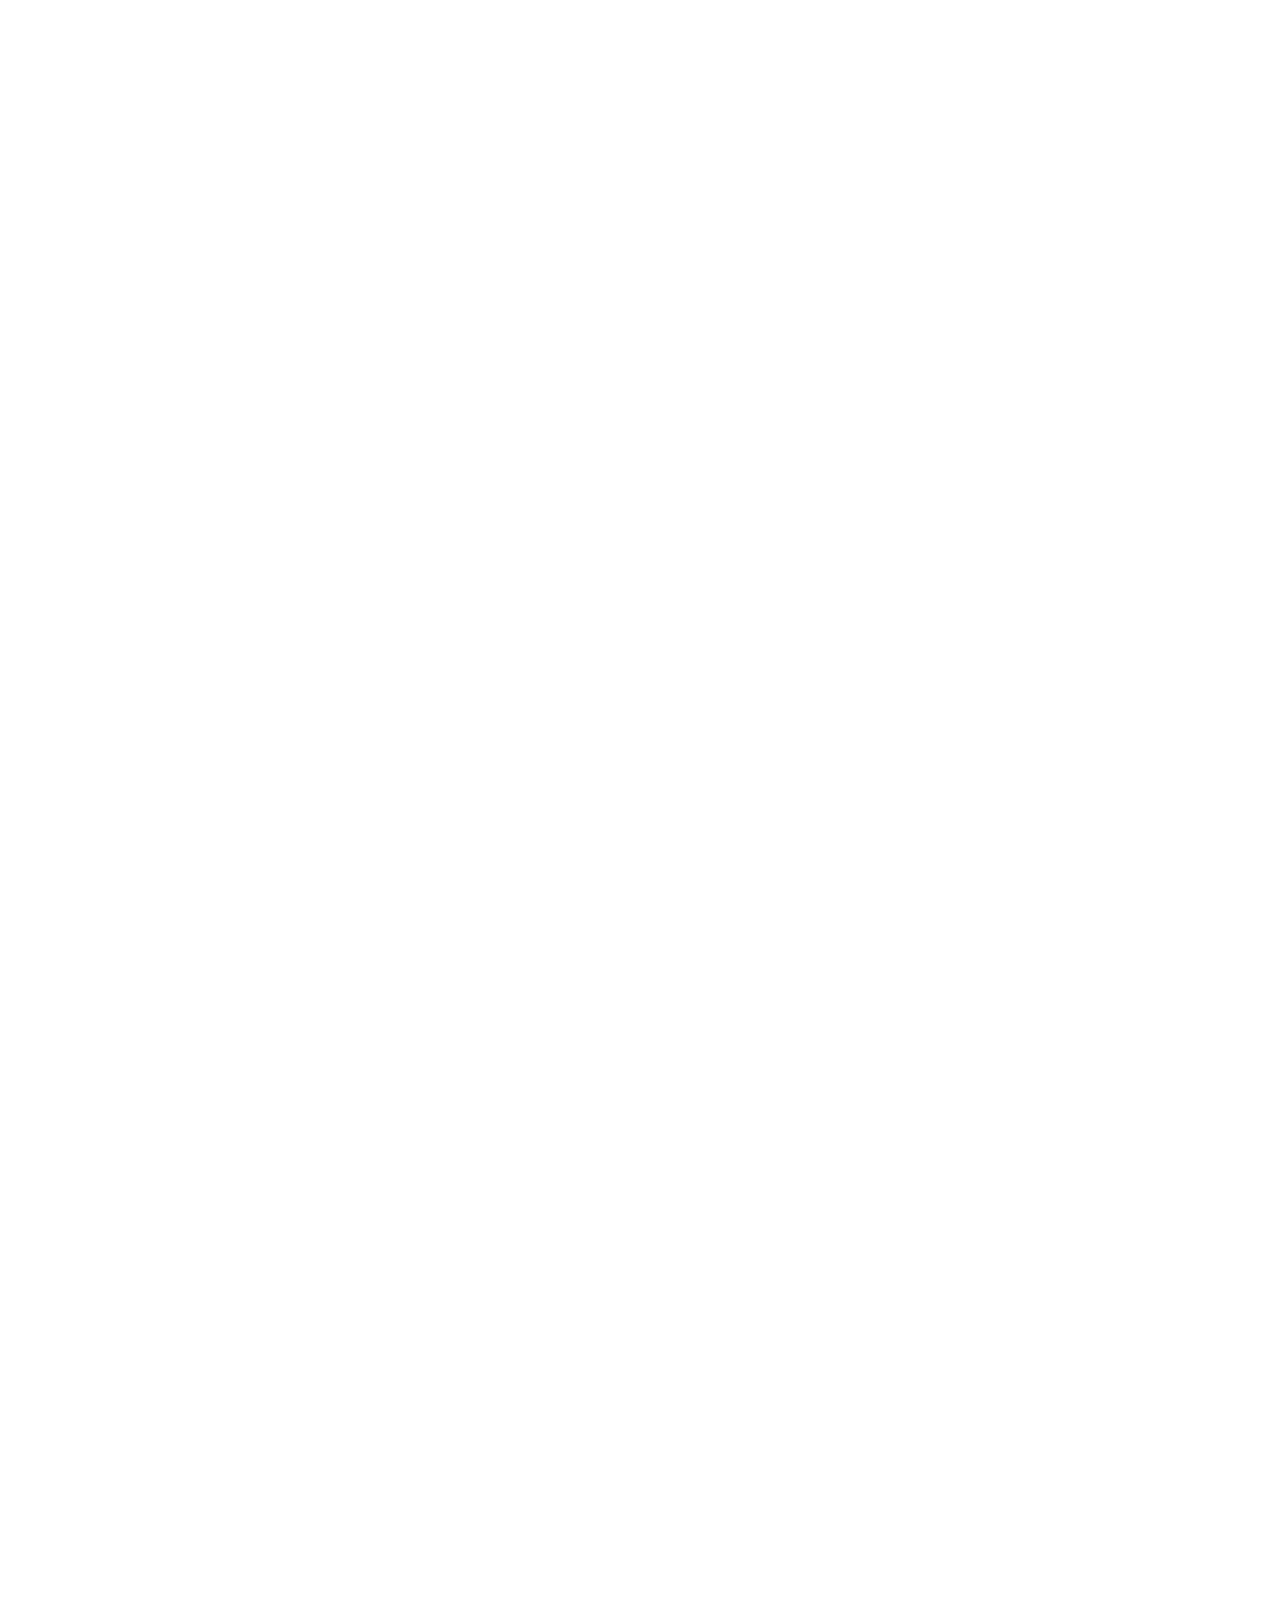
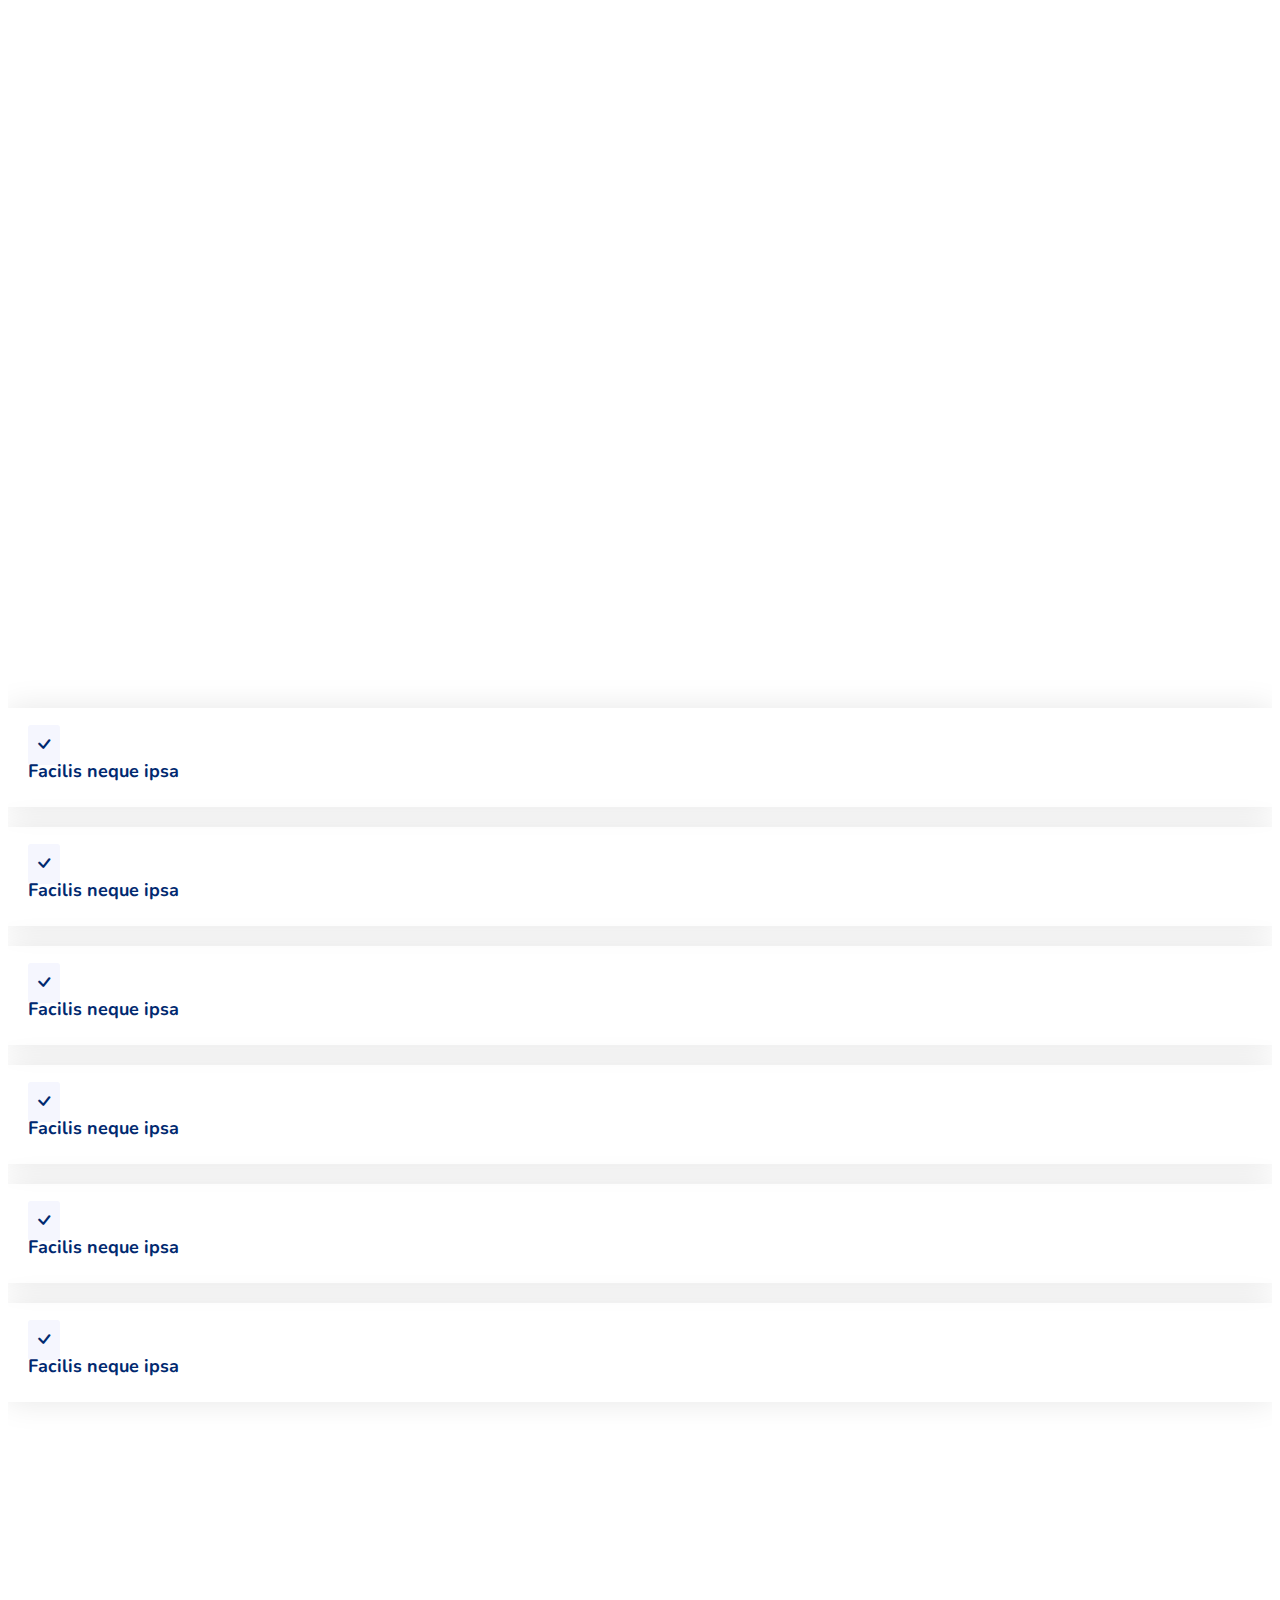
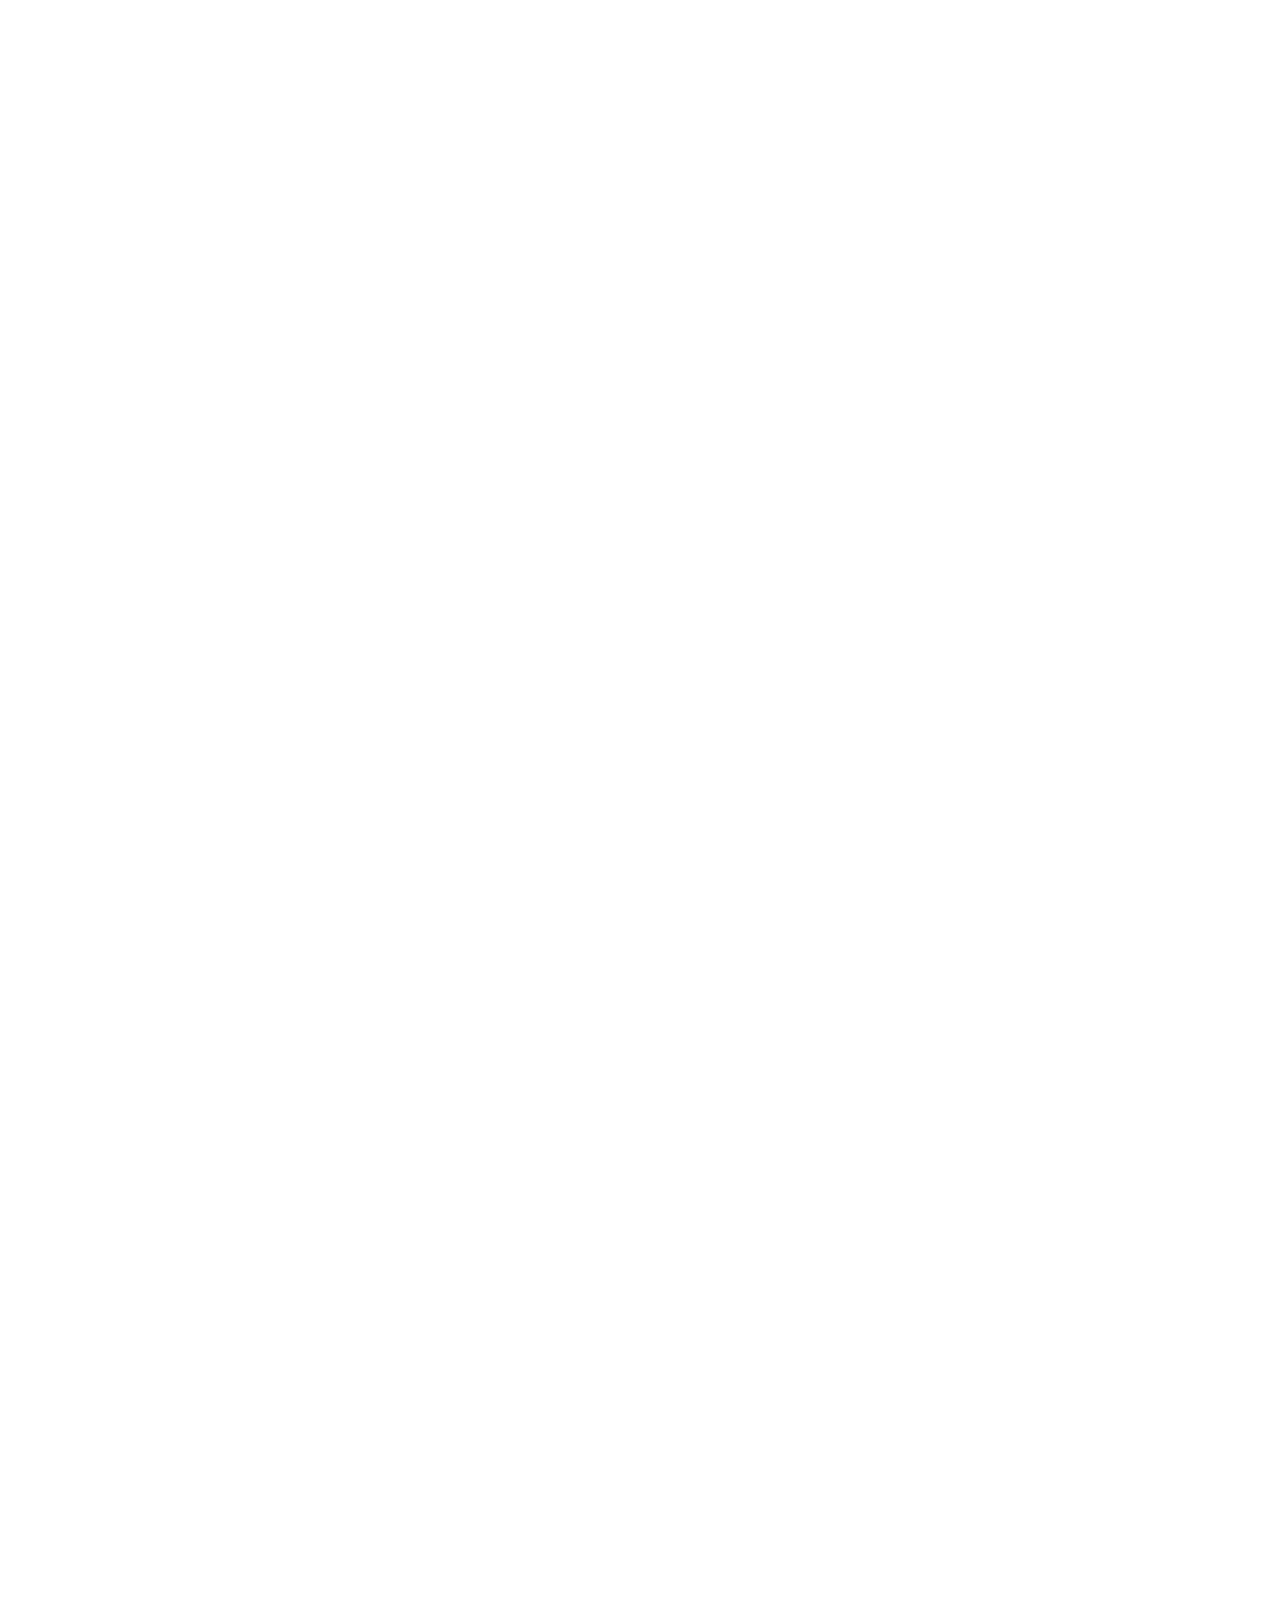
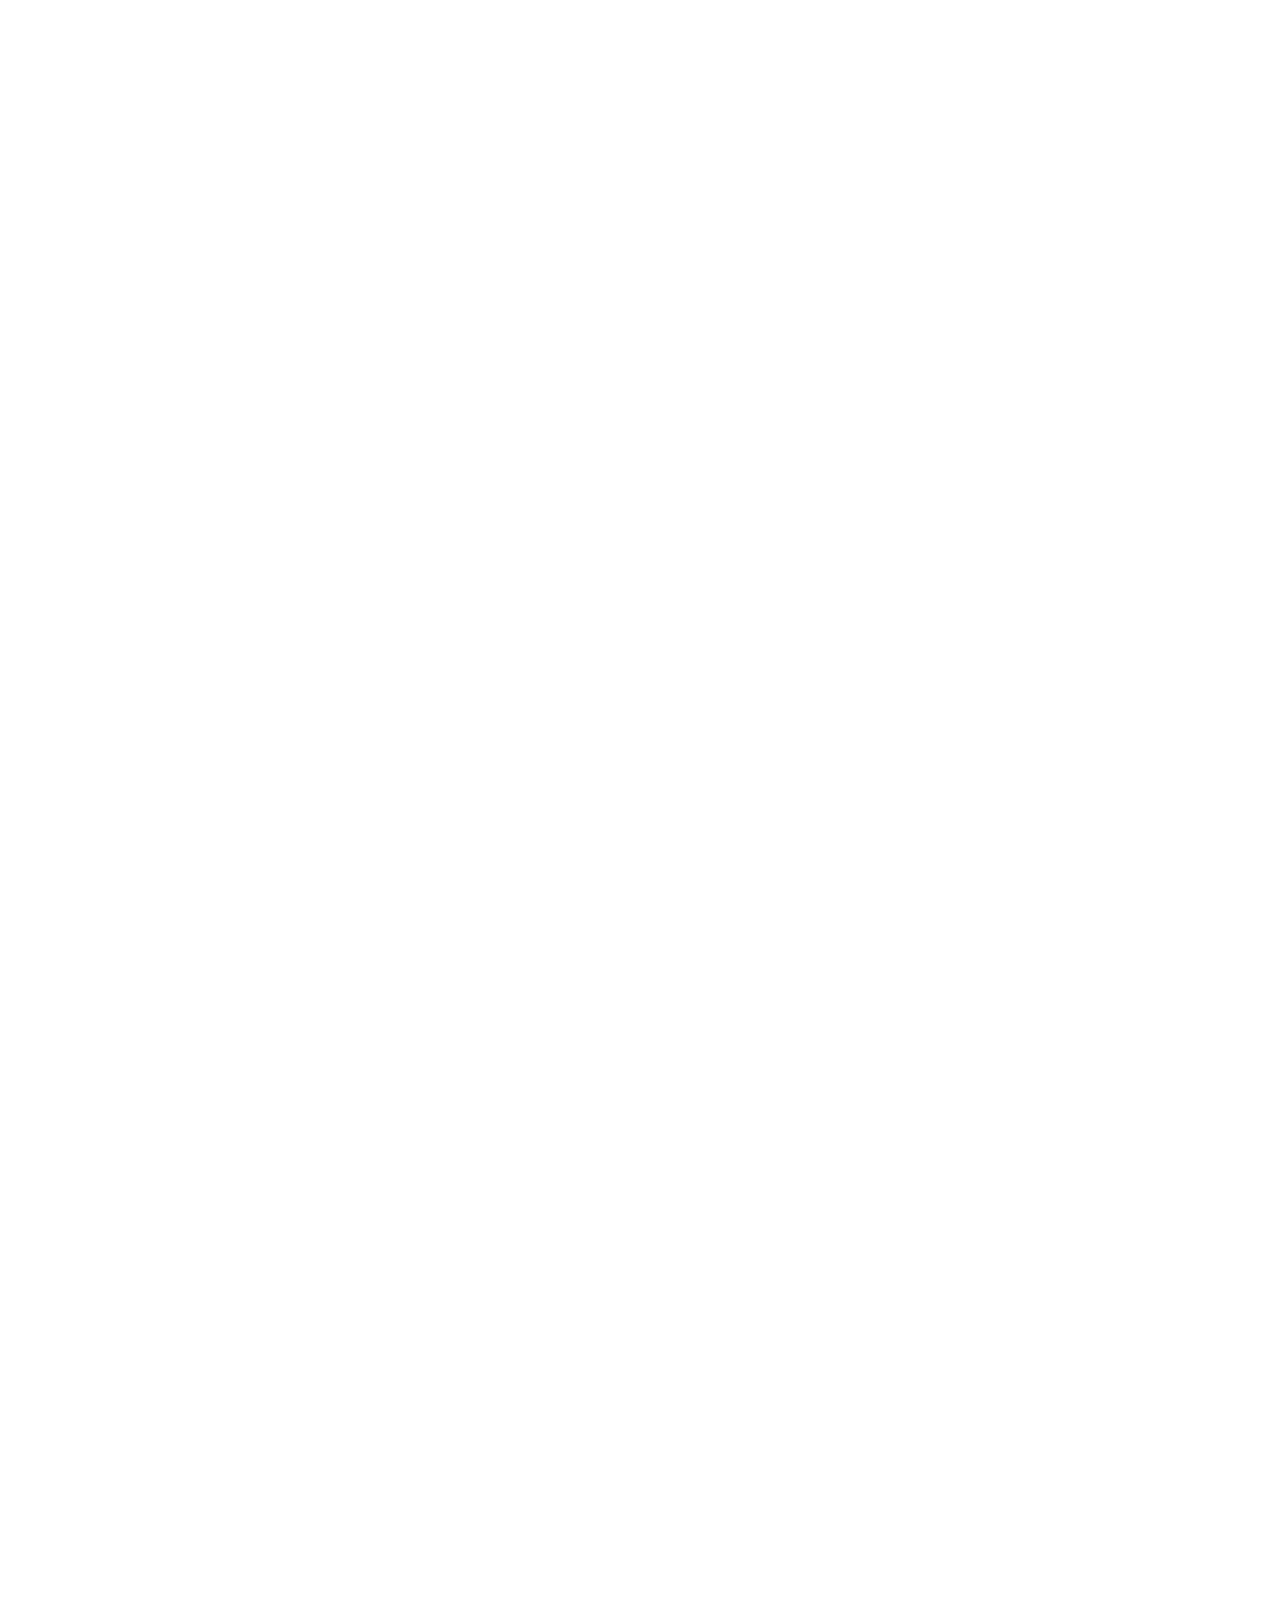
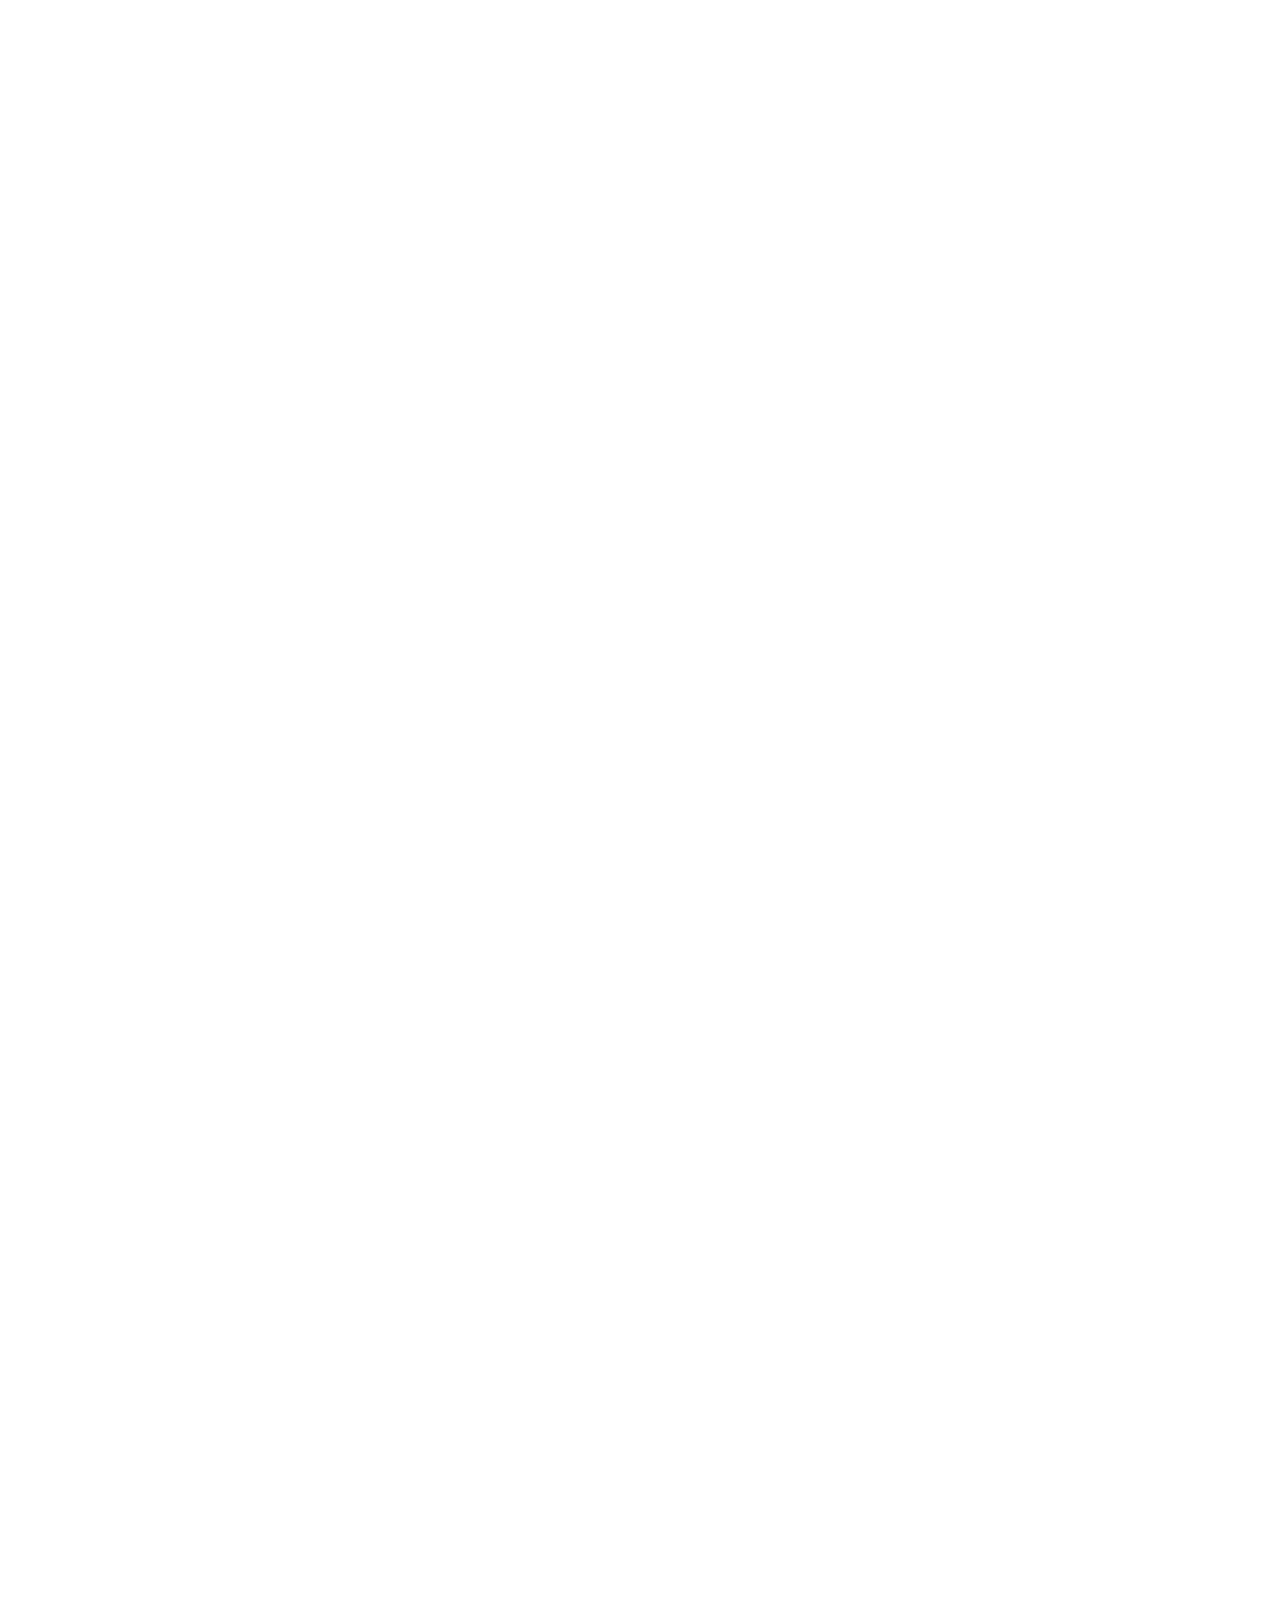
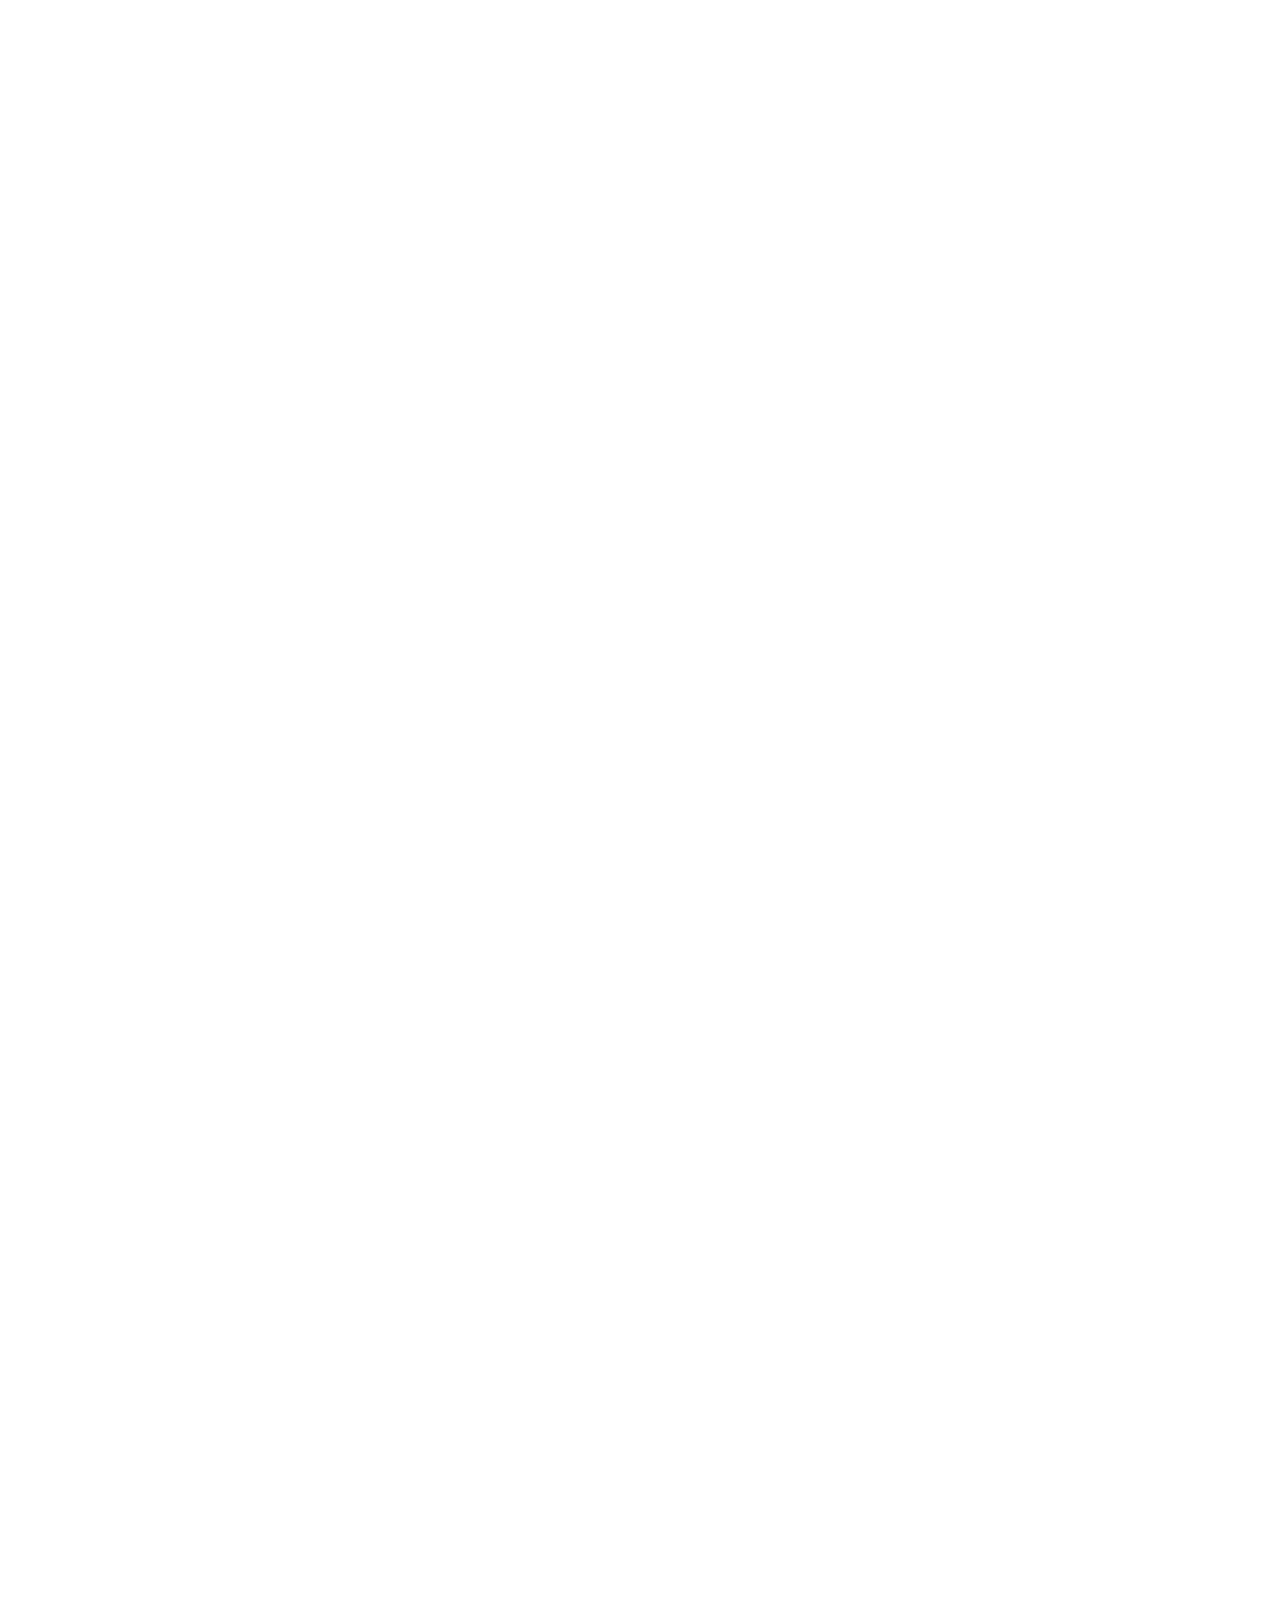
==== commit c44d976f: "Add Bootslander task" ====
--- a/FlexStart/index.html
+++ b/FlexStart/index.html
@@ -145,20 +145,7 @@
                 <div class="row">
                     <!-- Content -->
                     <div class="col-lg-6 d-flex flex-column justify-content-center">
-                        <div class="intro-label d-flex flex-column justify-content-center">
-                            <h1 data-aos="fade-up">We offer modern solutions for growing your business</h1>
-                            <p data-aos="fade-up">We are team of talented designers making websites with Bootstrap</p>
-                            <div class="d-flex" data-aos="fade-up" data-aos-delay="200">
-                                <a id="StartBtn" href="" class="btn btn-primary d-flex align-items-center justify-content-center">
-                                    <span>Get Started</span>
-                                    <i class="bi bi-arrow-right"></i>
-                                </a>
-                                <a id="WatchBtn" href="https://www.youtube.com/watch?v=Y7f98aduVJ8" class=" d-flex align-items-center justify-content-center">
-                                    <i class="bi bi-play-circle"></i>
-                                    <span>Watch Video</span>
-                                </a>
-                            </div>
-                        </div>
+                        Watch Video
                     </div>
                     <!-- Picture -->
                     <div class="col-lg-6  d-flex align-items-center justify-content-center" data-aos="zoom-out">
@@ -1506,6 +1493,23 @@
         <div class="newsletter">
             <div class="container">
                 <div class="row justify-content-center text-center">
+                    <!-- Content -->
+                    <div class="col-lg-6 d-flex flex-column justify-content-center">
+                        <div class="intro-label d-flex flex-column justify-content-center">
+                            <h1 data-aos="fade-up">We offer modern solutions for growing your business</h1>
+                            <p data-aos="fade-up">We are team of talented designers making websites with Bootstrap</p>
+                            <div class="d-flex" data-aos="fade-up" data-aos-delay="200">
+                                <a id="StartBtn" href="" class="btn btn-primary d-flex align-items-center justify-content-center">
+                                    <span>Get Started</span>
+                                    <i class="bi bi-arrow-right"></i>
+                                </a>
+                                <a id="WatchBtn" href="https://www.youtube.com/watch?v=Y7f98aduVJ8" class=" d-flex align-items-center justify-content-center">
+                                    <i class="bi bi-play-circle"></i>
+                                    <span>Watch Video</span>
+                                </a>
+                            </div>
+                        </div>
+                    </div>
                     <div class="col-lg-6">
                         <h5>Join Our Newsletter</h5>
                         <p>Subscribe to our newsletter and receive the latest news about our products and services!</p>
